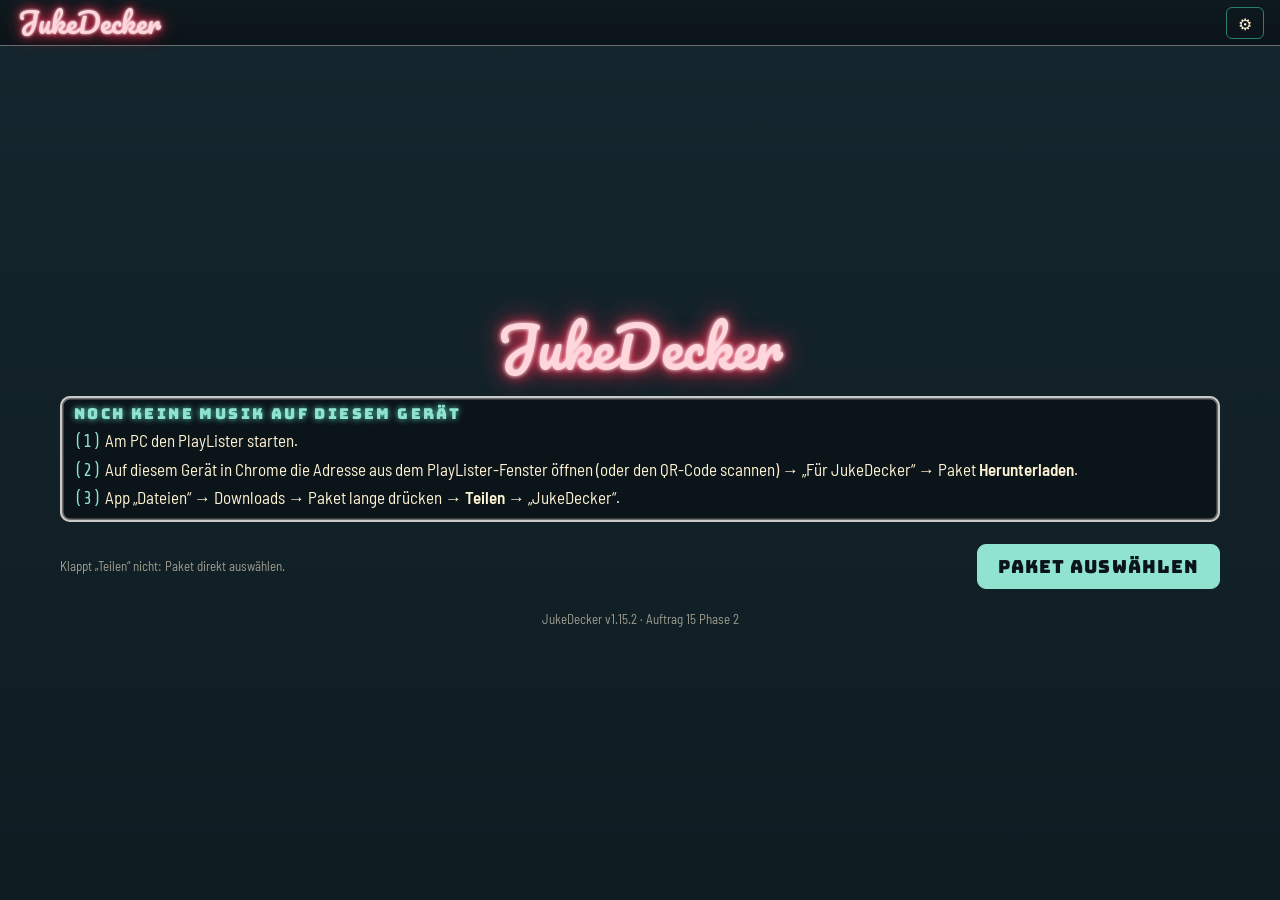
==== app/index.html @ 08a076c2 "App-Geruest JukeDecker v1.15.2 (Auftrag 15, Phase 2) Startseite, Paket-Import (Teilen und Dateiauswa" ====
<!DOCTYPE html>
<html lang="de">
<head>
<meta charset="UTF-8">
<meta name="viewport" content="width=device-width, initial-scale=1, viewport-fit=cover">
<meta name="robots" content="noindex, nofollow">
<meta name="theme-color" content="#0b1418">
<title>JukeDecker</title>
<link rel="manifest" href="manifest.json">
<link rel="icon" href="symbol-192.png">
<!--
  JukeDecker – die Mobil-App (Auftrag 15). EINE Seite, die Ansichten werden
  umgeschaltet, nicht neu geladen (Neuladen würde laufende Musik beenden).

  Reihenfolge der Dateien:
  (1) version.js                 die Version der App (zuerst, alle lesen sie)
  (2) gemeinsam/designs/…        die fünf Designs (unverändert vom PC kopiert
                                 durch werkzeuge/app_zusammenstellen.py)
  (3) gemeinsam/jukeboxer/…css   enthält die Schriften (@font-face); die
                                 übrigen Regeln darin gelten nur in .jbx
  (4) app.css                    NACH den kopierten Dateien: Rahmen der App
  (5) datenquelle_geraet.js, paket_import.js, app.js
  Im Code stehen KEIN Rechnername, keine Adresse des PCs, keine PIN und
  keine Playlist-Namen (öffentliches Repo). Alle Inhalte kommen aus dem
  Paket im Gerätespeicher.
-->
<script src="version.js"></script>
<script src="gemeinsam/designs/designs.js"></script>
<link rel="stylesheet" href="gemeinsam/jukeboxer/jukeboxer.css">
<link rel="stylesheet" href="app.css">
</head>
<body>
<div class="jd" id="jd" data-design="diner-chrom">

  <!-- ================= Kopfleiste (Mockup: auf jeder Seite) ================= -->
  <header class="jd-leiste">
    <button type="button" class="jd-logo" id="logo" title="Zur Startseite">JukeDecker</button>
    <nav class="jd-reiter" id="reiter" hidden>
      <button type="button" data-ansicht="playdecker">PlayDecker</button>
      <button type="button" data-ansicht="jukeboxer">Jukeboxer</button>
    </nav>
    <span class="luecke"></span>
    <button type="button" class="jd-symbol party" id="party-knopf" hidden
            title="Party-Modus: Bildschirm bleibt an. Antippen schaltet um.">☀ Party</button>
    <button type="button" class="jd-symbol" id="songtext-knopf" hidden disabled
            title="Songtext – kommt mit Jukeboxer und PlayDecker (Phase 3 und 4)">♪</button>
    <button type="button" class="jd-symbol" id="einstellungen-knopf" title="Einstellungen">⚙</button>
  </header>

  <!-- ================= Ansicht: Start (Bild 1) und Erster Start (Bild 2) ===== -->
  <main class="jd-ansicht" id="ansicht-start">
    <div class="start" id="start-mit-paket" hidden>
      <div class="start-schild">JukeDecker</div>
      <div class="wahlkarten">
        <button type="button" class="feld wahlkarte" data-ansicht="playdecker">
          <span class="glas"><span class="dreher ruht"><span class="rand"><span class="platte"></span></span><span class="lager"></span><span class="arm"></span><span class="pitch"></span></span></span>
          <span class="wahlkarte-text"><span class="wahlkarte-name">PlayDecker</span>
            <span class="wahlkarte-info">Zwei Decks, Crossfader und Auto-Mix. Für lange Abende mit Playlisten.</span></span>
        </button>
        <button type="button" class="feld wahlkarte" data-ansicht="jukeboxer">
          <span class="glas"><span class="dreher ruht"><span class="rand"><span class="platte"></span></span><span class="lager"></span><span class="arm"></span><span class="pitch"></span></span></span>
          <span class="wahlkarte-text"><span class="wahlkarte-name">Jukeboxer</span>
            <span class="wahlkarte-info">Genre-Tasten und Titelwahl 1–20. Gäste wählen selbst.</span></span>
        </button>
      </div>
      <div class="feld paketzeile">
        <span class="ok">✔</span><span id="paketzeile-text"></span><span class="luecke"></span>
        <button type="button" class="knopf" data-aktion="paket-laden">Paket laden</button>
      </div>
      <div class="hinweis versionszeile" id="start-version"></div>
    </div>

    <div class="start start-erst" id="start-ohne-paket" hidden>
      <div class="start-schild klein">JukeDecker</div>
      <div class="feld anleitung">
        <div class="pult-titel">NOCH KEINE MUSIK AUF DIESEM GERÄT</div>
        <ol class="schritte">
          <li><b>(1)</b>Am PC den PlayLister starten.</li>
          <li><b>(2)</b>Auf diesem Gerät in Chrome die Adresse aus dem PlayLister-Fenster öffnen (oder den QR-Code scannen) → „Für JukeDecker“ → Paket <em>Herunterladen</em>.</li>
          <li><b>(3)</b>App „Dateien“ → Downloads → Paket lange drücken → <em>Teilen</em> → „JukeDecker“.</li>
        </ol>
      </div>
      <div class="paketzeile">
        <span class="hinweis">Klappt „Teilen“ nicht: Paket direkt auswählen.</span><span class="luecke"></span>
        <button type="button" class="knopf gross voll" data-aktion="paket-laden">PAKET AUSWÄHLEN</button>
      </div>
      <div class="hinweis versionszeile" id="start-version-erst"></div>
    </div>
  </main>

  <!-- ================= Ansichten: PlayDecker und Jukeboxer (Platzhalter) ===== -->
  <main class="jd-ansicht" id="ansicht-playdecker" hidden>
    <div class="platzhalter feld">
      <div class="pult-titel">PLAYDECKER</div>
      <p>Der PlayDecker kommt in Phase 4 dieses Auftrags in die App.</p>
      <p class="hinweis" id="platzhalter-playdecker"></p>
    </div>
  </main>
  <main class="jd-ansicht" id="ansicht-jukeboxer" hidden>
    <div class="platzhalter feld">
      <div class="pult-titel">JUKEBOXER</div>
      <p>Der Jukeboxer kommt in Phase 3 dieses Auftrags in die App.</p>
      <p class="hinweis" id="platzhalter-jukeboxer"></p>
    </div>
  </main>

  <!-- ================= Grünes Band (Rückkehr, Bestätigungen) ================= -->
  <div class="band gruen" id="band" hidden></div>

  <!-- ================= Dialog: Paket (Bild 3 geprüft, Bild 4 abgelehnt) ====== -->
  <div class="schleier" id="paket-schleier" hidden>
    <div class="dialog paket-dialog" role="dialog" aria-modal="true" aria-labelledby="paket-titel">
      <h4 id="paket-titel">PAKET WIRD GEPRÜFT …</h4>
      <div id="paket-inhalt"></div>
      <div class="knopfreihe" id="paket-knoepfe"></div>
    </div>
  </div>

  <!-- ================= Dialog: Einstellungen (Bild 10) ======================= -->
  <div class="schleier oben" id="einst-schleier" hidden>
    <div class="dialog einst-dialog" role="dialog" aria-modal="true" aria-labelledby="einst-titel">
      <div class="dialog-kopf"><h4 id="einst-titel">⚙ EINSTELLUNGEN</h4>
        <button type="button" class="zu" id="einst-zu" title="Schließen" aria-label="Schließen">✕</button></div>
      <div class="einst">
        <div>
          <div class="abschnitt">Wiedergabe (PlayDecker)</div>
          <label class="zeile" for="e-blend">Überblenddauer <b id="e-blend-wert"></b></label>
          <input type="range" id="e-blend" min="0" max="20" step="1">
          <label class="zeile" for="e-spielzeit">Feste Spielzeit <select class="wahl" id="e-spielzeit"></select></label>
          <div class="abschnitt">Plattenspieler</div>
          <label class="zeile" for="e-drehung">Plattendrehung <b id="e-drehung-wert"></b></label>
          <input type="range" id="e-drehung" min="2" max="10" step="0.5">
          <div class="zeile">Perspektive
            <span class="drei" id="e-perspektive" role="group" aria-label="Perspektive">
              <button type="button" data-p="flach">Flach</button><button type="button" data-p="leicht">Leicht</button><button type="button" data-p="stark">Stark</button>
            </span></div>
        </div>
        <div>
          <div class="abschnitt">Aussehen</div>
          <label class="zeile" for="e-design-pd">Design PlayDecker <select class="wahl" id="e-design-pd"></select></label>
          <label class="zeile" for="e-design-jb">Design Jukeboxer <select class="wahl" id="e-design-jb"></select></label>
          <div class="abschnitt">Party-Modus</div>
          <label class="zeile">Bildschirm bleibt an <input type="checkbox" class="kipp" id="e-party"></label>
          <label class="zeile">Hinweis bei Rückkehr <input type="checkbox" class="kipp" id="e-rueckkehr"></label>
          <div class="abschnitt">Paket und App</div>
          <div class="zeile klein"><span id="e-paket"></span>
            <span class="knopfgruppe"><button type="button" class="knopf" data-aktion="paket-laden">Paket laden</button>
              <button type="button" class="knopf rot" id="e-loeschen">Löschen</button></span></div>
          <div class="zeile klein"><span>Diagnose</span>
            <button type="button" class="knopf" id="e-protokoll">Protokoll als Datei speichern</button></div>
          <div class="hinweis" id="e-version"></div>
          <div class="hinweis" id="e-speicher"></div>
          <div class="hinweis warnung" id="e-update" hidden></div>
        </div>
      </div>
    </div>
  </div>

  <!-- ================= Rückfrage (z. B. Paket löschen) ======================= -->
  <div class="schleier" id="frage-schleier" hidden>
    <div class="dialog frage-dialog" role="alertdialog" aria-modal="true" aria-labelledby="frage-titel">
      <h4 class="rot" id="frage-titel"></h4>
      <div class="hinweis" id="frage-text"></div>
      <div class="knopfreihe">
        <button type="button" class="knopf gross" id="frage-nein">ABBRECHEN</button>
        <button type="button" class="knopf gross voll rot" id="frage-ja"></button>
      </div>
    </div>
  </div>

  <!-- ================= Hochformat-Hinweis (Bild 13) ========================= -->
  <div class="hochformat" id="hochformat" hidden>
    <div class="hochformat-symbol">▯</div>
    <div class="start-schild klein">JukeDecker</div>
    <div class="hochformat-text">Bitte das Gerät quer halten.</div>
    <div class="hinweis">Die Musik läuft dabei weiter.</div>
  </div>

  <!-- Ausweichweg „Paket laden“: die Dateiauswahl des Geräts -->
  <input type="file" id="datei-wahl" accept=".json,application/json" hidden>
</div>

<script src="datenquelle_geraet.js"></script>
<script src="paket_import.js"></script>
<script src="app.js"></script>
</body>
</html>
---- app/gemeinsam/jukeboxer/jukeboxer.css ----
/* =====================================================================
   JUKEBOXER – Gestaltung „Diner '58" (Bauauftrag 13)

   Grundlage: Mockups/mockup_Jukeboxer_PC_Reiter.html (Variante C,
   Reiter im PlayLister). Das Mockup-CSS wurde uebernommen und dabei
   GANZ unter den Reiter gestellt:

   (1) JEDE Regel beginnt mit .jbx - dem Wurzelelement des Reiters.
       Nichts davon kann den uebrigen PlayLister treffen.
   (2) JEDE Klasse innerhalb des Jukeboxers traegt das Praefix "jbx-",
       auch Zustandsklassen wie jbx-aktiv oder jbx-mitte. Grund: Der
       PlayLister hat eigene, globale Klassen wie .zeile und .mitte. Ohne
       Praefix wuerden DIE in den Jukeboxer hineinwirken - genau dieser
       Fehler (Dialog links statt mittig wegen .mitte) ist im Mockup
       schon einmal passiert.
   (3) Die Effekt-Merkmale (data-anim, data-aktiv, data-rueck, data-neon,
       data-teller, data-tonarm) stehen am Wurzelelement, nicht am <body>.
   (4) Die Schriften liegen lokal in schriften/ und tragen eigene Namen
       ("JBX ..."), damit sie nicht mit den Google-Schriften des
       PlayListers zusammenfallen und spaeter offline funktionieren.

   Dieselbe Datei nutzt spaeter die Mobil-Version. Was nur fuer den PC
   gilt, haengt an .jbx[data-huelle="pc"].
   ===================================================================== */

/* ---------------------------------------------------------------------
   SCHRIFTEN (lokal, Lizenz SIL OFL 1.1 - siehe schriften/OFL_*.txt)
   --------------------------------------------------------------------- */
@font-face { font-family: 'JBX Pacifico'; src: url('schriften/Pacifico-Regular.ttf') format('truetype'); font-weight: 400; font-display: swap; }
@font-face { font-family: 'JBX Bungee'; src: url('schriften/Bungee-Regular.ttf') format('truetype'); font-weight: 400; font-display: swap; }
@font-face { font-family: 'JBX Oswald'; src: url('schriften/Oswald-Variabel.ttf') format('truetype'); font-weight: 200 700; font-display: swap; }
@font-face { font-family: 'JBX Barlow'; src: url('schriften/BarlowSemiCondensed-Regular.ttf') format('truetype'); font-weight: 400; font-display: swap; }
@font-face { font-family: 'JBX Barlow'; src: url('schriften/BarlowSemiCondensed-SemiBold.ttf') format('truetype'); font-weight: 600; font-display: swap; }
@font-face { font-family: 'JBX Mono'; src: url('schriften/ShareTechMono-Regular.ttf') format('truetype'); font-weight: 400; font-display: swap; }

/* ---------------------------------------------------------------------
   GRUNDWERTE, die das Mockup vom leeren Browser erwartete. Der PlayLister
   setzt einige Elemente global anders (z. B. label mit Abstand, Eingabe-
   felder mit eigener Gestalt) - hier wird das fuer den Reiter
   zurueckgenommen.
   --------------------------------------------------------------------- */
.jbx label { display: inline; margin: 0; font-size: inherit; color: inherit; letter-spacing: normal; }
.jbx [hidden] { display: none !important; }


.jbx {
  /* Zeitfaktor aller Animationen. 1 = normal, 0.5 = doppelt so schnell,
     2 = halb so schnell. Wird vom Regler „Tempo" im Effekte-Fenster gesetzt. */
  --dauer-faktor: 1;
  /* Dauer einer Plattenumdrehung. Eigener Regler „Plattendrehung" in den
     Effekten, NICHT vom Tempo (--dauer-faktor) abhängig. */
  --umdrehung: 5s;
  /* Fortschritt des laufenden Titels (0 bis 1) – bewegt den Tonarm langsam
     nach innen, wie bei einem echten Plattenspieler. */
  --fortschritt: 0;
  /* Ersatzbild, falls ein Cover nicht geladen werden kann (z. B. offline). */
  --cover-ersatz: radial-gradient(circle at 35% 30%, #c0392b, #5b1010 70%);
  /* Tonarm-Winkel (die Variante darf sie überschreiben):
     Ruhe = neben der Platte, Start = äußere Rille, Weg = bis zur Auslaufrille */
  --arm-ruhe: -6deg;
  --arm-start: 12deg;
  --arm-weg: 16deg;
}

.jbx * { box-sizing: border-box; }
.jbx button { font: inherit; color: inherit; cursor: pointer; -webkit-tap-highlight-color: transparent; }
.jbx button:disabled { cursor: default; }

/* ---------------------------------------------------------------------
   (1) HAUPTSCHALTER: Animationen gesamt AUS
   Alle Bewegungen und Übergänge werden hart abgeschaltet.
   --------------------------------------------------------------------- */
.jbx[data-anim="aus"] *,
.jbx[data-anim="aus"] *::before,
.jbx[data-anim="aus"] *::after {
  animation: none !important;
  transition: none !important;
}

/* ---------------------------------------------------------------------
   (2) AKTIVE KNÖPFE – alles mit der Klasse .leuchtknopf
   Jede Variante setzt --aktiv-hg, --aktiv-text und --aktiv-glow.
   --------------------------------------------------------------------- */
.jbx .jbx-leuchtknopf.jbx-aktiv { background: var(--aktiv-hg); color: var(--aktiv-text); }

.jbx[data-aktiv="leuchten"] .jbx-leuchtknopf.jbx-aktiv {
  box-shadow: 0 0 6px var(--aktiv-glow), 0 0 20px var(--aktiv-glow),
              inset 0 0 10px rgba(255, 255, 255, .35);
}
.jbx[data-aktiv="pulsieren"] .jbx-leuchtknopf.jbx-aktiv {
  animation: jbxPuls calc(1.6s * var(--dauer-faktor)) ease-in-out infinite;
}
.jbx[data-aktiv="farbwechsel"] .jbx-leuchtknopf.jbx-aktiv {
  box-shadow: 0 0 14px var(--aktiv-glow);
  animation: jbxFarbe calc(4s * var(--dauer-faktor)) linear infinite;
}
/* „aus" = nur die Farbe zeigt den Zustand, kein Leuchten */

@keyframes jbxPuls {
  0%, 100% { box-shadow: 0 0 3px var(--aktiv-glow); }
  50%      { box-shadow: 0 0 18px var(--aktiv-glow), 0 0 38px var(--aktiv-glow); }
}
@keyframes jbxFarbe {
  from { filter: hue-rotate(0deg); }
  to   { filter: hue-rotate(360deg); }
}

/* Gerade gewähltes Genre bekommt einmalig einen „Einschalt"-Effekt.
   Varianten dürfen .neu-aktiv mit eigener Animation überschreiben. */
.jbx:not([data-aktiv="aus"]) .jbx-leuchtknopf.jbx-neu-aktiv {
  animation: jbxEinschalten calc(.7s * var(--dauer-faktor)) ease-out;
}
@keyframes jbxEinschalten {
  0% { filter: brightness(.4); } 15% { filter: brightness(2); }
  30% { filter: brightness(.6); } 45% { filter: brightness(1.8); } 100% { filter: none; }
}

/* ---------------------------------------------------------------------
   (3) RÜCKMELDUNG BEIM DRÜCKEN – Klasse .blitz wird kurz gesetzt
   Steht bewusst NACH den Aktiv-Regeln, damit sie währenddessen gewinnt.
   --------------------------------------------------------------------- */
.jbx[data-rueck="aufblitzen"] .jbx-blitz {
  animation: jbxBlitz calc(.35s * var(--dauer-faktor)) ease-out;
}
.jbx[data-rueck="blinken"] .jbx-blitz {
  animation: jbxBlink calc(.3s * var(--dauer-faktor)) steps(1) 3;
}
@keyframes jbxBlitz {
  0%   { filter: brightness(2.3); transform: scale(.94); }
  100% { filter: none; transform: none; }
}
@keyframes jbxBlink {
  0%  { filter: brightness(2.4); }
  50% { filter: brightness(.55); }
}
/* Vorgemerkte Titel (Warteschlange): beim Modus „Blinken" blinken sie
   langsam weiter, bis sie an der Reihe sind. */
.jbx[data-rueck="blinken"] .jbx-leuchtknopf.jbx-vorgemerkt:not(.jbx-aktiv) {
  animation: jbxBlinkLangsam calc(1.4s * var(--dauer-faktor)) steps(1) infinite;
}
@keyframes jbxBlinkLangsam { 0% { filter: brightness(1.6); } 50% { filter: brightness(.8); } }

/* ---------------------------------------------------------------------
   (4) NEON-RÖHREN – alles mit der Klasse .neon
   --------------------------------------------------------------------- */
.jbx[data-neon="pulsieren"] .jbx-neon {
  animation: jbxNeonPuls calc(2.6s * var(--dauer-faktor)) ease-in-out infinite;
}
/* Während Musik läuft, pulsiert es schneller – wie „im Takt". */
.jbx.jbx-spielt[data-neon="pulsieren"] .jbx-neon { animation-duration: calc(1.1s * var(--dauer-faktor)); }
.jbx[data-neon="regenbogen"] .jbx-neon {
  animation: jbxFarbe calc(7s * var(--dauer-faktor)) linear infinite;
}
.jbx[data-neon="aus"] .jbx-neon {
  filter: grayscale(.85) brightness(.4);
  box-shadow: none !important;
  text-shadow: none !important;
}
@keyframes jbxNeonPuls {
  0%, 100% { filter: brightness(.9); }
  50%      { filter: brightness(1.45) saturate(1.25); }
}

/* ---------------------------------------------------------------------
   (5) PLATTENSPIELER – Grundaufbau
   .teller-box ist quadratisch. Darin: Teller (bleibt immer liegen),
   Platten-Halter (fährt beim Wechsel raus/rein), Platte (dreht sich),
   Etikett mit Cover (dreht sich mit), Tonarm (schwenkt).
   --------------------------------------------------------------------- */
.jbx .jbx-teller-box {
  position: relative;
  aspect-ratio: 1;
  overflow: hidden;             /* rausfahrende Platten werden abgeschnitten */
}
.jbx .jbx-teller {
  position: absolute; left: 8%; top: 8%; width: 84%; aspect-ratio: 1;
  border-radius: 50%;
  background:
    radial-gradient(circle, #1b1b1b 0 62%, transparent 62.5%),
    repeating-conic-gradient(#d9b56b 0 2.5deg, #7d5f27 2.5deg 5deg);
  box-shadow: 0 0 0 3px #3a2a10, 0 10px 30px rgba(0, 0, 0, .7);
}
.jbx .jbx-platte-halter {
  position: absolute; left: 11%; top: 11%; width: 78%; aspect-ratio: 1;
  transition: transform calc(.65s * var(--dauer-faktor)) cubic-bezier(.55, 0, .3, 1),
              opacity calc(.65s * var(--dauer-faktor)) ease;
}
/* Lichtreflex: liegt auf dem Halter, dreht sich also NICHT mit –
   genau wie ein echter Lichtschein auf einer drehenden Platte. */
.jbx .jbx-platte-halter::after {
  content: ""; position: absolute; inset: 0; border-radius: 50%; pointer-events: none;
  background: conic-gradient(from 20deg, transparent 0 10deg, rgba(255,255,255,.16) 35deg,
              transparent 65deg 190deg, rgba(255,255,255,.12) 215deg, transparent 245deg);
}
.jbx .jbx-platte-halter.jbx-sofort { transition: none !important; }
.jbx .jbx-platte-halter.jbx-raus-rechts { transform: translateX(135%) rotate(170deg); opacity: 0; }
.jbx .jbx-platte-halter.jbx-von-links { transform: translateX(-135%) rotate(-170deg); opacity: 0; }
.jbx .jbx-platte-halter.jbx-raus-oben { transform: translateY(-125%) scale(.7); opacity: 0; }
.jbx .jbx-platte-halter.jbx-ausgeblendet { transform: scale(.82); opacity: 0; }

.jbx .jbx-platte {
  position: absolute; inset: 0; border-radius: 50%;
  background:
    radial-gradient(circle, transparent 0 31%, #0a0a0a 31.5% 33%, transparent 33.5%),
    repeating-radial-gradient(circle, #0c0c0c 0 1.2px, #1c1c1c 1.2px 2.6px);
  box-shadow: 0 4px 14px rgba(0, 0, 0, .8), inset 0 0 0 2px #050505;
}
.jbx .jbx-platte.jbx-dreht { animation: jbxDrehen var(--umdrehung) linear infinite; }  /* Standard 5 s */
.jbx[data-teller="aus"] .jbx-platte.jbx-dreht,
.jbx.jbx-pausiert .jbx-platte.jbx-dreht { animation-play-state: paused; }
@keyframes jbxDrehen { to { transform: rotate(360deg); } }

.jbx .jbx-etikett {
  position: absolute; inset: 33%; border-radius: 50%;
  background: var(--cover-ersatz);
  background-size: cover; background-position: center;
  box-shadow: 0 0 0 2px rgba(0, 0, 0, .6), inset 0 0 12px rgba(0, 0, 0, .45);
  display: grid; place-items: center; overflow: hidden;
}
.jbx .jbx-etikett::after {                      /* Mittelloch */
  content: ""; width: 9%; aspect-ratio: 1; border-radius: 50%;
  background: #d9d9d9; box-shadow: 0 0 0 2px #333, inset 0 1px 2px #000;
  position: absolute;
}
.jbx .jbx-etikett-text {
  font: 700 clamp(7px, 1.1vw, 13px)/1 sans-serif; letter-spacing: .12em;
  color: #fff3d6; text-shadow: 0 1px 2px #000; margin-top: -42%;
}
.jbx .jbx-etikett.jbx-mit-cover .jbx-etikett-text { display: none; }

.jbx .jbx-tonarm-basis {
  position: absolute; left: 88%; top: 12%; width: 13%; aspect-ratio: 1;
  transform: translate(-50%, -50%); border-radius: 50%;
  background: radial-gradient(circle at 35% 30%, #fafafa, #9a9a9a 45%, #4a4a4a 75%);
  box-shadow: 0 4px 10px rgba(0, 0, 0, .7);
  z-index: 3;
}
.jbx .jbx-tonarm {
  position: absolute; left: 88%; top: 12%;
  width: 2.6%; height: 62%; margin-left: -1.3%;
  transform-origin: 50% 0;
  transform: rotate(var(--arm-ruhe));
  border-radius: 6px;
  background: linear-gradient(90deg, #6d6d6d, #f2f2f2 45%, #8a8a8a);
  filter: drop-shadow(7px 12px 6px rgba(0, 0, 0, .55));      /* angehoben */
  transition: transform calc(.55s * var(--dauer-faktor)) ease-in-out,
              filter calc(.3s * var(--dauer-faktor));
  z-index: 2;
}
.jbx .jbx-tonarm::before {                      /* Gegengewicht oberhalb des Drehpunkts */
  content: ""; position: absolute; left: 50%; top: -14%;
  width: 340%; height: 11%; transform: translateX(-50%);
  border-radius: 4px; background: linear-gradient(90deg, #444, #bbb 50%, #444);
}
.jbx .jbx-tonarm::after {                       /* Tonabnehmer am Ende */
  content: ""; position: absolute; left: 50%; bottom: -3%;
  width: 300%; height: 10%; transform: translateX(-62%) rotate(22deg);
  border-radius: 3px; background: linear-gradient(90deg, #555, #e6e6e6 50%, #555);
}
.jbx .jbx-tonarm.jbx-auf-platte {
  transform: rotate(calc(var(--arm-start) + var(--fortschritt) * var(--arm-weg)));
  filter: drop-shadow(2px 3px 2px rgba(0, 0, 0, .6));         /* abgesenkt */
}
/* Tonarm-Bewegung abgeschaltet: Arm liegt ruhig an der Startrille. */
.jbx[data-tonarm="aus"] .jbx-tonarm {
  transform: rotate(var(--arm-start)) !important;
  transition: none;
}

/* ---------------------------------------------------------------------
   (6) COVER-WECHSEL im Display
   --------------------------------------------------------------------- */
.jbx .jbx-cover-bild {
  background: var(--cover-ersatz); background-size: cover; background-position: center;
  transition: transform calc(.22s * var(--dauer-faktor)) ease-in,
              opacity calc(.22s * var(--dauer-faktor)) ease-in;
}
.jbx .jbx-cover-bild.jbx-kipp-raus { transform: perspective(500px) rotateY(90deg); }
.jbx .jbx-cover-bild.jbx-blend-raus { opacity: 0; }

/* ---------------------------------------------------------------------
   (7) KLEINE ANZEIGEN: Equalizer-Balken in der laufenden Titelzeile
   --------------------------------------------------------------------- */
.jbx .jbx-eq { display: inline-flex; gap: 2px; align-items: flex-end; height: 13px; }
.jbx .jbx-eq i {
  width: 3px; height: 100%; background: currentColor; border-radius: 1px;
  transform-origin: bottom; animation: jbxEq calc(.9s * var(--dauer-faktor)) ease-in-out infinite;
}
.jbx .jbx-eq i:nth-child(2) { animation-delay: -.3s; }
.jbx .jbx-eq i:nth-child(3) { animation-delay: -.6s; }
.jbx.jbx-pausiert .jbx-eq i { animation-play-state: paused; }
@keyframes jbxEq { 0%, 100% { transform: scaleY(.3); } 50% { transform: scaleY(1); } }


/* ---------------------------------------------------------------------
   (9) EFFEKTE-FENSTER und BELEGUNGS-DIALOG
   Bewusst neutral-dunkel, damit sie in allen Varianten lesbar sind.
   --------------------------------------------------------------------- */
.jbx .jbx-kern-huelle {
  position: fixed; inset: 0; z-index: 100;
  background: rgba(0, 0, 0, .55); display: flex; justify-content: flex-end;
}
.jbx .jbx-kern-huelle[hidden] { display: none; }
.jbx .jbx-kern-huelle.jbx-mitte { justify-content: center; align-items: center; }
.jbx .jbx-kern-panel {
  width: min(400px, 94vw); height: 100%; overflow-y: auto;
  background: #141216; color: #eee; border-left: 3px solid var(--akzent, #ffb347);
  font: 14px/1.4 system-ui, sans-serif; padding: 16px 18px 28px;
}
.jbx .jbx-kern-huelle.jbx-mitte .jbx-kern-panel {
  height: auto; max-height: 92vh; border: 3px solid var(--akzent, #ffb347); border-radius: 14px;
}
.jbx .jbx-kern-panel header { display: flex; justify-content: space-between; align-items: center; }
.jbx .jbx-kern-panel h2 { margin: 0; font-size: 18px; color: var(--akzent, #ffb347); }
.jbx .jbx-kern-zu { background: none; border: 1px solid #555; border-radius: 8px; width: 34px; height: 34px; }
.jbx .jbx-kern-hinweis { color: #aaa; font-size: 12.5px; margin: 8px 0 14px; }
.jbx .jbx-kern-feld { padding: 10px 0; border-top: 1px solid #2c2930; }
.jbx .jbx-kern-feld.jbx-gesperrt { opacity: .4; pointer-events: none; }
.jbx .jbx-kern-feld > span { display: block; margin-bottom: 7px; color: #ddd; }
.jbx .jbx-kern-segment { display: flex; flex-wrap: wrap; gap: 6px; }
.jbx .jbx-kern-segment button,
.jbx .jbx-kern-profile button,
.jbx .jbx-kern-knopf {
  background: #24212a; border: 1px solid #47424f; border-radius: 8px; padding: 7px 11px; min-height: 36px;
}
.jbx .jbx-kern-segment button[aria-pressed="true"],
.jbx .jbx-kern-profile button.jbx-gewaehlt {
  background: var(--akzent, #ffb347); color: #1a1208; border-color: transparent; font-weight: 600;
}
.jbx .jbx-kern-schalter {
  width: 54px; height: 30px; border-radius: 15px; border: none; position: relative;
  background: #3a3640; vertical-align: middle;
}
.jbx .jbx-kern-schalter::after {
  content: ""; position: absolute; top: 3px; left: 3px; width: 24px; height: 24px; border-radius: 50%;
  background: #ddd; transition: transform .15s;
}
.jbx .jbx-kern-schalter[aria-checked="true"] { background: var(--akzent, #ffb347); }
.jbx .jbx-kern-schalter[aria-checked="true"]::after { transform: translateX(24px); }
.jbx .jbx-kern-feld.jbx-zeile { display: flex; justify-content: space-between; align-items: center; gap: 10px; }
.jbx .jbx-kern-feld.jbx-zeile > span { margin: 0; }
.jbx .jbx-kern-feld input[type="range"] { width: 100%; accent-color: var(--akzent, #ffb347); }
.jbx .jbx-kern-profile { display: flex; flex-wrap: wrap; gap: 6px; align-items: center; margin-bottom: 6px; }
.jbx .jbx-kern-profile > span { width: 100%; color: #ddd; }
.jbx .jbx-kern-test { margin-top: 16px; width: 100%; }
.jbx .jbx-kern-symbole { display: grid; grid-template-columns: repeat(6, 1fr); gap: 6px; }
.jbx .jbx-kern-symbole button { aspect-ratio: 1; display: grid; place-items: center; padding: 6px; }
.jbx .jbx-kern-symbole svg { width: 24px; height: 24px; }
.jbx .jbx-kern-panel input[type="text"],
.jbx .jbx-kern-panel select {
  width: 100%; min-height: 38px; background: #24212a; color: #eee;
  border: 1px solid #47424f; border-radius: 8px; padding: 6px 10px; font: inherit;
}
.jbx .jbx-kern-dialog-knoepfe { display: flex; gap: 8px; justify-content: flex-end; margin-top: 14px; }
.jbx .jbx-kern-dialog-knoepfe .jbx-haupt { background: var(--akzent, #ffb347); color: #1a1208; border-color: transparent; font-weight: 600; }

.jbx .jbx-kern-abschnitt { margin: 18px 0 2px; font-size: 15px; color: var(--akzent, #ffb347); letter-spacing: .04em; text-transform: uppercase; border-top: 2px solid #2c2930; padding-top: 12px; }
.jbx .jbx-kern-konto { margin-top: 8px; padding: 8px 10px; border: 1px solid #3a4a2a; background: #16200f; border-radius: 8px; font-size: 13px; color: #cfe5b5; display: flex; gap: 8px; align-items: center; justify-content: space-between; flex-wrap: wrap; }

/* =====================================================================
   VARIANTE C – „Diner '58" (Tablet quer)
   50er-Jahre-Diner bei Nacht: Mint und Kirschrot, Chrom, Schachbrett.
   Seit Phase 2b zeigt die Glaskuppel NUR den Plattenteller (mittig,
   wächst mit) - der Plattenvorrat ist entfallen. Die Platte ist eine
   Bildplatte: Das Cover bedeckt die ganze Platte.
   Titelstreifen in zwei Spalten wie bei einer echten Wand-Jukebox.
   ===================================================================== */
.jbx {
  --akzent: #5fe0c2;
  --aktiv-hg: linear-gradient(180deg, #ff5a6e, #d62839 60%, #9e1426);
  --aktiv-text: #fff3d6;
  --aktiv-glow: rgba(255, 70, 100, .85);
  --mint: #8fe3cf;
  --kirsch: #d62839;
  --creme: #fff3d6;
  --chrom: linear-gradient(180deg, #ffffff, #a9a9a9 30%, #f4f4f4 55%, #7c7c7c 85%, #cfcfcf);
  --arm-ruhe: -6deg; --arm-start: 12deg; --arm-weg: 16deg;
}
/* Die Wurzel des Reiters (bzw. spaeter der Mobil-Seite). Im Mockup stand
   das am <body> - hier am eigenen Element, damit nichts in den uebrigen
   PlayLister sickert. */
.jbx {
  color: var(--creme);
  font-family: 'JBX Oswald', 'Arial Narrow', sans-serif;
  line-height: normal;
}
/* DESIGN-SYSTEM (Auftrag 16): Alle Farben, die ein Design wechselt, kommen
   ab hier aus den Variablen --d-… (Bedeutung: static/designs/design_basis.css,
   Werte: static/designs/<kennung>.css). Gesetzt wird das Design am Panel
   um die Wurzel (data-design), das erledigt der Kern. Ohne Design-Merkmal
   blieben diese Teile ungefärbt - der Kern setzt es deshalb schon beim
   Aufbau, noch bevor die Einstellungen geladen sind. */
.jbx .jbx-diner {
  width: min(1320px, 100%); height: min(calc(100dvh - 20px), 800px);
  display: flex; flex-direction: column; gap: 8px;
  border-radius: 26px; padding: 10px 14px 0; overflow: hidden;
  /* Maserung (bei Holz) liegt über dem Farbverlauf; „none" = glatt */
  background: var(--d-geh-textur), linear-gradient(180deg, var(--d-geh-1), var(--d-geh-2));
  box-shadow: 0 0 0 6px var(--d-ring-1), 0 0 0 9px var(--d-ring-2), 0 25px 60px rgba(0, 0, 0, .8);
}

/* Leuchtschild */
.jbx .jbx-schild { display: flex; align-items: baseline; justify-content: center; gap: 18px; }
.jbx .jbx-schild-text {
  font: 400 clamp(30px, 4vw, 46px) 'JBX Pacifico', cursive; color: var(--d-neon);
  text-shadow: 0 0 4px #fff, 0 0 12px var(--d-neon-glow), 0 0 26px var(--d-neon-glow), 0 0 48px var(--d-neon-glow);
}
.jbx .jbx-schild-sub { font: 400 13px 'JBX Bungee', sans-serif; color: var(--d-akzent); letter-spacing: .08em; text-shadow: 0 0 8px var(--d-akzent-glow); }

/* Genre-Tasten */
.jbx .jbx-genre-tasten { display: grid; grid-template-columns: repeat(10, 1fr); gap: 6px; }
.jbx .jbx-genre-knopf {
  height: 58px; border-radius: 8px 8px 12px 12px; border: none;
  display: flex; flex-direction: column; align-items: center; justify-content: center; gap: 2px;
  background: linear-gradient(180deg, var(--d-taste-1), var(--d-taste-2)); color: var(--d-taste-text);
  border-top: 6px solid var(--d-akzent);
  box-shadow: 0 5px 0 #8f7f5c, 0 7px 10px rgba(0, 0, 0, .6);
  font: 500 clamp(11px, 1.15vw, 15px) 'JBX Oswald';
  transition: transform .12s, box-shadow .12s;
}
/* Gewählte Taste: Hintergrund kommt über --aktiv-hg (Signalfarbe des
   Designs, siehe design_basis.css); Kante und Oberkante passend dazu. */
.jbx .jbx-genre-knopf.jbx-aktiv { transform: translateY(4px); box-shadow: 0 1px 0 var(--d-signal-dunkel), 0 0 0 0 transparent; border-top-color: color-mix(in srgb, var(--d-signal) 50%, #fff); }
.jbx .jbx-genre-knopf.jbx-unbelegt { opacity: .45; border-top-color: #888; }
.jbx .jbx-genre-symbol svg { width: 22px; height: 22px; display: block; }
.jbx .jbx-genre-text { white-space: nowrap; overflow: hidden; text-overflow: ellipsis; max-width: 100%; }

/* Mittelteil */
.jbx .jbx-mittelteil { flex: 1; min-height: 0; display: grid; grid-template-columns: 40% 1fr 21%; gap: 12px; }

/* Titelstreifen */
.jbx .jbx-streifen {
  display: flex; flex-direction: column; min-height: 0;
  background: var(--d-feld); border-radius: 12px; padding: 6px;
  box-shadow: inset 0 0 0 3px var(--d-ring-1), inset 0 0 0 5px var(--d-ring-2);
}
.jbx .jbx-streifen header { display: flex; justify-content: space-between; align-items: center; padding: 0 4px 4px; }
.jbx .jbx-karte-titel { text-align: center; line-height: 1; }
.jbx .jbx-karte-titel h2 { margin: 0; font: 400 18px 'JBX Bungee'; color: var(--mint); text-shadow: 0 0 8px rgba(95, 224, 194, .7); }
.jbx .jbx-karte-titel small { font-size: 10.5px; color: #9fb8b2; }
.jbx .jbx-seiten-knopf { width: 34px; height: 34px; border-radius: 50%; border: none; background: var(--chrom); color: var(--kirsch); }
.jbx .jbx-seiten-knopf:disabled { opacity: .3; }
.jbx .jbx-titel-liste {
  list-style: none; margin: 0; padding: 0; flex: 1; min-height: 0; overflow-y: auto;
  display: grid; grid-template-columns: 1fr 1fr; grid-auto-flow: row; gap: 4px; align-content: start;
}
.jbx .jbx-titel-zeile {
  position: relative; display: grid; grid-template-columns: 24px 1fr auto; gap: 4px; align-items: center;
  background: var(--d-karte); color: var(--d-karte-text); border-radius: 3px; padding: 3px 5px 3px 3px; cursor: pointer;
  border-top: 4px solid var(--d-signal); min-height: 38px;
}
.jbx .jbx-titel-zeile:nth-child(4n+3),
.jbx .jbx-titel-zeile:nth-child(4n+4) { border-top-color: var(--d-akzent-dunkel); }
.jbx .jbx-titel-cover { display: none; }      /* klassische Titelstreifen ohne Bild – das Cover zeigt der Teller */
.jbx .jbx-titel-nr { font: 400 13px 'JBX Bungee'; color: var(--kirsch); text-align: center; }
.jbx .jbx-titel-text { min-width: 0; line-height: 1.05; text-align: center; }
.jbx .jbx-titel-text b { display: block; font: 600 12.5px 'JBX Barlow'; text-transform: uppercase; white-space: nowrap; overflow: hidden; text-overflow: ellipsis; }
.jbx .jbx-titel-text small { display: block; font: 11.5px 'JBX Barlow'; color: var(--d-karte-text2); white-space: nowrap; overflow: hidden; text-overflow: ellipsis; }
.jbx .jbx-titel-dauer { font: 10px 'JBX Mono'; color: var(--d-karte-text2); }
.jbx .jbx-titel-zeile .jbx-eq { position: absolute; right: 5px; top: 3px; color: var(--kirsch); height: 9px; }
.jbx .jbx-titel-zeile.jbx-spielt { background: var(--d-spielt); box-shadow: 0 0 10px rgba(255, 200, 100, .7); }
.jbx .jbx-titel-zeile.jbx-vorgemerkt { outline: 2px solid var(--mint); }
.jbx .jbx-titel-marke { position: absolute; left: -4px; top: -6px; background: var(--mint); color: var(--d-feld); font: 600 10px 'JBX Oswald'; border-radius: 8px; padding: 0 5px; }
.jbx .jbx-titel-leer { grid-column: 1 / -1; padding: 24px; text-align: center; color: #9fb8b2; }

/* Glaskuppel */
.jbx .jbx-kuppel { display: flex; min-height: 0; }
.jbx .jbx-kuppel-glas {
  flex: 1; display: flex; flex-direction: column; min-height: 0;
  border-radius: 48% 48% 18px 18px / 26% 26% 18px 18px;
  background: radial-gradient(ellipse at 50% 30%, var(--d-glas-1), var(--d-glas-2) 70%);
  box-shadow: inset 0 0 0 5px var(--d-ring-1), inset 0 0 0 8px var(--d-ring-2),
              inset 0 0 40px color-mix(in srgb, var(--d-akzent) 25%, transparent),
              0 0 24px color-mix(in srgb, var(--d-akzent-glow) 20%, transparent);
  /* Phase 2b: Innenabstand in Prozent - der Teller nimmt den Rest und
     wächst mit der Kuppel (im Vollbild entsprechend groß). */
  padding: 4% 4% 3%; position: relative; overflow: hidden;
}
.jbx .jbx-kuppel-glas::after {           /* Glasreflex */
  content: ""; position: absolute; left: 12%; top: 6%; width: 30%; height: 40%; border-radius: 50%;
  background: radial-gradient(ellipse, rgba(255, 255, 255, .12), transparent 70%); pointer-events: none;
}
.jbx .jbx-teller-flaeche { flex: 1; min-height: 0; container-type: size; display: grid; place-items: center; }
.jbx .jbx-teller-flaeche .jbx-teller-box { width: min(100cqw, 100cqh); }
.jbx .jbx-kuppel .jbx-teller { background: radial-gradient(circle, #1b1b1b 0 62%, transparent 62.5%), repeating-conic-gradient(#e6e6e6 0 2.5deg, #8a8a8a 2.5deg 5deg); box-shadow: 0 0 0 3px #555, 0 10px 30px rgba(0,0,0,.7); }

/* Bedienpult */
.jbx .jbx-pult {
  display: flex; flex-direction: column; gap: 9px; min-height: 0; overflow-y: auto;
  background: var(--d-feld); border-radius: 14px; padding: 10px;
  box-shadow: inset 0 0 0 3px var(--d-ring-1), inset 0 0 0 5px var(--d-ring-2);
}
.jbx .jbx-display {
  text-align: center; background: var(--d-karte); color: var(--d-karte-text); border-radius: 12px; padding: 8px;
  border: 3px solid var(--d-signal); display: flex; flex-direction: column; align-items: center; gap: 3px;
}
.jbx .jbx-display-kopf { font: 400 12px 'JBX Bungee'; color: var(--kirsch); letter-spacing: .08em; }
.jbx .jbx-anzeige-cover { width: 60%; aspect-ratio: 1; border-radius: 50%; box-shadow: 0 0 0 4px #111, 0 0 0 6px #555; }
.jbx .jbx-anzeige-titel { font: 600 15px 'JBX Oswald'; max-width: 100%; white-space: nowrap; overflow: hidden; text-overflow: ellipsis; }
.jbx .jbx-anzeige-interpret { font: 13px 'JBX Barlow'; color: var(--d-karte-text2); max-width: 100%; white-space: nowrap; overflow: hidden; text-overflow: ellipsis; }
.jbx .jbx-fortschritt { width: 100%; height: 5px; background: #e4d3ae; border-radius: 3px; overflow: hidden; }
.jbx .jbx-fortschritt-balken { display: block; height: 100%; width: 0; background: var(--kirsch); }
.jbx .jbx-zeiten { width: 100%; display: flex; justify-content: space-between; font: 11px 'JBX Mono'; color: var(--d-karte-text2); }
/* SPULEN AM FORTSCHRITTSBALKEN (Auftrag 17). Die Klasse jbx-spulbar setzt
   der Kern. Beim Überfahren (oder mit dem Tastaturfokus, oder beim Ziehen)
   wird der Balken dicker (5 -> 9 px) und zeigt einen Griff: Hier kann man
   klicken und ziehen. Farben aus dem Design: Signalfarbe und Metall. */
.jbx .jbx-fortschritt.jbx-spulbar {
  position: relative; overflow: visible; cursor: pointer;
  touch-action: none;              /* Finger zieht den Balken, rollt nicht die Seite */
  user-select: none; -webkit-user-select: none;   /* Ziehen markiert keinen Text */
  transition: height .15s ease, margin .15s ease;
}
/* Ohne Titel gibt es nichts zu spulen: kein Hand-Zeiger, kein Griff */
.jbx:not(.jbx-spielt):not(.jbx-pausiert) .jbx-fortschritt.jbx-spulbar { cursor: default; }
/* Unsichtbare Trefferfläche: 10 px über und unter dem schmalen Balken.
   Auf dem Handy trifft man den 5-px-Balken sonst nicht. */
.jbx .jbx-fortschritt.jbx-spulbar::before { content: ""; position: absolute; left: 0; right: 0; top: -10px; bottom: -10px; }
.jbx .jbx-fortschritt.jbx-spulbar .jbx-fortschritt-balken { position: relative; border-radius: 3px; }
/* Griff am Ende des gespielten Teils: Chromkugel mit Signalpunkt */
.jbx .jbx-fortschritt.jbx-spulbar .jbx-fortschritt-balken::after {
  content: ""; position: absolute; right: -8px; top: 50%; width: 16px; height: 16px; border-radius: 50%;
  transform: translateY(-50%) scale(0); transition: transform .15s ease;
  background: radial-gradient(circle, var(--d-signal) 0 3px, transparent 3.5px),
              radial-gradient(circle at 35% 30%, var(--m-1), var(--m-2) 50%, var(--m-3));
  box-shadow: 0 1px 4px rgba(0, 0, 0, .6);
  pointer-events: none;
}
/* Dicker werden, ohne dass der Inhalt darunter verrutscht: die 4 px mehr
   Höhe gleicht ein negativer Rand oben und unten (je 2 px) aus. */
.jbx:is(.jbx-spielt, .jbx-pausiert) .jbx-fortschritt.jbx-spulbar:hover,
.jbx .jbx-fortschritt.jbx-spulbar:focus-visible,
.jbx.jbx-spult .jbx-fortschritt.jbx-spulbar { height: 9px; margin: -2px 0; outline: none; }
.jbx:is(.jbx-spielt, .jbx-pausiert) .jbx-fortschritt.jbx-spulbar:hover .jbx-fortschritt-balken::after,
.jbx .jbx-fortschritt.jbx-spulbar:focus-visible .jbx-fortschritt-balken::after,
.jbx.jbx-spult .jbx-fortschritt-balken::after { transform: translateY(-50%) scale(1); }
/* Beim Ziehen: Zielzeit in Signalfarbe, Tonarm folgt ohne Verzögerung */
.jbx.jbx-spult .jbx-zeit-ist { color: var(--d-signal); font-weight: 700; }
.jbx.jbx-spult .jbx-tonarm { transition: none !important; }
.jbx .jbx-transport { display: grid; grid-template-columns: repeat(3, 1fr); gap: 6px; }
.jbx .jbx-wippe {
  height: 44px; border: none; border-radius: 22px; display: grid; place-items: center;
  /* Signalfarbe, oben aufgehellt; die dunkle Fassung bildet die Kante */
  background: linear-gradient(180deg, color-mix(in srgb, var(--d-signal) 70%, #fff), var(--d-signal)); color: var(--creme);
  box-shadow: 0 4px 0 var(--d-signal-dunkel), 0 6px 8px rgba(0, 0, 0, .5);
}
.jbx .jbx-wippe svg { width: 22px; height: 22px; }
.jbx .jbx-wippe:active { transform: translateY(3px); box-shadow: 0 1px 0 var(--d-signal-dunkel); }
/* LAUTSTÄRKE als Schieberegler (Phase 2b, statt Drehknopf): Kopfzeile
   mit Wert rechts, darunter 🔈 Regler 🔊. Die gefüllte Strecke links vom
   Knopf kommt über --wert (setzt der Kern). Regeln für WebKit UND Firefox. */
.jbx .jbx-lautstaerke-zeile { display: flex; flex-direction: column; align-items: stretch; gap: 4px; font-size: 13px; color: var(--mint); }
.jbx .jbx-lautstaerke-kopf { display: flex; justify-content: space-between; align-items: baseline; }
.jbx .jbx-lautstaerke-kopf b { font: 15px 'JBX Mono', monospace; color: var(--creme); }
.jbx .jbx-lautstaerke-schiene { display: flex; align-items: center; gap: 8px; color: var(--mint); font-size: 14px; }
.jbx .jbx-lautstaerke-regler {
  --wert: 50%;
  -webkit-appearance: none; appearance: none; flex: 1; min-width: 0; height: 10px; margin: 0; padding: 0;
  border: none; border-radius: 5px; cursor: pointer;
  background: linear-gradient(90deg, color-mix(in srgb, var(--d-signal) 70%, #fff), var(--d-signal)) 0 / var(--wert) 100% no-repeat, var(--d-feld);
  box-shadow: inset 0 0 0 1.5px var(--mint), 0 0 8px rgba(95, 224, 194, .25);
}
.jbx .jbx-lautstaerke-regler::-webkit-slider-thumb {
  -webkit-appearance: none; width: 24px; height: 24px; border-radius: 50%;
  background: radial-gradient(circle at 50% 50%, var(--kirsch) 0 3px, transparent 3.5px), var(--chrom);
  box-shadow: 0 2px 6px #000;
}
.jbx .jbx-lautstaerke-regler::-moz-range-thumb {
  width: 24px; height: 24px; border-radius: 50%; border: none;
  background: radial-gradient(circle at 50% 50%, var(--kirsch) 0 3px, transparent 3.5px), var(--chrom);
  box-shadow: 0 2px 6px #000;
}
.jbx .jbx-lautstaerke-regler::-moz-range-track { background: transparent; border: none; }
.jbx .jbx-lautstaerke-regler:focus-visible { outline: 2px solid var(--mint); outline-offset: 3px; }
.jbx .jbx-modus { display: grid; grid-template-columns: 1fr 1fr; gap: 4px; }
.jbx .jbx-modus button { font-size: 12px; padding: 7px 2px; border-radius: 8px; border: 1.5px solid var(--mint); background: var(--d-feld); color: var(--mint); }
.jbx .jbx-ws { font-size: 12px; color: #9fb8b2; }
.jbx .jbx-ws ol { margin: 2px 0 0; padding: 0; list-style: none; color: var(--creme); }
.jbx .jbx-ws ol li { white-space: nowrap; overflow: hidden; text-overflow: ellipsis; }
.jbx .jbx-effekte-knopf { margin-top: auto; border-radius: 8px; border: 1.5px solid var(--mint); background: var(--d-feld); color: var(--mint); padding: 8px; }

/* Wahltasten */
.jbx .jbx-wahl-leiste { display: flex; align-items: center; gap: 12px; padding: 4px 0; }
.jbx .jbx-wahl-schild { font: 400 15px 'JBX Bungee'; color: var(--kirsch); text-shadow: 0 0 8px rgba(255, 50, 80, .6); display: flex; flex-direction: column; align-items: center; }
.jbx .jbx-wahl-schild small { font: 11px 'JBX Mono'; color: #9fb8b2; text-shadow: none; }
.jbx .jbx-wahltasten { flex: 1; display: grid; grid-template-columns: repeat(20, 1fr); gap: 6px; }
.jbx .jbx-wahltaste {
  aspect-ratio: 1; max-height: 54px; border-radius: 50%; border: none; font: 400 clamp(12px, 1.3vw, 17px) 'JBX Bungee'; color: var(--kirsch);
  background: radial-gradient(circle at 40% 30%, #fff, #d4d4d4 45%, #7a7a7a 90%);
  box-shadow: 0 4px 0 #444, 0 6px 8px rgba(0, 0, 0, .6);
}
.jbx .jbx-wahltaste:disabled { opacity: .3; }
.jbx .jbx-wahltaste.jbx-vorgemerkt { box-shadow: 0 4px 0 #444, 0 0 0 3px var(--mint), 0 0 14px var(--mint); }
.jbx .jbx-schachbrett {
  height: 22px; margin: 0 -14px;
  background: repeating-conic-gradient(var(--d-schach-1) 0 25%, var(--d-schach-2) 0 50%) 0 0 / 22px 22px;
}

/* Kopfzeile: auf dem Tablet Schild über den Genre-Tasten */
.jbx .jbx-kopfzeile { display: flex; flex-direction: column; gap: 8px; }

/* ---------------------------------------------------------------------
   NUR QUERFORMAT
   (1) Hochformat: Hinweis „Bitte drehen" über allem
   (2) Handy quer (Höhe bis 560 px): kompakte Stufe
   (3) Tablet quer: Grundgestaltung oben
   --------------------------------------------------------------------- */
.jbx .jbx-dreh-hinweis { display: none; }
@media (orientation: portrait) {
  .jbx .jbx-dreh-hinweis {
    display: flex; position: fixed; inset: 0; z-index: 90;
    flex-direction: column; align-items: center; justify-content: center; gap: 12px;
    background: rgba(11, 20, 26, .97); color: var(--creme); text-align: center; padding: 24px;
    font: 16px 'JBX Oswald', sans-serif;
  }
  .jbx .jbx-dreh-hinweis b { font: 400 20px 'JBX Bungee', sans-serif; color: var(--kirsch); text-shadow: 0 0 10px rgba(255, 50, 80, .6); }
  .jbx .jbx-dreh-hinweis svg { width: 90px; height: 90px; color: var(--mint); animation: jbxDrehHinweis 2.6s ease-in-out infinite; }
}
@keyframes jbxDrehHinweis { 0%, 20% { transform: rotate(0); } 50%, 75% { transform: rotate(-90deg); } 100% { transform: rotate(0); } }

/* Handy quer: rund 740–930 × 340–430 px */
@media (orientation: landscape) and (max-height: 560px) {
  .jbx .jbx-diner {
    height: calc(100dvh - 8px); border-radius: 14px; padding: 6px 8px 0; gap: 5px;
    box-shadow: 0 0 0 3px var(--d-ring-1), 0 0 0 5px var(--d-ring-2);
  }
  .jbx .jbx-kopfzeile { flex-direction: row; align-items: center; gap: 8px; }
  .jbx .jbx-schild { flex: none; }
  .jbx .jbx-schild-text { font-size: 22px; }
  .jbx .jbx-schild-sub { display: none; }
  .jbx .jbx-genre-tasten { flex: 1; gap: 4px; }
  .jbx .jbx-genre-knopf { height: 40px; border-top-width: 4px; font-size: 11px; box-shadow: 0 3px 0 #8f7f5c, 0 4px 6px rgba(0, 0, 0, .6); }
  .jbx .jbx-genre-knopf.jbx-aktiv { transform: translateY(3px); }
  .jbx .jbx-genre-symbol svg { width: 16px; height: 16px; }
  .jbx .jbx-mittelteil { grid-template-columns: 38% 1fr 25%; gap: 6px; }
  .jbx .jbx-streifen { padding: 4px; }
  .jbx .jbx-streifen header { padding: 0 2px 3px; }
  .jbx .jbx-karte-titel h2 { font-size: 14px; }
  .jbx .jbx-karte-titel small { display: none; }
  .jbx .jbx-seiten-knopf { width: 26px; height: 26px; font-size: 11px; }
  .jbx .jbx-titel-liste { gap: 3px; }
  .jbx .jbx-titel-zeile { min-height: 30px; padding: 2px 4px 2px 2px; border-top-width: 3px; grid-template-columns: 20px 1fr; }
  .jbx .jbx-titel-nr { font-size: 11px; }
  .jbx .jbx-titel-text b { font-size: 11px; }
  .jbx .jbx-titel-text small { font-size: 10px; }
  .jbx .jbx-titel-dauer { display: none; }
  .jbx .jbx-kuppel-glas { box-shadow: inset 0 0 0 3px var(--d-ring-1), inset 0 0 0 5px var(--d-ring-2), inset 0 0 30px color-mix(in srgb, var(--d-akzent) 25%, transparent); }
  .jbx .jbx-pult { gap: 5px; padding: 6px; }
  .jbx .jbx-display {
    display: grid; grid-template-columns: 50px minmax(0, 1fr); column-gap: 8px; row-gap: 1px;
    align-items: center; text-align: left; padding: 5px; border-width: 2px;
  }
  .jbx .jbx-display-kopf { display: none; }
  .jbx .jbx-anzeige-cover { grid-row: 1 / span 4; width: 50px; }
  .jbx .jbx-anzeige-titel { font-size: 12.5px; }
  .jbx .jbx-anzeige-interpret { font-size: 11px; }
  .jbx .jbx-zeiten { font-size: 10px; }
  .jbx .jbx-transport { gap: 4px; }
  .jbx .jbx-wippe { height: 32px; border-radius: 16px; box-shadow: 0 3px 0 var(--d-signal-dunkel); }
  .jbx .jbx-wippe svg { width: 18px; height: 18px; }
  .jbx .jbx-lautstaerke-zeile { font-size: 11px; gap: 2px; }
  .jbx .jbx-lautstaerke-kopf b { font-size: 12px; }
  .jbx .jbx-modus button { font-size: 10.5px; padding: 5px 2px; }
  .jbx .jbx-ws { font-size: 10.5px; }
  .jbx .jbx-ws ol li:nth-child(n+2) { display: none; }
  .jbx .jbx-effekte-knopf { padding: 4px; font-size: 12px; }
  .jbx .jbx-wahl-leiste { gap: 6px; padding: 2px 0 3px; }
  .jbx .jbx-wahl-schild { font-size: 10px; }
  .jbx .jbx-wahl-schild small { font-size: 9px; }
  .jbx .jbx-wahltasten { gap: 3px; }
  .jbx .jbx-wahltaste { max-height: 32px; font-size: 10.5px; box-shadow: 0 3px 0 #444, 0 4px 5px rgba(0, 0, 0, .6); }
  .jbx .jbx-schachbrett { height: 8px; margin: 0 -8px; background-size: 8px 8px; }
}

/* =====================================================================
   PC-HUELLE: Anpassungen nur fuer den Reiter im PlayLister
   Alles hier haengt an .jbx[data-huelle="pc"] - die Mobil-Version
   setzt das Merkmal nicht und bleibt davon unberuehrt.
   ===================================================================== */

/* Inhaltsbereich: Die Diner-Box füllt den Reiter. Höhe = Fenster minus
   alles, was oberhalb liegt (Kopfleiste, Reiter, Rand). Den Abstand nach
   oben misst die PC-Hülle und setzt ihn als --jbx-abzug. Nie kleiner als
   640 px - darunter rollt die Seite, und im Pult rollt der Inhalt,
   statt abgeschnitten zu werden (Mindestfenster 1280 x 720). */
.jbx[data-huelle="pc"] { padding: 12px; background: #120e0b; border-radius: 10px; }
.jbx[data-huelle="pc"] .jbx-diner {
  width: 100%; height: max(640px, calc(100vh - var(--jbx-abzug, 230px)));
  box-shadow: 0 0 0 5px var(--d-ring-1), 0 0 0 8px var(--d-ring-2);
}

/* Mobil-Paket-Knopf im Pult */
.jbx .jbx-mobilpaket-knopf { border-radius: 8px; border: 1.5px solid #f2c14e; background: #1d1a0e; color: #f2c14e; padding: 8px; }
/* Verweise auf die Seite „Für JukeDecker" (Auftrag 14, Nachtrag „kabellos"):
   im Mobil-Paket-Dialog und in der schmalen Leiste, in der Farbe des Knopfs. */
.jbx .jbx-mp-jukedecker, .jbx .jbx-schmal-jukedecker { color: #f2c14e; font-weight: 600; text-decoration: underline; }
/* Unterste Pultreihe: Zusatzknopf (PC: Mobil-Paket) und Einstellungen
   NEBENEINANDER und ganz unten. Abweichung vom Mockup (dort untereinander):
   Im echten PlayLister sind Kopfleiste und Reiter hoeher als im Mockup
   angenommen; untereinander laegen die Knoepfe bei 1920 x 1080 ausserhalb
   des Pults. */
.jbx .jbx-pult-unten { margin-top: auto; display: grid; grid-auto-flow: column; grid-auto-columns: 1fr; gap: 6px; }
.jbx .jbx-pult-unten .jbx-effekte-knopf { margin-top: 0; }
.jbx .jbx-pult-unten button { padding: 8px 4px; white-space: nowrap; }
/* Meldung unten rechts */
.jbx .jbx-meldung {
  position: fixed; right: 18px; bottom: 18px; z-index: 120; max-width: 380px;
  background: #1e2a17; color: #dff0c8; border: 1px solid #8ec63f; border-radius: 10px; padding: 10px 14px;
  font: 14px system-ui, sans-serif; box-shadow: 0 8px 24px rgba(0, 0, 0, .5);
}
.jbx .jbx-meldung[hidden] { display: none; }

/* ---------------- Dialog „Mobil-Paket erstellen" ---------------- */
.jbx .jbx-mp-panel { width: min(760px, 96vw); }
.jbx .jbx-mp-panel h2 { color: #f2c14e; }
.jbx .jbx-mp-liste { max-height: 300px; overflow-y: auto; border: 1px solid #2c2930; border-radius: 10px; }
.jbx .jbx-mp-zeile { display: grid; grid-template-columns: 28px 1fr auto auto; gap: 10px; align-items: center; padding: 8px 10px; border-bottom: 1px solid #2c2930; cursor: pointer; }
.jbx .jbx-mp-zeile:last-child { border-bottom: none; }
.jbx .jbx-mp-zeile input { width: 18px; height: 18px; accent-color: #f2c14e; }
.jbx .jbx-mp-zeile .jbx-name { font-weight: 600; }
.jbx .jbx-mp-zeile .jbx-anzahl { color: #aaa; font-size: 13px; }
.jbx .jbx-mp-genre { font-size: 11.5px; border: 1px solid #5fe0c2; color: #5fe0c2; border-radius: 9px; padding: 0 7px; white-space: nowrap; }
.jbx .jbx-mp-schnell { display: flex; gap: 6px; margin: 8px 0; flex-wrap: wrap; }
.jbx .jbx-mp-optionen label { display: flex; gap: 8px; align-items: center; padding: 4px 0; cursor: pointer; }
.jbx .jbx-mp-optionen input { width: 18px; height: 18px; accent-color: #f2c14e; }
.jbx .jbx-mp-summe { margin: 12px 0 4px; padding: 10px 12px; border-radius: 10px; background: #1d1a0e; border: 1px solid #5a4a1a; color: #f7e3a8; }
.jbx .jbx-mp-balken { height: 10px; border-radius: 5px; background: #2a2730; overflow: hidden; margin: 10px 0 6px; }
.jbx .jbx-mp-balken i { display: block; height: 100%; width: 0; background: linear-gradient(90deg, #f2c14e, #ff8f3f); transition: width .2s; }
.jbx .jbx-mp-ergebnis { border: 1px solid #4c7a2c; background: #16220f; border-radius: 10px; padding: 12px; }
.jbx .jbx-mp-ergebnis b.jbx-ok { color: #8ec63f; }
.jbx .jbx-mp-wege { margin: 10px 0 0; padding: 0; list-style: none; font-size: 13.5px; color: #ccc; }
.jbx .jbx-mp-wege li { margin: 4px 0; }
.jbx .jbx-mp-letzte { margin-top: 14px; }
.jbx .jbx-mp-letzte h3 { font-size: 14px; color: #ddd; margin: 0 0 6px; }
.jbx .jbx-mp-letzte-liste > div { display: grid; grid-template-columns: 1fr auto auto; gap: 10px; align-items: center; font-size: 13px; padding: 5px 0; border-top: 1px solid #2c2930; color: #ccc; }
.jbx .jbx-mp-letzte code { font-size: 12px; color: #ffd9a0; word-break: break-all; }
/* Phase 4: Verweise, die wie Knöpfe aussehen (Herunterladen) */
.jbx a.jbx-kern-knopf { display: inline-flex; align-items: center; text-decoration: none; color: #eee; }
.jbx a.jbx-kern-knopf:hover { border-color: var(--akzent, #ffb347); }
.jbx .jbx-mp-warnung { display: inline-block; margin-top: 6px; color: #ffd27a; }
/* Gut sichtbar VOR dem Erstellen: Genre-Knöpfe, die im Paket leer blieben */
.jbx .jbx-mp-genre-warnung {
  margin: 12px 0 0; padding: 10px 12px; border-radius: 10px;
  background: #2a2008; border: 1.5px solid #ffd27a; color: #ffe7a8;
}
.jbx .jbx-mp-genre-warnung p { margin: 0 0 8px; }
.jbx .jbx-mp-ergebnis.jbx-mp-fehler { border-color: #d6533a; background: #2a1410; }
.jbx .jbx-mp-ergebnis p { margin: 4px 0; }

/* Am PC ist das Pult niedriger als auf dem Tablet: Cover im Display kleiner,
   damit Mobil-Paket- und Effekte-Knopf ohne Rollen sichtbar bleiben. */
.jbx[data-huelle="pc"] .jbx-anzeige-cover { width: clamp(56px, 8vh, 42%); }
.jbx[data-huelle="pc"] .jbx-pult { gap: 7px; }

/* Wiedergabe-Anzeige im Display und Spultasten */
.jbx .jbx-mix-anzeige { font: 11px 'JBX Mono', monospace; color: var(--d-karte-text2); }
.jbx.jbx-mit-spultasten .jbx-transport { grid-template-columns: 1fr .8fr 1fr .8fr 1fr; }
/* Spultasten in der Akzentfarbe des Designs (Diner: Mint wie bisher) */
.jbx .jbx-wippe.jbx-spul {
  font: 600 13px 'JBX Oswald'; color: var(--d-feld);
  background: linear-gradient(180deg, var(--d-akzent), color-mix(in srgb, var(--d-akzent) 55%, var(--d-akzent-dunkel)));
  box-shadow: 0 4px 0 color-mix(in srgb, var(--d-akzent-dunkel) 70%, #000), 0 6px 8px rgba(0,0,0,.5);
}
.jbx .jbx-wippe.jbx-spul[hidden] { display: none; }

/* =====================================================================
   ERGAENZUNGEN GEGENUEBER DEM MOCKUP (Bauauftrag 13, Phase 2)
   ===================================================================== */

/* Cover mittig zuschneiden (Hinweis der Projektleitung zu Phase 2):
   Video-Vorschaubilder von i.ytimg.com sind 16:9. Auf dem runden
   Etikett und im Display wird das Bild auf die Flaeche gezogen und
   mittig beschnitten - nie verzerrt, keine schwarzen Balken.
   (background-size: cover steht schon oben; hier nur ausdruecklich
   fuer alle Bildflaechen, damit eine spaetere Aenderung es nicht verliert.) */
.jbx .jbx-etikett, .jbx .jbx-cover-bild { background-size: cover !important; background-position: center !important; }

/* Rund schneiden mit clip-path statt nur border-radius + overflow:
   Im Phase-2-Stand ragte ein 16:9-Bild während der Drehung eckig über das
   Etikett hinaus (Screenshots des Nutzers). clip-path schneidet sicher
   kreisrund - auch während einer Drehung oder Kipp-Animation. */
.jbx .jbx-anzeige-cover { clip-path: circle(50%); }

/* BILDPLATTE (Phase 2b, fest - kein Umschalter): Mit Cover bedeckt das
   Bild fast die ganze Platte (Picture-Disc). Darüber liegen
   halbdurchsichtig Rillen, Mittelring, Auslaufrille und dunkler Rand.
   Ohne Cover bleibt die schwarze Platte mit rotem Ersatzetikett.
   Der Lichtreflex sitzt am .jbx-platte-halter und dreht NICHT mit. */
.jbx .jbx-etikett.jbx-mit-cover {
  inset: 1.2%; clip-path: circle(50%);
  box-shadow: none;
}
.jbx .jbx-etikett.jbx-mit-cover::before {
  content: ""; position: absolute; inset: 0; border-radius: 50%; pointer-events: none;
  background:
    /* kleiner Mittelring, Auslaufrille, dunkler Außenrand */
    radial-gradient(circle, transparent 0 7%, rgba(0,0,0,.55) 7.5% 8.6%, transparent 9% 30%,
                    rgba(0,0,0,.35) 30.5% 31.5%, transparent 32% 93%, rgba(0,0,0,.75) 95%, #050505 98%),
    /* feine Rillen über dem Bild */
    repeating-radial-gradient(circle, rgba(0,0,0,.20) 0 1px, rgba(255,255,255,.035) 1px 2.4px);
}
/* Mittelloch bei der Bildplatte kleiner (die Fläche ist ja viel größer) */
.jbx .jbx-etikett.jbx-mit-cover::after { width: 3.2%; }

/* VOLLBILD (Phase 2b): Das Merkmal data-vollbild setzt die PC-Hülle,
   wenn der PlayLister ins Vollbild geht - der Kern weiß davon nichts.
   Keine Eckenrundung, die Box füllt den Bildschirm (Höhe misst die
   Hülle wie sonst auch, Mindesthöhe 640 px bleibt). Das Pult ist dann
   höher, das Cover im Display darf mitwachsen. */
.jbx[data-huelle="pc"][data-vollbild="an"] { border-radius: 0; }
/* 16vh statt 20vh (Entscheidung zu Phase 3): Bei 1280 x 800 musste das
   Pult mit 20vh um 56 px rollen. */
.jbx[data-huelle="pc"][data-vollbild="an"] .jbx-anzeige-cover { width: clamp(56px, 16vh, 62%); }

/* Genre-Knopf, dessen Playlist es nicht mehr gibt: sichtbar markiert
   (Datenqualitaet ehrlich zeigen), Belegung bleibt erhalten. */
.jbx .jbx-genre-knopf.jbx-fehlt { border-top-color: #e8a33d; opacity: .7; }
.jbx .jbx-genre-knopf.jbx-fehlt .jbx-genre-text::after { content: " ⚠"; color: #b5651d; }

/* Hinweisleiste oben im Reiter (z. B. „Einstellungen nicht lesbar") */
.jbx .jbx-warnung {
  margin: 0 0 10px; padding: 8px 12px; border-radius: 8px;
  background: #3a2a10; border: 1px solid #e8a33d; color: #ffd9a0; font: 13px 'JBX Barlow', sans-serif;
}

/* Kurze Meldung (Toast) */
.jbx .jbx-meldung.jbx-fehler { background: #3a1410; border-color: #d6533a; color: #ffd0c4; }

/* Display: Mix-Anzeige und Knopf „♪ Songtext" teilen sich eine Zeile */
.jbx .jbx-display-zeile { display: flex; flex-wrap: wrap; gap: 4px 8px; align-items: center; justify-content: center; }
/* Display: Knopf „♪ Songtext" */
.jbx .jbx-songtext-knopf {
  border-radius: 12px; border: 1.5px solid var(--kirsch); background: transparent;
  color: var(--kirsch); font: 600 11px 'JBX Oswald', sans-serif; padding: 2px 10px;
}
.jbx .jbx-songtext-knopf:disabled { opacity: .35; }

/* Die Songtext-Ueberlagerung ueber der Glaskuppel ist seit Phase 6 durch
   das schwebende Songtext-Fenster ersetzt (songtext_fenster.css). */
.jbx .jbx-kuppel { position: relative; }

/* Warteschlange: Kopf und leerer Zustand */
.jbx .jbx-ws-kopf, .jbx .jbx-ws-leer, .jbx .jbx-ws-rest { display: block; }
.jbx .jbx-ws-kopf { color: var(--mint); }

/* Belegungs-Dialog: Gruppen-Hinweise (Anmeldung, Laden) */
.jbx .jbx-kern-feld .jbx-kern-hinweis { margin: 6px 0 0; }
.jbx .jbx-kern-hinweis.jbx-warn { color: #ffd27a; }
.jbx .jbx-kern-knopf:disabled { opacity: .45; }
.jbx .jbx-kern-dialog-knoepfe .jbx-arbeitet { margin-right: auto; align-self: center; color: #aaa; font-size: 13px; }

/* Kurzer Hinweis im Display (Phase 3), z. B. „… gesperrt - übersprungen" */
.jbx .jbx-display-hinweis {
  font: 11px/1.25 'JBX Barlow', sans-serif; color: #b5651d; text-align: center; max-width: 100%;
}

/* Die beiden YouTube-Player (A/B) - unsichtbar, aber im Dokument.
   Nicht display:none: Ein ausgeblendetes iframe würde manche Browser zum
   Drosseln bringen. Klein, durchsichtig und nicht anklickbar genügt. */
.jbx .jbx-spieler-ablage {
  position: absolute; left: 0; top: 0; width: 1px; height: 1px;
  overflow: hidden; opacity: 0; pointer-events: none; z-index: -1;
}
.jbx[data-huelle="pc"] { position: relative; }

/* Reiterleiste: Jukeboxer-Reiter leuchtet kirschrot statt Bernstein
   (wie im Mockup). Steht hier, weil die Regel nur den eigenen Reiter
   betrifft; sie haengt am data-modul und kann keinen anderen treffen. */
.tab[data-modul="jukebox"].aktiv { color: #ff8fa0; border-top-color: #d62839; }
.tab[data-modul="jukebox"].aktiv .led { background: #ff3355; box-shadow: 0 0 10px #ff3355; }

/* Schmales Fenster (z. B. Handy ueber die Netzwerk-Freigabe): oben eine
   schlichte Leiste zum Herunterladen der Mobil-Pakete (Weg B). Der
   Jukeboxer selbst bleibt darunter rollbar. Gefuellt wird sie von der
   PC-Huelle (Phase 4). */
.jbx .jbx-schmal-leiste { display: none; }
/* Auch bei geringer HÖHE (Handy quer, z. B. 915 x 412) - dieselbe
   Höhenstufe, die der PlayLister für „Handy quer" verwendet. Gemessen:
   Ein Handy quer ist oft breiter als 900 px, die Leiste fehlte dort. */
@media (max-width: 899px), (max-height: 500px) {
  .jbx[data-huelle="pc"] .jbx-schmal-leiste:not(:empty) {
    display: block; margin: 0 0 12px; padding: 10px 12px; border-radius: 10px;
    background: #1d1a0e; border: 1px solid #f2c14e; color: #f7e3a8; font: 14px 'JBX Barlow', sans-serif;
  }
  .jbx[data-huelle="pc"] .jbx-schmal-leiste p { margin: 6px 0 0; }
  .jbx[data-huelle="pc"] .jbx-schmal-liste { margin: 6px 0 0; padding: 0; list-style: none; }
  .jbx[data-huelle="pc"] .jbx-schmal-liste li { padding: 6px 0; border-top: 1px solid #5a4a1a; }
  .jbx[data-huelle="pc"] .jbx-schmal-liste a { color: #ffd27a; font-weight: 600; word-break: break-all; }
  .jbx[data-huelle="pc"] .jbx-schmal-liste small { display: block; color: #c9b27a; }
}
@media (max-width: 899px) {
  .jbx[data-huelle="pc"] { overflow-x: auto; }
  .jbx[data-huelle="pc"] .jbx-diner { min-width: 1100px; }
}
---- app/app.css ----
/* =========================================================================
   JukeDecker – Gestaltung des App-Rahmens (Auftrag 15, Phase 2)

   GRUNDLAGE: Mockup mockup_JukeDecker_App.html (von Ralle abgenommen),
   Gerätemaße gemessen: Handy quer 728 × 328 CSS-Pixel (installiert oft
   auch 728 × 272 – bis dahin muss alles bedienbar bleiben, Antwort R7),
   Tablet angenommen 1280 × 800.

   FARBEN kommen NUR aus den Design-Variablen (--d-…, --m-…, --lw-…) der
   kopierten Design-Dateien in gemeinsam/designs/. Das Merkmal data-design
   sitzt am Rahmen #jd; so wirken alle fünf Designs ohne eigene Farbwerte.

   EINGEBUNDEN NACH den kopierten Dateien (Antwort zu Phase 1, (2A)). In
   Phase 2 lädt die App von dort nur die Designs und jukeboxer.css (wegen
   der Schriften; ihre übrigen Regeln gelten nur innerhalb von .jbx und
   treffen den Rahmen nicht). Überschreibungen kopierter Regeln stehen
   jeweils mit Grund dabei – in Phase 2 gibt es noch keine.

   AUFBAU: Handy (Standard) – darüber .tablet (ab 1000 px Breite, gesetzt in
   app.js) – und .niedrig (unter 300 px Höhe) für die engen Fälle.
   ========================================================================= */

[hidden] { display: none !important; }
* { box-sizing: border-box; }
html, body { margin: 0; height: 100%; background: #050809; overflow: hidden; }
body { -webkit-tap-highlight-color: transparent; }
button, select, input { font: inherit; color: inherit; }
button { cursor: pointer; }
button:disabled { cursor: not-allowed; opacity: .45; }

/* ---- Rahmen der ganzen App ------------------------------------------- */
.jd {
  position: fixed; inset: 0; display: flex; flex-direction: column;
  color: var(--d-text); font-family: 'JBX Oswald', sans-serif;
  background: var(--d-geh-textur), linear-gradient(180deg, var(--d-geh-1), var(--d-geh-2));
  /* Platz für Kamera-Ausschnitt und Leisten (viewport-fit=cover) */
  padding: env(safe-area-inset-top) env(safe-area-inset-right) env(safe-area-inset-bottom) env(safe-area-inset-left);
}

/* ---- Kopfleiste ------------------------------------------------------ */
.jd-leiste {
  flex: none; display: flex; align-items: center; gap: 6px; height: 30px; padding: 0 8px;
  background: linear-gradient(180deg, color-mix(in srgb, var(--d-feld) 70%, var(--d-geh-1)), var(--d-feld));
  box-shadow: inset 0 -1px 0 var(--d-ring-2);
}
.jd-logo {
  border: 0; background: none; padding: 0 2px; margin-right: 6px; white-space: nowrap;
  font: 17px/1 'JBX Pacifico', cursive; color: var(--d-neon);
  text-shadow: 0 0 3px #fff, 0 0 9px var(--d-neon-glow), 0 0 18px var(--d-neon-glow);
}
.jd-reiter { display: flex; gap: 3px; }
.jd-reiter button {
  font: 500 12px 'JBX Oswald'; padding: 3px 9px; border-radius: 6px; border: 1px solid transparent; background: none;
  color: color-mix(in srgb, var(--d-text) 70%, transparent);
}
.jd-reiter button.an { color: var(--d-feld); background: var(--d-akzent); }
.luecke { flex: 1; }
.jd-symbol {
  font: 13px 'JBX Oswald'; min-width: 26px; height: 22px; padding: 0 6px; display: grid; place-items: center;
  border-radius: 6px; border: 1px solid var(--d-akzent-dunkel); background: none; color: var(--d-text); white-space: nowrap;
}
/* „☀ Party“: leuchtet, solange der Bildschirm wach gehalten wird (Bild 9);
   grau, wenn aus; gestrichelt, wenn an, aber (noch) nicht wach gehalten. */
.jd-symbol.party { border-color: #ffc35a; color: #ffd27a; box-shadow: 0 0 8px #ffb84d88; }
.jd-symbol.party.wartet { border-style: dashed; box-shadow: none; }
.jd-symbol.party.aus { border-color: var(--d-ring-2); color: #888; box-shadow: none; }

/* ---- Felder, Knöpfe, Auswahl (wie im Mockup) ------------------------- */
.feld {
  background: var(--d-feld); border-radius: 10px; padding: 6px 8px;
  box-shadow: inset 0 0 0 2px var(--d-ring-1), inset 0 0 0 3.5px var(--d-ring-2);
}
.knopf {
  font: 500 11px 'JBX Oswald'; color: var(--d-text); background: var(--d-feld);
  border: 1.2px solid var(--d-akzent); border-radius: 6px; padding: 2px 7px; white-space: nowrap;
}
.knopf.gross { font: 14px 'JBX Bungee'; letter-spacing: .06em; padding: 8px 14px; border-radius: 9px; }
.knopf.voll { background: var(--d-akzent); color: var(--d-feld); }
.knopf.rot { border-color: var(--d-signal); }
.knopf.voll.rot { background: var(--d-signal); color: #fff; }
.wahl {
  font: 500 11px 'JBX Oswald'; color: var(--d-text); background: var(--d-feld);
  border: 1.2px solid var(--d-akzent); border-radius: 6px; padding: 1px 4px; min-width: 0; max-width: 130px;
}
.hinweis { font: 10px/1.3 'JBX Barlow'; color: color-mix(in srgb, var(--d-text) 60%, transparent); }
.hinweis.gross { font-size: 11px; }
.hinweis.warnung { color: #ffd27a; }
.ok { color: var(--d-akzent); }
.fehl { color: #ff8a95; }
.pult-titel { font: 10px 'JBX Bungee'; letter-spacing: .16em; color: var(--d-akzent); text-shadow: 0 0 6px var(--d-akzent-glow); }

/* ---- Ansichten ------------------------------------------------------- */
.jd-ansicht { flex: 1; min-height: 0; display: flex; overflow: auto; }

/* ---- Startseite (Bilder 1 und 2) ------------------------------------- */
.start { flex: 1; display: flex; flex-direction: column; align-items: center; justify-content: center; gap: 10px; padding: 8px 14px; min-height: 0; }
.start-schild {
  font: 40px/1 'JBX Pacifico', cursive; color: var(--d-neon);
  text-shadow: 0 0 4px #fff, 0 0 12px var(--d-neon-glow), 0 0 26px var(--d-neon-glow);
}
.start-schild.klein { font-size: 30px; }
.wahlkarten { display: grid; grid-template-columns: 1fr 1fr; gap: 12px; width: 100%; }
.wahlkarte {
  display: grid; grid-template-columns: 96px 1fr; gap: 10px; align-items: center; padding: 8px 10px;
  border: 0; text-align: left; color: var(--d-text);
}
.wahlkarte:active { transform: translateY(1px); }
.wahlkarte:focus-visible { outline: 2px solid var(--d-akzent-glow); outline-offset: 2px; }
.wahlkarte .glas { height: 72px; }
.wahlkarte-text { display: flex; flex-direction: column; gap: 3px; }
.wahlkarte-name { font: 22px/1 'JBX Pacifico', cursive; color: var(--d-neon); text-shadow: 0 0 8px var(--d-neon-glow); }
.wahlkarte-info { font: 11px/1.3 'JBX Barlow'; color: color-mix(in srgb, var(--d-text) 75%, transparent); }
.paketzeile { width: 100%; display: flex; align-items: center; gap: 10px; font: 11px 'JBX Barlow'; }
.versionszeile { align-self: center; }
.anleitung { width: 100%; padding: 8px 14px; }
.anleitung .pult-titel { margin-bottom: 4px; }
.schritte { font: 12px/1.45 'JBX Barlow'; margin: 0; padding: 0; list-style: none; }
.schritte li { margin: 2px 0; }
.schritte b { font-family: 'JBX Mono'; color: var(--d-akzent); font-weight: 400; margin-right: 4px; }
.schritte em { font-style: normal; font-weight: 600; }

/* Vereinfachter Plattenspieler auf den Wahlkarten (reine Zierde – in den
   Modulen kommt der echte Baustein plattenspieler_detail.js). */
.glas {
  border-radius: 10px; display: grid; place-items: center; padding: 5px;
  background: radial-gradient(ellipse at 50% 30%, var(--d-glas-1), var(--d-glas-2) 75%);
  box-shadow: inset 0 0 0 2px var(--d-ring-1), inset 0 0 0 3.5px var(--d-ring-2);
}
.dreher {
  position: relative; display: block; height: 100%; aspect-ratio: 4 / 3; border-radius: 7% / 9%;
  background: var(--lw-textur), linear-gradient(160deg, var(--lw-1), var(--lw-2) 60%, var(--lw-3));
  box-shadow: inset 0 0 0 1.5px var(--m-3), 0 4px 10px #0009;
}
.dreher > span { position: absolute; display: block; }
.dreher .rand {
  left: 5%; top: 6%; height: 88%; aspect-ratio: 1; border-radius: 50%; padding: 3.5%;
  background: conic-gradient(var(--m-1), var(--m-3), var(--m-1), var(--m-3), var(--m-1)); box-shadow: 0 3px 8px #000a;
}
.dreher .platte {
  display: block; width: 100%; height: 100%; border-radius: 50%;
  background: radial-gradient(circle, #111 0 2%, #f3e1c0 2.5% 13%, transparent 13.5%), repeating-radial-gradient(circle, #6e0f17 0 1px, #a01b26 1px 3px);
  box-shadow: inset 0 0 0 2px #2a0508;
}
.dreher .lager { right: 10%; top: 9%; width: 14%; aspect-ratio: 1; border-radius: 50%;
  background: radial-gradient(circle, var(--m-1) 0 20%, var(--m-3) 22% 45%, var(--m-2) 47% 70%, var(--m-4) 72%); }
.dreher .arm { right: 16.5%; top: 16%; width: 2.2%; height: 62%; border-radius: 3px;
  background: linear-gradient(90deg, var(--m-3), var(--m-1), var(--m-3)); transform-origin: 50% 0; transform: rotate(4deg); }
.dreher .pitch { right: 5%; bottom: 10%; width: 4%; height: 34%; border-radius: 3px; background: #050809; box-shadow: inset 0 0 0 1px var(--m-3); }

/* ---- Platzhalter der Module (nur Phase 2) ---------------------------- */
.platzhalter { margin: auto; max-width: 420px; text-align: center; padding: 14px 18px; }
.platzhalter p { margin: 8px 0 0; font: 13px/1.4 'JBX Barlow'; }

/* ---- Grünes Band (Bild 9) -------------------------------------------- */
.band {
  position: absolute; left: 50%; transform: translateX(-50%); z-index: 30; max-width: calc(100% - 24px);
  display: flex; align-items: center; gap: 8px; padding: 4px 12px; border-radius: 0 0 10px 10px;
  font: 12px 'JBX Oswald'; white-space: nowrap; overflow: hidden; text-overflow: ellipsis;
}
.band.gruen { top: calc(30px + env(safe-area-inset-top)); background: var(--d-akzent); color: var(--d-feld); box-shadow: 0 4px 14px #000a; }

/* ---- Dialoge (Bilder 3, 4, 10) --------------------------------------- */
/* Flex statt Grid: So bezieht sich max-height: 100 % des Dialogs auf die
   feste Höhe des Schleiers – ein hoher Dialog rollt dann in sich, statt
   bei 728 × 272 unten abgeschnitten zu werden. */
.schleier { position: absolute; inset: 0; z-index: 20; background: #000a; display: flex; align-items: center; justify-content: center; padding: 8px; }
.schleier.oben { top: calc(30px + env(safe-area-inset-top)); }
.dialog {
  background: var(--d-feld); color: var(--d-text); border-radius: 12px; padding: 9px 14px 11px;
  box-shadow: 0 0 0 2px var(--d-ring-1), 0 0 0 3.5px var(--d-ring-2), 0 20px 40px #000;
  max-width: 100%; max-height: 100%; overflow: auto;
}
.dialog h4 { margin: 0 0 6px; font: 13px 'JBX Bungee'; letter-spacing: .1em; color: var(--d-akzent); text-shadow: 0 0 6px var(--d-akzent-glow); }
.dialog h4.rot { color: #ff8a95; text-shadow: 0 0 6px var(--d-signal); }
.dialog-kopf { display: flex; justify-content: space-between; align-items: flex-start; }
.dialog .zu { border: 0; background: none; font: 15px 'JBX Oswald'; color: var(--d-text); padding: 0 4px; min-width: 28px; min-height: 26px; }
.paket-dialog { width: 560px; }
.frage-dialog { width: 420px; }
.einst-dialog { width: 640px; padding: 7px 14px 9px; }
.zwei-spalten { display: grid; grid-template-columns: 1fr 1fr; gap: 12px; }
.tab { display: grid; grid-template-columns: auto 1fr; gap: 2px 12px; font: 12px 'JBX Barlow'; margin: 0; }
.tab dt { color: color-mix(in srgb, var(--d-text) 60%, transparent); }
.tab dd { margin: 0; font-weight: 600; overflow-wrap: anywhere; }
.abschnitt {
  margin: 6px 0 2px; padding-bottom: 2px; font: 9px 'JBX Mono'; letter-spacing: .14em; text-transform: uppercase;
  color: color-mix(in srgb, var(--d-text) 55%, transparent); border-bottom: 1px solid var(--d-ring-2);
}
.dialog .knopfreihe { display: flex; gap: 8px; justify-content: flex-end; margin-top: 8px; }
.einzelheiten { margin-top: 4px; font: 11px 'JBX Barlow'; }
.einzelheiten summary { cursor: pointer; color: var(--d-akzent); }
.einzelheiten ul { margin: 2px 0 0; padding-left: 4px; list-style: none; max-height: 90px; overflow: auto; }
.haekchen { justify-content: flex-start !important; gap: 6px; margin-top: 4px; }

/* Einstellungen in zwei Spalten, damit sie ohne Scrollen auf das Handy passen */
.einst { display: grid; grid-template-columns: 1fr 1fr; gap: 0 18px; }
.zeile { display: flex; justify-content: space-between; align-items: center; gap: 8px; font: 11px 'JBX Oswald'; margin: 3px 0; min-height: 22px; }
.zeile.klein { font-size: 10px; }
.zeile b { font: 10px 'JBX Mono'; color: var(--d-akzent); font-weight: 400; }
.knopfgruppe { display: flex; gap: 4px; }
.drei { display: flex; gap: 3px; width: 150px; }
.drei button { flex: 1; font: 10px 'JBX Oswald'; border: 1px solid var(--d-akzent); border-radius: 5px; padding: 2px 0; background: none; color: var(--d-text); }
.drei button.an { background: var(--d-akzent); color: var(--d-feld); }

/* Schieberegler wie im Mockup: Spur in Signalfarbe, Chromknopf */
.einst input[type="range"] { width: 100%; margin: 0 0 4px; height: 18px; background: none; -webkit-appearance: none; appearance: none; }
.einst input[type="range"]::-webkit-slider-runnable-track {
  height: 4px; border-radius: 3px;
  background: linear-gradient(90deg, var(--d-signal) var(--w, 50%), #2a3438 var(--w, 50%));
}
.einst input[type="range"]::-webkit-slider-thumb {
  -webkit-appearance: none; width: 14px; height: 14px; margin-top: -5px; border-radius: 50%;
  background: radial-gradient(circle at 35% 30%, #fff, var(--m-2) 60%, var(--m-3)); box-shadow: 0 0 0 2px var(--d-signal);
}
/* Kippschalter (Mockup .kipp) aus einem Häkchenfeld */
.kipp {
  -webkit-appearance: none; appearance: none; flex: none; margin: 0; position: relative;
  width: 28px; height: 15px; border-radius: 9px; background: #2a3438; box-shadow: inset 0 0 0 1px var(--m-3);
}
.kipp::after { content: ''; position: absolute; left: 2px; top: 2px; width: 11px; height: 11px; border-radius: 50%; background: #889; transition: left .15s; }
.kipp:checked { background: var(--d-akzent-dunkel); box-shadow: inset 0 0 0 1px var(--d-akzent); }
.kipp:checked::after { left: 15px; background: var(--d-text); }
.kipp:focus-visible { outline: 2px solid var(--d-akzent-glow); outline-offset: 2px; }

/* ---- Hochformat-Hinweis (Bild 13): liegt ÜBER allem, die Musik läuft weiter */
.hochformat {
  position: absolute; inset: 0; z-index: 50; display: flex; flex-direction: column; align-items: center; justify-content: center;
  gap: 16px; padding: 30px; text-align: center; background: linear-gradient(180deg, var(--d-geh-1), var(--d-geh-2));
}
.hochformat-symbol { font-size: 64px; line-height: 1; color: var(--d-akzent); transform: rotate(90deg); }
.hochformat-text { font: 16px 'JBX Oswald'; }
.hochformat .hinweis { font-size: 13px; }

/* ---- Wenig Höhe (installierte App oft 728 × 272, Antwort R7) ---------- */
.jd.niedrig .start { gap: 6px; padding-top: 4px; padding-bottom: 4px; }
.jd.niedrig .start-schild { font-size: 30px; }
.jd.niedrig .start-schild.klein { font-size: 24px; }
.jd.niedrig .wahlkarte .glas { height: 58px; }
.jd.niedrig .wahlkarte { grid-template-columns: 78px 1fr; padding: 6px 8px; }
.jd.niedrig .schritte { font-size: 11px; line-height: 1.35; }

/* ---- Tablet (ab 1000 px Breite): alles größer, gleiche Anordnung -------- */
.jd.tablet .jd-leiste { height: 46px; padding: 0 16px; gap: 10px; }
.jd.tablet .jd-logo { font-size: 28px; }
.jd.tablet .jd-reiter button { font-size: 16px; padding: 5px 14px; }
.jd.tablet .jd-symbol { font-size: 16px; height: 32px; min-width: 38px; padding: 0 10px; }
.jd.tablet .band.gruen, .jd.tablet .schleier.oben { top: calc(46px + env(safe-area-inset-top)); }
.jd.tablet .band { font-size: 16px; padding: 6px 18px; }
.jd.tablet .start { gap: 22px; padding: 20px 60px; }
.jd.tablet .start-schild { font-size: 72px; }
.jd.tablet .start-schild.klein { font-size: 56px; }
.jd.tablet .wahlkarten { gap: 24px; }
.jd.tablet .wahlkarte { grid-template-columns: 200px 1fr; gap: 18px; padding: 16px 18px; border-radius: 14px;
  box-shadow: inset 0 0 0 3px var(--d-ring-1), inset 0 0 0 5px var(--d-ring-2); }
.jd.tablet .wahlkarte .glas { height: 150px; }
.jd.tablet .wahlkarte-name { font-size: 40px; }
.jd.tablet .wahlkarte-info { font-size: 17px; }
.jd.tablet .paketzeile { font-size: 16px; }
.jd.tablet .knopf { font-size: 15px; padding: 5px 12px; }
.jd.tablet .knopf.gross { font-size: 18px; padding: 10px 20px; }
.jd.tablet .hinweis { font-size: 13px; }
.jd.tablet .hinweis.gross { font-size: 15px; }
.jd.tablet .schritte { font-size: 17px; }
.jd.tablet .pult-titel { font-size: 15px; }
.jd.tablet .dialog { padding: 16px 22px 18px; }
.jd.tablet .dialog h4 { font-size: 19px; }
.jd.tablet .paket-dialog { width: 780px; }
.jd.tablet .einst-dialog { width: 900px; }
.jd.tablet .tab { font-size: 16px; gap: 4px 18px; }
.jd.tablet .abschnitt { font-size: 12px; }
.jd.tablet .zeile { font-size: 16px; min-height: 32px; }
.jd.tablet .zeile b { font-size: 14px; }
.jd.tablet .wahl { font-size: 15px; max-width: 200px; padding: 3px 8px; }
.jd.tablet .drei { width: 220px; }
.jd.tablet .drei button { font-size: 14px; padding: 4px 0; }
.jd.tablet .kipp { width: 44px; height: 24px; border-radius: 12px; }
.jd.tablet .kipp::after { width: 18px; height: 18px; top: 3px; left: 3px; }
.jd.tablet .kipp:checked::after { left: 23px; }
.jd.tablet .platzhalter p { font-size: 18px; }
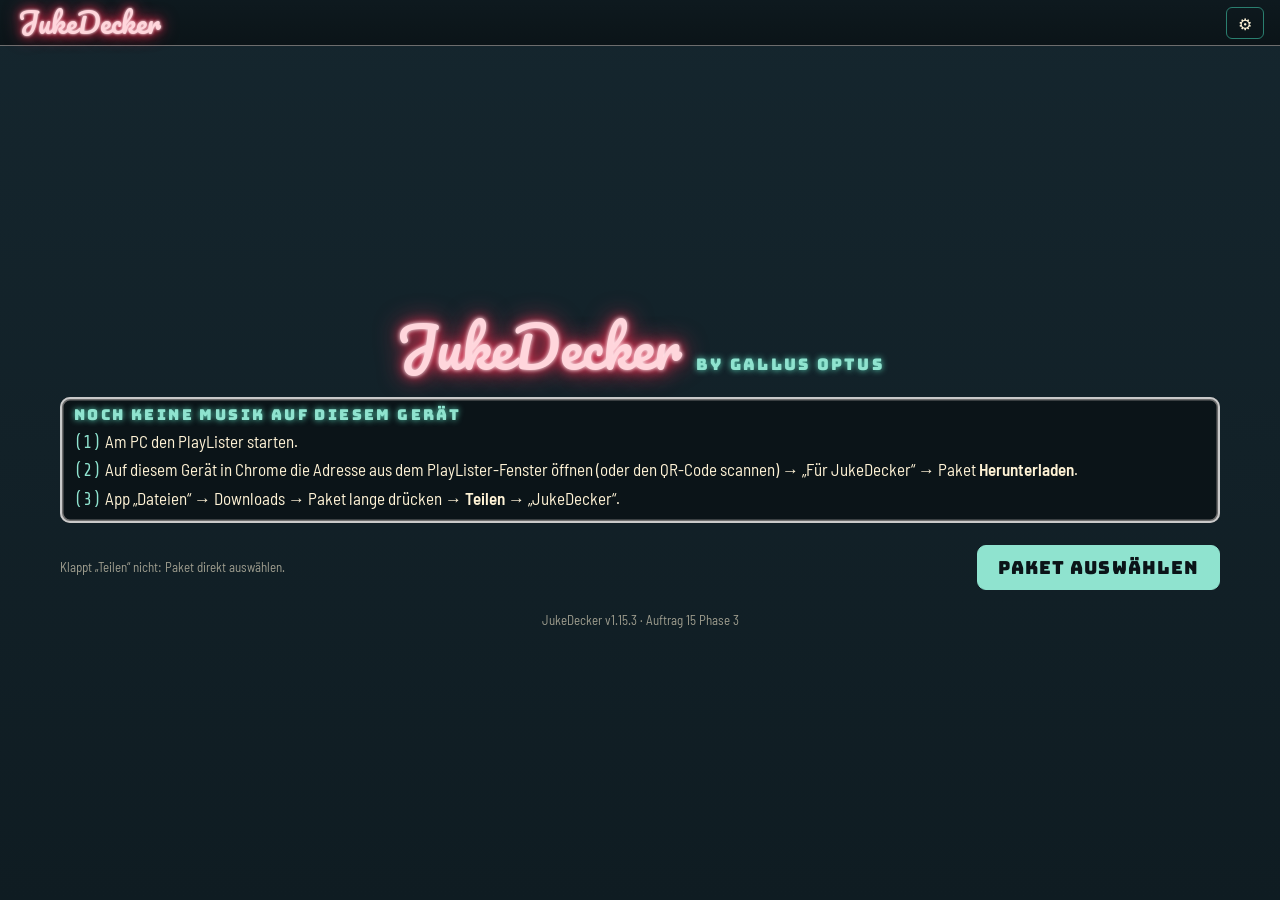
==== commit 66b8e28f: "Jukeboxer in der App, Marke auf der Startseite - v1.15.3 (Auftrag 15, Phase 3) Co-Authored-By: Claud" ====
--- a/app/index.html
+++ b/app/index.html
@@ -16,10 +16,14 @@
   (1) version.js                 die Version der App (zuerst, alle lesen sie)
   (2) gemeinsam/designs/…        die fünf Designs (unverändert vom PC kopiert
                                  durch werkzeuge/app_zusammenstellen.py)
-  (3) gemeinsam/jukeboxer/…css   enthält die Schriften (@font-face); die
-                                 übrigen Regeln darin gelten nur in .jbx
+  (3) gemeinsam/jukeboxer/…css   Jukeboxer und Schriften (@font-face),
+      gemeinsam/gemeinsam/…css   Plattenspieler, Songtext-Fenster
   (4) app.css                    NACH den kopierten Dateien: Rahmen der App
-  (5) datenquelle_geraet.js, paket_import.js, app.js
+                                 und Handy-Aufbau der Module
+  (5) gemeinsame Bausteine (Regeln, Plattenspieler, Songtext-Fenster,
+      Jukeboxer-Kern) - unveränderte Kopien aus PlayLister/static/
+  (6) datenquelle_geraet.js, paket_import.js, die Hüllen der Module
+      (jukeboxer_app.js) und zuletzt app.js, der sie einrichtet
   Im Code stehen KEIN Rechnername, keine Adresse des PCs, keine PIN und
   keine Playlist-Namen (öffentliches Repo). Alle Inhalte kommen aus dem
   Paket im Gerätespeicher.
@@ -27,6 +31,8 @@
 <script src="version.js"></script>
 <script src="gemeinsam/designs/designs.js"></script>
 <link rel="stylesheet" href="gemeinsam/jukeboxer/jukeboxer.css">
+<link rel="stylesheet" href="gemeinsam/gemeinsam/plattenspieler_detail.css">
+<link rel="stylesheet" href="gemeinsam/jukeboxer/songtext_fenster.css">
 <link rel="stylesheet" href="app.css">
 </head>
 <body>
@@ -42,15 +48,15 @@
     <span class="luecke"></span>
     <button type="button" class="jd-symbol party" id="party-knopf" hidden
             title="Party-Modus: Bildschirm bleibt an. Antippen schaltet um.">☀ Party</button>
-    <button type="button" class="jd-symbol" id="songtext-knopf" hidden disabled
-            title="Songtext – kommt mit Jukeboxer und PlayDecker (Phase 3 und 4)">♪</button>
+    <button type="button" class="jd-symbol" id="songtext-knopf" hidden
+            title="Songtext des laufenden Titels">♪<span class="nur-tablet">&nbsp;Songtext</span></button>
     <button type="button" class="jd-symbol" id="einstellungen-knopf" title="Einstellungen">⚙</button>
   </header>
 
   <!-- ================= Ansicht: Start (Bild 1) und Erster Start (Bild 2) ===== -->
   <main class="jd-ansicht" id="ansicht-start">
     <div class="start" id="start-mit-paket" hidden>
-      <div class="start-schild">JukeDecker</div>
+      <div class="start-schild">JukeDecker<small>BY GALLUS OPTUS</small></div>
       <div class="wahlkarten">
         <button type="button" class="feld wahlkarte" data-ansicht="playdecker">
           <span class="glas"><span class="dreher ruht"><span class="rand"><span class="platte"></span></span><span class="lager"></span><span class="arm"></span><span class="pitch"></span></span></span>
@@ -71,7 +77,7 @@
     </div>
 
     <div class="start start-erst" id="start-ohne-paket" hidden>
-      <div class="start-schild klein">JukeDecker</div>
+      <div class="start-schild klein">JukeDecker<small>BY GALLUS OPTUS</small></div>
       <div class="feld anleitung">
         <div class="pult-titel">NOCH KEINE MUSIK AUF DIESEM GERÄT</div>
         <ol class="schritte">
@@ -96,13 +102,10 @@
       <p class="hinweis" id="platzhalter-playdecker"></p>
     </div>
   </main>
-  <main class="jd-ansicht" id="ansicht-jukeboxer" hidden>
-    <div class="platzhalter feld">
-      <div class="pult-titel">JUKEBOXER</div>
-      <p>Der Jukeboxer kommt in Phase 3 dieses Auftrags in die App.</p>
-      <p class="hinweis" id="platzhalter-jukeboxer"></p>
-    </div>
-  </main>
+  <!-- Jukeboxer (Bilder 7, 8, 12): Der Kern baut sich beim ersten Öffnen
+       in diese Seite (jukeboxer_app.js). Das Design-Merkmal steht an
+       diesem Element - einem Elternteil der Kern-Wurzel. -->
+  <main class="jd-ansicht" id="ansicht-jukeboxer" hidden></main>
 
   <!-- ================= Grünes Band (Rückkehr, Bestätigungen) ================= -->
   <div class="band gruen" id="band" hidden></div>
@@ -180,8 +183,13 @@
   <input type="file" id="datei-wahl" accept=".json,application/json" hidden>
 </div>
 
+<script src="gemeinsam/jukeboxer/wiedergabe_regeln.js"></script>
+<script src="gemeinsam/gemeinsam/plattenspieler_detail.js"></script>
+<script src="gemeinsam/jukeboxer/songtext_fenster.js"></script>
+<script src="gemeinsam/jukeboxer/jukeboxer_kern.js"></script>
 <script src="datenquelle_geraet.js"></script>
 <script src="paket_import.js"></script>
+<script src="jukeboxer_app.js"></script>
 <script src="app.js"></script>
 </body>
 </html>
--- a/app/gemeinsam/gemeinsam/plattenspieler_detail.css
+++ b/app/gemeinsam/gemeinsam/plattenspieler_detail.css
@@ -0,0 +1,369 @@
+/* =====================================================================
+   DETAILLIERTER PLATTENSPIELER – gemeinsamer Baustein (Auftrag 16, Phase 2)
+
+   Vorbild: klassische Direktantriebs-Laufwerke der 1970er/80er (ohne
+   Markennamen). Benutzt vom Jukeboxer (einmal, in der Glaskuppel) und
+   vom PlayDecker (zweimal, je Deck ein Fenster).
+
+   HERKUNFT: Inhalt aus den abgenommenen Vorlagen
+   Mockups/Design_Quellen/teller2.css und teller3.css, und zwar in der
+   Fassung, die im Mockup tatsächlich wirkt:
+   (1) Wo teller3 eine Regel von teller2 überschreibt, steht hier nur
+       noch der wirksame Wert (eine Regel je Bauteil statt zwei).
+   (2) Die Grau- und Silbertöne sind bereits in Metall-Variablen
+       umgerechnet (im Mockup erledigte das metall.py). Metallteile
+       benutzen NUR --m-1 … --m-4 bzw. color-mix daraus. Dunkle Teile
+       (Gummi, Sockel, Schatten) bleiben fest.
+   (3) Laufwerksplatte (--lw-…) und Sockel (--so-…) folgen dem Design wie
+       in design.css.
+
+   WIE ES EINGESCHALTET WIRD: Der Baustein (plattenspieler_detail.js)
+   setzt an der Wurzel data-teller-stil="detail" und fügt die Teile
+   „td-…" ein. Ohne dieses Merkmal bleibt der einfache Plattenspieler
+   aus jukeboxer.css. Diese Datei muss NACH jukeboxer.css geladen werden,
+   weil einige Regeln dieselbe Spezifität haben und dann die Reihenfolge
+   entscheidet (z. B. der Teller in der Glaskuppel).
+
+   GEMESSENE REGELN AUS DEM MOCKUP – nicht „vereinfachen":
+   (A) Kein mix-blend-mode in der 3D-Szene (zerstört preserve-3d, die
+       Vorderfront verschwand).
+   (B) Keine senkrechten Flächen außer der Vorderfront. Senkrechte
+       Zylinder-Mäntel zerschneiden die Platte in Streifen. Der Mantel
+       liegt deshalb in der Ebene der Kappe, Länge = Höhe × tan(Neigung).
+   (C) Kreisverläufe immer mit „circle closest-side", sonst wird der
+       Tellerrand dunkel.
+   (D) Höhen (Z) über die eigene Eigenschaft „translate: 0 0 Xcqmin",
+       NICHT über transform – sonst kollidiert es mit den Animationen
+       des Kerns (Tonarm schwenkt, Platte dreht, Plattenwechsel).
+   (E) perspective: 160cqmin; perspective-origin: 50% 80% an der
+       .jbx-teller-flaeche.
+   (F) Schriften auf dem Gerät wachsen mit der Box:
+       calc(min(100cqw, 140cqh) * k) - nie mit vw (sonst passt
+       „START/STOP" im kleineren PlayDecker-Fenster nicht).
+   (G) SVG-Farben des Tonarms über style="stop-color:var(--…)", nicht
+       über Attribute - Attribute können keine Variablen.
+
+   GEOMETRIE (Einheiten der Höhe H; die Laufwerksplatte ist 1,4 : 1):
+     Teller   Mitte (0,56 H | 0,50 H), Ø 0,92 H
+     Platte   Ø 0,84 H
+     Tonarm   Drehpunkt (1,148 H | 0,22 H), wirksame Länge 0,68 H
+              -> Ruhe −2°, äußere Rille 28°, Auslauf 48° (gerechnet)
+   Lagebezug: Prozent der Breite (links) bzw. der Höhe (oben).
+   ===================================================================== */
+
+/* ---------------------------------------------------------------------
+   (1) GRUNDWERTE: Tonarm-Winkel für diese Geometrie, Größe der Box
+   --------------------------------------------------------------------- */
+.jbx[data-teller-stil="detail"] {
+  --arm-ruhe: -2deg; --arm-start: 28deg; --arm-weg: 20deg;
+}
+/* Die Laufwerksplatte ist querformatig 1,4 : 1 und füllt die Fläche */
+.jbx[data-teller-stil="detail"] .jbx-teller-flaeche .jbx-teller-box {
+  width: min(100cqw, 140cqh); aspect-ratio: 1.4;
+}
+
+/* Alle Zusatzteile („td-…") nur im Detail-Stil zeigen */
+.jbx [class^="td-"], .jbx [class*=" td-"] { display: none; }
+.jbx[data-teller-stil="detail"] [class^="td-"],
+.jbx[data-teller-stil="detail"] [class*=" td-"] { display: block; position: absolute; }
+
+/* ---------------------------------------------------------------------
+   (2) LAUFWERKSPLATTE, Vorderfront mit Silberlippe und Sockel, Füße
+   --------------------------------------------------------------------- */
+.jbx[data-teller-stil="detail"] .td-chassis {
+  inset: 0; border-radius: 3.5% / 4.5%;
+  /* Oberfläche und Farbe aus dem Design (Graphit, Messing, Nussbaum …) */
+  background: var(--lw-textur), radial-gradient(ellipse at 28% 18%, var(--lw-1), var(--lw-2) 55%, var(--lw-3));
+  box-shadow: inset 0 0 0 2px var(--m-1), inset 0 0 0 4px var(--m-3), inset 0 0 0 5px var(--m-4),
+              inset 0 8px 18px rgba(255,255,255,.05), inset 0 -12px 26px rgba(0,0,0,.6);
+}
+/* Vorderfront: die EINZIGE senkrechte Fläche (um die Vorderkante nach
+   unten geklappt). Oben die Silberlippe der Deckplatte, darunter der
+   schwarze Sockel. */
+.jbx[data-teller-stil="detail"] .td-kante {
+  left: .4%; right: .4%; top: 99.6%; height: 11cqmin;
+  transform-origin: 50% 0; transform: rotateX(-90deg);
+  border-radius: 0 0 .8cqmin .8cqmin;
+  background: linear-gradient(180deg, var(--m-1) 0, var(--m-2) 14%, var(--m-3) 24%, var(--so-1) 27%, var(--so-1) 32%, var(--so-2) 100%);
+  box-shadow: none;
+}
+/* Füße unter dem Sockel (liegen in der Ebene der Vorderfront) */
+.jbx[data-teller-stil="detail"] .td-fuss {
+  top: 92%; width: 12%; height: 7cqmin; border-radius: 0 0 1cqmin 1cqmin;
+  background:
+    linear-gradient(180deg, transparent 0 16%, color-mix(in srgb, var(--m-1) 70%, var(--m-2)) 17% 23%, var(--m-3) 26%, transparent 27%),   /* Chromring */
+    repeating-linear-gradient(90deg, rgba(255,255,255,.06) 0 2px, rgba(0,0,0,.25) 2px 4px),   /* Rändelung */
+    linear-gradient(90deg, #0d1011, var(--m-4) 30%, #1a1f21 60%, #070809);
+  box-shadow: 0 1.5cqmin 2cqmin rgba(0,0,0,.75);
+}
+/* Schriftzug vorn rechts auf der Silberlippe (ohne Marke) */
+.jbx[data-teller-stil="detail"] .td-kante .td-frontschrift {
+  right: 6%; top: 4%; height: 18%; display: flex !important; align-items: center;
+  font: 400 calc(min(100cqw, 140cqh) * .012) 'JBX Bungee', sans-serif; letter-spacing: .16em;
+  color: color-mix(in srgb, var(--m-3) 34%, var(--m-4)); white-space: nowrap;
+}
+.jbx[data-teller-stil="detail"] .td-frontschrift b { color: #c41d33; font-weight: 400; }
+/* Schrauben in den Ecken der Deckplatte */
+.jbx[data-teller-stil="detail"] .td-schraube {
+  width: 1.6%; aspect-ratio: 1; border-radius: 50%;
+  background: linear-gradient(35deg, transparent 44%, color-mix(in srgb, var(--m-3) 28%, var(--m-4)) 45% 55%, transparent 56%),
+              radial-gradient(circle at 35% 30%, var(--m-1), var(--m-2) 45%, color-mix(in srgb, var(--m-3) 68%, var(--m-4)) 80%);
+  box-shadow: 0 1px 2px rgba(0,0,0,.8);
+}
+
+/* ---------------------------------------------------------------------
+   (3) TELLER, ZARGE, STROBOSKOP
+   --------------------------------------------------------------------- */
+.jbx[data-teller-stil="detail"] .jbx-teller,
+.jbx[data-teller-stil="detail"] .td-zarge,
+.jbx[data-teller-stil="detail"] .td-strobo { left: 7.14%; top: 4%; width: 65.7%; aspect-ratio: 1; border-radius: 50%; }
+/* Gummimatte mit feinen Ringen */
+.jbx[data-teller-stil="detail"] .jbx-teller {
+  background:
+    repeating-radial-gradient(circle closest-side, #17191a 0 1.6%, #23272a 1.6% 2.2%),
+    #1a1d1f;
+  -webkit-mask: radial-gradient(circle closest-side, #000 0 88%, transparent 88.4%);
+          mask: radial-gradient(circle closest-side, #000 0 88%, transparent 88.4%);
+  box-shadow: none;
+}
+.jbx[data-teller-stil="detail"] .jbx-teller::after { content: none; }
+/* Zarge: der Chromrand des Tellers samt Dicke und Schatten */
+.jbx[data-teller-stil="detail"] .td-zarge {
+  background: radial-gradient(circle closest-side, #2a2f32 0 87%, color-mix(in srgb, var(--m-1) 72%, var(--m-2)) 88.5%, color-mix(in srgb, var(--m-2) 39%, var(--m-3)) 92%, color-mix(in srgb, var(--m-1) 46%, var(--m-2)) 96%, color-mix(in srgb, var(--m-3) 65%, var(--m-4)) 100%);
+  box-shadow: 0 0 0 1px #1a1f22, 0 2.5cqmin 5cqmin rgba(0,0,0,.8);
+}
+/* Stroboskop-Rand: vier Punktreihen. Dreht GEGEN den Uhrzeigersinn
+   („reverse") mit ¼ der Tellergeschwindigkeit (= 4 × Umdrehungszeit,
+   Festlegung von Ralle). --umdrehung kommt aus der Einstellung
+   „Plattendrehung" (2–10 s). Er läuft nur, solange sich die Platte
+   wirklich dreht (Klasse tt-laeuft, setzt plattenspieler_detail.js). */
+.jbx[data-teller-stil="detail"] .td-strobo {
+  background:
+    radial-gradient(circle closest-side, transparent 0 89%, rgba(0,0,0,.55) 89.3% 89.7%, transparent 90% 92.2%, rgba(0,0,0,.55) 92.4% 92.8%, transparent 93.1% 95.3%, rgba(0,0,0,.55) 95.5% 95.9%, transparent 96.2% 98.4%, rgba(0,0,0,.6) 98.6%),
+    repeating-conic-gradient(color-mix(in srgb, var(--m-1) 90%, var(--m-2)) 0 .9deg, var(--m-3) .9deg 1.8deg);
+  -webkit-mask: radial-gradient(circle closest-side, transparent 0 88.8%, #000 89%);
+          mask: radial-gradient(circle closest-side, transparent 0 88.8%, #000 89%);
+  animation: tdStrobo calc(var(--umdrehung) * 4) linear infinite reverse;
+  animation-play-state: paused;
+}
+.jbx[data-teller-stil="detail"].tt-laeuft .td-strobo { animation-play-state: running; }
+@keyframes tdStrobo { to { transform: rotate(360deg); } }
+/* Stroboskop-Licht: oranger Schein vorn links auf den Punkten (fest).
+   KEIN mix-blend-mode – das zerstört die 3D-Darstellung (gemessen). */
+.jbx[data-teller-stil="detail"] .td-strobolicht {
+  left: 7.14%; top: 4%; width: 65.7%; aspect-ratio: 1; border-radius: 50%; pointer-events: none;
+  background: radial-gradient(circle at 3% 66%, rgba(255,120,60,.6), rgba(255,120,60,.2) 18%, transparent 32%);
+  -webkit-mask: radial-gradient(circle closest-side, transparent 0 88.8%, #000 89%);
+          mask: radial-gradient(circle closest-side, transparent 0 88.8%, #000 89%);
+  opacity: .25; transition: opacity .4s;
+}
+.jbx[data-teller-stil="detail"].tt-laeuft .td-strobolicht { opacity: 1; }
+
+/* ---------------------------------------------------------------------
+   (4) PLATTE (Bildplatte und Drehung kommen unverändert aus jukeboxer.css)
+   --------------------------------------------------------------------- */
+.jbx[data-teller-stil="detail"] .jbx-platte-halter { left: 10%; top: 8%; width: 60%; }
+.jbx[data-teller-stil="detail"] .jbx-platte { box-shadow: 0 3px 8px rgba(0,0,0,.85), inset 0 0 0 1px #2e2e2e, inset 0 0 0 3px #060606; }
+/* Mittelachse als Chromdorn */
+.jbx[data-teller-stil="detail"] .jbx-etikett::after {
+  background: radial-gradient(circle at 35% 30%, var(--m-1), color-mix(in srgb, var(--m-1) 15%, var(--m-2)) 40%, color-mix(in srgb, var(--m-3) 62%, var(--m-4)) 80%);
+  box-shadow: 0 0 0 1px #1a1a1a, 0 1px 2px rgba(0,0,0,.8);
+}
+
+/* ---------------------------------------------------------------------
+   (5) TONARM (Zeichnung als SVG, siehe plattenspieler_detail.js)
+   Der Kern schwenkt das Element .jbx-tonarm wie bisher über transform;
+   hier ändern sich nur Lage, Größe und Drehpunkt.
+   --------------------------------------------------------------------- */
+.jbx[data-teller-stil="detail"] .jbx-tonarm {
+  left: 74.14%; top: 9%; width: 15.72%; height: 88%; margin-left: 0;
+  transform-origin: 50% 14.77%; background: none; border-radius: 0;
+  filter: drop-shadow(5px 10px 5px rgba(0,0,0,.6));
+}
+.jbx[data-teller-stil="detail"] .jbx-tonarm.jbx-auf-platte { filter: drop-shadow(2px 4px 2px rgba(0,0,0,.65)); }
+.jbx[data-teller-stil="detail"] .jbx-tonarm::before,
+.jbx[data-teller-stil="detail"] .jbx-tonarm::after { content: none; }
+.jbx .jbx-tonarm > svg { display: none; }
+.jbx[data-teller-stil="detail"] .jbx-tonarm > svg.td-arm { display: block; position: static; width: 100%; height: 100%; overflow: visible; }
+/* Armsockel mit Höhenverstellring (Skala) */
+.jbx[data-teller-stil="detail"] .jbx-tonarm-basis {
+  left: 82%; top: 22%; width: 15.7%;
+  background:
+    radial-gradient(circle closest-side, #1b2124 0 34%, color-mix(in srgb, var(--m-1) 48%, var(--m-2)) 35% 38%, color-mix(in srgb, var(--m-3) 65%, var(--m-4)) 40%, transparent 41%),
+    repeating-conic-gradient(from -2deg, color-mix(in srgb, var(--m-1) 25%, var(--m-2)) 0 1deg, transparent 1deg 10deg),
+    radial-gradient(circle closest-side, #23292c 0 88%, color-mix(in srgb, var(--m-1) 67%, var(--m-2)) 90%, color-mix(in srgb, var(--m-2) 17%, var(--m-3)) 96%, #2b3134 100%);
+  box-shadow: 0 6px 12px rgba(0,0,0,.75);
+  -webkit-mask: radial-gradient(circle closest-side, #000 0 99%, transparent 100%);
+          mask: radial-gradient(circle closest-side, #000 0 99%, transparent 100%);
+}
+/* Anti-Skating-Rädchen links hinter dem Sockel */
+.jbx[data-teller-stil="detail"] .td-antiskating {
+  left: 72%; top: 11%; width: 4.4%; aspect-ratio: 1; border-radius: 50%; transform: translate(-50%, -50%);
+  background: repeating-conic-gradient(rgba(0,0,0,.35) 0 4deg, transparent 4deg 12deg),
+              radial-gradient(circle at 35% 30%, var(--m-1), var(--m-2) 45%, color-mix(in srgb, var(--m-3) 38%, var(--m-4)) 85%);
+  box-shadow: 0 0 0 1.5px #1c2225, 0 3px 6px rgba(0,0,0,.8);
+}
+.jbx[data-teller-stil="detail"] .td-antiskating::after {
+  content: ""; position: absolute; left: 47%; top: 6%; width: 6%; height: 34%; background: var(--kirsch); border-radius: 2px;
+}
+/* Armstütze mit Klammer */
+.jbx[data-teller-stil="detail"] .td-stuetze {
+  left: 84.1%; top: 66%; width: 3.8%; aspect-ratio: 1; border-radius: 50%; transform: translate(-50%, -50%);
+  background: radial-gradient(circle at 35% 30%, var(--m-1), color-mix(in srgb, var(--m-2) 87%, var(--m-3)) 45%, color-mix(in srgb, var(--m-3) 42%, var(--m-4)) 80%);
+  box-shadow: 0 4px 8px rgba(0,0,0,.7);
+}
+.jbx[data-teller-stil="detail"] .td-stuetze::after {
+  content: ""; position: absolute; left: 50%; top: 50%; width: 170%; height: 28%;
+  transform: translate(-50%, -50%) rotate(-2deg); border-radius: 3px; background: linear-gradient(180deg, color-mix(in srgb, var(--m-1) 78%, var(--m-2)), color-mix(in srgb, var(--m-2) 16%, var(--m-3)));
+}
+/* Lifthebel: Stab mit Kugelknopf rechts neben der Stütze */
+.jbx[data-teller-stil="detail"] .td-lift {
+  left: 89.5%; top: 62%; width: 1.9%; aspect-ratio: 1; border-radius: 50%;
+  transform: translate(-50%, -50%); box-shadow: 0 0 0 1px #2a3033;
+  background: radial-gradient(circle at 35% 30%, var(--m-1), color-mix(in srgb, var(--m-2) 89%, var(--m-3)) 50%, color-mix(in srgb, var(--m-3) 44%, var(--m-4)));
+}
+
+/* ---------------------------------------------------------------------
+   (6) BEDIENTEILE vorn und rechts
+   --------------------------------------------------------------------- */
+/* Stroboskoplampe vorn links: leuchtet, solange sich die Platte dreht */
+.jbx[data-teller-stil="detail"] .td-lampe {
+  left: 1.6%; top: 58%; width: 5%; height: 14%; border-radius: 1.2cqmin;
+  background: linear-gradient(180deg, #2b3337, #12181b); box-shadow: inset 0 0 0 1.5px color-mix(in srgb, var(--m-2) 44%, var(--m-3)), 0 3px 6px rgba(0,0,0,.7);
+}
+.jbx[data-teller-stil="detail"] .td-lampe::after {          /* Lampenfenster */
+  content: ""; position: absolute; left: 25%; top: 18%; width: 50%; height: 38%; border-radius: 40%;
+  background: radial-gradient(circle at 40% 35%, #ffd2b0, #ff6a2a 55%, #7a1d08); opacity: .3;
+  transition: opacity .4s, box-shadow .4s;
+}
+.jbx[data-teller-stil="detail"].tt-laeuft .td-lampe::after { opacity: 1; box-shadow: 0 0 1.6cqmin .4cqmin rgba(255,110,50,.85); }
+/* Netzschalter-Drehknopf */
+.jbx[data-teller-stil="detail"] .td-netz {
+  left: 4.1%; top: 50%; width: 3.6%; aspect-ratio: 1; border-radius: 50%; transform: translate(-50%, -50%);
+  background: repeating-conic-gradient(rgba(0,0,0,.3) 0 4deg, transparent 4deg 12deg),
+              radial-gradient(circle at 35% 30%, var(--m-1), color-mix(in srgb, var(--m-1) 12%, var(--m-2)) 45%, color-mix(in srgb, var(--m-3) 35%, var(--m-4)) 85%);
+  box-shadow: 0 0 0 1.5px #1c2225, 0 3px 6px rgba(0,0,0,.8);
+}
+/* START/STOP-Taste (großes Rechteck, mit sichtbarer Dicke). Ein echter
+   <button>: Rahmen und Innenabstand des Browsers werden zurückgesetzt. */
+.jbx[data-teller-stil="detail"] .td-start {
+  left: 1.6%; top: 84%; width: 10.5%; height: 10%; border-radius: .8cqmin; cursor: pointer;
+  border: 0; padding: 0; margin: 0;
+  background: linear-gradient(180deg, color-mix(in srgb, var(--m-1) 86%, var(--m-2)), var(--m-2) 45%, color-mix(in srgb, var(--m-2) 43%, var(--m-3)));
+  box-shadow: 0 0 0 .45cqmin #0b0f11, 0 .5cqmin 0 color-mix(in srgb, var(--m-2) 43%, var(--m-3)), 0 1.1cqmin 0 color-mix(in srgb, var(--m-3) 34%, var(--m-4)), 0 1.8cqmin 1.4cqmin rgba(0,0,0,.75);
+  font: 400 calc(min(100cqw, 140cqh) * .012) 'JBX Bungee', sans-serif; color: #2b3134; letter-spacing: .04em; white-space: nowrap;
+  display: grid !important; place-items: center; transition: transform .08s, box-shadow .08s;
+}
+.jbx[data-teller-stil="detail"] .td-start:active { transform: translateY(.9cqmin); box-shadow: 0 0 0 .45cqmin #0b0f11, 0 .2cqmin 0 color-mix(in srgb, var(--m-3) 34%, var(--m-4)); }
+.jbx[data-teller-stil="detail"] .td-start:focus-visible { outline: 2px solid var(--d-akzent-glow); outline-offset: 2px; }
+/* Drehzahltasten 33 / 45 (33 ist gedrückt) */
+.jbx[data-teller-stil="detail"] .td-taste {
+  top: 75.5%; width: 4.4%; height: 6.5%; border-radius: .6cqmin;
+  background: linear-gradient(180deg, color-mix(in srgb, var(--m-1) 71%, var(--m-2)), color-mix(in srgb, var(--m-2) 61%, var(--m-3))); color: #2b3134;
+  box-shadow: 0 0 0 .35cqmin #0b0f11, 0 .4cqmin 0 color-mix(in srgb, var(--m-2) 18%, var(--m-3)), 0 .9cqmin 0 color-mix(in srgb, var(--m-3) 7%, var(--m-4)), 0 1.4cqmin 1cqmin rgba(0,0,0,.7);
+  font: 400 calc(min(100cqw, 140cqh) * .014) 'JBX Bungee', sans-serif; display: grid !important; place-items: center;
+}
+.jbx[data-teller-stil="detail"] .td-taste.td-an { color: #0b1418; background: linear-gradient(180deg, color-mix(in srgb, var(--d-akzent-glow) 30%, var(--m-1)), var(--d-akzent-glow)); box-shadow: 0 0 0 1.5px #1a2023, 0 3px 0 var(--d-akzent-dunkel), 0 0 1.2cqmin rgba(95,224,194,.8); }
+/* Pitch-Schieberegler rechts vorn mit Skala und Kontroll-LED */
+.jbx[data-teller-stil="detail"] .td-pitch {
+  left: 91%; top: 52%; width: 4.5%; height: 36%; border-radius: .8cqmin;
+  background: linear-gradient(90deg, #12181b, #252d31 50%, #12181b); box-shadow: inset 0 0 0 1.5px color-mix(in srgb, var(--m-2) 44%, var(--m-3));
+}
+.jbx[data-teller-stil="detail"] .td-pitch::before {        /* Schlitz */
+  content: ""; position: absolute; left: 45%; top: 8%; bottom: 8%; width: 10%; background: #050708; border-radius: 3px;
+}
+.jbx[data-teller-stil="detail"] .td-pitch::after {         /* Schieber in Mittelstellung, mit Dicke */
+  content: ""; position: absolute; left: 12%; right: 12%; top: 44%; height: 12%; border-radius: 3px;
+  background: linear-gradient(180deg, color-mix(in srgb, var(--m-1) 87%, var(--m-2)), color-mix(in srgb, var(--m-2) 42%, var(--m-3)));
+  box-shadow: 0 .5cqmin 0 color-mix(in srgb, var(--m-3) 95%, var(--m-4)), 0 1cqmin 0 color-mix(in srgb, var(--m-3) 3%, var(--m-4)), 0 1.6cqmin 1.2cqmin rgba(0,0,0,.8);
+}
+.jbx[data-teller-stil="detail"] .td-pitchled {
+  left: 96.6%; top: 69%; width: 1.3%; aspect-ratio: 1; border-radius: 50%;
+  background: radial-gradient(circle at 40% 35%, color-mix(in srgb, var(--d-akzent-glow) 30%, var(--m-1)), var(--d-akzent-dunkel) 70%); opacity: .35; transition: opacity .3s, box-shadow .3s;
+}
+.jbx[data-teller-stil="detail"].tt-laeuft .td-pitchled { opacity: 1; box-shadow: 0 0 1cqmin .3cqmin rgba(95,224,194,.9); }
+.jbx[data-teller-stil="detail"] .td-skala {
+  left: 87.6%; top: 53%; height: 34%; display: flex !important; flex-direction: column; justify-content: space-between;
+  font: 400 calc(min(100cqw, 140cqh) * .011) 'JBX Mono', monospace; color: color-mix(in srgb, var(--m-2) 45%, var(--m-3)); text-align: right;
+}
+/* Nadel-Leuchte (Zielleuchte) rechts vorn */
+.jbx[data-teller-stil="detail"] .td-ziel {
+  left: 93.5%; top: 93%; width: 2.3%; aspect-ratio: 1; border-radius: 50%; transform: translate(-50%, -50%);
+  background: radial-gradient(circle at 40% 35%, var(--m-1), color-mix(in srgb, var(--m-1) 21%, var(--m-2)) 50%, color-mix(in srgb, var(--m-3) 41%, var(--m-4))); box-shadow: 0 0 0 1.5px #1c2225, 0 3px 5px rgba(0,0,0,.8);
+}
+/* 45er-Puck-Halter hinten links */
+.jbx[data-teller-stil="detail"] .td-puck {
+  left: 5%; top: 10%; width: 4.4%; aspect-ratio: 1; border-radius: 50%; transform: translate(-50%, -50%);
+  background:
+    radial-gradient(circle closest-side, #1a1f22 0 22%, transparent 24%),
+    conic-gradient(from 0deg, color-mix(in srgb, var(--m-2) 61%, var(--m-3)) 0 4deg, transparent 4deg 120deg, color-mix(in srgb, var(--m-2) 61%, var(--m-3)) 120deg 124deg, transparent 124deg 240deg, color-mix(in srgb, var(--m-2) 61%, var(--m-3)) 240deg 244deg, transparent 244deg),
+    radial-gradient(circle at 35% 30%, var(--m-1), var(--m-2) 50%, color-mix(in srgb, var(--m-3) 62%, var(--m-4)));
+  box-shadow: 0 0 0 1.5px #1c2225, 0 3px 5px rgba(0,0,0,.8);
+}
+
+/* ---------------------------------------------------------------------
+   (7) ZYLINDER-KÖRPER: Mantel und Schatten (eingesetzt vom Baustein)
+   WICHTIG (gemessen, Regel B oben): Senkrechte Flächen in der 3D-Szene
+   zerschneiden die Platte in Streifen (Sortierfehler des Browsers).
+   Der Mantel steht deshalb NICHT senkrecht, sondern liegt in derselben
+   Ebene wie die Kappe und reicht optisch bis zur Platte hinunter:
+   Länge = Höhe × tan(Neigung). Bei 45° ist das genau die Höhe.
+   --h (Höhe in cqmin) setzt der Baustein je Zylinder.
+   --------------------------------------------------------------------- */
+.jbx[data-teller-stil="detail"] .td-mantel { display: none !important; }
+.jbx[data-teller-stil="detail"][data-perspektive] .td-mantel {
+  display: block !important;
+  height: calc(var(--h) * tan(var(--neigung)));
+  translate: 0 0 var(--h);
+  background: linear-gradient(90deg, color-mix(in srgb, var(--m-3) 6%, var(--m-4)), color-mix(in srgb, var(--m-1) 72%, var(--m-2)) 30%, color-mix(in srgb, var(--m-2) 95%, var(--m-3)) 55%, color-mix(in srgb, var(--m-3) 64%, var(--m-4)) 85%, #2e3538);
+  border-radius: 0 0 50% 50% / 0 0 30% 30%;
+}
+.jbx[data-teller-stil="detail"][data-perspektive] .td-mantel.td-dunkel {
+  background: linear-gradient(90deg, #0a0c0d, color-mix(in srgb, var(--m-3) 7%, var(--m-4)) 30%, #22282b 60%, #08090a);
+}
+/* Schatten der Körper auf der Platte */
+.jbx[data-teller-stil="detail"] .td-fussschatten {
+  transform: translate(-50%, -50%); border-radius: 50%;
+  background: radial-gradient(closest-side, rgba(0,0,0,.7), transparent);
+}
+/* Messpunkte fürs Einpassen an den hinteren Ecken (unsichtbar) */
+.jbx[data-teller-stil="detail"] .td-sonde { width: 1px; height: 1px; opacity: 0; pointer-events: none; }
+
+/* ---------------------------------------------------------------------
+   (8) PERSPEKTIVE – drei Stufen (Einstellung „Perspektive"):
+       flach  = kein Merkmal data-perspektive: Draufsicht ohne 3D
+       leicht = 22°, stark = 45° (Standard)
+   Die Laufwerksplatte kippt nach hinten (rotateX), alle Teile stehen in
+   echter Höhe darüber (translate Z, Regel D). --td-s (Maßstab) und
+   --td-ty (senkrechte Verschiebung in px) setzt die Einpassung
+   (plattenspieler_detail.js), damit nichts den Rahmen durchdringt.
+   --------------------------------------------------------------------- */
+.jbx[data-teller-stil="detail"][data-perspektive="leicht"] { --neigung: 22deg; }
+.jbx[data-teller-stil="detail"][data-perspektive="stark"] { --neigung: 45deg; }
+.jbx[data-teller-stil="detail"][data-perspektive] .jbx-teller-flaeche { perspective: 160cqmin; perspective-origin: 50% 80%; }
+.jbx[data-teller-stil="detail"][data-perspektive] .jbx-teller-box {
+  overflow: visible;                                 /* sonst wird alles flach gerechnet */
+  transform-style: preserve-3d;
+  transform: translateY(var(--td-ty, 0px)) scale(var(--td-s, 1)) rotateX(var(--neigung));
+}
+/* Flach: dieselbe Einpassung, nur ohne Kippen */
+.jbx[data-teller-stil="detail"]:not([data-perspektive]) .jbx-teller-box {
+  transform: translateY(var(--td-ty, 0px)) scale(var(--td-s, 1));
+}
+/* Höhen über der Laufwerksplatte (Einheit cqmin der Fläche). Die
+   Zylinder-Kappen (Sockel, Knöpfe, Stütze …) bekommen ihre Höhe direkt
+   vom Baustein, passend zu ihrem Mantel. */
+.jbx[data-teller-stil="detail"][data-perspektive] .td-zarge    { translate: 0 0 1.2cqmin; }
+.jbx[data-teller-stil="detail"][data-perspektive] .jbx-teller  { translate: 0 0 2.4cqmin; }
+.jbx[data-teller-stil="detail"][data-perspektive] .td-strobo,
+.jbx[data-teller-stil="detail"][data-perspektive] .td-strobolicht { translate: 0 0 2.4cqmin; }
+.jbx[data-teller-stil="detail"][data-perspektive] .jbx-platte-halter { translate: 0 0 3cqmin; }
+.jbx[data-teller-stil="detail"][data-perspektive] .td-start,
+.jbx[data-teller-stil="detail"][data-perspektive] .td-taste { translate: 0 0 .6cqmin; }
+/* Tonarm: Lagerhöhe passt zum Sockel (4,5). In Ruhe angehoben auf der
+   Stütze, auf der Platte abgesenkt - man sieht das Heben. */
+.jbx[data-teller-stil="detail"][data-perspektive] .jbx-tonarm {
+  translate: 0 0 5.6cqmin;
+  transition: transform calc(.55s * var(--dauer-faktor)) ease-in-out, translate calc(.35s * var(--dauer-faktor)) ease, filter calc(.3s * var(--dauer-faktor));
+}
+.jbx[data-teller-stil="detail"][data-perspektive] .jbx-tonarm.jbx-auf-platte { translate: 0 0 4.1cqmin; }
--- a/app/gemeinsam/jukeboxer/songtext_fenster.css
+++ b/app/gemeinsam/jukeboxer/songtext_fenster.css
@@ -0,0 +1,148 @@
+/* =====================================================================
+   SCHWEBENDES SONGTEXT-FENSTER – Gestaltung (Bauauftrag 13, Phase 6)
+
+   Gehört zum Baustein songtext_fenster.js. Alle Klassen tragen das
+   Präfix „stf-", damit nichts in die umgebende Seite hineinwirkt und
+   nichts von ihr hereinwirkt.
+
+   EIN BAUSTEIN, ZWEI FARBSÄTZE: Das Fenster selbst nutzt nur die
+   Variablen --stf-…. Die beiden Farbsätze setzen sie:
+   (1) .stf--bernstein  Walnuss und Bernstein (PlayDecker)
+   (2) .stf--mint       Mint und Kirschrot (Jukeboxer)
+   Die Schriften kommen von der Seite: Oswald/Barlow im PlayLister, die
+   „JBX"-Schriften aus jukeboxer.css im Jukeboxer.
+   ===================================================================== */
+
+.stf-fenster.stf--bernstein {
+  --stf-grund: #1a1512;
+  --stf-grund-kopf: linear-gradient(180deg, #2f271f, #241d17);
+  --stf-rahmen: #3c3128;
+  --stf-rahmen-stark: #e8a33d;
+  --stf-text: #efe6d6;
+  --stf-gedimmt: rgba(239, 230, 214, .45);
+  --stf-akzent: #ffb84d;
+  --stf-akzent-grund: rgba(232, 163, 61, .14);
+  --stf-hinweis: #9c8f7c;
+  --stf-knopf-rand: #5a4a3c;
+  --stf-schrift-kopf: 'Oswald', 'Arial Narrow', sans-serif;
+  --stf-schrift-text: 'Barlow Semi Condensed', system-ui, sans-serif;
+  --stf-schrift-bedien: 'Oswald', 'Arial Narrow', sans-serif;
+}
+.stf-fenster.stf--mint {
+  --stf-grund: rgba(11, 20, 24, .96);
+  --stf-grund-kopf: linear-gradient(180deg, #16262b, #0d1a1e);
+  --stf-rahmen: #2a4a47;
+  --stf-rahmen-stark: #d62839;
+  --stf-text: #fff3d6;
+  --stf-gedimmt: rgba(255, 243, 214, .42);
+  --stf-akzent: #8fe3cf;
+  --stf-akzent-grund: rgba(143, 227, 207, .12);
+  --stf-hinweis: #9fb8b2;
+  --stf-knopf-rand: #d62839;
+  --stf-schrift-kopf: 'JBX Bungee', 'Arial Black', sans-serif;
+  --stf-schrift-text: 'JBX Barlow', system-ui, sans-serif;
+  --stf-schrift-bedien: 'JBX Oswald', 'Arial Narrow', sans-serif;
+}
+
+/* ---------------- Das Fenster ---------------------------------------- */
+.stf-fenster {
+  --stf-groesse: 24px;
+  position: fixed; z-index: 800;        /* über dem Inhalt, unter der Vollbild-Leiste (950) */
+  display: flex; flex-direction: column;
+  min-width: 280px; min-height: 200px;
+  background: var(--stf-grund); color: var(--stf-text);
+  border: 1.5px solid var(--stf-rahmen-stark); border-radius: 12px;
+  box-shadow: 0 18px 50px rgba(0, 0, 0, .65);
+  overflow: hidden; resize: both;       /* Größe an der unteren rechten Ecke */
+  font-family: var(--stf-schrift-text);
+  box-sizing: border-box;
+}
+.stf-fenster[hidden] { display: none; }
+.stf-fenster *, .stf-fenster *::before, .stf-fenster *::after { box-sizing: border-box; }
+.stf-fenster:focus { outline: none; }
+.stf-fenster:focus-within { box-shadow: 0 18px 50px rgba(0, 0, 0, .65), 0 0 0 2px var(--stf-akzent-grund); }
+
+/* ---------------- Kopf: Titel – Interpret, Hinweis, Schließen -------- */
+.stf-kopf {
+  flex: none; display: flex; align-items: center; gap: 10px;
+  padding: 8px 8px 8px 14px; background: var(--stf-grund-kopf);
+  border-bottom: 1px solid var(--stf-rahmen);
+  cursor: move; user-select: none; touch-action: none;
+}
+.stf-kopf-text { flex: 1; min-width: 0; display: flex; flex-direction: column; gap: 1px; }
+.stf-titel {
+  font: 400 15px/1.25 var(--stf-schrift-kopf); color: var(--stf-akzent);
+  overflow: hidden; text-overflow: ellipsis; white-space: nowrap;
+}
+.stf--bernstein .stf-titel { font-weight: 500; letter-spacing: .02em; }
+.stf-hinweis { font: 11px/1.3 var(--stf-schrift-text); color: var(--stf-hinweis); }
+.stf-zu {
+  flex: none; width: 30px; height: 30px; border-radius: 50%;
+  border: 1px solid var(--stf-knopf-rand); background: transparent;
+  color: var(--stf-text); font-size: 14px; line-height: 1; cursor: pointer;
+}
+.stf-zu:hover { border-color: var(--stf-akzent); color: var(--stf-akzent); }
+
+/* ---------------- Der Text ------------------------------------------- */
+/* position: relative macht den Textkasten zum Bezugspunkt der Zeilen
+   (offsetTop) - sonst rechnete das Rollen ab dem Fensterrand und die
+   angeklickte Zeile landete um die Kopfhöhe zu tief (Fund beim ersten Test). */
+.stf-text {
+  position: relative;
+  flex: 1; min-height: 0; overflow-y: auto; overscroll-behavior: contain;
+  padding: 0 18px; outline: none;
+  scrollbar-width: thin; scrollbar-color: var(--stf-rahmen) transparent;
+}
+.stf-zeilen { font-size: var(--stf-groesse); line-height: 1.35; }
+/* Alle Zeilen gleich hell: Es gibt KEINE „aktuelle Zeile" - das Fenster
+   weiß nicht, was gerade gesungen wird (Sichtabnahme, 17.10.2026). */
+.stf-zeile {
+  margin: 0; padding: .12em .3em; border-radius: 6px;
+  color: var(--stf-text); cursor: pointer;
+  white-space: pre-wrap; overflow-wrap: anywhere;
+}
+.stf-zeile:hover { background: var(--stf-akzent-grund); }
+/* Strophenabstand: Die Leerzeile bleibt sichtbar als Lücke */
+.stf-zeile.stf-leer { height: .6em; padding: 0; cursor: default; }
+.stf-zeile.stf-leer:hover { background: none; }
+/* MIT ZEITMARKEN (ehrlich synchron): die gesungene Zeile hervorgehoben,
+   die übrigen leicht gedimmt. Ohne Zeitmarken gibt es das nicht. */
+.stf-synchron .stf-zeile { color: var(--stf-gedimmt); transition: color .2s, background-color .2s; }
+.stf-synchron .stf-zeile.stf-aktuell { color: var(--stf-akzent); background: var(--stf-akzent-grund); font-weight: 600; }
+.stf--bernstein.stf-synchron .stf-zeile.stf-aktuell { box-shadow: inset 3px 0 0 #e8a33d; }
+.stf--mint.stf-synchron .stf-zeile.stf-aktuell { box-shadow: inset 3px 0 0 #d62839; }
+.stf-synchron .stf-hinweis { color: var(--stf-akzent); }
+.stf-synchron .stf-tempo .stf-beschriftung { opacity: .4; }
+/* Angeklickte Zeile: leuchtet kurz zur Bestätigung auf, dann wieder normal */
+.stf-zeile.stf-gesetzt { animation: stf-aufleuchten 1.2s ease-out; }
+@keyframes stf-aufleuchten {
+  0%, 25% { color: var(--stf-akzent); background: var(--stf-akzent-grund); }
+  100%    { color: var(--stf-text); background: transparent; }
+}
+.stf-meldung { margin: 0; font-size: 17px; color: var(--stf-text); }
+.stf-meldung-zusatz { margin-top: 6px; font-size: 13px; color: var(--stf-hinweis); }
+.stf-quelle { margin: 1.2em 0 0; font-size: 12px; color: var(--stf-hinweis); }
+/* Mitlaufen angehalten: ein dezenter Hinweis am Rahmen */
+.stf-fenster.stf-angehalten .stf-text { background: repeating-linear-gradient(135deg, transparent 0 14px, rgba(255, 255, 255, .015) 14px 28px); }
+
+/* ---------------- Bedienleiste unten --------------------------------- */
+.stf-leiste {
+  flex: none; display: flex; flex-wrap: wrap; align-items: center; gap: 6px 12px;
+  padding: 8px 26px 8px 10px;            /* rechts Platz für den Größen-Griff */
+  border-top: 1px solid var(--stf-rahmen); background: var(--stf-grund-kopf);
+  font-family: var(--stf-schrift-bedien); font-size: 13px; color: var(--stf-text);
+}
+.stf-gruppe { display: inline-flex; align-items: center; gap: 5px; }
+.stf-beschriftung { text-transform: uppercase; letter-spacing: .08em; font-size: 11px; color: var(--stf-hinweis); }
+.stf-leiste button {
+  min-width: 30px; height: 28px; padding: 0 8px; border-radius: 7px;
+  border: 1px solid var(--stf-knopf-rand); background: transparent;
+  color: var(--stf-text); font: 500 13px var(--stf-schrift-bedien); cursor: pointer;
+}
+.stf-leiste button:hover:not(:disabled) { border-color: var(--stf-akzent); color: var(--stf-akzent); }
+.stf-leiste button:disabled { opacity: .35; cursor: default; }
+.stf-mitlaufen { font-size: 14px !important; }
+.stf-fenster.stf-angehalten .stf-mitlaufen { border-color: var(--stf-akzent); color: var(--stf-akzent); }
+.stf-tempo-regler { width: 88px; accent-color: var(--stf-akzent); }
+.stf-synchron .stf-tempo-wert { opacity: .4; }
+.stf-tempo-wert { min-width: 44px; text-align: right; font-weight: 500; color: var(--stf-akzent); font-variant-numeric: tabular-nums; }
--- a/app/app.css
+++ b/app/app.css
@@ -56,9 +56,12 @@
 .jd-reiter button.an { color: var(--d-feld); background: var(--d-akzent); }
 .luecke { flex: 1; }
 .jd-symbol {
-  font: 13px 'JBX Oswald'; min-width: 26px; height: 22px; padding: 0 6px; display: grid; place-items: center;
+  font: 13px 'JBX Oswald'; min-width: 26px; height: 22px; padding: 0 6px; display: flex; align-items: center; justify-content: center;
   border-radius: 6px; border: 1px solid var(--d-akzent-dunkel); background: none; color: var(--d-text); white-space: nowrap;
 }
+/* „♪ Songtext“: auf dem Tablet mit Wort (Bilder 11/12), auf dem Handy nur ♪ */
+.nur-tablet { display: none; }
+.jd.tablet .nur-tablet { display: inline; }
 /* „☀ Party“: leuchtet, solange der Bildschirm wach gehalten wird (Bild 9);
    grau, wenn aus; gestrichelt, wenn an, aber (noch) nicht wach gehalten. */
 .jd-symbol.party { border-color: #ffc35a; color: #ffd27a; box-shadow: 0 0 8px #ffb84d88; }
@@ -99,6 +102,13 @@
   text-shadow: 0 0 4px #fff, 0 0 12px var(--d-neon-glow), 0 0 26px var(--d-neon-glow);
 }
 .start-schild.klein { font-size: 30px; }
+/* Marke „BY GALLUS OPTUS“ hinter dem Namen wie im Mockup (Bilder 1 und 2).
+   Erlaubt seit der Entscheidung von Ralle vom 18.11.2026: Marke mit
+   Leerzeichen ja, Kontoname in Konto-Schreibweise nein. */
+.start-schild small {
+  font: 10px 'JBX Bungee'; letter-spacing: .14em; color: var(--d-akzent);
+  text-shadow: 0 0 6px var(--d-akzent-glow); margin-left: 8px;
+}
 .wahlkarten { display: grid; grid-template-columns: 1fr 1fr; gap: 12px; width: 100%; }
 .wahlkarte {
   display: grid; grid-template-columns: 96px 1fr; gap: 10px; align-items: center; padding: 8px 10px;
@@ -151,6 +161,177 @@
 .platzhalter { margin: auto; max-width: 420px; text-align: center; padding: 14px 18px; }
 .platzhalter p { margin: 8px 0 0; font: 13px/1.4 'JBX Barlow'; }
 
+/* =========================================================================
+   JUKEBOXER IN DER APP (Auftrag 15, Phase 3)
+   Der Kern (gemeinsam/jukeboxer/jukeboxer_kern.js) und seine Gestaltung
+   (jukeboxer.css) sind UNVERÄNDERTE Kopien vom PC. Was hier steht,
+   überschreibt sie nur für die App - jede Regel mit Grund. Alle Regeln
+   hängen an #ansicht-jukeboxer, damit sie stärker sind als die des Kerns
+   (auch als dessen Stufe „Handy quer“ in jukeboxer.css).
+   ========================================================================= */
+/* Die Seite selbst rollt nicht: Der Jukeboxer füllt sie genau aus. */
+#ansicht-jukeboxer { overflow: hidden; }
+/* Die Wurzel des Kerns füllt die Seite (sie ist ein Flex-Kind der Seite
+   und wäre sonst nur so breit wie ihr Inhalt). */
+.jd #ansicht-jukeboxer .jbx-wurzel {
+  flex: 1; min-width: 0; min-height: 0; display: flex; justify-content: center; padding: 4px 6px 6px;
+}
+/* Das Gehäuse ist so hoch wie der Platz unter der Kopfleiste - der Kern
+   rechnet sonst mit der ganzen Fensterhöhe (100dvh), am PC richtig, hier
+   käme die Kopfleiste der App noch dazu. */
+.jd #ansicht-jukeboxer .jbx .jbx-diner { height: 100%; width: min(1320px, 100%); }
+/* Teile der Titelwahl (nur Handy) sind auf dem Tablet unsichtbar - dort
+   stehen die Titelkarten wie am PC immer da. */
+.jd.tablet #ansicht-jukeboxer .jd-tw-leiste,
+.jd.tablet #ansicht-jukeboxer .jd-tw-schleier,
+.jd.tablet #ansicht-jukeboxer .jd-titelwahl-knopf { display: none; }
+.jd.tablet #ansicht-jukeboxer .jbx-wurzel { padding: 10px 16px 12px; }
+/* Tablet: Das Pult ist unter der Kopfleiste der App etwas niedriger als
+   im PC-Vollbild - Cover im Display kleiner (wie am PC, dort 8vh), damit
+   der Einstellungen-Knopf ohne Rollen sichtbar bleibt. */
+.jd.tablet #ansicht-jukeboxer .jbx .jbx-anzeige-cover { width: clamp(56px, 9vh, 42%); }
+.jd.tablet #ansicht-jukeboxer .jbx .jbx-pult { gap: 7px; }
+
+/* ---- HANDY (unter 1000 px Breite): Mockup Bild 7 --------------------- */
+.jd:not(.tablet) #ansicht-jukeboxer .jbx .jbx-diner {
+  padding: 5px 7px 6px; gap: 5px; border-radius: 12px;
+  box-shadow: 0 0 0 2px var(--d-ring-1), 0 0 0 3.5px var(--d-ring-2);
+}
+/* Kein Leuchtschild: Die Kopfleiste der App trägt den Namen (Bild 7). */
+.jd:not(.tablet) #ansicht-jukeboxer .jbx .jbx-schild { display: none; }
+/* Genre-Tasten in einer Reihe. Belegte Tasten breit mit Namen (im Mockup
+   sechs), unbelegte schmal nur mit Symbol - so bleiben sie zum Belegen
+   (lange drücken) erreichbar, ohne Platz zu nehmen. */
+.jd:not(.tablet) #ansicht-jukeboxer .jbx .jbx-genre-tasten { display: flex; gap: 4px; flex: 1; }
+.jd:not(.tablet) #ansicht-jukeboxer .jbx .jbx-genre-knopf {
+  flex: 1 1 0; min-width: 0; height: 30px; flex-direction: row; gap: 4px; padding: 0 4px;
+  border-top-width: 3px; border-radius: 6px 6px 8px 8px; font-size: 12px;
+  box-shadow: 0 3px 0 #8f7f5c, 0 4px 6px rgba(0, 0, 0, .6);
+}
+.jd:not(.tablet) #ansicht-jukeboxer .jbx .jbx-genre-knopf.jbx-aktiv { transform: translateY(2px); box-shadow: 0 1px 0 var(--d-signal-dunkel); }
+.jd:not(.tablet) #ansicht-jukeboxer .jbx .jbx-genre-knopf.jbx-unbelegt { flex: 0 0 28px; }
+.jd:not(.tablet) #ansicht-jukeboxer .jbx .jbx-genre-knopf.jbx-unbelegt .jbx-genre-text { display: none; }
+.jd:not(.tablet) #ansicht-jukeboxer .jbx .jbx-genre-symbol svg { width: 14px; height: 14px; }
+/* Mitte: links der Plattenspieler, rechts „Jetzt läuft“ mit den Tasten.
+   Die Titelkarten (Streifen) und die Wahltasten 1–20 sind auf dem Handy
+   hinter „Titelwahl 1–20“ (Fenster, Bild 8). */
+.jd:not(.tablet) #ansicht-jukeboxer .jbx .jbx-mittelteil { grid-template-columns: minmax(0, 1fr) 46%; gap: 8px; }
+.jd:not(.tablet) #ansicht-jukeboxer .jbx .jbx-streifen,
+.jd:not(.tablet) #ansicht-jukeboxer .jbx .jbx-wahl-leiste,
+.jd:not(.tablet) #ansicht-jukeboxer .jbx .jbx-schachbrett { display: none; }
+.jd:not(.tablet) #ansicht-jukeboxer .jbx .jbx-kuppel-glas { border-radius: 14px; }
+/* Rechte Spalte ohne eigenen Rahmen (Bild 7): Anzeige, Tasten, Lautstärke
+   mit dem Knopf „Titelwahl 1–20“ daneben. Das Pult wird dafür ein Raster. */
+.jd:not(.tablet) #ansicht-jukeboxer .jbx .jbx-pult {
+  background: none; box-shadow: none; padding: 0; gap: 5px; overflow: hidden;
+  display: grid; grid-template-columns: minmax(0, 1fr) auto; grid-template-rows: minmax(0, 1fr) auto auto;
+  grid-template-areas: "anzeige anzeige" "tasten tasten" "laut unten";
+}
+.jd:not(.tablet) #ansicht-jukeboxer .jbx .jbx-display { grid-area: anzeige; min-height: 0; overflow: hidden; }
+.jd:not(.tablet) #ansicht-jukeboxer .jbx .jbx-transport { grid-area: tasten; }
+.jd:not(.tablet) #ansicht-jukeboxer .jbx .jbx-lautstaerke-zeile { grid-area: laut; align-self: center; }
+.jd:not(.tablet) #ansicht-jukeboxer .jbx .jbx-pult-unten { grid-area: unten; margin: 0; align-self: center; gap: 4px; }
+/* Wahlmodus und Vorschau der Warteschlange: im Titelwahl-Fenster bzw. an
+   den Titelkarten (Marken 1, 2, …) - in der engen Spalte nicht. */
+.jd:not(.tablet) #ansicht-jukeboxer .jbx .jbx-pult > .jbx-modus,
+.jd:not(.tablet) #ansicht-jukeboxer .jbx .jbx-ws { display: none; }
+.jd:not(.tablet) #ansicht-jukeboxer .jbx .jbx-lautstaerke-kopf { display: none; }
+/* ♪ Songtext steht in der Kopfleiste der App (♪) */
+.jd:not(.tablet) #ansicht-jukeboxer .jbx .jbx-songtext-knopf { display: none; }
+/* „Jetzt läuft“ wie im Mockup: Kopf, rundes Cover, Titel, Interpret,
+   Fortschritt, Zeiten, Auto-Mix - mittig untereinander. */
+.jd:not(.tablet) #ansicht-jukeboxer .jbx .jbx-display {
+  display: flex; flex-direction: column; align-items: center; justify-content: center; gap: 1px;
+  text-align: center; padding: 4px 8px; border-width: 2px;
+}
+.jd:not(.tablet) #ansicht-jukeboxer .jbx .jbx-display-kopf { display: block; font-size: 10px; }
+.jd:not(.tablet) #ansicht-jukeboxer .jbx .jbx-anzeige-cover { width: auto; height: min(52px, 30%); flex: none; margin: 2px 0; }
+.jd:not(.tablet) #ansicht-jukeboxer .jbx .jbx-anzeige-titel { font-size: 13px; }
+.jd:not(.tablet) #ansicht-jukeboxer .jbx .jbx-anzeige-interpret { font-size: 11px; }
+.jd:not(.tablet) #ansicht-jukeboxer .jbx .jbx-fortschritt { margin-top: 3px; }
+.jd:not(.tablet) #ansicht-jukeboxer .jbx .jbx-zeiten { font-size: 9.5px; }
+.jd:not(.tablet) #ansicht-jukeboxer .jbx .jbx-display-zeile { display: flex; justify-content: center; }
+.jd:not(.tablet) #ansicht-jukeboxer .jbx .jbx-mix-anzeige { font-size: 9.5px; }
+.jd:not(.tablet) #ansicht-jukeboxer .jbx .jbx-wippe { height: 30px; }
+/* Knopf „Titelwahl 1–20“ und daneben das Zahnrad für die Einstellungen
+   des Jukeboxers (Effekte, Wiedergabe). Auf dem Handy nur „⚙“. */
+.jd:not(.tablet) #ansicht-jukeboxer .jbx .jbx-pult-unten button { padding: 5px 8px; font-size: 12px; }
+.jd:not(.tablet) #ansicht-jukeboxer .jbx .jbx-pult-unten .jbx-einstellungen-knopf { font-size: 0; padding: 5px 7px; }
+.jd:not(.tablet) #ansicht-jukeboxer .jbx .jbx-pult-unten .jbx-einstellungen-knopf::before { content: '⚙'; font-size: 14px; }
+/* Fortschrittsbalken: Tippfläche mindestens 24 px (Antwort R5 (5C)) -
+   der Kern legt schon je 10 px darüber und darunter; hier 12 px. */
+.jd:not(.tablet) #ansicht-jukeboxer .jbx .jbx-fortschritt.jbx-spulbar::before { top: -12px; bottom: -12px; }
+
+/* Wenig Höhe (728 × 272): Cover neben den Text statt darüber */
+.jd.niedrig:not(.tablet) #ansicht-jukeboxer .jbx .jbx-display {
+  display: grid; grid-template-columns: 44px minmax(0, 1fr); column-gap: 8px; row-gap: 0; text-align: left; align-content: center;
+}
+.jd.niedrig:not(.tablet) #ansicht-jukeboxer .jbx .jbx-display-kopf { display: none; }
+.jd.niedrig:not(.tablet) #ansicht-jukeboxer .jbx .jbx-anzeige-cover { grid-row: 1 / span 5; width: 44px; height: auto; margin: 0; }
+.jd.niedrig:not(.tablet) #ansicht-jukeboxer .jbx .jbx-display-zeile { justify-content: flex-start; }
+.jd.niedrig:not(.tablet) #ansicht-jukeboxer .jbx .jbx-genre-knopf { height: 26px; }
+
+/* ---- TITELWAHL 1–20 als Fenster (nur Handy, Mockup Bild 8) ------------
+   Das Fenster IST der Titelstreifen des Kerns: Er wird nur fest über die
+   Seite gelegt. Die Titel tippt man wie am PC an - danach schließt die
+   Hülle das Fenster (jukeboxer_app.js). */
+.jd-tw-schleier { display: none; }
+.jd:not(.tablet) #ansicht-jukeboxer .jbx.jd-titelwahl-offen .jd-tw-schleier {
+  display: block; position: fixed; inset: calc(30px + env(safe-area-inset-top)) 0 0 0; z-index: 40; background: #000b;
+}
+.jd:not(.tablet) #ansicht-jukeboxer .jbx.jd-titelwahl-offen .jbx-streifen {
+  display: flex; position: fixed; z-index: 41;
+  left: max(12px, calc(50% - 352px)); right: max(12px, calc(50% - 352px));
+  top: calc(34px + env(safe-area-inset-top)); bottom: 6px; max-height: 300px;
+  padding: 6px 10px 40px; border-radius: 12px;
+  box-shadow: 0 0 0 2px var(--d-ring-1), 0 0 0 3.5px var(--d-ring-2), 0 20px 40px #000;
+}
+.jd:not(.tablet) #ansicht-jukeboxer .jbx-streifen header { gap: 8px; padding: 0 0 5px; justify-content: flex-start; }
+.jd:not(.tablet) #ansicht-jukeboxer .jbx .jbx-karte-titel { text-align: left; }
+.jd:not(.tablet) #ansicht-jukeboxer .jbx .jbx-karte-titel h2 { font-size: 13px; letter-spacing: .06em; }
+.jd:not(.tablet) #ansicht-jukeboxer .jbx .jbx-karte-titel h2::before { content: 'TITELWAHL · '; }
+.jd:not(.tablet) #ansicht-jukeboxer .jbx .jbx-karte-titel small { display: none; }
+.jd-tw-leiste { display: flex; align-items: center; gap: 6px; flex: 1; }
+.jd-tw-seite { font: 10px 'JBX Barlow'; color: color-mix(in srgb, var(--d-text) 60%, transparent); flex: 1; }
+.jd-tw-modus .jbx-modus { display: flex; gap: 4px; }
+.jd-tw-modus .jbx-modus button { font-size: 11px; padding: 3px 8px; }
+/* Beschriftung wie im Mockup: „sofort spielen“, „in Warteschlange“ */
+.jd-tw-modus [data-modus="sofort"]::after { content: ' spielen'; }
+.jd-tw-modus [data-modus="warteschlange"]::before { content: 'in '; }
+.jd-tw-zu {
+  border: 1.2px solid var(--d-akzent); border-radius: 6px; background: var(--d-feld); color: var(--d-text);
+  min-width: 30px; height: 26px; font: 14px 'JBX Oswald';
+}
+/* 20 Karten: 5 Spalten × 4 Reihen (Bild 8), ohne Dauer */
+.jd:not(.tablet) #ansicht-jukeboxer .jbx .jbx-titel-liste {
+  grid-template-columns: repeat(5, minmax(0, 1fr)); grid-template-rows: repeat(4, minmax(34px, 1fr)); grid-auto-rows: 34px;
+  gap: 4px; overflow-y: auto;
+}
+.jd:not(.tablet) #ansicht-jukeboxer .jbx .jbx-titel-zeile { grid-template-columns: 18px minmax(0, 1fr); min-height: 36px; padding: 2px 4px 2px 2px; border-top-width: 3px; }
+.jd:not(.tablet) #ansicht-jukeboxer .jbx .jbx-titel-zeile:nth-child(4n+3),
+.jd:not(.tablet) #ansicht-jukeboxer .jbx .jbx-titel-zeile:nth-child(4n+4) { border-top-color: var(--d-signal); }
+.jd:not(.tablet) #ansicht-jukeboxer .jbx .jbx-titel-zeile:nth-child(10n+6),
+.jd:not(.tablet) #ansicht-jukeboxer .jbx .jbx-titel-zeile:nth-child(10n+7),
+.jd:not(.tablet) #ansicht-jukeboxer .jbx .jbx-titel-zeile:nth-child(10n+8),
+.jd:not(.tablet) #ansicht-jukeboxer .jbx .jbx-titel-zeile:nth-child(10n+9),
+.jd:not(.tablet) #ansicht-jukeboxer .jbx .jbx-titel-zeile:nth-child(10n+10) { border-top-color: var(--d-akzent-dunkel); }
+.jd:not(.tablet) #ansicht-jukeboxer .jbx .jbx-titel-nr { font-size: 11px; }
+.jd:not(.tablet) #ansicht-jukeboxer .jbx .jbx-titel-text { text-align: left; }
+.jd:not(.tablet) #ansicht-jukeboxer .jbx .jbx-titel-text b { font-size: 11px; }
+.jd:not(.tablet) #ansicht-jukeboxer .jbx .jbx-titel-text small { font-size: 10px; }
+.jd:not(.tablet) #ansicht-jukeboxer .jbx .jbx-titel-dauer { display: none; }
+/* Blättern unten mittig: „◀ zurück“ „weiter ▶“ (Bild 8) */
+.jd:not(.tablet) #ansicht-jukeboxer .jbx.jd-titelwahl-offen .jbx-seiten-knopf {
+  position: absolute; bottom: 7px; width: 86px; height: 26px; border-radius: 7px;
+  font: 12px 'JBX Oswald'; color: var(--d-text); background: var(--d-feld); border: 1.2px solid var(--d-akzent);
+}
+.jd:not(.tablet) #ansicht-jukeboxer .jbx.jd-titelwahl-offen .jbx-seite-zurueck { left: calc(50% - 92px); }
+.jd:not(.tablet) #ansicht-jukeboxer .jbx.jd-titelwahl-offen .jbx-seite-vor { left: calc(50% + 6px); }
+.jd:not(.tablet) #ansicht-jukeboxer .jbx.jd-titelwahl-offen .jbx-seite-zurueck::after { content: ' zurück'; }
+.jd:not(.tablet) #ansicht-jukeboxer .jbx.jd-titelwahl-offen .jbx-seite-vor::before { content: 'weiter '; }
+.jd.niedrig:not(.tablet) #ansicht-jukeboxer .jbx .jbx-titel-liste { grid-template-rows: repeat(4, minmax(32px, 1fr)); }
+.jd.niedrig:not(.tablet) #ansicht-jukeboxer .jbx .jbx-titel-zeile { min-height: 32px; }
+
 /* ---- Grünes Band (Bild 9) -------------------------------------------- */
 .band {
   position: absolute; left: 50%; transform: translateX(-50%); z-index: 30; max-width: calc(100% - 24px);
@@ -248,6 +429,7 @@
 .jd.tablet .start { gap: 22px; padding: 20px 60px; }
 .jd.tablet .start-schild { font-size: 72px; }
 .jd.tablet .start-schild.klein { font-size: 56px; }
+.jd.tablet .start-schild small { font-size: 16px; margin-left: 14px; }
 .jd.tablet .wahlkarten { gap: 24px; }
 .jd.tablet .wahlkarte { grid-template-columns: 200px 1fr; gap: 18px; padding: 16px 18px; border-radius: 14px;
   box-shadow: inset 0 0 0 3px var(--d-ring-1), inset 0 0 0 5px var(--d-ring-2); }
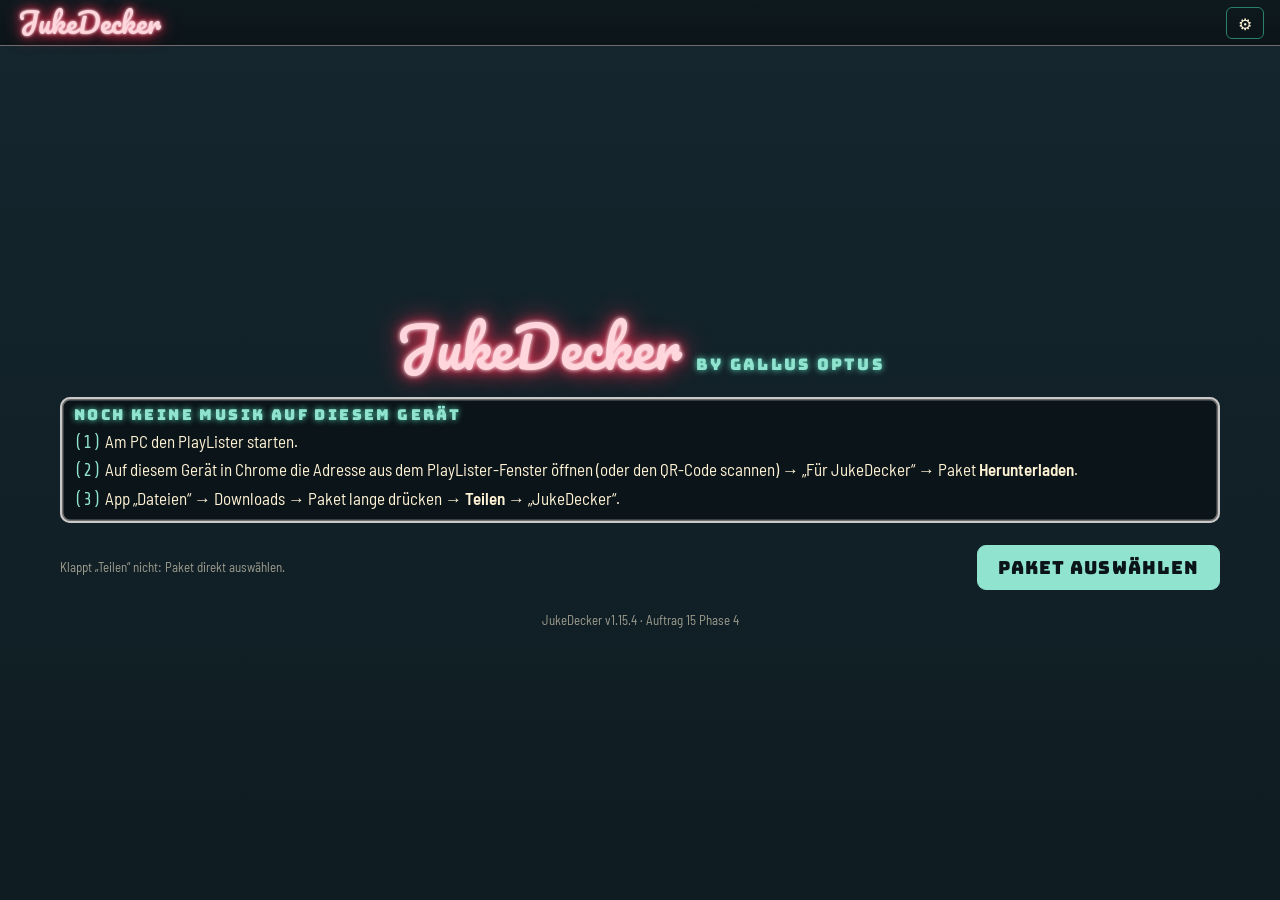
==== commit e56a9114: "PlayDecker in der App: Handy-Aufbau, Warteschlangen-Leisten, Auto-Mix mit Pause und Werbung - v1.15." ====
--- a/app/index.html
+++ b/app/index.html
@@ -17,13 +17,15 @@
   (2) gemeinsam/designs/…        die fünf Designs (unverändert vom PC kopiert
                                  durch werkzeuge/app_zusammenstellen.py)
   (3) gemeinsam/jukeboxer/…css   Jukeboxer und Schriften (@font-face),
-      gemeinsam/gemeinsam/…css   Plattenspieler, Songtext-Fenster
+      gemeinsam/gemeinsam/…css   Plattenspieler, Songtext-Fenster,
+      gemeinsam/style.css, …     PlayDecker (unverändert vom PC; app.css
+                                 überschreibt die Grundregeln des PC)
   (4) app.css                    NACH den kopierten Dateien: Rahmen der App
                                  und Handy-Aufbau der Module
   (5) gemeinsame Bausteine (Regeln, Plattenspieler, Songtext-Fenster,
       Jukeboxer-Kern) - unveränderte Kopien aus PlayLister/static/
   (6) datenquelle_geraet.js, paket_import.js, die Hüllen der Module
-      (jukeboxer_app.js) und zuletzt app.js, der sie einrichtet
+      (jukeboxer_app.js, playdecker_app.js) und zuletzt app.js, der sie einrichtet
   Im Code stehen KEIN Rechnername, keine Adresse des PCs, keine PIN und
   keine Playlist-Namen (öffentliches Repo). Alle Inhalte kommen aus dem
   Paket im Gerätespeicher.
@@ -33,6 +35,8 @@
 <link rel="stylesheet" href="gemeinsam/jukeboxer/jukeboxer.css">
 <link rel="stylesheet" href="gemeinsam/gemeinsam/plattenspieler_detail.css">
 <link rel="stylesheet" href="gemeinsam/jukeboxer/songtext_fenster.css">
+<link rel="stylesheet" href="gemeinsam/style.css">
+<link rel="stylesheet" href="gemeinsam/playdecker_design.css">
 <link rel="stylesheet" href="app.css">
 </head>
 <body>
@@ -71,9 +75,9 @@
       </div>
       <div class="feld paketzeile">
         <span class="ok">✔</span><span id="paketzeile-text"></span><span class="luecke"></span>
-        <button type="button" class="knopf" data-aktion="paket-laden">Paket laden</button>
+        <button type="button" class="jd-knopf" data-aktion="paket-laden">Paket laden</button>
       </div>
-      <div class="hinweis versionszeile" id="start-version"></div>
+      <div class="jd-hinweis versionszeile" id="start-version"></div>
     </div>
 
     <div class="start start-erst" id="start-ohne-paket" hidden>
@@ -87,21 +91,17 @@
         </ol>
       </div>
       <div class="paketzeile">
-        <span class="hinweis">Klappt „Teilen“ nicht: Paket direkt auswählen.</span><span class="luecke"></span>
-        <button type="button" class="knopf gross voll" data-aktion="paket-laden">PAKET AUSWÄHLEN</button>
+        <span class="jd-hinweis">Klappt „Teilen“ nicht: Paket direkt auswählen.</span><span class="luecke"></span>
+        <button type="button" class="jd-knopf gross voll" data-aktion="paket-laden">PAKET AUSWÄHLEN</button>
       </div>
-      <div class="hinweis versionszeile" id="start-version-erst"></div>
+      <div class="jd-hinweis versionszeile" id="start-version-erst"></div>
     </div>
   </main>
 
   <!-- ================= Ansichten: PlayDecker und Jukeboxer (Platzhalter) ===== -->
-  <main class="jd-ansicht" id="ansicht-playdecker" hidden>
-    <div class="platzhalter feld">
-      <div class="pult-titel">PLAYDECKER</div>
-      <p>Der PlayDecker kommt in Phase 4 dieses Auftrags in die App.</p>
-      <p class="hinweis" id="platzhalter-playdecker"></p>
-    </div>
-  </main>
+  <!-- PlayDecker (Bilder 5, 6, 9, 11): Gerüst und Kern setzt
+       playdecker_app.js beim ersten Öffnen hier ein (#panel-deck). -->
+  <main class="jd-ansicht" id="ansicht-playdecker" hidden></main>
   <!-- Jukeboxer (Bilder 7, 8, 12): Der Kern baut sich beim ersten Öffnen
        in diese Seite (jukeboxer_app.js). Das Design-Merkmal steht an
        diesem Element - einem Elternteil der Kern-Wurzel. -->
@@ -127,33 +127,33 @@
       <div class="einst">
         <div>
           <div class="abschnitt">Wiedergabe (PlayDecker)</div>
-          <label class="zeile" for="e-blend">Überblenddauer <b id="e-blend-wert"></b></label>
+          <label class="jd-zeile" for="e-blend">Überblenddauer <b id="e-blend-wert"></b></label>
           <input type="range" id="e-blend" min="0" max="20" step="1">
-          <label class="zeile" for="e-spielzeit">Feste Spielzeit <select class="wahl" id="e-spielzeit"></select></label>
+          <label class="jd-zeile" for="e-spielzeit">Feste Spielzeit <select class="wahl" id="e-spielzeit"></select></label>
           <div class="abschnitt">Plattenspieler</div>
-          <label class="zeile" for="e-drehung">Plattendrehung <b id="e-drehung-wert"></b></label>
+          <label class="jd-zeile" for="e-drehung">Plattendrehung <b id="e-drehung-wert"></b></label>
           <input type="range" id="e-drehung" min="2" max="10" step="0.5">
-          <div class="zeile">Perspektive
+          <div class="jd-zeile">Perspektive
             <span class="drei" id="e-perspektive" role="group" aria-label="Perspektive">
               <button type="button" data-p="flach">Flach</button><button type="button" data-p="leicht">Leicht</button><button type="button" data-p="stark">Stark</button>
             </span></div>
         </div>
         <div>
           <div class="abschnitt">Aussehen</div>
-          <label class="zeile" for="e-design-pd">Design PlayDecker <select class="wahl" id="e-design-pd"></select></label>
-          <label class="zeile" for="e-design-jb">Design Jukeboxer <select class="wahl" id="e-design-jb"></select></label>
+          <label class="jd-zeile" for="e-design-pd">Design PlayDecker <select class="wahl" id="e-design-pd"></select></label>
+          <label class="jd-zeile" for="e-design-jb">Design Jukeboxer <select class="wahl" id="e-design-jb"></select></label>
           <div class="abschnitt">Party-Modus</div>
-          <label class="zeile">Bildschirm bleibt an <input type="checkbox" class="kipp" id="e-party"></label>
-          <label class="zeile">Hinweis bei Rückkehr <input type="checkbox" class="kipp" id="e-rueckkehr"></label>
+          <label class="jd-zeile">Bildschirm bleibt an <input type="checkbox" class="jd-kipp" id="e-party"></label>
+          <label class="jd-zeile">Hinweis bei Rückkehr <input type="checkbox" class="jd-kipp" id="e-rueckkehr"></label>
           <div class="abschnitt">Paket und App</div>
-          <div class="zeile klein"><span id="e-paket"></span>
-            <span class="knopfgruppe"><button type="button" class="knopf" data-aktion="paket-laden">Paket laden</button>
-              <button type="button" class="knopf rot" id="e-loeschen">Löschen</button></span></div>
-          <div class="zeile klein"><span>Diagnose</span>
-            <button type="button" class="knopf" id="e-protokoll">Protokoll als Datei speichern</button></div>
-          <div class="hinweis" id="e-version"></div>
-          <div class="hinweis" id="e-speicher"></div>
-          <div class="hinweis warnung" id="e-update" hidden></div>
+          <div class="jd-zeile klein"><span id="e-paket"></span>
+            <span class="knopfgruppe"><button type="button" class="jd-knopf" data-aktion="paket-laden">Paket laden</button>
+              <button type="button" class="jd-knopf rot" id="e-loeschen">Löschen</button></span></div>
+          <div class="jd-zeile klein"><span>Diagnose</span>
+            <button type="button" class="jd-knopf" id="e-protokoll">Protokoll als Datei speichern</button></div>
+          <div class="jd-hinweis" id="e-version"></div>
+          <div class="jd-hinweis" id="e-speicher"></div>
+          <div class="jd-hinweis warnung" id="e-update" hidden></div>
         </div>
       </div>
     </div>
@@ -163,10 +163,10 @@
   <div class="schleier" id="frage-schleier" hidden>
     <div class="dialog frage-dialog" role="alertdialog" aria-modal="true" aria-labelledby="frage-titel">
       <h4 class="rot" id="frage-titel"></h4>
-      <div class="hinweis" id="frage-text"></div>
+      <div class="jd-hinweis" id="frage-text"></div>
       <div class="knopfreihe">
-        <button type="button" class="knopf gross" id="frage-nein">ABBRECHEN</button>
-        <button type="button" class="knopf gross voll rot" id="frage-ja"></button>
+        <button type="button" class="jd-knopf gross" id="frage-nein">ABBRECHEN</button>
+        <button type="button" class="jd-knopf gross voll rot" id="frage-ja"></button>
       </div>
     </div>
   </div>
@@ -176,7 +176,7 @@
     <div class="hochformat-symbol">▯</div>
     <div class="start-schild klein">JukeDecker</div>
     <div class="hochformat-text">Bitte das Gerät quer halten.</div>
-    <div class="hinweis">Die Musik läuft dabei weiter.</div>
+    <div class="jd-hinweis">Die Musik läuft dabei weiter.</div>
   </div>
 
   <!-- Ausweichweg „Paket laden“: die Dateiauswahl des Geräts -->
@@ -187,9 +187,12 @@
 <script src="gemeinsam/gemeinsam/plattenspieler_detail.js"></script>
 <script src="gemeinsam/jukeboxer/songtext_fenster.js"></script>
 <script src="gemeinsam/jukeboxer/jukeboxer_kern.js"></script>
+<script src="gemeinsam/playdecker/playdecker_aufbau.js"></script>
+<script src="gemeinsam/playdecker/playdecker_kern.js"></script>
 <script src="datenquelle_geraet.js"></script>
 <script src="paket_import.js"></script>
 <script src="jukeboxer_app.js"></script>
+<script src="playdecker_app.js"></script>
 <script src="app.js"></script>
 </body>
 </html>
--- a/app/gemeinsam/style.css
+++ b/app/gemeinsam/style.css
@@ -0,0 +1,3114 @@
+/* ====================================================================
+   PlayLister — Gestaltung „Hi-Fi-Konsole"
+
+   Vorlage: Mockups/mockup_1_HiFi_Konsole.html (verbindliche Design-
+   Referenz aus Bauauftrag 02). Leitbild ist ein Gerät aus der Zeit der
+   Kompaktanlagen: dunkles Walnuss-Gehäuse, Bernstein-Leuchten,
+   cremefarbene Schrift, analoge Zeigerinstrumente.
+
+   Abweichung vom Mockup (bewusst, laut Nachtrag zum Bauauftrag):
+   Die LED-Balken-Zeile im Kopf ist durch echte analoge
+   Aussteuerungsanzeigen mit Zeiger ersetzt.
+   ==================================================================== */
+
+@import url('https://fonts.googleapis.com/css2?family=Oswald:wght@400;500;600;700&family=Barlow+Semi+Condensed:wght@400;500;600&family=Share+Tech+Mono&display=swap');
+
+:root {
+  --gehaeuse: #241d17;        /* Walnuss-Gehäuse */
+  --gehaeuse-hell: #2f271f;
+  --front: #1a1512;           /* Frontplatte */
+  --front-tief: #120e0b;      /* eingelassene Felder */
+  --amber: #e8a33d;           /* Bernstein */
+  --amber-glut: #ffb84d;
+  --gruen: #8ec63f;
+  --rot: #d6533a;
+  /* Blau ist im ganzen Projekt fuer EINE Sache reserviert: Material aus
+     unsicherer/inoffizieller Quelle (DiscLister). Bewusst keine der
+     bestehenden Farben - gruen/amber/rot sind mit gefunden/pruefen/
+     fehlt schon belegt. */
+  --blau: #6ba3d6;
+  /* Lila ist reserviert fuer CoverLister: die Remix-/Mashup-Suche, die
+     ausdruecklich UNABHAENGIG von der MusicBrainz-Sammlung steht (Bauauftrag
+     11). Eine eigene Farbe macht diese Trennung auf einen Blick sichtbar,
+     genau wie Blau es fuer inoffizielles Material bei DiscLister tut. */
+  --lila: #9b7bd6;
+  --creme: #efe6d6;
+  --grau: #9c8f7c;
+  --linie: #3c3128;
+}
+
+* { box-sizing: border-box; margin: 0; padding: 0; }
+
+body {
+  background: radial-gradient(ellipse at top, #2c241c, #171210);
+  min-height: 100vh;
+  font-family: 'Barlow Semi Condensed', system-ui, sans-serif;
+  color: var(--creme);
+  padding: 18px;
+}
+
+/* Querformat (Bauauftrag 3,5): PlayLister läuft auf einem PC-Bildschirm,
+   also im Querformat. Vorher stand der Inhalt in einer schmalen Spalte von
+   1120 px mit viel ungenutztem Rand. Jetzt darf das Gerät die Breite
+   ausnutzen; der Deckel bei 1800 px verhindert nur, dass auf sehr breiten
+   Monitoren Zeilen entstehen, denen das Auge nicht mehr folgen kann. */
+.geraet {
+  max-width: 1800px;
+  margin: 0 auto;
+  background: linear-gradient(180deg, var(--gehaeuse-hell), var(--gehaeuse));
+  border: 1px solid #0c0906;
+  border-radius: 14px;
+  box-shadow: 0 30px 80px rgba(0,0,0,.6), inset 0 1px 0 rgba(255,255,255,.05);
+  overflow: hidden;
+}
+
+/* ---------------------- Kopfleiste ---------------------------------- */
+
+.kopf {
+  display: flex;
+  align-items: center;
+  gap: 24px;
+  padding: 20px 26px;
+  background: linear-gradient(180deg, #221b15, #191410);
+  border-bottom: 1px solid var(--linie);
+  flex-wrap: wrap;
+}
+
+.marke { display: flex; flex-direction: column; line-height: .9; }
+.marke b {
+  font-family: 'Oswald', sans-serif; font-weight: 700;
+  font-size: 30px; letter-spacing: .06em; text-transform: uppercase;
+  color: var(--creme);
+}
+.marke b span { color: var(--amber); }
+.marke small {
+  font-family: 'Share Tech Mono', monospace;
+  font-size: 11px; letter-spacing: .28em; color: var(--grau);
+  margin-top: 6px; text-transform: uppercase;
+}
+/* Versionsanzeige (Auftrag 15): eine eigene, dritte Zeile der Marke. Die
+   Version steht GENAU so da, wie sie im Prüfplan abgefragt wird
+   („v1.15.2 · Auftrag 15 Phase 2") - deshalb ohne Großbuchstaben-
+   Umwandlung und mit engerem Zeichenabstand. In derselben Zeile wie
+   „by Gallus Optus" wäre die Marke so breit, dass die Kopfleiste bei
+   1280 px Breite umbricht (gemessen: 106 → 179 px hoch); als eigene Zeile
+   bleibt sie 106 px hoch, weil die Zeigerinstrumente ohnehin höher sind. */
+.marke small.version-zeile { margin-top: 4px; text-transform: none; letter-spacing: .06em; }
+.marke .versionsanzeige { color: var(--creme); }
+/* Roter Hinweis, wenn der Server einen anderen Stand hat als die Seite
+   (static/versionsanzeige.js). Bewusst nur Text, kein Knopf: Neuladen
+   würde laufende Musik beenden (Party-Regel). */
+.version-neu-laden {
+  margin-left: .6em; color: #ff4d3d; font-weight: bold;
+  text-transform: none; letter-spacing: .04em;
+}
+/* In der Kopfleiste als eigene Zeile unter der Version: hinter der Version
+   würde die Marke so breit, dass die Kopfleiste bei 1280 px umbricht. */
+.marke .version-neu-laden { display: block; margin: 3px 0 0; }
+.marke .version-neu-laden[hidden] { display: none; }
+
+/* ---------------------- Analoge Aussteuerungsanzeigen ---------------- */
+
+.vu { display: flex; gap: 12px; align-items: flex-end; }
+.vu-kanal { display: flex; flex-direction: column; align-items: center; gap: 3px; }
+.vu-kanal small {
+  font-family: 'Share Tech Mono', monospace; font-size: 9px; color: var(--grau);
+}
+.vu-meter { width: 84px; height: 52px; display: block; }
+
+.vu-blatt { fill: #e6d9bd; stroke: #0c0906; stroke-width: 1; }
+.vu-bogen { fill: none; stroke: #4a3b28; stroke-width: 1.2; }
+.vu-bogen-rot { fill: none; stroke: var(--rot); stroke-width: 2; }
+.vu-strich line { stroke: #4a3b28; stroke-width: 1.4; }
+.vu-strich-rot line { stroke: var(--rot); }
+.vu-schrift {
+  font-family: 'Share Tech Mono', monospace; font-size: 9px;
+  fill: #6b5a3e; text-anchor: middle; letter-spacing: .18em;
+}
+.vu-achse { fill: #2b2118; }
+
+/* Die Nadel schwingt sanft. Reine Zier — es wird kein echter Pegel
+   gemessen. Der Drehpunkt liegt unten in der Mitte des Zifferblatts. */
+.vu-nadel {
+  stroke: #2b2118; stroke-width: 1.6; stroke-linecap: round;
+  transform-origin: 50px 58px;
+  animation: zeiger 5.5s ease-in-out infinite alternate;
+}
+.vu-nadel--rechts { animation-duration: 6.8s; animation-delay: -1.6s; }
+
+@keyframes zeiger {
+  0%   { transform: rotate(-34deg); }
+  30%  { transform: rotate(-8deg); }
+  55%  { transform: rotate(-22deg); }
+  80%  { transform: rotate(12deg); }
+  100% { transform: rotate(-4deg); }
+}
+
+/* Wer Bewegung im Betriebssystem abgeschaltet hat, bekommt keine. */
+@media (prefers-reduced-motion: reduce) {
+  .vu-nadel { animation: none; transform: rotate(-12deg); }
+}
+
+/* ---------------------- Anmeldeanzeige ------------------------------ */
+
+/* ---------------------- Verweis zu YouTube Music -------------------- */
+
+/* Sitzt links neben der Anmeldeanzeige und schiebt beide gemeinsam nach
+   rechts. Optisch bewusst zurückhaltender als die Anmeldeanzeige: Die
+   Kontrollleuchte dort ist die wichtigere Auskunft, dieser Verweis nur
+   eine Abkürzung. */
+.yt-verweis {
+  margin-left: auto;
+  display: flex; align-items: center; gap: 10px;
+  background: var(--front-tief);
+  border: 1px solid var(--linie);
+  border-radius: 8px;
+  padding: 9px 14px;
+  text-decoration: none;
+  color: var(--creme);
+  transition: border-color .15s ease;
+}
+.yt-verweis:hover { border-color: var(--amber); }
+
+.yt-verweis__zeichen {
+  width: 22px; height: 22px; border-radius: 50%;
+  background: var(--rot); color: #fff;
+  display: grid; place-items: center;
+  font-size: 9px; padding-left: 2px; flex: none;
+}
+
+.yt-verweis__text { display: flex; flex-direction: column; line-height: 1.25; }
+.yt-verweis__text b {
+  font-family: 'Oswald', sans-serif; font-weight: 500;
+  font-size: 13px; letter-spacing: .04em; text-transform: uppercase;
+}
+.yt-verweis__text small {
+  font-family: 'Share Tech Mono', monospace; font-size: 10px;
+  color: var(--grau); letter-spacing: .08em;
+}
+
+.anmelde-anzeige {
+  display: flex; align-items: center; gap: 10px;
+  background: var(--front-tief);
+  border: 1px solid var(--linie);
+  border-radius: 8px;
+  color: var(--creme);
+  font-family: inherit;
+  padding: 9px 14px;
+  cursor: pointer;
+  text-align: left;
+  transition: border-color .15s ease;
+}
+.anmelde-anzeige:hover { border-color: var(--amber); }
+
+.anmelde-anzeige__text { display: flex; flex-direction: column; line-height: 1.25; }
+.anmelde-anzeige__text b {
+  font-family: 'Oswald', sans-serif; font-weight: 500;
+  font-size: 13px; letter-spacing: .04em; text-transform: uppercase;
+}
+.anmelde-anzeige__text small {
+  font-family: 'Share Tech Mono', monospace; font-size: 10px; color: var(--grau);
+  letter-spacing: .08em;
+}
+
+/* Der Punkt ist eine Kontrollleuchte: Im Gutzustand leuchtet sie grün und
+   bekommt einen Schein, damit der erfolgreiche Login unmissverständlich
+   positiv bestätigt wird (Ergänzung A des Bauauftrags). */
+.anmelde-anzeige__punkt {
+  width: 10px; height: 10px; border-radius: 50%;
+  background: #4a3b28; flex: none;
+  transition: background .2s, box-shadow .2s;
+}
+.anmelde-anzeige__punkt.ist-angemeldet {
+  background: var(--gruen);
+  box-shadow: 0 0 9px rgba(142,198,63,.85);
+}
+.anmelde-anzeige__punkt.ist-abgemeldet {
+  background: var(--rot);
+  box-shadow: 0 0 9px rgba(214,83,58,.7);
+}
+.anmelde-anzeige.ist-angemeldet { border-color: rgba(142,198,63,.45); }
+.anmelde-anzeige.ist-angemeldet .anmelde-anzeige__text b { color: var(--gruen); }
+
+/* ---------------------- Reiter -------------------------------------- */
+
+.reiter {
+  display: flex; gap: 0;
+  background: var(--front);
+  border-bottom: 1px solid var(--linie);
+  padding: 0 14px;
+  /* Sicherheitsnetz, unabhaengig von jeder Breitenstufe (27.08.2026):
+     Laeuft die Leiste doch einmal ueber, wird sie rollbar statt
+     stillschweigend abgeschnitten. Das war der Fehlermodus beim siebten
+     Reiter - .geraet hat overflow:hidden, der ueberzaehlige Reiter fiel
+     also nicht als Ueberlauf auf, sondern verschwand einfach. */
+  overflow-x: auto;
+}
+
+/* Querformat: Die Reiter stehen linksbündig in ihrer natürlichen Breite.
+   Gleichmäßig gestreckt wären sie bei 1800 px und fünf Modulen je rund
+   360 px breit — eine Beschriftung von zwölf Zeichen in einem Feld von
+   360 px sieht nach Fehler aus, nicht nach Absicht. */
+.tab {
+  padding: 15px 26px 13px;
+  background: none; border: none; border-top: 3px solid transparent;
+  cursor: pointer; text-align: center;
+  font-family: 'Oswald', sans-serif; font-weight: 500;
+  text-transform: uppercase; letter-spacing: .08em; font-size: 15px;
+  color: var(--grau);
+  transition: color .15s;
+}
+.tab .led {
+  display: block; width: 6px; height: 6px; border-radius: 50%;
+  background: #3a2f24; margin: 0 auto 8px; transition: .2s;
+}
+.tab small {
+  display: block; font-family: 'Barlow Semi Condensed', sans-serif;
+  font-size: 10px; letter-spacing: .02em; text-transform: none;
+  color: #6b5e4d; margin-top: 3px;
+}
+.tab:hover { color: var(--creme); }
+.tab.aktiv { color: var(--amber-glut); border-top-color: var(--amber); }
+.tab.aktiv .led { background: var(--amber); box-shadow: 0 0 10px var(--amber-glut); }
+
+/* Mit dem siebten Reiter (CoverLister) passt die Leiste zwischen rund
+   861 und 1100 px nicht mehr in eine Zeile - gemessen am 27.08.2026:
+   945 px Reiterbreite bei 908 px Platz. Unterhalb von 861 px greift
+   bereits die Umbruch-Regel (@media max-width:860px weiter unten),
+   oberhalb ist Platz genug; nur dieses Band dazwischen war offen.
+   Schmalere Polsterung statt Umbruch, weil sieben Reiter in zwei Zeilen
+   die Kopfleiste unnoetig hoch machen wuerden.
+
+   ZWEI STOLPERSTEINE, BEIDE BEIM MESSEN AUFGEFALLEN:
+   (1) Diese Regel muss NACH der Basis-.tab-Regel stehen. Zuerst stand
+       sie direkt hinter .reiter - also davor - und blieb bei gleicher
+       Spezifitaet wirkungslos (gemessen: weiterhin 26px statt 12px).
+       Dieselbe Kaskaden-Falle wie in Auftrag 10, Phase 3.
+   (2) Die untere Grenze steht ausdruecklich als min-width da, nicht
+       bloss in der Reihenfolge: Sonst wuerde sie bei 800 px zusaetzlich
+       greifen und der Umbruch-Stufe ihre eigene Polsterung ueberschreiben. */
+@media (min-width: 861px) and (max-width: 1160px) {
+  .tab { padding: 15px 12px 13px; }
+}
+/* ACHTER REITER (Jukeboxer, Bauauftrag 13) - nachgemessen am 08.10.2026:
+   Acht Reiter brauchen mit 26 px Polsterung 1088 px, Platz ist Fenster-
+   breite minus 53 px. Die Grenze der Stufe oben stand deshalb von 1100
+   auf 1160 px (vorher lief die Leiste zwischen 1101 und 1140 px ueber).
+   Mit 12 px brauchen sie 864 px - das reicht erst ab 917 px Fenster.
+   Darunter (861-940 px) noch schmaler; mit 6 px sind es 768 px. */
+@media (min-width: 861px) and (max-width: 940px) {
+  .tab { padding: 15px 6px 13px; }
+}
+
+/* ---------------------- Inhalt und Karten --------------------------- */
+
+.inhalt { padding: 22px 26px 26px; }
+
+.panel { display: none; }
+.panel.aktiv { display: block; animation: auf .3s ease; }
+@keyframes auf {
+  from { opacity: 0; transform: translateY(6px); }
+  to   { opacity: 1; transform: none; }
+}
+
+/* ---------------------- Spaltenraster (Querformat) ------------------
+   Das gemeinsame Raster aller Module. Vorher lagen zwei Karten links
+   gestapelt und die Ergebniskarte rechts daneben — das ergab eine hohe,
+   schmale Seite mit viel Leerraum an den Seiten. Jetzt stehen die drei
+   Arbeitsschritte eines Moduls nebeneinander: erst wählen, dann
+   einstellen, dann das Ergebnis sehen. Man liest von links nach rechts
+   und muss nicht mehr scrollen, um Einstellung und Wirkung zusammen zu
+   sehen.
+
+   Zentral definiert, damit jedes weitere Modul (DiscLister, ShufLister,
+   ManLister) es nur noch benutzen muss, statt es nachzubauen.
+   ------------------------------------------------------------------ */
+
+.reihe {
+  display: grid;
+  grid-template-columns: repeat(3, 1fr);
+  gap: 20px;
+  align-items: start;
+}
+
+/* Feinabstimmung je Modul nach den Querformat-Mockups: Die Ergebnis-
+   spalte bekommt etwas mehr Platz, weil dort ganze Titellisten stehen. */
+.reihe--chart { grid-template-columns: 1fr 1fr 1.3fr; }
+.reihe--mod   { grid-template-columns: .9fr 1.1fr 1.2fr; }
+.reihe--disc  { grid-template-columns: .85fr 1.25fr 1fr; }
+.reihe--shuf  { grid-template-columns: .85fr 1.15fr 1fr; }
+/* Fuer die spaeter (Phase 2/3) dritte Karte schon jetzt mit vorgesehen -
+   Phase 1 fuellt nur die ersten beiden Spalten, die Karte "YouTube-Abgleich
+   + Remix-/Mashup-Suche" braucht am meisten Platz (zwei Ergebnislisten
+   untereinander), siehe Mockup mockup_CoverLister_Querformat.html. */
+.reihe--cover { grid-template-columns: .8fr 1.05fr 1.15fr; }
+
+/* Rückfall auf schmaleren Fenstern: erst zwei Spalten (die Ergebniskarte
+   nimmt dann die volle Breite der zweiten Zeile ein), dann eine. So
+   bleibt alles bedienbar, wenn das Fenster klein gezogen wird. */
+@media (max-width: 1280px) {
+  .reihe, .reihe--chart, .reihe--mod, .reihe--disc, .reihe--cover { grid-template-columns: 1fr 1fr; }
+  .karte--ergebnis { grid-column: 1 / -1; }
+}
+
+@media (max-width: 860px) {
+  .reihe, .reihe--chart, .reihe--mod, .reihe--disc, .reihe--cover { grid-template-columns: 1fr; }
+  .karte--ergebnis { grid-column: auto; }
+  .vu { display: none; }
+  /* Ohne die Zeigerinstrumente ist Platz genug — beide Schaltflächen
+     rücken nach links, statt am rechten Rand zu kleben. */
+  .yt-verweis { margin-left: 0; }
+  /* Bei wenig Breite wieder gleichmäßig gestreckte Reiter, sonst würde
+     die Reiterleiste seitlich überlaufen. Sie darf zusätzlich umbrechen:
+     Fünf Reiter nebeneinander passen unterhalb von rund 440 px nicht mehr
+     in eine Zeile — ohne Umbruch wäre der letzte (ManLister) angeschnitten
+     und damit schlecht zu treffen. */
+  .reiter { padding: 0; flex-wrap: wrap; }
+  .tab { flex: 1 1 auto; min-width: 33%; padding: 15px 6px 13px; font-size: 13px; }
+}
+
+.karte {
+  background: var(--front);
+  border: 1px solid var(--linie);
+  border-radius: 10px;
+  padding: 18px;
+}
+.karte h3 {
+  font-family: 'Oswald', sans-serif; font-weight: 600; font-size: 13px;
+  text-transform: uppercase; letter-spacing: .1em; color: var(--amber);
+  margin-bottom: 14px; display: flex; align-items: center; gap: 8px;
+}
+.karte h3::before { content: ''; width: 14px; height: 2px; background: var(--amber); flex: none; }
+.karte__zusatz {
+  font-family: 'Share Tech Mono', monospace; font-size: 11px;
+  color: var(--grau); letter-spacing: .04em; text-transform: none;
+}
+
+/* ---------------------- Bedienelemente ------------------------------ */
+
+label {
+  display: block; font-size: 13px; color: var(--grau);
+  margin: 12px 0 5px; letter-spacing: .03em;
+}
+.karte > label:first-of-type { margin-top: 0; }
+
+input[type="text"], input[type="number"], select, textarea {
+  width: 100%;
+  background: var(--front-tief);
+  border: 1px solid var(--linie);
+  color: var(--creme);
+  padding: 9px 11px; border-radius: 6px;
+  font-family: 'Barlow Semi Condensed', sans-serif; font-size: 14px;
+}
+input:focus, select:focus, textarea:focus { outline: none; border-color: var(--amber); }
+
+.zeile2 { display: grid; grid-template-columns: 1fr 1fr; gap: 10px; }
+
+.chips { display: flex; gap: 8px; flex-wrap: wrap; margin-top: 6px; }
+.chip {
+  padding: 7px 14px; border: 1px solid var(--linie); border-radius: 20px;
+  background: none; font-size: 13px; cursor: pointer; color: var(--grau);
+  letter-spacing: .04em; font-family: 'Oswald', sans-serif; text-transform: uppercase;
+}
+.chip.an { background: var(--amber); color: #1a1512; border-color: var(--amber); font-weight: 600; }
+
+.knopf {
+  width: 100%; margin-top: 16px; padding: 13px;
+  background: linear-gradient(180deg, var(--amber-glut), var(--amber));
+  color: #1a1512; border: none; border-radius: 8px; cursor: pointer;
+  font-family: 'Oswald', sans-serif; font-weight: 600; font-size: 15px;
+  text-transform: uppercase; letter-spacing: .08em;
+  box-shadow: 0 2px 0 #a9761f, 0 6px 16px rgba(232,163,61,.25);
+}
+.knopf:active { transform: translateY(2px); box-shadow: 0 0 0 #a9761f; }
+.knopf:disabled { opacity: .5; cursor: default; }
+
+.knopf--geist {
+  background: none; color: var(--grau); border: 1px solid var(--linie);
+  box-shadow: none; font-size: 13px; padding: 9px;
+}
+.knopf--geist:hover { color: var(--creme); border-color: var(--amber); }
+.knopf--schmal { width: auto; margin-top: 0; padding: 11px 20px; }
+.knopf--zeichen {
+  width: auto; margin-top: 0; padding: 7px 10px; font-size: 12px;
+  background: none; color: var(--grau); border: 1px solid var(--linie); box-shadow: none;
+}
+
+.hinweis { font-size: 12px; color: var(--grau); min-height: 1.2em; margin-top: 12px; }
+
+/* ---------------------- Fortschrittsanzeige ------------------------- */
+
+.fortschritt { margin-top: 14px; }
+
+.fortschritt__kopf {
+  display: flex; justify-content: space-between; align-items: baseline; gap: 10px;
+  font-size: 12px; color: var(--grau); margin-bottom: 6px;
+}
+.fortschritt__zahl {
+  font-family: 'Share Tech Mono', monospace; color: var(--amber);
+  white-space: nowrap;
+}
+
+/* Anmutung wie eine Pegelanzeige am Gerät. */
+.fortschritt__schiene {
+  height: 6px; background: var(--front-tief);
+  border: 1px solid var(--linie); border-radius: 3px; overflow: hidden;
+}
+.fortschritt__schiene i {
+  display: block; height: 100%; width: 0;
+  background: linear-gradient(90deg, var(--amber), var(--amber-glut));
+  transition: width .25s ease;
+}
+
+/* Solange die Gesamtzahl unbekannt ist (z. B. beim Auflösen der
+   Chartgröße), läuft ein Streifen durch, statt eine falsche Zahl zu zeigen. */
+.fortschritt__schiene.unbestimmt i {
+  width: 35%;
+  animation: wandern 1.4s ease-in-out infinite;
+}
+@keyframes wandern {
+  0%   { transform: translateX(-100%); }
+  100% { transform: translateX(320%); }
+}
+@media (prefers-reduced-motion: reduce) {
+  .fortschritt__schiene.unbestimmt i { animation: none; width: 100%; opacity: .5; }
+}
+
+/* Bewusst zwei Zeilen statt einer — auch im Querformat.
+   Das Querformat-Mockup zeigt die Filterzeile einzeilig mit fünf Feldern.
+   Nachgerechnet trägt das aber nur bei sehr breiten Fenstern: In der
+   Dreispalten-Anordnung ist die Filterkarte je nach Fensterbreite
+   zwischen rund 310 und 480 px breit, und darin bliebe für die Feldwahl
+   teils weniger als 60 px — „Songdauer (Sek.)" wäre auf „Songdau…"
+   abgeschnitten. Zweizeilig ist es über den ganzen Breitenbereich
+   lesbar. Oben Verknüpfung und Feld, darunter Vergleich und Wert. */
+.filter-zeile {
+  display: grid;
+  grid-template-columns: 74px 1fr 34px;
+  gap: 6px;
+  align-items: center;
+  padding-bottom: 10px;
+  margin-bottom: 10px;
+  border-bottom: 1px solid var(--linie);
+}
+.filter-zeile:last-of-type { border-bottom: none; margin-bottom: 4px; }
+
+.filter-zeile .verknuepfer    { grid-column: 1; grid-row: 1; }
+.filter-zeile .feld-wahl      { grid-column: 2; grid-row: 1; }
+.filter-zeile .operator-wahl  { grid-column: 1; grid-row: 2; }
+.filter-zeile .wert-eingabe   { grid-column: 2; grid-row: 2; }
+.filter-zeile .filter-weg     { grid-column: 3; grid-row: 1 / span 2; align-self: center; }
+
+.filter-zeile select, .filter-zeile input { padding: 7px 8px; font-size: 13px; }
+.filter-zeile:first-of-type .verknuepfer { visibility: hidden; }
+
+/* ---------------------- Ergebnisliste ------------------------------- */
+
+.karte--ergebnis { min-height: 320px; }
+
+/* Im Querformat steht neben der Liste keine zweite Karte mehr, die
+   Höhe vorgibt — die Liste darf daher etwas mehr zeigen, bevor sie
+   scrollt. */
+.ergebnis { max-height: 540px; overflow-y: auto; }
+.ergebnis .leer { color: var(--grau); font-size: 13px; padding: 20px 0; }
+
+/* Querformat: eigene Spalte für die Dauer. Vorher stand sie hinter dem
+   Interpretennamen im Kleingedruckten („Michael Jackson · 4:54"); jetzt
+   trägt die Breite eine eigene, rechtsbündige Spalte. Untereinander
+   ausgerichtete Zahlen lassen sich vergleichen, mitten im Fließtext
+   stehende nicht.
+
+   Die Dauer steht dabei ganz rechts und hat eine FESTE Breite — das ist
+   der springende Punkt. Die vierte Spalte (Platzierung bzw. Hinweis auf
+   fehlende Titel) ist unterschiedlich breit: „DE001" ist kürzer als
+   „DE001_UK002_US006", und „nicht verfügbar" ist wieder breiter. Stünde
+   die Dauer davor, würde sie von Zeile zu Zeile um bis zu 100 px
+   wandern — gemessen — und wäre damit genauso unvergleichbar wie vorher
+   im Fließtext. Ganz rechts mit fester Breite steht sie in jeder Zeile
+   an derselben Stelle; die Schwankung fängt die Titelspalte (1fr) auf. */
+.zeile {
+  /* Jahr-Spalte (40px) dazu (Änderungswunsch 12.08.2026) - zwischen
+     Länder und Dauer, dieselbe feste Breite wie .dauer aus demselben
+     Grund: eine vierstellige Jahreszahl soll in jeder Zeile an
+     derselben Stelle stehen. */
+  display: grid; grid-template-columns: 38px 24px 1fr auto 40px 48px;
+  gap: 10px; align-items: center;
+  padding: 10px 4px; border-bottom: 1px solid var(--linie);
+}
+.dauer {
+  font-family: 'Share Tech Mono', monospace; font-size: 12px;
+  color: var(--grau); text-align: right; white-space: nowrap;
+}
+.rang {
+  font-family: 'Share Tech Mono', monospace; font-size: 16px;
+  color: var(--amber); text-align: center;
+}
+.titel b { display: block; font-size: 15px; color: var(--creme); }
+.titel small { font-size: 12px; color: var(--grau); }
+.laender {
+  font-family: 'Share Tech Mono', monospace; font-size: 11px; color: var(--gruen);
+  border: 1px solid var(--linie); padding: 3px 7px; border-radius: 4px; white-space: nowrap;
+}
+/* Jahr-Chip (Änderungswunsch 12.08.2026) - derselbe kompakte Zeilen-
+   Maßstab wie .laender, in Amber statt Grün, damit sich die beiden
+   Meta-Angaben klar unterscheiden. Ein Titel ohne Jahr (sollte nicht
+   vorkommen, aber sicher ist sicher) zeigt einen Gedankenstrich statt
+   einer leeren Zelle - dieselbe Ehrlichkeit wie ".laender:empty" es
+   an anderer Stelle im Projekt schon vormacht. */
+.chart-jahr {
+  font-family: 'Share Tech Mono', monospace; font-size: 11px; color: var(--amber);
+  border: 1px solid var(--linie); padding: 3px 6px; border-radius: 999px;
+  text-align: center; white-space: nowrap;
+}
+.zeile--ohne-treffer .titel b { color: var(--grau); }
+
+.sig {
+  margin-top: 16px; padding: 11px 14px;
+  border: 1px dashed var(--linie); border-radius: 8px;
+  font-family: 'Share Tech Mono', monospace; font-size: 11px; color: var(--grau);
+  display: flex; align-items: center; gap: 10px;
+}
+.sig b { color: var(--amber); font-size: 14px; }
+
+.name-leiste { display: flex; gap: 10px; margin-top: 14px; }
+.name-leiste input { flex: 1; }
+
+/* --- Aufteilungs-Schalter ------------------------------------------- */
+
+.schalter { display: flex; gap: 10px; margin-top: 6px; }
+.opt {
+  flex: 1; padding: 11px; border: 1px solid var(--linie); border-radius: 8px;
+  background: none; cursor: pointer; text-align: center;
+  font-family: inherit; font-size: 12px; color: var(--grau); line-height: 1.35;
+}
+.opt.an { border-color: var(--amber); background: rgba(232,163,61,.08); color: var(--creme); }
+.opt b {
+  display: block; font-family: 'Oswald', sans-serif; text-transform: uppercase;
+  letter-spacing: .05em; font-size: 13px; margin-bottom: 3px; color: var(--amber);
+}
+
+/* --- Auswahl der erzeugten Listen ----------------------------------- */
+
+.listenwahl { display: flex; gap: 6px; flex-wrap: wrap; margin-bottom: 12px; }
+.listenwahl button {
+  background: var(--front-tief); border: 1px solid var(--linie); border-radius: 6px;
+  color: var(--grau); cursor: pointer; padding: 6px 10px;
+  font-family: 'Share Tech Mono', monospace; font-size: 11px; letter-spacing: .03em;
+}
+.listenwahl button:hover { color: var(--creme); border-color: var(--amber); }
+.listenwahl button.an { border-color: var(--amber); color: var(--amber); background: rgba(232,163,61,.1); }
+.listenwahl button i { font-style: normal; color: var(--grau); margin-left: 6px; }
+
+/* --- Erzeugen-Leiste ------------------------------------------------ */
+
+.erzeug-leiste {
+  display: flex; align-items: center; gap: 12px; margin-top: 14px; flex-wrap: wrap;
+}
+.erzeug-leiste__text { flex: 1; min-width: 180px; font-size: 12px; color: var(--grau); }
+
+/* --- Wiedergabeleiste ----------------------------------------------- */
+
+.spieler {
+  display: flex; align-items: center; gap: 14px;
+  padding: 12px 18px;
+  background: linear-gradient(180deg, #191410, #120e0b);
+  border-top: 1px solid var(--linie);
+}
+/* NACHGEMESSEN 08.10.2026 (Phase 2b): Die Leiste trug „hidden", wurde aber
+   trotzdem gezeigt - die Regel oben (display:flex) überstimmt das
+   Browser-Merkmal. Unten sah man deshalb dauerhaft eine leere Leiste mit
+   „–" und „✕" (59 px). app.js setzt hidden richtig (abspielen() nimmt es
+   weg, „✕" setzt es) - es fehlte nur diese eine Regel. */
+.spieler[hidden] { display: none; }
+.spieler__rahmen { width: 140px; height: 79px; flex: none; background: #000; border-radius: 4px; overflow: hidden; }
+.spieler__rahmen iframe { display: block; border: 0; }
+.spieler__rahmen:empty { display: none; }
+
+.spieler__anzeige { flex: 1; min-width: 0; display: flex; flex-direction: column; gap: 2px; }
+.spieler__anzeige b {
+  font-size: 15px; color: var(--creme);
+  overflow: hidden; text-overflow: ellipsis; white-space: nowrap;
+}
+.spieler__anzeige small { font-size: 12px; color: var(--grau); }
+.spieler__meldung {
+  font-family: 'Share Tech Mono', monospace; font-size: 11px;
+  color: var(--rot); margin-top: 4px;
+}
+
+.spieler__link {
+  color: var(--amber); font-size: 13px; text-decoration: none;
+  border: 1px solid var(--linie); border-radius: 6px; padding: 9px 14px; white-space: nowrap;
+}
+.spieler__link:hover { border-color: var(--amber); }
+
+.spieler__zu {
+  background: none; border: 1px solid var(--linie); border-radius: 6px;
+  color: var(--grau); cursor: pointer; padding: 8px 11px; font-size: 12px; flex: none;
+}
+.spieler__zu:hover { color: var(--creme); border-color: var(--amber); }
+
+/* Titel in der Ergebnisliste sind anklickbar (zum Anhören). */
+.titel--spielbar { cursor: pointer; }
+.titel--spielbar b:hover { color: var(--amber); }
+.zeile--spielt { background: rgba(232,163,61,.07); }
+.zeile--spielt .rang { color: var(--amber-glut); }
+
+.status { min-height: 1.4em; color: var(--grau); font-size: 13px; margin: 6px 0; }
+.status.fehler { color: var(--rot); }
+
+/* ---------------------- ModLister ----------------------------------- */
+
+/* Nummerierte Stufe in der Kartenüberschrift (aus dem ModLister-Mockup):
+   macht die Reihenfolge Laden → Rezept → Vorschau auf einen Blick klar. */
+.karte__stufe {
+  width: 22px; height: 22px; border-radius: 50%;
+  background: var(--amber); color: #1a1512;
+  font-family: 'Share Tech Mono', monospace; font-size: 12px; font-weight: 700;
+  display: grid; place-items: center; flex: none;
+}
+/* Der Strich vor der Überschrift entfällt, wo eine Stufennummer steht. */
+.karte h3:has(.karte__stufe)::before { display: none; }
+
+.mediathek-kopf {
+  display: flex; align-items: center; justify-content: space-between;
+  gap: 10px; margin-bottom: 10px; font-size: 12px; color: var(--grau);
+}
+.knopf--klein { width: auto; margin-top: 0; padding: 6px 11px; font-size: 12px; }
+
+.mediathek {
+  display: flex; flex-direction: column; gap: 4px;
+  max-height: 420px; overflow-y: auto;
+}
+/* .leer ist projektweit je Kontext gescoped (kein globales .leer) -
+   dieselben Werte wie z. B. .fenster .liste .leer. Der Platzhalter vor
+   dem ersten Laden (Änderungswunsch 2 vom 12.08.2026) ist zusätzlich
+   klickbar - und sieht auch so aus. */
+.mediathek .leer { color: var(--grau); font-size: 13px; padding: 20px 0; }
+.mediathek-platzhalter { cursor: pointer; }
+.mediathek-platzhalter:hover { color: var(--creme); }
+
+.pl {
+  display: flex; align-items: center; gap: 11px;
+  padding: 9px 11px; border: 1px solid var(--linie);
+  border-radius: 7px; cursor: pointer;
+}
+.pl:hover { border-color: var(--amber); }
+.pl input { accent-color: var(--amber); width: 15px; height: 15px; flex: none; }
+.pl .info { flex: 1; min-width: 0; }
+.pl .info b {
+  display: block; font-size: 14px; color: var(--creme);
+  overflow: hidden; text-overflow: ellipsis; white-space: nowrap;
+}
+.pl .info small { font-size: 12px; color: var(--grau); }
+.pl .anz { font-family: 'Share Tech Mono', monospace; font-size: 11px; color: var(--amber); }
+
+/* Herkunft sichtbar machen: eigene gegenüber gespeicherten fremden Listen. */
+.pl .herkunft {
+  font-family: 'Share Tech Mono', monospace; font-size: 10px;
+  padding: 2px 6px; border-radius: 4px; border: 1px solid var(--linie);
+  color: var(--grau); flex: none;
+}
+.pl .herkunft.eigen { color: var(--gruen); border-color: rgba(142,198,63,.4); }
+/* Lokale Listen im ModLister (Änderungswunsch 12.08.2026). Amber wie
+   überall dort, wo im Projekt „lokal gespeichert" gemeint ist. */
+.pl .herkunft.lokal { color: var(--amber); border-color: rgba(232,163,61,.4); }
+.pl--kaputt { opacity: .5; cursor: default; }
+.pl--kaputt:hover { border-color: var(--linie); }
+
+/* Überschrift über einer Gruppe in der Playlist-Auswahl. Trennt die
+   lokalen Listen von denen aus dem Konto, ohne dafür ein zweites
+   Bedienelement zu brauchen - beide bleiben in EINER Mehrfachauswahl,
+   damit sie sich gemeinsam in die Rezept-Kette laden lassen. */
+.pl-gruppe {
+  font-family: 'Share Tech Mono', monospace; font-size: 10px;
+  color: #6b5e4d; text-transform: uppercase; letter-spacing: .05em;
+  margin: 10px 0 2px; padding-left: 2px;
+}
+.pl-gruppe:first-child { margin-top: 0; }
+
+/* Nicht mehr verfügbare Titel: sichtbar lassen, aber klar kennzeichnen.
+   Sie stillschweigend wegzulassen würde eine kürzere Liste zeigen, ohne
+   zu sagen warum (siehe M2-Klärung: entfernte Videos in alten Listen). */
+.zeile--fehlt { opacity: .45; }
+.zeile--fehlt .titel b { color: var(--grau); text-decoration: line-through; }
+.marke-fehlt {
+  font-family: 'Share Tech Mono', monospace; font-size: 10px;
+  padding: 3px 7px; border-radius: 4px;
+  color: var(--rot); border: 1px solid rgba(214,83,58,.5); white-space: nowrap;
+}
+
+.sig--schutz { border-style: solid; border-color: rgba(142,198,63,.35); }
+.sig--schutz b { color: var(--gruen); }
+
+/* ---------------------- Rezept (Stufenliste) ------------------------ */
+
+.rezept-kopf {
+  display: flex; align-items: center; justify-content: space-between;
+  gap: 10px; margin-bottom: 12px;
+}
+.rezept-kopf h3 { margin-bottom: 0; }
+.rezept-werkzeug { display: flex; gap: 6px; }
+
+.mini {
+  padding: 6px 11px; border: 1px solid var(--linie); background: var(--front-tief);
+  color: var(--grau); border-radius: 6px; cursor: pointer;
+  font-family: 'Barlow Semi Condensed', sans-serif; font-size: 12px;
+}
+.mini:hover { border-color: var(--amber); color: var(--creme); }
+/* Aktiver Zustand, z. B. die ChartLister-Jahressortierung. Dasselbe
+   Amber wie .s-sort.an im ManLister - eine Sprache fuer "aktiv". */
+.mini.an { border-color: var(--amber); color: var(--amber); }
+
+/* Eine Stufe der Kette. Die Nummer links macht die Reihenfolge sichtbar,
+   die Pfeile rechts erlauben das Umsortieren. */
+.stufe {
+  display: grid; grid-template-columns: 26px 1fr auto; gap: 11px; align-items: center;
+  background: var(--front-tief); border: 1px solid var(--linie);
+  border-radius: 8px; padding: 11px 12px; margin-bottom: 8px;
+}
+.stufe .nr {
+  width: 26px; height: 26px; border-radius: 6px;
+  background: var(--amber); color: #1a1512;
+  font-family: 'Share Tech Mono', monospace; font-weight: 700; font-size: 13px;
+  display: grid; place-items: center;
+}
+.stufe .beschr { min-width: 0; }
+.stufe .beschr b {
+  display: block; font-family: 'Oswald', sans-serif; font-size: 14px;
+  letter-spacing: .03em; color: var(--creme); text-transform: uppercase;
+}
+.stufe .beschr small { font-size: 12.5px; color: var(--grau); }
+.stufe .griff { display: flex; gap: 4px; }
+.stufe .griff button {
+  width: 24px; height: 24px; border: 1px solid var(--linie);
+  background: var(--front); color: var(--grau);
+  border-radius: 5px; cursor: pointer; font-size: 12px; line-height: 1;
+}
+.stufe .griff button:hover:not(:disabled) { border-color: var(--amber); color: var(--amber); }
+.stufe .griff button:disabled { opacity: .3; cursor: default; }
+
+/* Einstellungen einer Stufe (Modus, Suchbegriffe, zweite Playlist …) */
+.stufe__werte {
+  grid-column: 2 / span 2; display: flex; gap: 6px; flex-wrap: wrap; margin-top: 2px;
+}
+.stufe__werte select, .stufe__werte input {
+  padding: 5px 8px; font-size: 12px; width: auto; flex: 1; min-width: 110px;
+}
+
+/* Stufe, die noch etwas braucht — sofort sichtbar, nicht erst beim Anwenden. */
+.stufe--unvollstaendig { border-color: rgba(214,83,58,.55); }
+
+.pfeil-fluss { text-align: center; color: var(--linie); font-size: 14px; margin: -3px 0 5px; }
+
+.stufe-neu { display: flex; align-items: center; gap: 10px; margin-top: 6px; }
+.stufe-neu select {
+  flex: 1; background: var(--front-tief); border: 1px dashed var(--linie);
+  color: var(--grau); padding: 11px; border-radius: 8px; font-size: 13px;
+}
+.stufe-neu button {
+  padding: 11px 16px; border: 1px solid var(--amber); background: none;
+  color: var(--amber); border-radius: 8px; cursor: pointer;
+  font-family: 'Oswald', sans-serif; text-transform: uppercase;
+  font-size: 13px; letter-spacing: .05em;
+}
+.stufe-neu button:hover { background: rgba(232,163,61,.1); }
+
+.vorschau-modus {
+  display: flex; gap: 8px; margin-top: 14px;
+  padding-top: 14px; border-top: 1px solid var(--linie);
+}
+.vorschau-modus .opt {
+  flex: 1; padding: 10px; border: 1px solid var(--linie); border-radius: 7px;
+  background: none; cursor: pointer; text-align: center;
+  font-family: inherit; font-size: 12px; color: var(--grau);
+}
+.vorschau-modus .opt.an { border-color: var(--amber); background: rgba(232,163,61,.08); color: var(--creme); }
+.vorschau-modus .opt b {
+  display: block; font-family: 'Oswald', sans-serif; font-size: 12px;
+  color: var(--amber); text-transform: uppercase; margin-bottom: 1px;
+}
+
+/* ---------------------- Speichern (Gruppe H) ------------------------ */
+
+/* Der grüne Knopf ist bewusst der einzige grüne in der ganzen App:
+   Er löst als einziger etwas aus, das im echten Konto entsteht. */
+.knopf--gruen {
+  background: linear-gradient(180deg, #a6e57a, var(--gruen));
+  color: #16200f;
+  box-shadow: 0 2px 0 #4f7d38, 0 6px 16px rgba(142,198,63,.2);
+}
+.knopf--gruen:active { box-shadow: 0 0 0 #4f7d38; }
+
+.speicher-leiste {
+  display: flex; align-items: center; gap: 12px;
+  margin-top: 14px; flex-wrap: wrap;
+}
+
+.speicher-vorschau {
+  margin-top: 14px; padding: 14px;
+  border: 1px solid var(--gruen); border-radius: 8px;
+  background: rgba(142,198,63,.05);
+}
+.speicher-vorschau h4 {
+  font-family: 'Oswald', sans-serif; font-size: 13px; text-transform: uppercase;
+  letter-spacing: .08em; color: var(--gruen); margin-bottom: 12px;
+}
+
+.speicher-liste {
+  display: grid; grid-template-columns: 1fr auto; gap: 8px;
+  align-items: center; margin-bottom: 8px;
+}
+.speicher-liste input {
+  font-family: 'Share Tech Mono', monospace; font-size: 12px; padding: 7px 9px;
+}
+.speicher-liste .zahl {
+  font-family: 'Share Tech Mono', monospace; font-size: 11px;
+  color: var(--gruen); white-space: nowrap;
+}
+.speicher-liste .abzug { color: var(--grau); }
+
+.speicher-warnung {
+  font-size: 12px; color: var(--amber); line-height: 1.6;
+  margin: 10px 0 0; padding: 9px 11px;
+  border: 1px solid rgba(232,163,61,.4); border-radius: 6px;
+}
+
+.speicher-knoepfe { display: flex; gap: 10px; justify-content: flex-end; margin-top: 14px; }
+.speicher-knoepfe .knopf { width: auto; margin-top: 0; }
+
+/* ---------------------- Mehrfachauswahl der Quellen ----------------- */
+
+.quellen-wahl { display: flex; gap: 5px; flex-wrap: wrap; width: 100%; }
+.quelle {
+  padding: 5px 10px; border: 1px solid var(--linie); border-radius: 14px;
+  background: none; color: var(--grau); cursor: pointer;
+  font-family: 'Share Tech Mono', monospace; font-size: 11px;
+  max-width: 160px; overflow: hidden; text-overflow: ellipsis; white-space: nowrap;
+}
+.quelle:hover { border-color: var(--amber); color: var(--creme); }
+.quelle.an { background: var(--amber); color: #1a1512; border-color: var(--amber); font-weight: 700; }
+
+.stufe__zahl { font-size: 12px; color: var(--grau); align-self: center; }
+
+/* ---------------------- Titel auswählen und suchen ------------------ */
+
+.titel-werkzeug {
+  display: flex; gap: 6px; align-items: center; margin-bottom: 10px; flex-wrap: wrap;
+}
+.titel-werkzeug input { flex: 1; min-width: 150px; padding: 7px 10px; font-size: 13px; }
+.titel-werkzeug__zahl {
+  font-family: 'Share Tech Mono', monospace; font-size: 11px;
+  color: var(--amber); white-space: nowrap;
+}
+/* Beschriftung vor der Sortiergruppe (12.08.2026) - damit „Jahr" und die
+   Länderauswahl als zusammengehoerig lesbar sind und nicht wie zwei
+   weitere Auswahl-Knoepfe wirken. */
+.titel-werkzeug__lbl {
+  font-family: 'Share Tech Mono', monospace; font-size: 10px;
+  color: #6b5e4d; text-transform: uppercase; letter-spacing: .05em;
+  white-space: nowrap; margin-left: 8px;
+}
+.titel-werkzeug select {
+  padding: 6px 9px; border: 1px solid var(--linie); background: var(--front-tief);
+  color: var(--grau); border-radius: 6px; cursor: pointer;
+  font-family: 'Barlow Semi Condensed', sans-serif; font-size: 12px;
+}
+.titel-werkzeug select.an { border-color: var(--amber); color: var(--amber); }
+
+.auswahl-leiste {
+  display: flex; gap: 8px; align-items: center; flex-wrap: wrap;
+  margin-bottom: 10px; padding: 9px 11px;
+  border: 1px solid var(--amber); border-radius: 7px;
+  background: rgba(232,163,61,.07);
+  font-size: 12px; color: var(--creme);
+}
+
+.titel-haken { accent-color: var(--amber); width: 15px; height: 15px; }
+
+.dubletten-hinweis {
+  font-size: 12px; color: var(--grau); line-height: 1.6;
+  margin-bottom: 12px; padding: 10px 12px;
+  border: 1px dashed var(--linie); border-radius: 8px;
+}
+.dubletten-hinweis b { color: var(--amber); }
+.dubletten-hinweis ul { margin: 6px 0 0; padding-left: 18px; }
+.dubletten-hinweis li { margin-bottom: 3px; }
+
+.platzhalter-hinweis {
+  font-size: 13px; color: var(--grau); line-height: 1.6;
+  padding: 14px; border: 1px dashed var(--linie); border-radius: 8px;
+}
+
+/* ====================================================================
+   ManLister — zwei Fenster nebeneinander (Total-Commander-Prinzip)
+
+   Setzt auf dem Querformat-Fundament aus Auftrag 3,5 auf. Kein eigener
+   Layout-Sonderweg: dieselben Farben, Karten und Abstände wie überall,
+   nur ein anderes Raster — zwei gleich breite Fenster mit einer schmalen
+   Aktionsspalte dazwischen.
+   ==================================================================== */
+
+.leitsatz {
+  font-size: 13px; color: var(--grau); line-height: 1.6;
+  margin-bottom: 16px; padding: 11px 14px;
+  border: 1px dashed var(--linie); border-radius: 8px;
+  display: flex; gap: 10px; align-items: baseline;
+}
+.leitsatz b { color: var(--amber); }
+.leitsatz span b { color: var(--creme); }
+
+/* Die Höhe MUSS hier festgelegt werden, nicht dem Inhalt überlassen.
+   Ohne sie wächst ein Fenster mit seiner Titelzahl — bei 479 Titeln
+   gemessene 16.487 px. Die innere Liste kann nur dann selbst scrollen,
+   wenn sie eine begrenzte Höhe zum Ausfüllen bekommt. Genau so verhält
+   sich auch ein Dateiverwalter: Der Rahmen steht, der Inhalt rollt. */
+.commander {
+  display: grid;
+  grid-template-columns: 1fr 76px 1fr;
+  /* Die Zeilenhöhe MUSS mit angegeben werden, nicht nur die des
+     Behälters. Eine automatische Grid-Zeile richtet sich nach ihrem
+     Inhalt und wächst einfach über den Behälter hinaus — gemessen:
+     Behälter 720 px, Zeile 16.487 px. Erst 'minmax(0, 1fr)' erlaubt
+     der Zeile auch zu SCHRUMPFEN; ein blosses '1fr' hat als Mindestmass
+     weiterhin die Inhaltsgrösse und würde nichts ändern. */
+  grid-template-rows: minmax(0, 1fr);
+  gap: 16px;
+  align-items: stretch;
+  /* Der Abzug deckt alles ab, was ausser den Fenstern noch auf dem Schirm
+     steht: Kopfleiste, Reiter, Leitsatz, Optionszeile und Ränder. Nachge-
+     messen, nicht geschätzt — mit 330 px stand die Seite um 133 px über,
+     und man musste scrollen, um an die Optionszeile zu kommen. Bei einem
+     Dateiverwalter soll alles ohne Scrollen erreichbar sein. */
+  height: clamp(420px, calc(100vh - 470px), 840px);
+}
+
+/* Auf schmalen Fenstern untereinander — nebeneinander wäre dort nicht
+   mehr zu bedienen. Die Aktionsspalte legt sich dann quer dazwischen. */
+@media (max-width: 1100px) {
+  .commander {
+    grid-template-columns: 1fr;
+    /* Untereinander braucht jedes Fenster seine eigene Höhe — eine
+       gemeinsame Deckelung würde beide auf die Hälfte quetschen. */
+    grid-template-rows: none;
+    height: auto;
+  }
+  /* Auch hier gehört die Höhe an den HALTER, nicht ans Fenster: Das
+     Fenster füllt ihn per flex:1 aus, wodurch eine eigene Höhenangabe
+     am Fenster wirkungslos bliebe. */
+  .fenster-halter { height: clamp(360px, 60vh, 620px); }
+  .mitte { flex-direction: row !important; justify-content: center; }
+}
+
+/* Der Halter steht zwischen Raster und Fenster: In ihn wird das Fenster
+   aus der Vorlage hineingeklont. Er MUSS die Höhenbegrenzung des Rasters
+   an das Fenster weiterreichen — sonst wird zwar er selbst gestreckt,
+   sein Inhalt wächst aber ungebremst darüber hinaus. Genau daran ist die
+   erste Fassung gescheitert. */
+.fenster-halter {
+  display: flex; flex-direction: column;
+  min-height: 0;
+}
+
+.fenster {
+  background: var(--front);
+  border: 1px solid var(--linie);
+  border-radius: 10px;
+  display: flex; flex-direction: column;
+  overflow: hidden;
+  flex: 1;
+  min-height: 0;      /* erlaubt der inneren Liste, selbst zu scrollen */
+}
+/* Ein geändertes Fenster ist auf einen Blick zu erkennen — das ist die
+   Grundlage dafür, dass beim Speichern niemand die zweite Seite
+   übersieht und aus einem Verschieben unbemerkt ein Kopieren wird. */
+.fenster--geaendert { border-color: var(--amber); }
+
+.f-kopf {
+  display: flex; align-items: center; gap: 9px;
+  padding: 11px 13px;
+  background: var(--front-tief);
+  border-bottom: 1px solid var(--linie);
+}
+.f-kopf .f-wahl {
+  flex: 1; min-width: 0;
+  padding: 8px 10px; font-size: 13px;
+  background: var(--front);
+}
+.f-kopf .mini { flex: none; }
+
+.geaendert-tag {
+  font-family: 'Share Tech Mono', monospace; font-size: 10px;
+  color: var(--amber); border: 1px solid var(--amber);
+  padding: 3px 7px; border-radius: 4px; white-space: nowrap; flex: none;
+}
+
+.f-fortschritt { margin: 0; padding: 10px 13px 12px; border-bottom: 1px solid var(--linie); }
+.f-fortschritt .fortschritt__kopf { margin-bottom: 5px; }
+
+.f-suche {
+  padding: 9px 13px; border-bottom: 1px solid var(--linie);
+  display: flex; gap: 6px; align-items: center;
+}
+.f-suche input { padding: 7px 10px; font-size: 13px; flex: 1; min-width: 0; }
+.f-suche .mini { flex: none; }
+
+/* Spaltenraster der Titelzeilen. Gilt für Kopfzeile und Datenzeilen
+   gemeinsam, damit beide zwingend gleich breit sind.
+   Die Dauer steht rechts mit FESTER Breite — die Lehre aus Auftrag 3,5:
+   Steht eine unterschiedlich breite Spalte rechts daneben, wandert die
+   Zahl von Zeile zu Zeile und lässt sich nicht mehr vergleichen. */
+.spalten, .z {
+  display: grid;
+  /* Der Titel bekommt am meisten Platz: Er ist das, wonach man sucht,
+     und wird am ehesten lang („… (Extended Version / Remastered)").
+     Erste Spalte (18px) ist das Kreuzchen (Änderungswunsch 12.08.2026,
+     wie im PlayDecker) - dieselbe Breite wie dort in .q. */
+  grid-template-columns: 18px 38px minmax(0, 1.8fr) minmax(0, 1.1fr) minmax(0, 1fr) 52px;
+  gap: 10px;
+  align-items: center;
+}
+
+.spalten {
+  padding: 9px 13px;
+  border-bottom: 1px solid var(--linie);
+  font-family: 'Oswald', sans-serif; font-size: 11px;
+  text-transform: uppercase; letter-spacing: .05em; color: var(--grau);
+  flex: none;
+}
+.spalten .s-nr { text-align: center; }
+.spalten .s-dauer { text-align: right; }
+.spalten .s-sort { cursor: pointer; user-select: none; }
+.spalten .s-sort:hover { color: var(--creme); }
+.spalten .s-sort.an { color: var(--amber); }
+
+/* Solange Ansicht und echte Reihenfolge auseinanderlaufen, MUSS das
+   dastehen. Sonst hielte man die sortierte Anzeige für das, was
+   gespeichert wird — und genau das wäre eine stille Erwartungslücke. */
+/* Bewusst ZWEI Zeilen: Erklärung oben, Knöpfe darunter. Alles in eine
+   Zeile zu zwingen ging nicht auf — der Satz ist lang, die Fenster sind
+   nur halb so breit wie die Seite, und die Knöpfe wurden gequetscht. */
+.f-sorthinweis {
+  padding: 8px 13px;
+  background: rgba(232,163,61,.09);
+  border-bottom: 1px solid var(--linie);
+  font-size: 12px; color: var(--amber); line-height: 1.45;
+  display: flex; align-items: center; gap: 7px; flex-wrap: wrap;
+}
+/* Die Erklärung belegt die ganze Breite und schiebt die Knöpfe damit
+   zwingend in die zweite Zeile. */
+.f-sorthinweis > span { flex: 1 0 100%; }
+.f-sorthinweis .mini { flex: none; }
+
+.fenster .liste { flex: 1; overflow-y: auto; min-height: 0; }
+.fenster .liste .leer { color: var(--grau); font-size: 13px; padding: 24px 14px; }
+
+.z {
+  padding: 8px 13px;
+  border-bottom: 1px solid #2a2119;
+  cursor: pointer; font-size: 13.5px;
+}
+.z:hover { background: var(--front-tief); }
+.z.sel { background: rgba(232,163,61,.14); }
+.z .pos {
+  font-family: 'Share Tech Mono', monospace; font-size: 12px;
+  color: var(--grau); text-align: center;
+}
+.z.sel .pos { color: var(--amber); }
+.z .t, .z .art, .z .alb {
+  overflow: hidden; text-overflow: ellipsis; white-space: nowrap;
+}
+.z .t { color: var(--creme); }
+.z .art, .z .alb { color: var(--grau); font-size: 12.5px; }
+/* Chart-Herkunft klein unter dem Interpreten (12.08.2026, Variante c).
+   `display: block` macht daraus eine zweite Zeile INNERHALB der
+   Interpret-Spalte - dadurch braucht sie keine eigene Spaltenbreite,
+   die in einem 534 px schmalen Fenster niemand übrig hat. Erscheint nur
+   bei Titeln mit Chartherkunft, siehe chartMarkeText().
+
+   BEWUSST UNGESCOPED seit 14.08.2026 (vorher .z .chart-marke): Die
+   Marke steckt inzwischen in drei verschiedenen Zeilentypen (ManLister
+   .z, PlayDecker .q, ModLister .zeile). Ihr Aussehen hängt an keiner
+   Stelle vom umgebenden Raster ab - eine einzige Regel reicht, statt sie
+   dreimal fast wortgleich hinzuschreiben. */
+.chart-marke {
+  display: block; font-family: 'Share Tech Mono', monospace;
+  font-size: 10px; color: var(--amber); letter-spacing: .02em;
+  overflow: hidden; text-overflow: ellipsis;
+}
+.z .alb:empty::before { content: '—'; color: #6b5e4d; }
+.z .dau {
+  font-family: 'Share Tech Mono', monospace; font-size: 12px;
+  color: var(--grau); text-align: right;
+}
+/* Dasselbe Kreuzchen wie in der PlayDecker-Warteschlange (.q .haken) -
+   bewusst dieselben Werte, damit es wie EIN Bauteil aussieht. */
+.z .haken { accent-color: var(--amber); width: 14px; height: 14px; cursor: pointer; }
+/* Nicht mehr verfügbare Titel bleiben sichtbar, sind aber klar als das
+   erkennbar, was sie sind: nicht speicherbar. */
+.z--fehlt { opacity: .5; }
+.z--fehlt .t { text-decoration: line-through; }
+.z--fehlt .nv {
+  font-family: 'Share Tech Mono', monospace; font-size: 9px;
+  color: var(--rot); border: 1px solid rgba(214,83,58,.45);
+  padding: 1px 5px; border-radius: 3px; margin-left: 7px;
+  text-decoration: none; display: inline-block; vertical-align: middle;
+}
+/* Der Player kennzeichnet die laufende Zeile modulübergreifend mit
+   .zeile--spielt — deshalb hier dieselbe Klasse, nicht eine eigene.
+   So schaltet das Kennzeichen auch beim Wechsel zwischen den Modulen
+   sauber weiter. */
+.z.zeile--spielt { background: rgba(232,163,61,.09); }
+.z.zeile--spielt .t { color: var(--amber-glut); }
+
+.f-fuss {
+  padding: 8px 13px; border-top: 1px solid var(--linie);
+  font-family: 'Share Tech Mono', monospace; font-size: 11px;
+  color: var(--grau); display: flex; justify-content: space-between;
+  gap: 10px; flex: none;
+}
+
+/* Einfügemarke: die Stelle, an der das nächste Verschieben landet.
+   Sie sitzt VOR der markierten Zeile — deshalb der Strich oben. */
+.z--marke { border-top: 2px solid var(--amber); }
+.z--marke .pos::before {
+  content: '▸'; color: var(--amber); margin-right: 3px;
+}
+
+/* Titel, die es in diesem Fenster doppelt gibt (gleiche Aufnahme).
+   Sie werden beim Speichern automatisch entfernt — dass das nicht
+   still passiert, ist der ganze Zweck dieser Kennzeichnung. */
+.z--dublette .t { color: var(--amber); }
+.z--dublette .dubl {
+  font-family: 'Share Tech Mono', monospace; font-size: 9px;
+  color: var(--amber); border: 1px solid rgba(232,163,61,.5);
+  padding: 1px 5px; border-radius: 3px; margin-left: 7px;
+  display: inline-block; vertical-align: middle;
+}
+
+/* Aktionsspalte in der Mitte. */
+.mitte {
+  display: flex; flex-direction: column;
+  align-items: center; justify-content: center; gap: 2px;
+}
+.akt {
+  width: 56px; height: 40px; border-radius: 9px;
+  border: 1px solid var(--linie); background: var(--front);
+  color: var(--amber); cursor: pointer;
+  display: grid; place-items: center;
+  font-size: 14px; font-family: 'Barlow Semi Condensed', sans-serif;
+  transition: border-color .15s, background .15s;
+}
+.akt:hover:not(:disabled) { border-color: var(--amber); background: rgba(232,163,61,.1); }
+.akt:disabled { opacity: .3; cursor: default; }
+.akt--rot { color: var(--rot); }
+.akt--rot:hover:not(:disabled) { border-color: var(--rot); background: rgba(214,83,58,.1); }
+.akt-schrift {
+  font-family: 'Share Tech Mono', monospace; font-size: 8px;
+  color: #6b5e4d; text-transform: uppercase; letter-spacing: .05em;
+  margin-bottom: 7px;
+}
+
+/* Optionszeile unter den beiden Fenstern */
+.man-optionen {
+  display: flex; align-items: center; gap: 18px;
+  margin-top: 14px; padding: 11px 15px;
+  background: var(--front); border: 1px solid var(--linie); border-radius: 9px;
+  flex-wrap: wrap;
+}
+.man-optionen__gruppe { display: flex; align-items: center; gap: 8px; flex-wrap: wrap; }
+.man-optionen__gruppe > b {
+  font-family: 'Oswald', sans-serif; text-transform: uppercase;
+  font-size: 11px; color: var(--amber); letter-spacing: .05em;
+}
+.man-optionen__hinweis { font-size: 11.5px; color: #6b5e4d; }
+
+.pille {
+  padding: 6px 13px; border: 1px solid var(--linie); border-radius: 20px;
+  background: none; color: var(--grau); cursor: pointer;
+  font-family: 'Barlow Semi Condensed', sans-serif; font-size: 12.5px;
+}
+.pille:hover { color: var(--creme); border-color: var(--amber); }
+.pille.an { border-color: var(--amber); background: rgba(232,163,61,.12); color: var(--creme); }
+
+.man-meldung {
+  flex: 1; min-width: 200px; text-align: right;
+  font-size: 12.5px; color: var(--grau); line-height: 1.5;
+}
+.man-meldung b { color: var(--amber); }
+
+.man-optionen .knopf--gruen { margin-top: 0; }
+
+/* ---------------------- ManLister: Speicher-Vorschau ---------------- */
+
+/* Eine Zeile je Fenster, das gespeichert werden soll. Das Häkchen davor
+   ist die Stelle, an der die „halbes Verschieben"-Falle zuschnappen kann
+   — deshalb steht die Warnung unmittelbar darunter, nicht irgendwo. */
+.man-ziel {
+  display: grid;
+  grid-template-columns: 22px minmax(0, 1fr) auto;
+  gap: 11px; align-items: center;
+  padding: 10px 0; border-bottom: 1px solid var(--linie);
+}
+.man-ziel:last-of-type { border-bottom: none; }
+.man-ziel input[type="checkbox"] { accent-color: var(--gruen); width: 16px; height: 16px; }
+.man-ziel__feld { min-width: 0; }
+.man-ziel__feld small {
+  display: block; font-size: 11.5px; color: var(--grau); margin-bottom: 4px;
+}
+.man-ziel__feld input[type="text"] {
+  font-family: 'Share Tech Mono', monospace; font-size: 12.5px; padding: 7px 9px;
+}
+.man-ziel__zahl {
+  font-family: 'Share Tech Mono', monospace; font-size: 11px;
+  color: var(--gruen); white-space: nowrap; text-align: right; line-height: 1.6;
+}
+.man-ziel__zahl i { display: block; font-style: normal; color: var(--grau); }
+.man-ziel--aus { opacity: .45; }
+
+/* Ergebnis nach dem Anlegen: je neue Playlist ein anklickbarer Verweis. */
+.man-erfolg {
+  margin-top: 14px; padding: 13px 15px;
+  border: 1px solid var(--gruen); border-radius: 9px;
+  background: rgba(142,198,63,.06); font-size: 13px; line-height: 1.7;
+}
+.man-erfolg b { color: var(--gruen); }
+.man-erfolg a { color: var(--amber); }
+.man-erfolg ul { margin: 8px 0 0; padding-left: 18px; }
+
+/* ---------------------- Platzhalter-Module -------------------------- */
+
+.platzhalter { padding: 70px 20px; text-align: center; color: var(--grau); }
+.platzhalter .gross {
+  font-family: 'Oswald', sans-serif; font-size: 22px; text-transform: uppercase;
+  letter-spacing: .08em; color: var(--amber); margin-bottom: 12px;
+}
+.platzhalter p { max-width: 520px; margin: 0 auto 10px; font-size: 14px; line-height: 1.6; }
+.platzhalter b { color: var(--creme); }
+.platzhalter .bald {
+  font-family: 'Share Tech Mono', monospace; font-size: 11px;
+  letter-spacing: .1em; color: #6b5e4d; margin-top: 18px;
+}
+
+/* ---------------------- Anmelde-Bereich ----------------------------- */
+
+/* Der Anmelde-Bereich ist als einziger Teil der App bewusst NICHT über
+   die volle Breite gezogen. Er besteht aus Fließtext und einer Anleitung
+   in sechs Schritten — über 1750 px hinweg wären das Zeilen, an deren
+   Ende das Auge den Anfang der nächsten nicht mehr findet. Querformat
+   heißt, die Breite zu nutzen, wo sie hilft, nicht überall. */
+/* DER ANMELDE-BEREICH SCHWEBT, statt im Layout mitzuzählen
+   (Fehlerbehebung 17.08.2026).
+
+   Vorher stand dieser Abschnitt im normalen Layoutfluss, ganz oben in
+   `.inhalt` und damit VOR allen Reiter-Panels. Klappte er auf, schob er
+   alles darunter um seine volle Höhe nach unten — im Browser gemessen
+   556 Pixel. Wer im PlayDecker gerade auf den Abspielknopf zielte, traf
+   danach ins Leere: Die Bedienung war nicht kaputt, sie stand nur
+   woanders. Genau das hat der Nutzer als „es wird keine Steuerung
+   angenommen" gemeldet, und weil eine Anmeldung unvorhersehbar abläuft,
+   trat es scheinbar grundlos auf.
+
+   BEWUSST OHNE ABDUNKELNDEN HINTERGRUND und ohne Klicksperre: Ein
+   Modal, das die Seite blockiert, widerspräche der obersten Regel
+   dieses Bereichs (siehe app.js, Abschnitt Anmeldung): „Der
+   unterbrechungsfreie Lauf des PlayDeckers hat Vorrang." Das Deck braucht
+   die Anmeldung nachweislich nicht — es soll weiterlaufen, während der
+   Hinweis danebensteht. Deshalb ein schwebendes Feld mit Schließknopf,
+   kein Riegel.
+
+   `hidden` wirkt weiterhin: Hier wird bewusst KEIN `display` gesetzt,
+   sonst würde es das eingebaute `display: none` von `hidden`
+   überstimmen und der Bereich stünde für immer offen. */
+.anmelde-bereich {
+  position: fixed;
+  top: 16px;
+  left: 50%;
+  transform: translateX(-50%);
+  z-index: 60;
+  width: min(860px, calc(100vw - 32px));
+  /* Hoher Inhalt (sechs Schritte plus Eingabefeld) bleibt erreichbar,
+     ohne die Seite dahinter zu verschieben. */
+  max-height: calc(100vh - 32px);
+  overflow-y: auto;
+  box-shadow: 0 18px 48px rgba(0, 0, 0, .6);
+}
+/* Platz für den Schließknopf, damit die Überschrift nicht darunterläuft. */
+.anmelde-bereich h3 { padding-right: 44px; }
+
+.anmelde-schliessen {
+  position: absolute; top: 12px; right: 12px;
+  width: 30px; height: 30px; padding: 0; line-height: 1;
+  background: transparent; border: 1px solid var(--linie);
+  border-radius: 6px; color: var(--grau);
+  font-size: 17px; cursor: pointer;
+}
+.anmelde-schliessen:hover { color: var(--creme); border-color: var(--amber); }
+
+.anmelde-hinweis { color: var(--grau); font-size: 13px; margin-bottom: 12px; }
+
+.anmelde-schritte {
+  margin: 0 0 14px; padding-left: 1.3rem;
+  color: var(--creme); font-size: 13px; line-height: 1.7;
+}
+.anmelde-schritte a { color: var(--amber); }
+.anmelde-schritte code, .anmelde-schritte kbd {
+  font-family: 'Share Tech Mono', monospace;
+  background: var(--front-tief); border: 1px solid var(--linie);
+  border-radius: 4px; padding: .05rem .35rem; font-size: .85em;
+}
+
+/* Die drei gleichwertigen Kopier-Varianten — eine davon genügt. */
+.anmelde-varianten {
+  margin: .35rem 0 .5rem; padding-left: 1.1rem;
+  list-style: '– '; color: var(--grau); line-height: 1.6;
+}
+.anmelde-varianten strong { color: var(--creme); }
+
+.anmelde-eingabe {
+  font-family: 'Share Tech Mono', monospace; font-size: 11px;
+  line-height: 1.5; resize: vertical;
+}
+
+.anmelde-leiste { display: flex; align-items: center; gap: 14px; margin-top: 12px; flex-wrap: wrap; }
+.anmelde-leiste .status { white-space: pre-line; margin: 0; flex: 1; min-width: 240px; }
+
+
+/* ====================================================================
+   DiscLister — Zwei-Quellen-Prinzip (MusicBrainz → YouTube → Playlist)
+   ==================================================================== */
+
+/* Fluss-Band oben: macht die Reihenfolge der drei Schritte auf einen
+   Blick klar, bevor man überhaupt eine Karte anschaut.
+
+   GEMESSEN bei 412 px Breite (Bauauftrag 10): Ohne "flex-wrap" ragten
+   drei der Elemente ueber den rechten Rand hinaus (bis x=527 bei 412 px
+   Fensterbreite) - die drei Schritte blieben stur in einer Zeile. Wrap
+   ist bei jeder Breite harmlos, deshalb hier ohne eigene Medienabfrage
+   gesetzt statt nur fuer schmale Fenster. */
+.fluss {
+  display: flex; flex-wrap: wrap; align-items: center; gap: 8px 12px;
+  margin-bottom: 16px; padding: 10px 16px;
+  background: var(--front); border: 1px solid var(--linie);
+  border-radius: 9px; font-size: 13px;
+}
+.fluss .schritt { display: flex; align-items: center; gap: 8px; color: var(--grau); }
+.fluss .schritt b {
+  font-family: 'Oswald', sans-serif; text-transform: uppercase;
+  font-size: 12px; letter-spacing: .04em; color: var(--creme);
+}
+.disc-pf { color: var(--amber); font-size: 16px; }
+.disc-q { font-family: 'Share Tech Mono', monospace; font-size: 11px; color: var(--amber); }
+
+/* --- Interpretensuche ------------------------------------------------- */
+
+.disc-suchzeile { display: flex; gap: 8px; }
+.disc-suchzeile input { flex: 1; }
+.disc-suchzeile .knopf { margin-top: 0; width: auto; padding: 9px 18px; }
+
+.disc-treffer-liste { display: flex; flex-direction: column; gap: 6px; margin-top: 8px; }
+
+/* Ein Interpret-Treffer aus der Suche — anklickbar, solange noch keiner
+   gewählt ist. */
+.disc-treffer-kandidat {
+  display: flex; align-items: center; gap: 10px;
+  padding: 8px 10px; border: 1px solid var(--linie); border-radius: 7px;
+  cursor: pointer; font-size: 13px;
+}
+.disc-treffer-kandidat:hover { border-color: var(--amber); }
+.disc-treffer-kandidat .name { color: var(--creme); flex: 1; min-width: 0; }
+.disc-treffer-kandidat .zusatz { color: var(--grau); font-size: 12px; white-space: nowrap; }
+
+/* Der bereits GEWÄHLTE Interpret — optisch wie ein Treffer, aber fest
+   (nicht mehr anklickbar), mit Häkchen statt Cursor-Zeiger. Aus dem
+   Mockup übernommen: .treffer. */
+.treffer {
+  display: flex; align-items: center; gap: 11px;
+  padding: 9px; border: 1px solid var(--amber); border-radius: 8px;
+  background: rgba(232,163,61,.08); margin-top: 8px;
+}
+.treffer .bild {
+  width: 38px; height: 38px; border-radius: 50%; flex-shrink: 0;
+  background: linear-gradient(135deg, var(--amber), #7a4e1a);
+}
+.treffer .info { flex: 1; min-width: 0; }
+.treffer .info b { display: block; font-size: 14px; color: var(--creme); }
+.treffer .info small { font-size: 12px; color: var(--grau); }
+.treffer .mbid { font-family: 'Share Tech Mono', monospace; font-size: 9px; color: var(--grau); }
+.treffer .haken { color: var(--gruen); font-size: 16px; }
+.treffer .wechseln {
+  background: none; border: 1px solid var(--linie); color: var(--grau);
+  border-radius: 6px; padding: 6px 10px; font-size: 11px; cursor: pointer;
+}
+.treffer .wechseln:hover { color: var(--creme); border-color: var(--amber); }
+
+/* --- Kategorie-Häkchen ------------------------------------------------ */
+
+.kat { display: flex; gap: 8px; flex-wrap: wrap; margin-top: 6px; }
+.kat .k {
+  display: flex; align-items: center; gap: 7px;
+  padding: 7px 12px; border: 1px solid var(--linie); border-radius: 8px;
+  cursor: pointer; font-size: 13px; color: var(--grau);
+}
+.kat .k.an { border-color: var(--amber); background: rgba(232,163,61,.08); color: var(--creme); }
+.kat .k.leer { opacity: .35; cursor: default; }
+.kat .k .box {
+  width: 14px; height: 14px; border-radius: 4px; border: 1px solid var(--grau);
+  display: grid; place-items: center; font-size: 10px; flex: none;
+}
+.kat .k.an .box { background: var(--amber); border-color: var(--amber); color: #1a1512; }
+.kat .k .anzahl { font-family: 'Share Tech Mono', monospace; font-size: 11px; color: var(--grau); }
+
+/* --- Ein-/Aus-Schalter (auch inoffizielles Material) ------------------- */
+
+.schalter-zeile {
+  display: flex; align-items: center; gap: 10px; margin-top: 12px;
+  padding: 10px 12px; border: 1px solid var(--linie); border-radius: 8px;
+}
+.kipp {
+  width: 40px; height: 22px; border-radius: 20px; background: var(--linie);
+  position: relative; cursor: pointer; flex-shrink: 0;
+}
+.kipp.an { background: var(--amber); }
+.kipp::after {
+  content: "";
+  position: absolute; top: 2px; left: 2px;
+  width: 18px; height: 18px; border-radius: 50%; background: var(--creme);
+  transition: left .15s;
+}
+.kipp.an::after { left: 20px; }
+.schalter-zeile .lab { font-size: 12.5px; color: var(--grau); }
+.schalter-zeile .lab b { color: var(--creme); display: block; font-size: 13px; }
+
+/* --- Duplikat-Modus: nutzt .opt (bereits vorhanden, siehe Aufteilungs-
+   Schalter) — hier nur die Flex-Reihe drumherum. */
+.dupmodus { display: flex; gap: 8px; margin-top: 10px; }
+.dupmodus .opt { padding: 9px; font-size: 12px; }
+.dupmodus .opt b { font-size: 11px; margin-bottom: 0; }
+
+/* --- Ansicht-Schalter (Album-Ansicht / Gesamtliste) -------------------- */
+
+.ansicht-schalter { display: flex; gap: 6px; margin-bottom: 12px; }
+.as {
+  flex: 1; padding: 8px; border: 1px solid var(--linie); border-radius: 7px;
+  text-align: center; font-size: 12px; color: var(--grau); cursor: pointer;
+  font-family: 'Oswald', sans-serif; text-transform: uppercase; letter-spacing: .04em;
+}
+.as.an { border-color: var(--amber); color: var(--amber); background: rgba(232,163,61,.08); }
+
+/* --- Referenz: Alben mit aufklappbarer Titelliste ---------------------- */
+
+.disc-referenz { max-height: 560px; overflow-y: auto; }
+
+.album {
+  border: 1px solid var(--linie); border-radius: 8px;
+  margin-bottom: 10px; overflow: hidden;
+}
+.album-kopf {
+  display: grid; grid-template-columns: 16px 1fr auto auto; gap: 10px;
+  align-items: center; padding: 10px 12px;
+  background: var(--front-tief); cursor: pointer;
+}
+.album-kopf .abox {
+  width: 15px; height: 15px; border-radius: 4px; border: 1px solid var(--amber);
+  background: var(--amber); display: grid; place-items: center;
+  color: #1a1512; font-size: 10px;
+}
+.album-kopf.ab .abox { background: transparent; }
+.album-kopf .ai b { display: block; font-size: 14px; color: var(--creme); }
+.album-kopf .ai small { font-size: 12px; color: var(--grau); }
+.album-kopf .disc-fund { font-family: 'Share Tech Mono', monospace; font-size: 10px; color: var(--grau); white-space: nowrap; }
+.album-kopf .jahr { font-family: 'Share Tech Mono', monospace; font-size: 12px; color: var(--amber); white-space: nowrap; }
+.album-kopf .boot-marke {
+  font-family: 'Share Tech Mono', monospace; font-size: 9px; color: var(--blau);
+  border: 1px solid rgba(107,163,214,.5); padding: 1px 5px; border-radius: 3px; margin-left: 6px;
+}
+
+.album-titel { padding: 4px 0; }
+.at {
+  display: grid; grid-template-columns: 16px 26px 1fr auto; gap: 9px;
+  align-items: center; padding: 7px 12px 7px 22px; font-size: 13px;
+  border-top: 1px solid #241d16;
+}
+.at .tbox {
+  width: 14px; height: 14px; border-radius: 3px; border: 1px solid var(--amber);
+  background: var(--amber); display: grid; place-items: center; color: #1a1512; font-size: 9px;
+}
+.at.ab .tbox { background: transparent; }
+.at.ab { opacity: .5; }
+.at .pos { font-family: 'Share Tech Mono', monospace; color: var(--grau); font-size: 11px; text-align: center; }
+.at .dau { font-family: 'Share Tech Mono', monospace; color: var(--grau); font-size: 11px; white-space: nowrap; }
+
+/* --- Gesamtliste (flache Ansicht über alle Alben) ---------------------
+   Nutzt bewusst dieselbe .at-Zeile wie die Album-Ansicht (gleiche
+   Auswahl-Optik, gleiches Verhalten) - nur mit einer Spalte mehr
+   (Albumname+Jahr statt Positionsnummer), da hier mehrere Alben
+   gemischt erscheinen. */
+.at--gesamt {
+  grid-template-columns: 16px 1fr 1fr auto;
+  padding-left: 12px;
+}
+.at--gesamt .alb { color: var(--grau); font-size: 12px; }
+
+/* --- Sonstiges-Hinweis (Ehrlichkeit über Datenqualität) -------------- */
+
+.hinweis--sonstige { border-style: dashed; }
+
+
+/* --- DiscLister Phase 3: YouTube-Abgleich ----------------------------- */
+
+.disc-abgleich-leiste {
+  display: flex; align-items: center; gap: 12px;
+  margin-bottom: 12px; flex-wrap: wrap;
+}
+.disc-abgleich-leiste .knopf { margin-top: 0; }
+.disc-abgleich-stand { font-size: 12.5px; color: var(--grau); flex: 1; min-width: 160px; }
+
+/* Legende der vier Statuszeichen */
+.legende {
+  display: flex; gap: 14px; margin-bottom: 10px;
+  font-size: 11px; color: var(--grau); flex-wrap: wrap;
+}
+.legende span { display: flex; align-items: center; gap: 5px; }
+.pkt { width: 9px; height: 9px; border-radius: 50%; flex: none; }
+.pkt.gr { background: var(--gruen); }
+.pkt.am { background: var(--amber); }
+.pkt.rt { background: var(--rot); }
+.pkt.bl { background: var(--blau); }
+
+/* Die Titelzeile bekommt nach dem Abgleich eine Statusspalte davor.
+   Ohne Abgleich bleibt das Raster wie in Phase 2. */
+.at--mitstatus { grid-template-columns: 16px 9px 26px 1fr auto; }
+.at--gesamt.at--mitstatus { grid-template-columns: 16px 9px 1fr 1fr auto; }
+
+/* Eine Lücke bleibt SICHTBAR, ist aber klar als nicht speicherbar
+   erkennbar - kein Titel verschwindet stillschweigend (Konzept,
+   Abschnitt 4: Nutzer-Entscheidung "beides"). */
+.at--luecke { opacity: .55; }
+.at--luecke .nm { color: var(--rot); }
+.at--luecke .tbox { border-color: var(--linie); background: transparent; cursor: default; }
+
+.at .nm .marke-status {
+  font-family: 'Share Tech Mono', monospace; font-size: 9px;
+  margin-left: 7px; padding: 1px 5px; border-radius: 3px;
+  display: inline-block; vertical-align: middle; white-space: nowrap;
+}
+.at .nm .marke-status.luecke { color: var(--rot); border: 1px solid rgba(214,83,58,.45); }
+.at .nm .marke-status.unsicher { color: var(--amber); border: 1px solid rgba(232,163,61,.5); }
+/* Sortenmarke beim inoffiziellen Material (Mitschnitt / Remix / Mashup).
+   Blau wie der Punkt "inoffizielle Quelle" - sie sagt nichts ueber die
+   Qualitaet aus, sondern nur, um welche Sorte es sich handelt. */
+.at .nm .marke-status.art { color: var(--blau); border: 1px solid rgba(107,163,214,.4); }
+
+/* Klick auf einen abgeglichenen Titel spielt ihn ab - dieselbe
+   Anmutung wie in den anderen Modulen. */
+.at--spielbar .nm { cursor: pointer; }
+.at--spielbar .nm:hover { color: var(--amber); }
+.at.zeile--spielt { background: rgba(232,163,61,.09); }
+
+/* Fundzahl im Albumkopf, nach Zustand eingefärbt */
+.album-kopf .disc-fund.voll { color: var(--gruen); }
+.album-kopf .disc-fund.teil { color: var(--amber); }
+.album-kopf .disc-fund.keiner { color: var(--rot); }
+
+/* Block mit inoffiziellem Material: optisch abgesetzt von den geprueften
+   Alben. Blau ist projektweit fuer "unsichere Quelle" reserviert. */
+.album--inoffiziell { border-color: rgba(107,163,214,.45); }
+.album--inoffiziell .album-kopf { background: rgba(107,163,214,.07); }
+.album--inoffiziell .album-kopf .abox { border-color: var(--blau); background: var(--blau); }
+.album--inoffiziell .album-kopf.ab .abox { background: transparent; }
+.album--inoffiziell .at .tbox { border-color: var(--blau); background: var(--blau); }
+.album--inoffiziell .at.ab .tbox { background: transparent; }
+
+/* --- DiscLister Phase 4: Vorschau und Speichern ----------------------- */
+
+/* Sorten-Auswahl fuer inoffizielles Material (Live / Remix). Nutzt die
+   .pille aus dem ManLister - gleiche Anmutung, gleiche Bedienung. */
+.disc-arten { display: flex; gap: 8px; margin-top: 8px; flex-wrap: wrap; }
+
+/* Grundraster einer Vorschau-Zeile.
+
+   DIESE REGEL HAT GEFEHLT und ist beim Bau des ShufListers aufgefallen:
+   `.vtrack--mithaken` setzte zwar `grid-template-columns`, aber ohne ein
+   `display: grid` am Grundelement blieb das wirkungslos - gemessen
+   `display: block`, die Spalten flossen als Fliesstext ineinander. Die
+   DiscLister-Vorschau war davon ebenfalls betroffen; mein damaliger Test
+   hat nur Texte ausgelesen und konnte das nicht sehen.
+
+   Die vier Spalten sind: Platz, Farbpunkt, Titel+Zusatz, Dauer. Die
+   Variante `--mithaken` ersetzt den Farbpunkt durch ein Kaestchen. */
+.vtrack {
+  display: grid; grid-template-columns: 26px 10px 1fr auto;
+  gap: 10px; align-items: center;
+  padding: 8px 6px; border-bottom: 1px solid var(--linie);
+}
+.vtrack:last-child { border-bottom: none; }
+.vtrack .pos {
+  font-family: 'Share Tech Mono', monospace; color: var(--grau);
+  font-size: 12px; text-align: center;
+}
+.vtrack .td { min-width: 0; }
+.vtrack .td b {
+  display: block; font-size: 13.5px; color: var(--creme);
+  overflow: hidden; text-overflow: ellipsis; white-space: nowrap;
+}
+.vtrack .td small {
+  font-size: 12px; color: var(--grau);
+  overflow: hidden; text-overflow: ellipsis; white-space: nowrap; display: block;
+}
+.vtrack .dau {
+  font-family: 'Share Tech Mono', monospace; color: var(--grau); font-size: 11px;
+}
+.vtrack .zust {
+  font-family: 'Share Tech Mono', monospace; font-size: 10px; color: var(--grau);
+  border: 1px solid var(--linie); border-radius: 3px; padding: 1px 6px;
+  white-space: nowrap;
+}
+.vtrack .zust.dup { color: var(--rot); border-color: rgba(214,83,58,.45); }
+.vtrack .zust.boot { color: var(--blau); border-color: rgba(107,163,214,.45); }
+/* Abgewaehlte Zeile: gedaempft, aber sichtbar - man soll sehen, was
+   wegfaellt, statt es verschwinden zu lassen. */
+.vtrack.raus { opacity: .45; }
+.vtrack.raus .td b { text-decoration: line-through; }
+
+/* Eine Dubletten-Zeile in der Vorschau ist anklickbar: Der Auftrag
+   verlangt, dass sich einzelne Dubletten doch behalten lassen. */
+.vtrack--waehlbar { cursor: pointer; }
+.vtrack--waehlbar:hover { background: var(--front-tief); }
+
+.disc-fehler { color: var(--rot); }
+
+/* ====================================================================
+   ShufLister (Modul 4) — Interpreten-Mix
+
+   Die Karten 1 und 2 folgen dem Querformat-Mockup. Zusatzangaben in der
+   Überschrift stehen rechts, damit die Stufennummer links bündig bleibt
+   wie in allen anderen Modulen.
+   ==================================================================== */
+
+.karte__zusatz--rechts { margin-left: auto; }
+
+/* Ohne API-Schlüssel ist der Views-Schalter wirkungslos. Ein Schalter,
+   der nichts tut, ist schlimmer als keiner — deshalb sichtbar gesperrt
+   statt still ignoriert. */
+.schalter-zeile.gesperrt { opacity: .55; }
+.schalter-zeile.gesperrt .kipp { cursor: default; }
+
+.shuf-eingabe {
+  resize: vertical; min-height: 100px; line-height: 1.7;
+  font-family: inherit;
+}
+
+/* Zahl und Beschriftung nebeneinander, die Zahl schmal und mittig -
+   sie ist ein Stellwert, kein Textfeld. */
+.shuf-zeile2 {
+  display: grid; grid-template-columns: 1fr auto; gap: 10px;
+  align-items: end; margin-top: 12px;
+}
+.shuf-zeile2 label { margin: 0 0 5px; }
+.shuf-nzahl {
+  width: 74px; text-align: center;
+  font-family: 'Share Tech Mono', monospace;
+}
+
+/* --- Karte 2: ein Block je Interpret --------------------------------- */
+
+.shuf-interpret {
+  border: 1px solid var(--linie); border-radius: 8px;
+  margin-bottom: 10px; overflow: hidden;
+}
+.shuf-int-kopf {
+  display: grid; grid-template-columns: 34px 1fr auto; gap: 10px;
+  align-items: center; padding: 10px 12px; background: var(--front-tief);
+}
+.shuf-int-kopf .av {
+  width: 34px; height: 34px; border-radius: 50%;
+  background: linear-gradient(135deg, var(--amber), #7a4e1a);
+  background-size: cover; background-position: center; flex: none;
+}
+.shuf-int-kopf .ni { min-width: 0; }
+.shuf-int-kopf .ni b {
+  display: block; font-size: 14px; color: var(--creme);
+  overflow: hidden; text-overflow: ellipsis; white-space: nowrap;
+}
+.shuf-int-kopf .ni small { font-size: 12px; color: var(--grau); }
+
+/* Das N je Interpret übersteuern (−/+). Die Zahl dazwischen ist bewusst
+   fest breit, sonst springen die Knöpfe bei zweistelligen Werten. */
+.shuf-nsteuer {
+  display: flex; align-items: center; gap: 4px;
+  font-family: 'Share Tech Mono', monospace; font-size: 12px; color: var(--amber);
+}
+.shuf-nsteuer button {
+  width: 24px; height: 24px; border: 1px solid var(--linie);
+  background: var(--front); color: var(--amber); border-radius: 5px;
+  cursor: pointer; font-family: inherit; font-size: 13px; line-height: 1;
+}
+.shuf-nsteuer button:hover:not(:disabled) { border-color: var(--amber); }
+.shuf-nsteuer button:disabled { opacity: .35; cursor: default; }
+.shuf-nsteuer .wert { min-width: 22px; text-align: center; }
+
+.shuf-titel { padding: 3px 0; }
+.shuf-t {
+  display: grid; grid-template-columns: 16px 24px 1fr auto auto; gap: 9px;
+  align-items: center; padding: 6px 12px 6px 18px; font-size: 13px;
+  border-top: 1px solid #241d16; cursor: pointer;
+}
+.shuf-t:hover { background: var(--front-tief); }
+.shuf-t .tbox {
+  width: 14px; height: 14px; border-radius: 3px; border: 1px solid var(--amber);
+  background: var(--amber); display: grid; place-items: center;
+  color: #1a1512; font-size: 9px; flex: none;
+}
+.shuf-t.ab { opacity: .5; }
+.shuf-t.ab .tbox { background: transparent; }
+.shuf-t .rg {
+  font-family: 'Share Tech Mono', monospace; color: var(--amber);
+  font-size: 12px; text-align: center;
+}
+.shuf-t .nm { min-width: 0; overflow: hidden; text-overflow: ellipsis; white-space: nowrap; }
+.shuf-t .views { font-family: 'Share Tech Mono', monospace; color: var(--blau); font-size: 11px; }
+.shuf-t .dau { font-family: 'Share Tech Mono', monospace; color: var(--grau); font-size: 11px; }
+
+/* Hinweis „nur 3 statt 5 verfügbar" — bewusst in Warnfarbe, denn hier
+   bekommt der Nutzer weniger, als er angefordert hat. */
+.shuf-warn {
+  font-size: 11px; color: var(--rot); padding: 5px 12px 8px 18px;
+  font-family: 'Share Tech Mono', monospace;
+}
+
+/* Aufgelöster Name weicht vom Getippten ab (Abkürzung, Schreibvariante,
+   Tippfehler). Kein blockierender Dialog, aber sichtbar und anklickbar —
+   gemessen beträfe das 5 von 8 üblichen Eingaben, da wäre eine Rückfrage
+   pure Schikane. */
+.shuf-abweichung {
+  display: block; font-size: 11.5px; color: var(--amber);
+  cursor: pointer; margin-top: 2px;
+}
+.shuf-abweichung:hover { text-decoration: underline; }
+
+/* Echter Zweifelsfall: mehrere gleichnamige, ernsthafte Interpreten.
+   Nur hier wird der Ablauf angehalten. */
+.shuf-frage {
+  padding: 10px 12px; border-top: 1px solid var(--linie);
+  background: rgba(232,163,61,.05);
+}
+.shuf-frage__text { font-size: 12.5px; color: var(--creme); margin-bottom: 8px; }
+.shuf-frage__text b { color: var(--amber); }
+.shuf-wahl {
+  display: grid; grid-template-columns: 30px 1fr auto; gap: 9px;
+  align-items: center; padding: 7px 8px; border: 1px solid var(--linie);
+  border-radius: 7px; margin-bottom: 6px; cursor: pointer; font-size: 12.5px;
+}
+.shuf-wahl:hover { border-color: var(--amber); background: var(--front-tief); }
+.shuf-wahl .av {
+  width: 30px; height: 30px; border-radius: 50%;
+  background: linear-gradient(135deg, var(--amber), #7a4e1a);
+  background-size: cover; background-position: center;
+}
+.shuf-wahl .wi b { display: block; color: var(--creme); }
+.shuf-wahl .wi small {
+  color: var(--grau); font-size: 11.5px; display: block;
+  overflow: hidden; text-overflow: ellipsis; white-space: nowrap;
+}
+.shuf-wahl .abo {
+  font-family: 'Share Tech Mono', monospace; font-size: 11px; color: var(--amber);
+}
+
+.shuf-fehler {
+  padding: 10px 12px; font-size: 12.5px; color: var(--rot);
+  border-top: 1px solid var(--linie);
+}
+
+/* --- Karte 3: die gemischte Reihenfolge ------------------------------ */
+
+.mix-leiste { display: flex; gap: 8px; margin-bottom: 12px; }
+.mix-leiste .knopf--klein { width: 100%; margin-top: 0; }
+
+/* Farbpunkt je Interpret. Er ist der eigentliche Zweck der Vorschau:
+   An der Farbfolge sieht man auf einen Blick, ob der Mix wirklich
+   durchmischt ist - eine Titelliste allein verrät das nicht. */
+.shuf-farbe { width: 8px; height: 8px; border-radius: 50%; flex: none; }
+
+#shuf-vorschau-inhalt { max-height: 460px; overflow-y: auto; }
+#shuf-vorschau-inhalt .leer { color: var(--grau); font-size: 13px; padding: 20px 0; }
+
+/* Eine Dublette (derselbe Titel bei zwei Interpreten) wird schon in der
+   Vorschau ausgewiesen - sonst zeigte die Vorschau 23 Titel und die
+   Playlist enthielte 22. */
+.shuf-dublette { color: var(--rot); }
+
+#disc-vorschau-inhalt .disc-referenz { max-height: 420px; overflow-y: auto; }
+#disc-speicherbereich .speichern-leiste label {
+  display: block; font-size: 11px; color: var(--grau); margin-bottom: 4px;
+}
+#disc-speicherbereich .speichern-leiste input {
+  font-family: 'Share Tech Mono', monospace; font-size: 13px;
+}
+
+/* --- Kaestchen in den Vorschau-Zeilen (DiscLister) und abgewaehlte
+   Zeilen (ChartLister). Beide Module zeigen Abgewaehltes gedaempft, statt
+   es verschwinden zu lassen - man soll sehen, was man weglaesst. */
+.vtrack--mithaken { grid-template-columns: 22px 26px 1fr auto; }
+.vtrack--mithaken .titel-haken { accent-color: var(--amber); width: 15px; height: 15px; }
+
+.zeile--abgewaehlt { opacity: .45; }
+.zeile--abgewaehlt .titel b { text-decoration: line-through; }
+
+
+/* ====================================================================
+   PlayDecker (Modul 6) — Zwei-Deck-Player im Pult-Stil
+
+   Folgt dem Mockup „Plattenspieler-Pult". Der Plattenteller dreht sich
+   NUR bei laufender Wiedergabe — er ist damit die ehrlichste Anzeige im
+   ganzen Reiter: Steht er, läuft nichts, ganz gleich was ein Knopf
+   behauptet.
+   ==================================================================== */
+
+.pult {
+  background: linear-gradient(180deg, var(--gehaeuse-hell, #2f271f), var(--gehaeuse, #241d17));
+  border: 1px solid #0c0906; border-radius: 14px; padding: 20px;
+  box-shadow: inset 0 1px 0 rgba(255,255,255,.05);
+}
+
+.decks {
+  display: grid; grid-template-columns: 1fr 190px 1fr; gap: 18px;
+  align-items: start;
+}
+
+.deck {
+  background: var(--front); border: 1px solid var(--linie);
+  border-radius: 12px; padding: 16px;
+  /* min-width:0 GEGEN DIE GRID-FALLE (Bauauftrag 10, Fund beim eigenen
+     Testen): Eine "1fr"-Spalte schrumpft von sich aus NIE unter den
+     intrinsischen Platzbedarf ihres Inhalts (Grid-Vorgabe ist
+     min-width:auto) - selbst wenn innen ueberall text-overflow:ellipsis
+     steht. Ohne diese Zeile blieb die Karte bei 412px Fensterbreite
+     rund 320px zu breit, obwohl der Teller laengst auf 86px geschrumpft
+     war UND die Seite gar nicht seitlich scrollte: Ein aeusserer
+     Container hatte overflow-x:hidden, die zu breiten Elemente wurden
+     also nicht abgeschnitten SICHTBAR, sondern unsichtbar innen
+     verdeckt - optisch "kein Ueberlauf", tatsaechlich abgeschnittener
+     Inhalt. */
+  min-width: 0;
+}
+.deck-kopf {
+  display: flex; align-items: center; justify-content: space-between;
+  gap: 10px; margin-bottom: 12px;
+}
+.deck-lbl {
+  font-family: 'Oswald', sans-serif; font-weight: 700; font-size: 22px;
+  letter-spacing: .1em; color: var(--amber); flex: none;
+}
+.deck-pl { font-size: 12px; color: var(--grau); text-align: right; min-width: 0; }
+.deck-pl b {
+  display: block; color: var(--creme); font-size: 13px;
+  overflow: hidden; text-overflow: ellipsis; white-space: nowrap;
+}
+
+.deck-wahl { display: grid; grid-template-columns: 1fr auto; gap: 8px; margin-bottom: 12px; }
+.deck-wahl select {
+  background: var(--front-tief); border: 1px solid var(--linie);
+  color: var(--creme); padding: 8px 10px; border-radius: 6px;
+  font-family: inherit; font-size: 13px; min-width: 0;
+}
+.deck-wahl select:focus { outline: none; border-color: var(--amber); }
+.deck-wahl .knopf { margin-top: 0; width: auto; }
+
+/* --- Plattenteller --------------------------------------------------- */
+
+.teller-wrap { display: flex; justify-content: center; margin: 4px 0 12px; }
+.teller {
+  width: 150px; height: 150px; border-radius: 50%;
+  background: radial-gradient(circle at center, #2a2119 0 30%, #181310 30% 32%, #221b16 32% 100%);
+  border: 3px solid #0c0906; position: relative;
+  box-shadow: inset 0 0 30px rgba(0,0,0,.6), 0 4px 12px rgba(0,0,0,.5);
+}
+.teller::before {
+  content: ''; position: absolute; inset: 12px; border-radius: 50%;
+  border: 1px solid #332a20;
+  background: repeating-radial-gradient(circle at center, #221b16 0 2px, #1d1712 2px 4px);
+}
+.teller .punkt {
+  position: absolute; top: 7px; left: 50%; width: 5px; height: 14px;
+  background: var(--amber-glut, #ffb84d); border-radius: 3px;
+  transform: translateX(-50%);
+}
+.teller-label {
+  position: absolute; inset: 48px; border-radius: 50%;
+  background: linear-gradient(135deg, var(--amber), #7a4e1a);
+  display: grid; place-items: center; padding: 6px;
+  font-family: 'Share Tech Mono', monospace; font-size: 8.5px; line-height: 1.25;
+  color: #1a1512; text-align: center; overflow: hidden;
+}
+/* Dreht sich nur bei Wiedergabe - die Klasse setzt die Deck-Logik. */
+@keyframes teller-dreht { to { transform: rotate(360deg); } }
+/* Dauer einer Umdrehung: --deck-umdrehung wird von app.js gesetzt (Regler
+   „Plattendrehung" im PlayDecker). Ohne Wert gelten 5 Sekunden. */
+.teller.dreht { animation: teller-dreht var(--deck-umdrehung, 5s) linear infinite; }
+
+/* Der eingebettete Player. Klein, aber sichtbar: Ein unsichtbarer
+   Tonerzeuger wäre für den Nutzer nicht nachvollziehbar. */
+/* Der Player bleibt IMMER unsichtbar - Hoehe 0 in jedem Zustand, auch
+   mit der Klasse .an. Der Ton laeuft dabei nachweislich weiter
+   (gemessen am 06.08.2026 fuer height:0 und display:none).
+
+   WARUM DAS HIER UND NICHT ueber eine Zusatzklasse geregelt ist: Genau
+   so war es zuerst gebaut - eine Klasse .deck-rahmen--versteckt, die im
+   HTML gesetzt werden musste. Bei Deck B wurde sie vergessen, und dort
+   stand die YouTube-Flaeche weiter im Bild. Zwei Stellen, die
+   synchron bleiben muessen, sind eine Stelle zu viel. */
+.deck-rahmen {
+  width: 100%; height: 0; overflow: hidden; margin: 0;
+  border-radius: 6px;
+}
+.deck-rahmen.an { height: 0; }
+.deck-rahmen iframe { width: 100%; height: 92px; border: 0; }
+
+/* --- Fortschritt und Zeiten ------------------------------------------ */
+
+.fort {
+  height: 6px; background: var(--front-tief); border-radius: 3px;
+  overflow: hidden; margin-bottom: 6px;
+}
+.fort .bal {
+  height: 100%; width: 0;
+  background: linear-gradient(90deg, var(--amber), var(--amber-glut, #ffb84d));
+}
+.zeit {
+  display: grid; grid-template-columns: auto 1fr auto; gap: 8px;
+  align-items: baseline;
+  font-family: 'Share Tech Mono', monospace; font-size: 11px;
+  color: var(--grau); margin-bottom: 12px;
+}
+.zeit__titel {
+  text-align: center; color: var(--creme); font-family: inherit;
+  overflow: hidden; text-overflow: ellipsis; white-space: nowrap;
+}
+
+.deck-steuer { display: flex; gap: 8px; justify-content: center; }
+.rund {
+  width: 40px; height: 40px; border-radius: 50%;
+  border: 1px solid var(--linie); background: var(--front-tief);
+  color: var(--amber); cursor: pointer; display: grid; place-items: center;
+  font-size: 14px;
+}
+.rund:hover:not(:disabled) { border-color: var(--amber); }
+.rund:disabled { opacity: .35; cursor: default; }
+.rund.gross {
+  width: 50px; height: 50px; background: var(--amber); color: #1a1512;
+  font-size: 17px; border-color: var(--amber);
+}
+
+.deck-meldung {
+  margin-top: 10px; font-size: 12px; color: var(--rot); text-align: center;
+}
+
+/* --- Mitte: Crossfader, VU, Auto-Mix --------------------------------- */
+
+.mitte {
+  display: flex; flex-direction: column; align-items: center; gap: 12px;
+  padding-top: 40px;
+  min-width: 0; /* dieselbe Grid-Falle wie bei .deck, siehe dort */
+}
+.vu-mini {
+  width: 70px; height: 44px; border-radius: 6px; border: 2px solid #0c0906;
+  background: linear-gradient(180deg, #f0e7d2, #d9cdb0); overflow: hidden; flex: none;
+}
+.vu-mini svg { width: 100%; height: 100%; }
+/* Der Zeiger ist Zierde im Konsolenstil, KEIN Messgerät: Ein echter
+   Pegel wäre nur mit Zugriff auf das Tonsignal möglich. */
+@keyframes deck-nadel {
+  0% { transform: rotate(-24deg); } 50% { transform: rotate(18deg); }
+  100% { transform: rotate(-10deg); }
+}
+.vu-mini .nadel { transform-origin: 35px 38px; animation: deck-nadel 2.6s ease-in-out infinite; }
+
+.cross-lbl {
+  font-family: 'Share Tech Mono', monospace; font-size: 10px;
+  color: var(--grau); letter-spacing: .1em;
+}
+/* align-self:stretch (gefunden am frueheren Songtext-Feld, Bauauftrag 10):
+   .mitte hat align-items:center, "width:100%" allein reicht bei einem
+   nicht gestreckten Flex-Kind nicht (Fund Bauauftrag 10). */
+.crossfader { width: 100%; min-width: 0; align-self: stretch; display: flex; align-items: center; gap: 8px; }
+.crossfader .ab {
+  font-family: 'Oswald', sans-serif; font-weight: 700; color: var(--amber); font-size: 14px;
+}
+.crossfader input[type=range] { flex: 1; accent-color: var(--amber); min-width: 0; }
+
+.mitte-hinweis {
+  font-size: 11px; color: var(--grau); text-align: center; line-height: 1.5;
+  /* overflow-wrap: laesst den Fliesstext bei schmalen Kartenbreiten
+     umbrechen, statt ueber den Rand hinauszulaufen (Fund Bauauftrag 10:
+     kein width:100%-Problem hier, nur ein Satz ohne Umbruchpunkt bei
+     412px). */
+  overflow-wrap: break-word; max-width: 100%; align-self: stretch;
+}
+
+/* --- Warteschlangen -------------------------------------------------- */
+
+/* Drei Spalten statt zwei: dazwischen die Pfeile zum Verschieben
+   (Änderungswunsch 5 vom 12.08.2026). Die Mittelspalte ist `auto` breit,
+   die Warteschlangen teilen sich den Rest weiterhin zu gleichen Teilen. */
+.queues { display: grid; grid-template-columns: 1fr auto 1fr; gap: 18px; margin-top: 18px; }
+
+/* EIGENE Klasse und NICHT `.mitte`: Diesen Namen gibt es im Projekt
+   schon zweimal - einmal für die Aktionsspalte des ManLister, einmal für
+   die Mittelspalte des PlayDeckers mit dem Crossfader. Ihn hier ein
+   drittes Mal zu belegen hiesse, drei verschiedene Dinge unter einem
+   Namen zu führen. Das Aussehen kommt trotzdem von .akt/.akt-schrift,
+   damit die Knöpfe wie die im ManLister wirken. */
+.q-mitte {
+  display: flex; flex-direction: column;
+  align-items: center; justify-content: center; gap: 2px;
+}
+.queue {
+  min-width: 0; /* dieselbe Grid-Falle wie bei .deck, siehe dort */
+  background: var(--front); border: 1px solid var(--linie);
+  border-radius: 10px; padding: 14px;
+}
+.queue h4 {
+  font-family: 'Oswald', sans-serif; text-transform: uppercase;
+  letter-spacing: .08em; font-size: 12px; color: var(--amber);
+  margin-bottom: 10px; display: flex; justify-content: space-between;
+}
+.queue h4 span:last-child {
+  font-family: 'Share Tech Mono', monospace; color: var(--grau);
+  text-transform: none; letter-spacing: 0;
+}
+.queue .leer { color: var(--grau); font-size: 13px; padding: 10px 0; }
+.queue > div { max-height: 260px; overflow-y: auto; }
+
+.q {
+  display: grid; grid-template-columns: 20px 1fr auto; gap: 10px;
+  align-items: center; padding: 7px 8px; border-radius: 6px;
+  font-size: 13px; cursor: pointer;
+}
+.q:hover { background: var(--front-tief); }
+.q.jetzt { background: rgba(232,163,61,.1); border: 1px solid rgba(232,163,61,.3); }
+.q .n {
+  font-family: 'Share Tech Mono', monospace; color: var(--grau);
+  font-size: 11px; text-align: center;
+}
+.q.jetzt .n { color: var(--amber); }
+.q .ti { min-width: 0; }
+.q .ti b {
+  display: block; color: var(--creme); font-size: 13px;
+  overflow: hidden; text-overflow: ellipsis; white-space: nowrap;
+}
+.q .ti small {
+  color: var(--grau); font-size: 11px; display: block;
+  overflow: hidden; text-overflow: ellipsis; white-space: nowrap;
+}
+.q .d { font-family: 'Share Tech Mono', monospace; color: var(--grau); font-size: 11px; }
+/* Titel, die sich nicht einbetten lassen, bleiben sichtbar statt zu
+   verschwinden - man soll sehen, was übersprungen wird. */
+.q.gesperrt { opacity: .5; }
+.q.gesperrt .ti b { text-decoration: line-through; }
+
+.deck-fusszeile { margin-top: 14px; }
+
+/* Schmales Fenster: Decks untereinander, Mitte dazwischen.
+
+   SCHWELLE AUF 899px GESENKT (Bauauftrag 10, Phase 3; vorher 1180px).
+   1180 war die Breite, in der das Tablet-Mockup GEZEICHNET wurde - nicht
+   die vorgesehene Schwelle. Bei 1180 selbst haette ein Tablet exakt auf
+   der Kante gestanden. Ab rund 900px (Handy quer ~915, Tablet ~1180)
+   sollen die Decks nebeneinander bleiben, wie im Tablet-Mockup gezeigt;
+   erst darunter (Handy hochkant, ~412px) wird gestapelt. Gemessener
+   Bedarf des PlayDeckers war 687px, es bleibt also Luft. */
+@media (max-width: 899px) {
+  .decks { grid-template-columns: 1fr; }
+  .mitte { padding-top: 0; }
+  .queues { grid-template-columns: 1fr; }
+}
+
+/* --- PlayDecker Phase 3: Crossfader-Werte, Auto-Mix, Überblenddauer ----- */
+
+/* Die beiden Zahlen unter dem Regler sind kein Zierrat: Sie machen
+   sichtbar, was der Crossfader gerade tut — gerade während einer
+   automatischen Überblendung, wo sich der Regler von selbst bewegt. */
+.cross-werte {
+  font-family: 'Share Tech Mono', monospace; font-size: 11px;
+  color: var(--grau); letter-spacing: .04em;
+}
+
+.automix {
+  display: flex; align-items: center; gap: 9px;
+  padding: 8px 12px; border: 1px solid var(--linie); border-radius: 8px;
+}
+.automix-lab { font-size: 12.5px; color: var(--grau); }
+.automix.an .automix-lab { color: var(--creme); }
+
+/* align-self:stretch aus demselben Grund wie beim .crossfader oben. */
+.dauer-wahl { width: 100%; min-width: 0; align-self: stretch; text-align: center; }
+.dauer-wahl label {
+  display: block; font-size: 11px; color: var(--grau); margin: 0 0 4px;
+}
+.dauer-wahl input[type=range] { width: 100%; accent-color: var(--amber); }
+.dauer-wert {
+  font-family: 'Share Tech Mono', monospace; font-size: 11px;
+  color: var(--grau); line-height: 1.5; margin-top: 2px;
+}
+.dauer-wert b { color: var(--amber); display: block; font-size: 13px; }
+/* Bei 0 s gibt es keine Blende, sondern einen harten Schnitt. Das ist
+   ausdrücklich erlaubt und kein Fehler — deshalb nur andere Farbe,
+   keine Warnung. */
+.dauer-wahl.hart .dauer-wert b { color: var(--creme); }
+
+/* Gesamtlautstärke des PlayDeckers (Bauauftrag 13): gleiche Bauart wie die
+   Regler darunter (Bernstein auf Walnuss), aber flacher - Beschriftung
+   und Wert stehen in EINER Zeile. */
+.lautstaerke-kopf {
+  display: flex; justify-content: space-between; align-items: baseline; gap: 8px;
+}
+.lautstaerke-kopf label { margin: 0; }
+.lautstaerke-kopf b {
+  font-family: 'Share Tech Mono', monospace; font-size: 13px; color: var(--amber);
+}
+.lautstaerke-schiene { display: flex; align-items: center; gap: 6px; font-size: 12px; }
+.lautstaerke-schiene input[type=range] { flex: 1; min-width: 0; }
+
+/* Solange eine automatische Überblendung läuft, ist der Regler in
+   Bewegung, ohne dass jemand ihn anfasst. Das muss man sehen. */
+.crossfader.blendet input[type=range] { accent-color: var(--gruen, #7fbf5a); }
+.cross-werte.blendet { color: var(--gruen, #7fbf5a); }
+
+/* --- PlayDecker Phase 4: "An Deck senden" in den anderen Modulen -------- */
+
+/* Bewusst klein und zurueckhaltend: Der Knopf ist eine Abkuerzung, kein
+   Hauptweg. Der gruene Speichern-Knopf bleibt der auffaelligste im
+   Fenster, denn nur er laesst etwas im Konto entstehen. */
+.andeck {
+  display: flex; align-items: center; gap: 6px;
+  margin-top: 12px; font-size: 11.5px; color: var(--grau);
+}
+.andeck__lbl {
+  font-family: 'Share Tech Mono', monospace; letter-spacing: .06em;
+}
+.andeck__k {
+  width: 30px; height: 24px; border: 1px solid var(--linie);
+  background: var(--front-tief); color: var(--amber); border-radius: 5px;
+  cursor: pointer; font-family: 'Oswald', sans-serif; font-weight: 600;
+  font-size: 12px; line-height: 1;
+}
+.andeck__k:hover { border-color: var(--amber); }
+/* Kurze Rueckmeldung nach dem Senden - ohne sie bliebe offen, ob der
+   Klick ueberhaupt etwas bewirkt hat. */
+.andeck__k.gesendet { background: var(--amber); color: #1a1512; }
+.andeck__meldung { color: var(--gruen, #7fbf5a); }
+.andeck__meldung.leer { color: var(--rot); }
+
+/* Im ManLister sitzt das Paar in der Fusszeile des jeweiligen Fensters. */
+.andeck--fuss { margin-top: 0; margin-left: auto; }
+
+/* „Lokal speichern" (Bauauftrag 09) - bewusst dezenter als der gruene
+   Speichern-Knopf und ANDERS gefaerbt als die amberfarbenen An-Deck-
+   Knoepfe: Es ist ein dritter, zusaetzlicher Weg, keine Variante der
+   beiden anderen. Steht deshalb am Ende der Leiste, mit eigenem
+   Abstand nach links. */
+.andeck__lok {
+  margin-left: 10px; padding: 3px 9px; height: 24px;
+  border: 1px solid var(--linie); border-radius: 5px;
+  background: var(--front-tief); color: var(--grau);
+  cursor: pointer; font-family: 'Share Tech Mono', monospace;
+  font-size: 11px; white-space: nowrap;
+}
+.andeck__lok:hover { border-color: var(--creme); color: var(--creme); }
+.andeck__lok.gesendet { background: var(--creme); color: #1a1512; }
+
+/* Der CSV-Knopf sieht aus wie der Lokal-Knopf, steht aber dichter
+   daneben: Beide geben die Liste heraus, deshalb gehoeren sie optisch
+   zusammen - im Unterschied zu den Deck-Knoepfen links davon. */
+.andeck__csv {
+  margin-left: 4px; padding: 3px 9px; height: 24px;
+  border: 1px solid var(--linie); border-radius: 5px;
+  background: var(--front-tief); color: var(--grau);
+  cursor: pointer; font-family: 'Share Tech Mono', monospace;
+  font-size: 11px; white-space: nowrap;
+}
+.andeck__csv:hover { border-color: var(--creme); color: var(--creme); }
+.andeck__csv.gesendet { background: var(--creme); color: #1a1512; }
+
+/* --- PlayDecker: Nachbesserungen vom 06.08.2026 ------------------------- */
+
+/* Der Plattenteller traegt jetzt das Titelbild und ist doppelt so gross.
+   Gemessen: ytmusicapi liefert das Bild QUADRATISCH (alle 150 geprueften
+   Titel hatten eins) und laesst sich auf 600 Pixel hochbitten - deshalb
+   traegt der groessere Teller auch ein scharfes Bild. */
+.teller { width: 300px; height: 300px; }
+.teller::before { inset: 20px; }
+
+/* Das Bild sitzt als Schallplatte in der Mitte. Es dreht sich mit dem
+   Teller, weil es sein Kind ist.
+
+   GEÄNDERT am 14.08.2026: Hier stand ein Mittelloch-Overlay
+   (.teller-bild::after), das JEDES geladene Bild beschnitt - auch ein
+   vollständiges Titelbild bekam damit ein schwarzes Loch verpasst. Der
+   Nutzer wollte das Bild komplett sehen, wenn eines vorhanden ist. Das
+   .teller-bild-Element entsteht ohnehin NUR, wenn ein Bild erfolgreich
+   geladen wurde (siehe deckTitelAnzeigen) - fehlt ein Bild oder schlägt
+   das Laden fehl, existiert dieses Element gar nicht, und der nackte
+   Teller mit seiner Rillen-Textur (.teller::before) bleibt unverändert
+   sichtbar, "als wäre er leer". Das Loch einfach wegzulassen trifft
+   also genau beide Fälle richtig, ohne dass hier noch etwas
+   unterschieden werden müsste. */
+.teller-bild {
+  position: absolute; inset: 30px; border-radius: 50%;
+  background-size: cover; background-position: center;
+  box-shadow: inset 0 0 40px rgba(0,0,0,.55);
+}
+
+/* Ohne Bild bleibt es bei Beschriftung - dann aber gross genug, um sie
+   auch zu lesen. */
+.teller-label { inset: 88px; font-size: 11px; line-height: 1.35; padding: 10px; }
+.teller-label b { display: block; font-size: 12px; margin-bottom: 3px; }
+
+.deck-wahl { grid-template-columns: 1fr auto auto; }
+
+/* --- Warteschlange: Reihenfolge aendern und Titel entfernen ---------- */
+
+.q { grid-template-columns: 20px 1fr auto auto; }
+.q-werkzeug { display: flex; gap: 2px; opacity: 0; transition: opacity .12s; }
+/* Erst beim Darauffahren sichtbar - sonst waere jede Zeile ein
+   Knopfkasten und die Liste unlesbar. Auf Tastatur/Touch bleiben sie
+   ueber :focus-within erreichbar. */
+.q:hover .q-werkzeug, .q:focus-within .q-werkzeug { opacity: 1; }
+.q-werkzeug button {
+  width: 20px; height: 20px; border: 1px solid var(--linie);
+  background: var(--front); color: var(--grau); border-radius: 4px;
+  cursor: pointer; font-size: 10px; line-height: 1; padding: 0;
+}
+.q-werkzeug button:hover:not(:disabled) { color: var(--amber); border-color: var(--amber); }
+.q-werkzeug button:disabled { opacity: .25; cursor: default; }
+.q-werkzeug button.weg:hover { color: var(--rot); border-color: var(--rot); }
+
+/* --- PlayDecker: Spulknoepfe und anklickbare Fortschrittsleiste --------- */
+
+/* Die Spulknoepfe sind kleiner als die Titelsprung-Knoepfe: Sie sind die
+   feinere Bewegung und sollen sich auch so anfuehlen. */
+.rund.klein { width: 32px; height: 32px; font-size: 12px; }
+
+/* Ein Klick auf die Leiste springt an diese Stelle. Deshalb muss sie
+   auch aussehen, als koenne man sie anfassen - und etwas hoeher sein,
+   damit man sie ueberhaupt trifft. */
+.fort {
+  height: 10px; cursor: pointer; position: relative;
+}
+.fort:hover { box-shadow: inset 0 0 0 1px var(--amber); }
+.fort .bal { pointer-events: none; }
+
+/* ====================================================================
+   PlayDecker: Nachbesserungen vom 06.08.2026, Abend
+   ==================================================================== */
+
+/* (2) Der Player erzeugt den Ton, wird aber nicht gezeigt.
+   Die Regel dazu steht jetzt direkt bei .deck-rahmen weiter oben -
+   siehe die Begruendung dort. */
+
+/* Der gewonnene Platz gehoert der Bedienung, dem Titel - und der
+   Warteschlange. Mit 260 px waren nur rund sechs Zeilen zu sehen; dass
+   der laufende Titel oben steht, war dadurch kaum zu erkennen. */
+.queue > div { max-height: 420px; }
+.zeit { font-size: 12.5px; margin-bottom: 18px; }
+.zeit__titel { font-size: 15px; font-weight: 600; letter-spacing: .01em; }
+.deck-steuer { gap: 10px; }
+.deck-steuer .rund { width: 50px; height: 50px; font-size: 17px; }
+.deck-steuer .rund.klein { width: 40px; height: 40px; font-size: 14px; }
+.deck-steuer .rund.gross { width: 62px; height: 62px; font-size: 21px; }
+.fort { height: 12px; }
+
+/* (1) Werkzeugleiste ueber der Warteschlange fuer die Mehrfachauswahl */
+.q-leiste {
+  display: flex; flex-wrap: wrap; align-items: center; gap: 5px; margin-bottom: 8px;
+  padding-bottom: 8px; border-bottom: 1px solid var(--linie);
+}
+.q-leiste__zahl {
+  flex: 1; font-family: 'Share Tech Mono', monospace; font-size: 10.5px;
+  color: var(--grau);
+}
+.mini--weg:hover { color: var(--rot); border-color: var(--rot); }
+
+/* (A4) Wiederholen je Warteschlange. Der eingeschaltete Zustand ist
+   deutlich sichtbar - eine Wiederholung, die man uebersieht, laesst die
+   Liste scheinbar grundlos wieder von vorn beginnen. */
+.mini--misch { margin-left: auto; white-space: nowrap; }
+.mini--wdh { white-space: nowrap; }
+.mini--wdh.an {
+  color: var(--gehaeuse); background: var(--amber);
+  border-color: var(--amber); font-weight: 600;
+}
+
+/* „Lokal speichern" aus der PlayDecker-Warteschlange (Bauauftrag 09) -
+   keine eigene Rueckmeldefarbe: Die Bestaetigung laeuft wie bei
+   Mischen/Wiederholen ueber die Meldezeile des Decks (deckMelden),
+   nicht ueber eine "gesendet"-Klasse am Knopf. */
+.mini--lok { white-space: nowrap; }
+.mini--csv { white-space: nowrap; }
+.mini--csv:disabled { opacity: .4; cursor: default; }
+
+/* --- Uebersicht der lokal gespeicherten Playlisten (Bauauftrag 09) --- */
+
+.lokale-karte { margin-top: 18px; }
+.lokale-karte h3 { display: flex; align-items: center; gap: 10px; }
+.lokale-karte h3 .mini { font-size: 12px; padding: 2px 8px; }
+
+.lokal-zeile {
+  /* Vier Spalten: Name, Titelzahl, CSV, Loeschen. Die CSV-Spalte kam
+     mit Phase 4 dazu - stuende hier weiter "1fr auto auto", rutschte
+     der Loeschknopf in dieselbe Zelle wie der CSV-Knopf. */
+  display: grid; grid-template-columns: 1fr auto auto auto; gap: 12px;
+  align-items: center; padding: 8px 10px; border-radius: 6px;
+  border-bottom: 1px solid var(--linie); font-size: 13px;
+}
+.lokal-zeile:last-child { border-bottom: 0; }
+.lokal-zeile:hover { background: var(--front-tief); }
+.lokal-name b { display: block; color: var(--creme); font-size: 13px; }
+.lokal-name small {
+  display: block; color: var(--grau); font-size: 11px;
+  font-family: 'Share Tech Mono', monospace;
+}
+.lokal-anzahl {
+  font-family: 'Share Tech Mono', monospace; font-size: 11.5px;
+  color: var(--grau); white-space: nowrap;
+}
+/* Eine unlesbare Datei bleibt SICHTBAR statt zu verschwinden - sonst
+   sucht man eine Liste, die man sicher gespeichert hat. Sie wird nur
+   deutlich als beschaedigt gekennzeichnet. */
+.lokal-zeile--kaputt .lokal-name b { color: var(--rot); }
+.lokal-zeile--kaputt .lokal-anzahl { color: var(--rot); }
+
+/* Die Zeile hat jetzt eine Spalte mehr: Kaestchen ganz vorn. */
+.q { grid-template-columns: 18px 20px 1fr auto auto; }
+.q .haken { accent-color: var(--amber); width: 14px; height: 14px; cursor: pointer; }
+
+/* Mini-Cover je Warteschlangen-Eintrag (Bauauftrag 10, Phase 4 -
+   Coverpflicht). Eine weitere Spalte, zwischen Nummer und Text - nach
+   dem Vorbild von PlayDecker_Tablet.html (.mini-cover, dort 34x34px,
+   5px Eckenradius, ABGERUNDETES QUADRAT statt Kreis: Anders als der
+   grosse Plattenteller ist das hier kein Vinyl-Motiv, sondern ein
+   kompaktes Vorschaubild wie in jedem anderen Musikplayer). */
+.q { grid-template-columns: 18px 20px 34px 1fr auto auto; }
+.q-cover {
+  width: 34px; height: 34px; border-radius: 5px; flex-shrink: 0;
+  background-size: cover; background-position: center;
+  background-color: var(--front-tief); border: 1px solid var(--linie);
+}
+
+/* (3) Gespielte Titel gedaempft - nicht geloescht.
+   So machen es die gaengigen Player auch: Was gelaufen ist, bleibt
+   sichtbar und anklickbar, damit man zurueckspringen kann. Wer es
+   loeschte, naehme dem Nutzer diese Moeglichkeit. */
+.q.gespielt { opacity: .45; }
+.q.gespielt .ti b { color: var(--grau); }
+.q.gespielt .n::after { content: ' ✓'; color: var(--gruen, #7fbf5a); font-size: 9px; }
+
+/* (5) Songtext: Knopf in der Mitte (Phase 6). Der Text selbst steht im
+   schwebenden Fenster (static/jukeboxer/songtext_fenster.css). */
+.songtext-knopf {
+  align-self: center; margin-top: 4px; padding: 6px 16px;
+  border-radius: 14px; border: 1.5px solid var(--amber); background: transparent;
+  color: var(--amber); font: 500 12px 'Oswald', sans-serif; letter-spacing: .06em;
+  cursor: pointer;
+}
+.songtext-knopf:hover { background: rgba(232, 163, 61, .12); color: var(--amber-glut); }
+.songtext-knopf.offen { background: var(--amber); color: var(--front-tief); }
+
+/* Das schwebende Songtext-Fenster gehört zu seinem Reiter: Ist ein anderer
+   Reiter offen, ist es ausgeblendet (body[data-modul] setzt vollbild.js).
+   Die Ablage liegt direkt im <body>, nicht im Panel - dessen Einblend-
+   Animation (transform) würde ein festes Fenster sonst kurz verrücken. */
+body:not([data-modul="deck"]) .stf-ablage[data-fuer="deck"],
+body:not([data-modul="jukebox"]) .stf-ablage[data-fuer="jukebox"] { display: none; }
+
+/* Die Mitte wird breiter - urspruenglich fuer den Songtext (heute im
+   schwebenden Fenster); die Regler brauchen die Breite weiterhin. */
+.decks { grid-template-columns: 1fr 300px 1fr; }
+
+/* (6) Zwei Knopfpaare je Modul: Hinzufuegen und Ersetzen */
+.andeck { flex-wrap: wrap; }
+.andeck__lbl--zweit { margin-left: 10px; }
+.andeck__k--ersetz { border-style: dashed; }
+.andeck__k--ersetz:hover { border-color: var(--rot); color: var(--rot); }
+
+@media (max-width: 899px) {
+  .decks { grid-template-columns: 1fr; }
+}
+
+/* ========================================================================
+   BAUAUFTRAG 10 — Mobilbetrieb: Tellergröße nach Breiten-/Höhenstufe
+
+   BEWUSST GANZ AM ENDE DER DATEI, nicht bei den übrigen Teller-Regeln
+   weiter oben: Kaskaden-Falle beim eigenen Testen gefunden. Eine spätere
+   Regel gleicher Spezifität gewinnt gegen eine frühere, UNABHÄNGIG davon,
+   ob die frühere in einer aktiven Medienabfrage steht. Diese Blöcke
+   standen zunächst weiter oben, VOR ".teller { width: 300px; ... }" (der
+   06.08.-Nachbesserung weiter oben in dieser Datei) - dort gewannen die
+   1180px/300px-Werte immer, ganz gleich wie schmal das Fenster war. Am
+   Dateiende steht garantiert nichts mehr, was das wieder überschreiben
+   könnte.
+   ======================================================================== */
+
+/* Drei Tellergrößen, nicht zwei: Der Tablet-Mockup nennt ausdrücklich
+   170px als "Mitte zwischen PC (300) und Handy (76)" - eine Zwischenstufe
+   war also Auftrag, keine eigene Auslegung. Die drei inneren Ringe
+   (Rillentextur, Cover, Beschriftung) sind NICHT linear zur PC-Fassung
+   mitskaliert: Bei 76-90px wäre ein 10-Prozent-Rand (wie am PC) nur
+   7-9px und optisch kaum vorhanden. Die Werte folgen deshalb den
+   Mockup-Vorgaben (mittel: PlayDecker_Tablet.html, schmal: an
+   PlayDecker_Hochformat.html angelehnt).
+
+   COVER-PFLICHT (Phase 4): border-radius:50% auf .teller-bild sitzt
+   bereits seit dem 06.08. auf allen drei Größen - das Cover schrumpft
+   hier mit, es verschwindet nicht. Nichts in diesem Block blendet
+   .teller-bild aus. */
+@media (min-width: 900px) and (max-width: 1699px) {
+  .teller { width: 170px; height: 170px; }
+  .teller::before { inset: 12px; }
+  .teller-bild { inset: 17px; }
+  .teller-label { inset: 50px; font-size: 9px; }
+}
+@media (max-width: 899px) {
+  .teller { width: 86px; height: 86px; }
+  .teller::before { inset: 7px; }
+  .teller-bild { inset: 12px; }
+  .teller-label { inset: 26px; font-size: 7px; padding: 3px; }
+  .teller .punkt { width: 3px; height: 8px; top: 4px; }
+}
+
+/* Handy quer: die BREITE reicht (Tablet-Layout greift ab 900px), aber
+   die HÖHE ist der Engpass - rund 412px statt der 820px eines Tablets.
+   Ohne Gegenmaßnahme reichten Kopfzeile + Reiter + 170px-Teller +
+   Bedienknöpfe allein schon nicht mehr in den sichtbaren Bereich, der
+   Crossfader wäre nur per Rollen erreichbar. Deshalb zusätzlich zur
+   Breitenstufe eine Höhenstufe: Teller, Kopf- und Reiterzeile werden
+   nochmal kleiner. Die Warteschlangen dürfen dabei unter die Sichtkante
+   rutschen (im Auftrag ausdrücklich erlaubt) - Decks und Crossfader
+   bleiben ohne Rollen erreichbar. Das Cover schrumpft auch hier nur mit. */
+@media (max-height: 500px) {
+  .teller { width: 70px; height: 70px; }
+  .teller::before { inset: 6px; }
+  .teller-bild { inset: 9px; }
+  .teller-label { inset: 20px; font-size: 6.5px; padding: 2px; }
+  .teller-wrap { margin: 2px 0 6px; }
+  .kopf { padding: 4px 12px; }
+  .reiter .tab { padding: 6px 12px; }
+  /* GEMESSEN bei 915x412 (Handy quer): Ohne dies umbrach die Kopfzeile
+     in zwei Reihen (151px statt rund 60px hoch), weil bei 915px Breite
+     die bestehende ".vu { display:none }"-Regel noch nicht greift (die
+     haengt an max-width:860px, nicht an der Hoehe) - der VU-Meter ist
+     hier zwar breit genug, aber bei wenig HOEHE zaehlt jeder Pixel.
+     Der VU-Meter ist ohnehin rein dekorativ (kein echter Audio-Zugriff,
+     siehe Kommentar bei .vu weiter oben). */
+  .vu { display: none; }
+  .yt-verweis { margin-left: 0; }
+
+  /* NACHGEMESSEN AM 17.08.2026 (Fehlerbericht Querformat), und der
+     eigentliche Hoehenfresser: Bei 740x400 war die Kopfzeile 131px und
+     die Reiterleiste 129px hoch - zusammen 260px von 400px, BEVOR das
+     erste Deck begann. Beide brachen um, weil sie bei 740px Breite nicht
+     mehr in eine Zeile passen: die Anmeldeanzeige rutschte unter Marke
+     und Verweis, und die sechs Reiter (je 232px breit!) verteilten sich
+     auf zwei Zeilen zu je 64px.
+
+     Warum das in Phase 3 durchrutschte: Dort wurde die Hoehenstufe nur
+     bei 915px Breite geprueft - da passt beides noch knapp in je eine
+     Zeile. Bei den tatsaechlich verbreiteten 640-900px im Querformat
+     nicht mehr.
+
+     Die Unterzeilen tragen im Querformat nichts bei: "Zwei Decks" unter
+     "PlayDecker" erklaert nichts, was der Name nicht schon sagt, und die
+     Signatur samt Versionsnummer ist im Hochformat und am PC weiterhin
+     zu sehen. Sie kosten hier aber sowohl Breite (Umbruch!) als auch
+     Hoehe. */
+  .marke small { display: none; }
+  .tab small { display: none; }
+  /* min-width:0 und flex:0 1 auto heben die Regel aus der 860px-Stufe
+     auf (".tab { flex:1 1 auto; min-width:33% }"). Die 33% sind dort
+     richtig - im HOCHFORMAT sollen drei Reiter je Zeile stehen, damit
+     die Beschriftung lesbar bleibt. Im Querformat erzwingen dieselben
+     33% aber genau das Gegenteil: hoechstens drei pro Zeile, also zwei
+     Zeilen zu je 64px fuer sechs Module. Nach Inhalt bemessen passen
+     alle sechs in EINE Zeile. */
+  .tab { flex: 0 1 auto; min-width: 0; padding: 5px 10px; font-size: 12.5px; }
+  .tab .led { margin-bottom: 3px; }
+
+  /* WEITER GEMESSEN: Selbst mit kleinerem Teller und Kopf blieb der
+     Abspielknopf 125px unterhalb der Sichtkante (537px bei 412px
+     Fensterhoehe) - der "tote Raum" VOR dem Deck (Body-, Inhalt- und
+     Pult-Polster) und die Innenabstaende IM Deck machten zusammen mehr
+     aus als Teller und Kopf allein. Alles unten Genannte traegt dazu
+     bei, bis der Knopf ohne Rollen erreichbar ist. Die Bedienknoepfe
+     bleiben dabei bei 48px - noch ueber der 44px-Mindestgroesse aus
+     Phase 4, nur knapp kleiner als die 56px der Breitenstufe. */
+  .inhalt { padding: 4px 14px 10px; }
+  .pult { padding: 4px 8px 8px; }
+  .deck { padding: 6px 8px; }
+  .deck-kopf { margin-bottom: 6px; }
+  .deck-wahl { margin-bottom: 6px; }
+  .fort { margin: 4px 0; }
+  .zeit { margin-bottom: 4px; }
+  .deck-steuer { margin-top: 4px; }
+  .deck-steuer .rund { width: 40px; height: 40px; font-size: 15px; }
+  .deck-steuer .rund.gross { width: 48px; height: 48px; font-size: 18px; }
+  /* .mitte { padding-top: 40px } wird sonst nur bei SCHMALER Breite
+     (max-width:899px) auf 0 gesetzt - bei Handy quer (915 breit, unter
+     500 hoch) greift diese Breitenregel nicht, obwohl der Platz genauso
+     knapp ist. Der Crossfader blieb dadurch unerreichbar. */
+  .mitte { padding-top: 4px; gap: 6px; }
+}
+
+
+/* ========================================================================
+   HINWEIS NUR AUF BERUEHRGERAETEN (18.08.2026)
+
+   Die Anmelde-Anleitung setzt die Entwicklerwerkzeuge (F12) voraus. Die
+   gibt es auf Handy und Tablet nicht - dort ist die Anleitung eine
+   Sackgasse. Noetig ist sie dort auch gar nicht: Die Anmeldung liegt in
+   browser.json AUF DEM PC, und der Server benutzt sie fuer jedes Geraet.
+
+   ABGEFRAGT WIRD DAS EINGABEGERAET, NICHT DIE FENSTERBREITE: Ein schmal
+   gezogenes Fenster am PC ist kein Handy - dort ist F12 sehr wohl da, und
+   der Hinweis waere schlicht falsch. (hover: none) heisst "kein
+   Mauszeiger, der schweben kann", (pointer: coarse) "grobes Zeigegeraet,
+   also ein Finger". Beides zusammen trifft Handy und Tablet und laesst
+   jeden PC aussen vor, wie schmal sein Fenster auch sein mag.
+   ======================================================================== */
+/* Der Verweis auf die eben angelegte Playlist (siehe
+   playlistFertigMelden in app.js). Auf Beruehrgeraeten ist er der
+   EINZIGE Weg dorthin - dort wird nicht mehr automatisch geoeffnet -,
+   deshalb muss er als Schaltflaeche erkennbar und mit dem Finger
+   treffbar sein, nicht als beilaeufig unterstrichenes Wort. */
+.playlist-verweis {
+  display: inline-block;
+  margin-top: 6px;
+  padding: 9px 14px;
+  border: 1px solid var(--amber);
+  border-radius: 8px;
+  color: var(--amber);
+  text-decoration: none;
+  font-size: 13px;
+  white-space: nowrap;
+}
+.playlist-verweis:hover { background: rgba(232, 163, 61, .12); }
+
+@media (hover: none) and (pointer: coarse) {
+  /* Fingermass wie in Phase 4 des Bauauftrags 10. */
+  .playlist-verweis { min-height: 44px; display: inline-flex; align-items: center; }
+}
+
+.anmelde-nur-tippen { display: none; }
+
+@media (hover: none) and (pointer: coarse) {
+  .anmelde-nur-tippen {
+    display: block;
+    margin-bottom: 14px;
+    padding: 12px 14px;
+    border: 1px solid var(--amber);
+    border-left: 3px solid var(--amber);
+    border-radius: 8px;
+    background: rgba(232, 163, 61, .10);
+    color: var(--creme);
+    font-size: 13.5px;
+    line-height: 1.6;
+  }
+  .anmelde-nur-tippen strong { color: var(--amber); }
+
+  /* Die Schritt-fuer-Schritt-Anleitung bleibt lesbar, tritt aber
+     zurueck: Sie gilt hier nicht. Entfernt wird sie NICHT - wer das
+     Fenster spaeter am PC oeffnet, soll sie unveraendert vorfinden, und
+     ein zugeklapptes Etwas waere nur eine weitere Bedienfrage. */
+  .anmelde-bereich .anmelde-schritte,
+  .anmelde-bereich .anmelde-hinweis { opacity: .55; }
+}
+
+/* ========================================================================
+   BAUAUFTRAG 10, PHASE 4 — Fingermasse und Beruehrungsbedienung
+
+   Gilt fuer die Stufen schmal (<=899px) und mittel (900-1699px) - siehe
+   Phase 3 weiter oben fuer die Breitendefinition. Bewusst wieder ganz am
+   Dateiende, aus demselben Grund wie beim Teller-Block: eine spaetere
+   Regel gleicher Spezifitaet gewinnt unabhaengig von der Medienabfrage,
+   siehe die ausfuehrliche Begruendung dort.
+
+   WARUM 44px NICHT UEBERALL WOERTLICH: Der Auftrag verlangt Tippziele von
+   44-56px "fuer alle Module". Gemeint ist die tatsaechlich antippbare
+   Flaeche, nicht zwingend jedes sichtbare Symbol - das zeigt auch der
+   Tablet-Mockup selbst: Dessen eigenes .haken-Kaestchen ist nur 19px
+   gross, obwohl derselbe Mockup an anderer Stelle ausdruecklich 52px
+   Knoepfe verlangt. Wo eine ganze Zeile (ManLister, PlayDecker-
+   Warteschlange, ShufLister-Titel) bereits per Klick auf die GANZE Zeile
+   auswaehlt, IST die Zeile das 44px-Tippziel - das Kaestchen darin bleibt
+   klein und wird nur maessig vergroessert (14-15px auf 20px, angelehnt an
+   den Mockup-Wert). Wo ein Knopf dagegen alleinstehend ist (Rundknoepfe,
+   Mini-Knoepfe, Kipp-Schalter, Steller), wird er auf mindestens 44px
+   gebracht. */
+
+@media (max-width: 1699px) {
+
+  /* --- Allgemeine Knoepfe, quer durch alle sechs Module ---------------- */
+  .knopf, .knopf--geist, .knopf--schmal, .knopf--zeichen, .knopf--klein,
+  .knopf--gruen {
+    min-height: 44px;
+  }
+  .mini, .chip, .pille, .opt {
+    min-height: 44px; display: inline-flex; align-items: center; justify-content: center;
+  }
+
+  /* --- PlayDecker: Spulknoepfe (die kleinste Rundknopf-Stufe) ------------ */
+  /* .deck-steuer .rund/.gross liegen mit 50/62px schon ueber 44px (siehe
+     Nachbesserung vom 06.08.), nur .klein (Spulen) liegt mit 40px knapp
+     darunter. Die Handy-quer-Sonderregel (max-height:500px, weiter oben)
+     bleibt unberuehrt - dort war 40px eine bewusste, gemessene
+     Kompromissentscheidung, um den Abspielknopf ueberhaupt erreichbar zu
+     halten; sie ist enger begrenzt (Hoehe statt Breite) und gewinnt an
+     Spezifitaet nicht automatisch, deshalb hier ohne Wirkung auf jenen Fall. */
+  .deck-steuer .rund.klein { width: 44px; height: 44px; }
+
+  /* --- PlayDecker: Warteschlangen-Zeile ----------------------------------
+     Die drei Pfeil-/Entfernen-Knoepfe je Zeile (.q-werkzeug, bisher
+     20x20px) auf 44px zu bringen wuerde bei drei Knoepfen nebeneinander
+     die Textspalte auf Handybreite (siehe .q-cover-Messung: 22px Rest bei
+     412px) komplett verschlucken. Dieselbe Funktion gibt es schon
+     GROESSER und OHNE dieses Problem in der Werkzeugleiste ueber der
+     Liste (.q-leiste, ▲/▼/✕ auf die angekreuzten Zeilen - fuer eine
+     einzelne Zeile genuegt ein Kreuzchen und ein Tipp dort). Der
+     Tablet-Mockup zeichnet die Warteschlangen-Zeile ohnehin OHNE
+     Einzelknoepfe (nur .ws-werkzeuge als gemeinsame Leiste) - das
+     Ausblenden hier folgt also dem Mockup, es ist keine neue Erfindung.
+     .q-leiste-Knoepfe tragen die Klasse .mini und sind damit durch die
+     Regel weiter oben bereits auf 44px. */
+  .q-werkzeug { display: none; }
+
+  /* --- Ankreuzfelder: massvoll vergroessert, nicht auf 44px -----------
+     Begruendung siehe Kopfkommentar dieses Blocks. */
+  .q .haken, .z .haken, .titel-haken, .pl input[type=checkbox],
+  .kat .k .box, .album-kopf .abox, .at .tbox, .shuf-t .tbox {
+    width: 20px; height: 20px;
+  }
+  .kipp { width: 46px; height: 26px; }
+  .kipp::after { width: 22px; height: 22px; }
+
+  /* --- ManLister: Aktionsspalte, Rechtsklick-Ersatz, Spaltenkoepfe ----- */
+  .akt { height: 44px; }
+  /* Spaltenkoepfe zum Sortieren: PC bleibt bei den urspruenglichen rund
+     28px (ueber .spalten { padding: 9px 13px } weiter oben), hier auf
+     40px wie im Auftrag verlangt. */
+  .spalten { min-height: 40px; }
+
+  /* --- ShufLister: N-Steller je Interpret, ModLister: Stufen-Pfeile ---- */
+  .shuf-nsteuer button { width: 40px; height: 40px; }
+  .stufe .griff button { width: 40px; height: 40px; }
+
+  /* --- An-Deck-Leiste (A/B senden, Lokal, CSV) - in allen sechs Modulen */
+  .andeck__k { width: 44px; height: 44px; }
+  .andeck__lok, .andeck__csv { height: 44px; padding: 3px 12px; }
+}
+
+/* --- ManLister: Aktionsspalte quetscht sich beim Testen zusammen -------
+   BEIM LIVE-MESSEN GEFUNDEN (nicht im Auftrag benannt, aber unmittelbar
+   dieselbe Baustelle): Bei <=1100px erzwingt Zeile 927 flex-direction:row
+   fuer .mitte, damit die Aktionsspalte quer zwischen den gestapelten
+   Fenstern liegt. Row bedeutet: Die fuenf .akt-Knoepfe UND ihre fuenf
+   .akt-schrift-Beschriftungen ("kopieren", "verschieben" ...) sitzen als
+   zehn Geschwister in EINER Zeile. Ohne flex-shrink:0 darf jeder Knopf
+   beliebig schrumpfen, waehrend die Beschriftungen (eigene Mindestbreite
+   durch den laengsten Wortbestandteil) nicht nachgeben - gemessen bei
+   412px Breite: Knoepfe auf 13-16px statt 56px zusammengedrueckt, klar
+   unter jedem Fingermass. flex-wrap:wrap laesst die Zeile bei Bedarf
+   umbrechen, statt alles auf eine Zeile zu zwingen. */
+@media (max-width: 1100px) {
+  .mitte { flex-wrap: wrap; row-gap: 4px; }
+  .akt { flex-shrink: 0; }
+}
+
+/* ========================================================================
+   FEHLERBERICHT VOM 17.08.2026 (2): Handy im Querformat stapelte weiter
+
+   BEFUND DES NUTZERS: Im Querformat stehen Decks und Warteschlangen
+   trotzdem untereinander - obwohl genau dafuer in Phase 3 eine eigene
+   Hoehenstufe gebaut wurde.
+
+   URSACHE, nachgemessen bei 740x400: BEIDE Regeln greifen gleichzeitig
+   und widersprechen sich. Die Hoehenstufe (max-height:500px) verkleinert
+   alles fuers Querformat, die Breitenstufe (max-width:899px) stapelt
+   aber weiterhin - Ergebnis war das Schlechteste aus beidem: geschrumpft
+   UND gestapelt.
+
+   MEIN DENKFEHLER IN PHASE 3 steht woertlich im Kommentar dort oben:
+   "Handy quer ~915". Das war von einem 412x915-Geraet hochgerechnet und
+   als allgemein gueltig behandelt. Echte Handys sind im Querformat je
+   nach Geraet nur 640-900 CSS-Pixel breit - unterhalb der 899px-Schwelle
+   liegt also nicht der Ausnahmefall, sondern der Normalfall. Deshalb
+   haengt die Entscheidung hier NICHT mehr an der Breite allein: Wer das
+   Handy dreht, will die Decks nebeneinander - das ist der ganze Zweck
+   der Drehung.
+
+   WARUM DIE SPULKNOEPFE HIER VERSCHWINDEN: Nebeneinander bleiben je Deck
+   rund 230px. Fuenf Knoepfe (2x40 + 48 + 2x40 = 208px plus Abstaende)
+   passen dort nicht in Fingergroesse hinein. Sie liefen auch nicht
+   sichtbar ueber, sondern SCHRUMPFTEN lautlos - gemessen auf 20 bis 44px
+   statt der vorgesehenen 40/48px. Das ist dieselbe Falle wie bei den
+   ManLister-Aktionsknoepfen (Phase 4): Flex-Kinder geben nach, statt
+   ueberzulaufen, und "kein Ueberlauf" sieht dann faelschlich nach "passt"
+   aus. Statt fuenf zu kleine Knoepfe gibt es deshalb drei richtig grosse.
+   VERLOREN GEHT DABEI NICHTS: Die 10-Sekunden-Spruenge sind weiterhin
+   ueber die Fortschrittsleiste erreichbar, die seit dem 06.08. anklickbar
+   ist und in dieser Stufe 12px hoch bleibt.
+
+   flex-shrink:0 und flex-wrap sind der Riegel gegen genau diese Falle:
+   Sollte die Reihe doch einmal zu breit werden, bricht sie sichtbar um,
+   statt die Knoepfe still unter Fingergroesse zu druecken.
+
+   min-width:640px ist die Untergrenze: Darunter (sehr kleine Geraete
+   quer) sind zwei Decks nebeneinander wirklich nicht mehr zu bedienen,
+   dort bleibt das Stapeln richtig.
+   ======================================================================== */
+@media (max-height: 500px) and (min-width: 640px) {
+  /* clamp statt fester Breite: Bei 740px Fensterbreite ergibt 20vw rund
+     148px Mitte (also je ~243px Deck), bei einem breiteren Geraet waechst
+     die Mitte mit, ohne den Decks je unter die Fingergrenze zu geraten. */
+  .decks  { grid-template-columns: 1fr clamp(130px, 20vw, 260px) 1fr; gap: 10px; }
+  .queues { grid-template-columns: 1fr auto 1fr; gap: 10px; }
+
+  .deck-steuer { flex-wrap: wrap; }
+  .deck-steuer .rund { flex-shrink: 0; }
+  .deck-steuer .rund.klein { display: none; }
+}
+
+/* Feinstufe fuer SEHR flache Fenster. Die verbreiteten Handy-Hoehen im
+   Querformat sind 360, 393 und 412 CSS-Pixel - bei 400px Fensterhoehe
+   lag der Abspielknopf nach den Aenderungen oben auf 396px, also gerade
+   eben drin; bei 360px fehlten noch 36px. Statt die Knopfgroesse zu
+   opfern (die ist in Phase 4 hart erkaempft), schrumpft hier weiter,
+   was reine Anmutung ist: der Plattenteller. Er bleibt sichtbar und
+   traegt weiterhin sein Cover - die Cover-Pflicht aus Phase 4 sagt
+   "nicht als Erstes geopfert", nicht "nie verkleinert". */
+@media (max-height: 430px) and (min-width: 640px) {
+  .teller { width: 48px; height: 48px; }
+  .teller::before { inset: 4px; }
+  .teller-bild { inset: 6px; }
+  .teller-label { display: none; }   /* bei 48px ohnehin nicht mehr lesbar */
+  .teller-wrap { margin: 0 0 4px; }
+  .kopf { padding: 2px 12px; }
+  .deck-kopf { margin-bottom: 4px; }
+  .deck-wahl { margin-bottom: 4px; }
+  .fort { margin: 2px 0; }
+}
+
+/* --- Crossfader-Griff: mindestens 40x44px (Punkt 3, Phase 4) -----------
+   Bewusst NUR der Daumen wird umgestaltet (::-webkit-slider-thumb /
+   ::-moz-range-thumb), nicht -webkit-appearance:none auf dem ganzen
+   input - sonst muesste auch die Schiene (::-webkit-slider-runnable-
+   track) komplett neu gezeichnet werden, was hier nicht verlangt ist.
+   accent-color (siehe .crossfader input[type=range] weiter oben) faerbt
+   die Schiene weiterhin automatisch; der Daumen bekommt seine Farbe hier
+   explizit, weil eigene Groessen-Regeln in manchen Browsern die Farb-
+   Vererbung von accent-color unterbrechen.
+   NICHT auf die anderen Regler (Ueberblenddauer, Feste Spielzeit)
+   ausgeweitet - der Auftrag nennt ausdruecklich nur den Crossfader-Griff,
+   die anderen bleiben in ihrer bisherigen Groesse. */
+@media (max-width: 1699px) {
+  .crossfader input[type=range]::-webkit-slider-thumb {
+    -webkit-appearance: none;
+    width: 40px; height: 44px; border-radius: 8px;
+    background: var(--amber); cursor: pointer;
+    border: 1px solid #a9761f;
+  }
+  .crossfader input[type=range]::-moz-range-thumb {
+    width: 40px; height: 44px; border-radius: 8px;
+    background: var(--amber); cursor: pointer;
+    border: 1px solid #a9761f;
+  }
+}
+
+/* ======================================================================
+   CoverLister (Modul 7) - Bauauftrag 11, Phase 1
+   ====================================================================== */
+
+/* Zaehler-Pille im Kartenkopf (aus dem Mockup): "214 Fassungen · aus 941
+   entdoppelt". margin-left:auto reicht, weil .karte h3 bereits
+   display:flex ist - keine zusaetzliche Wrapper-Klasse noetig. */
+.zaehler {
+  margin-left: auto;
+  font-family: 'Share Tech Mono', monospace; font-size: 11px;
+  padding: 3px 9px; border-radius: 20px; border: 1px solid var(--linie);
+  color: var(--amber); white-space: nowrap;
+}
+
+/* Eine Zeile der MusicBrainz-Sammlung (Karte 2). Vier Spalten: Ankreuzfeld,
+   Jahr, Name (Anzeige-Credit + ggf. Kennzeichnung), Marke-Tag. */
+.cover-zeile {
+  display: grid; grid-template-columns: 18px 52px 1fr auto;
+  gap: 10px; align-items: center; padding: 7px 4px;
+  border-bottom: 1px solid #241d16; font-size: 13px;
+}
+.cover-zeile .haken { accent-color: var(--amber); width: 14px; height: 14px; cursor: pointer; }
+.cover-zeile .jahr {
+  font-family: 'Share Tech Mono', monospace; color: var(--amber); font-size: 12px;
+}
+.cover-zeile .name b { display: block; font-size: 13.5px; color: var(--creme); font-weight: 500; }
+.cover-zeile .name small { display: block; font-size: 11px; color: var(--grau); }
+
+/* Zwei Marke-Tags, bewusst unterschiedlich gefaerbt: "fruehste" ist ein
+   Datenbefund (Amber, wie sonst im Projekt fuer "das zeigt die Quelle"),
+   "bekannte Fassung" bezieht sich auf die NUTZER-Eingabe (Blau, dieselbe
+   Farbe wie ueberall sonst fuer "Zusatzeinordnung, keine Wertung"). KEINE
+   dieser Marken ist eine Original-Behauptung (Bauauftrag 11, Phase 1,
+   Punkt 6). */
+.marke-tag {
+  font-size: 9px; padding: 2px 7px; border-radius: 10px;
+  font-family: 'Share Tech Mono', monospace; white-space: nowrap;
+}
+.marke-tag.frueh { background: rgba(232,163,61,.15); color: var(--amber); border: 1px solid var(--amber); }
+.marke-tag.bekannt { background: rgba(107,163,214,.15); color: var(--blau); border: 1px solid var(--blau); }
+
+/* Werk-Auswahl bei Mehrdeutigkeit (Karte 1) - wiederverwendet dieselbe
+   Anmutung wie die DiscLister-Interpretensuche (.disc-treffer-kandidat),
+   damit dieselbe Geste ("aus einer Liste waehlen") ueberall gleich
+   aussieht. */
+#cover-werk-auswahl { margin-top: 12px; }
+
+/* NACHBESSERUNG (Nutzer-Test 27.08.2026): Die Liste war nicht rollbar und
+   die Beispiel-Interpreten wurden per white-space:nowrap abgeschnitten -
+   bei mehreren gleichnamigen Werken sah man deshalb praktisch nichts, was
+   sie unterscheidet. Beides hier gezielt fuer CoverLister ueberschrieben,
+   OHNE die DiscLister-Interpretensuche anzutasten (dort ist einzeilig
+   richtig: ein Interpretenname passt in eine Zeile, ein Werk mit fuenf
+   Beispiel-Interpreten nicht). */
+#cover-werk-liste { max-height: 320px; overflow-y: auto; }
+#cover-werk-liste .disc-treffer-kandidat {
+  /* Die Zeile darf umbrechen: Werktitel oben, Beispiel-Interpreten
+     darunter - statt beides nebeneinander in eine Zeile zu quetschen. */
+  display: block;
+}
+#cover-werk-liste .disc-treffer-kandidat .name {
+  display: block; font-weight: 500; margin-bottom: 2px;
+}
+#cover-werk-liste .disc-treffer-kandidat .zusatz {
+  display: block; white-space: normal; line-height: 1.4;
+}
+/* Der Urheber ist die eigentliche Unterscheidungshilfe - deshalb in der
+   Akzentfarbe, waehrend die Beispiel-Interpreten dahinter grau bleiben. */
+#cover-werk-liste .disc-treffer-kandidat .zusatz b {
+  color: var(--amber); font-weight: 500;
+}
+
+/* ----------------------------------------------------------------------
+   CoverLister (Modul 7) - Bauauftrag 11, Phase 2 (YouTube-Abgleich)
+   ---------------------------------------------------------------------- */
+
+/* Fortschrittsleiste zum Nachladen (Karte 3): Text links, "+ 50 laden"-
+   Knopf rechts. Bewusst schlicht (kein Fuellbalken wie bei DiscLister) -
+   hier laeuft eine Charge komplett durch, bevor ueberhaupt etwas neu
+   gezeichnet wird, ein Fuellbalken haette also nichts zum Anzeigen. */
+.fortschritt-leiste {
+  display: flex; justify-content: space-between; align-items: center;
+  margin-bottom: 12px; padding: 9px 11px; background: var(--front-tief);
+  border-radius: 7px; font-size: 12px; color: var(--grau);
+}
+.fortschritt-leiste b { color: var(--amber); }
+
+/* Eine Zeile des YouTube-Abgleichs (Karte 3). Vier Spalten: Ankreuzfeld,
+   Status-Zeichen, Name+Zusatztext, Dauer.
+
+   ANKREUZFELD NACHGERUESTET (Nutzer-Wunsch 27.08.2026): Es steuert
+   DIESELBE Auswahl wie das Kaestchen derselben Fassung in Karte 2 (siehe
+   coverAbgewaehlteMbids in app.js) - kein zweiter, konkurrierender
+   Zustand. Der Gewinn: Wer hier sieht, dass ein Treffer eine Luecke oder
+   ein Fehlgriff ist, kann ihn an Ort und Stelle abwaehlen, statt die
+   passende Zeile in Karte 2 wiederfinden zu muessen. */
+.yt-zeile {
+  display: grid; grid-template-columns: 18px 20px 1fr auto;
+  gap: 10px; align-items: center; padding: 7px 4px;
+  border-bottom: 1px solid #241d16; font-size: 12.5px;
+}
+.yt-zeile .haken { accent-color: var(--amber); width: 14px; height: 14px; cursor: pointer; }
+.yt-zeile .haken:disabled { cursor: not-allowed; }
+/* Die Klassennamen entsprechen wortgleich disclister.TREFFER_SICHER/
+   _UNSICHER/_LUECKE ("sicher"/"unsicher"/"luecke") - so heisst das Feld
+   auch in der JSON-Antwort, keine Umbenennung noetig. */
+.yt-zeile .status { font-size: 14px; text-align: center; }
+.yt-zeile .status.sicher { color: var(--gruen); }
+.yt-zeile .status.unsicher { color: var(--amber); }
+.yt-zeile .status.luecke { color: var(--rot); }
+.yt-zeile .name { color: var(--creme); }
+.yt-zeile .name small { display: block; color: var(--grau); font-size: 10.5px; }
+.yt-zeile .dauer { font-family: 'Share Tech Mono', monospace; color: var(--grau); font-size: 11px; }
+
+/* ----------------------------------------------------------------------
+   CoverLister (Modul 7) - Bauauftrag 11, Phase 3 (Remix-/Mashup-Suche)
+
+   Bewusst LILA statt Amber - dieselbe Farbe wie im Mockup: Diese Quelle
+   ist etwas grundlegend anderes als die MusicBrainz-Sammlung oben (eine
+   ungeprüfte freie YouTube-Suche, keine strukturierten Metadaten) und
+   soll auch farblich sofort als eigener Abschnitt erkennbar sein.
+   ---------------------------------------------------------------------- */
+
+.trenner-abschnitt {
+  margin: 16px 0 10px; padding-top: 14px; border-top: 1px dashed var(--linie);
+  display: flex; justify-content: space-between; align-items: center;
+}
+.trenner-abschnitt h4 {
+  font-family: 'Oswald', sans-serif; font-size: 12px; text-transform: uppercase;
+  letter-spacing: .08em; color: var(--lila);
+}
+.modus-umschalter { display: flex; gap: 6px; }
+.modus-umschalter div {
+  padding: 6px 10px; border: 1px solid var(--linie); border-radius: 6px;
+  font-size: 10.5px; color: var(--grau); cursor: pointer;
+}
+.modus-umschalter div.an {
+  border-color: var(--lila); background: rgba(155,123,214,.12); color: var(--creme);
+}
+
+/* Eine Zeile eines Remix-/Mashup-Treffers. Ankreuzfeld (Phase 4: Auswahl
+   ueber beide Abschnitte hinweg) + dieselben drei Spalten wie .yt-zeile,
+   aber ohne Status-Farbcodierung (es gibt hier kein sicher/unsicher/
+   Luecke - jeder Treffer ist gleich ungeprueft) und ohne Jahr
+   (Bauauftrag 11, Phase 3, Punkt 4: "Titel + Dauer reicht"). */
+.remix-zeile {
+  display: grid; grid-template-columns: 18px 20px 1fr auto;
+  gap: 10px; align-items: center; padding: 7px 4px;
+  border-bottom: 1px solid #241d16; font-size: 12.5px;
+}
+.remix-zeile .remix-haken { accent-color: var(--lila); width: 14px; height: 14px; cursor: pointer; }
+.remix-zeile .status { color: var(--lila); font-size: 13px; text-align: center; }
+.remix-zeile .name b { color: var(--creme); font-weight: 500; }
+.remix-zeile .name small { display: block; color: var(--grau); font-size: 10.5px; }
+.remix-zeile .dauer { font-family: 'Share Tech Mono', monospace; color: var(--grau); font-size: 11px; }
+
+/* Nicht angehakte Zeilen in Karte 3 bleiben SICHTBAR, nur gedaempft -
+   dieselbe Anmutung wie .vtrack.raus in der Vorschau, damit "abgewaehlt"
+   ueberall im Projekt gleich aussieht. Frueher verschwand eine
+   abgewaehlte Fassung hier ganz; erst durch das Stehenlassen ergibt ein
+   eigenes Auswahl-Werkzeug in dieser Karte ueberhaupt Sinn (sonst haette
+   "Keine" die Liste geleert statt sie abzuwaehlen). */
+.yt-zeile.raus, .remix-zeile.raus { opacity: .45; }
+
+/* ====================================================================
+   VOLLBILD (Bauauftrag 13, Phase 2b)
+
+   Gilt für JEDES Modul. Eine einzige Klasse am <body> („pl-vollbild",
+   gesetzt von static/vollbild.js) blendet Kopf- und Reiterleiste aus;
+   das offene Panel bekommt die ganze Fläche. Kein Modul wird dafür
+   umgebaut. Vorlage: Mockups/mockup_PlayLister_Vollbild.html, Teil 1.
+   ==================================================================== */
+
+/* Der Knopf in der Kopfleiste - gleiche Bauart wie „YouTube Music" */
+.vollbild-knopf {
+  margin-left: auto;                         /* schiebt sich nach rechts */
+  display: flex; align-items: center; gap: 10px;
+  background: var(--front-tief); border: 1px solid var(--linie); border-radius: 8px;
+  padding: 9px 14px; color: var(--creme); cursor: pointer;
+  font: inherit; transition: border-color .15s ease;
+}
+.vollbild-knopf:hover { border-color: var(--amber); }
+.vollbild-knopf__zeichen {
+  width: 22px; height: 22px; border-radius: 5px; flex: none;
+  display: grid; place-items: center; font-size: 15px; line-height: 1;
+  color: var(--amber-glut); border: 1.5px solid var(--amber);
+}
+.vollbild-knopf__text { display: flex; flex-direction: column; line-height: 1.25; text-align: left; }
+.vollbild-knopf__text b { font: 500 13px 'Oswald', sans-serif; letter-spacing: .04em; text-transform: uppercase; }
+.vollbild-knopf__text small { font: 10px 'Share Tech Mono', monospace; color: var(--grau); letter-spacing: .08em; }
+/* „YouTube Music" hatte bisher margin-left:auto - das übernimmt jetzt der
+   Vollbild-Knopf, „YouTube Music" rückt direkt daneben. */
+.vollbild-knopf + .yt-verweis { margin-left: 0; }
+/* Die beiden schmalen Stufen setzen „YouTube Music" schon auf
+   margin-left:0 (alles links statt rechts angeklebt) - der Knopf folgt
+   derselben Regel, sonst schöbe ER die Gruppe wieder nach rechts. */
+/* GEMESSEN 08.10.2026: Mit voller Beschriftung (rund 190 px) brach die
+   Kopfleiste zwischen 941 und 1180 px sowie bei 860 px in zwei Zeilen um
+   (179 statt 106 px bzw. 165 statt 90 px hoch) - Höhe, die jedem Modul
+   fehlt. Unterhalb von 1260 px zeigt der Knopf deshalb nur das Zeichen ⛶;
+   die Erklärung steht weiter im Tooltip. */
+@media (max-width: 1260px) {
+  .vollbild-knopf { padding: 9px 10px; }
+  .vollbild-knopf__text { display: none; }
+}
+@media (max-width: 860px) { .vollbild-knopf { margin-left: 0; } }
+@media (max-height: 500px) { .vollbild-knopf { margin-left: 0; } }
+
+/* ---- Der Vollbild-Zustand ------------------------------------------ */
+body.pl-vollbild { padding: 0; overflow: hidden; }
+body.pl-vollbild .geraet {
+  max-width: none; height: 100vh; height: 100dvh;
+  border: none; border-radius: 0; box-shadow: none;
+  display: flex; flex-direction: column;
+}
+body.pl-vollbild .kopf,
+body.pl-vollbild .reiter { display: none; }
+/* Der Inhalt füllt die Höhe und rollt bei Bedarf selbst */
+body.pl-vollbild .inhalt { flex: 1; min-height: 0; overflow-y: auto; padding: 14px 18px; }
+/* Der Jukeboxer braucht keinen äußeren Rand - er hat seinen eigenen.
+   overflow bleibt „auto": Bei sehr niedrigen Bildschirmen greift die
+   Mindesthöhe der Musikbox (640 px), dann muss der Inhalt rollen können. */
+body.pl-vollbild[data-modul="jukebox"] .inhalt { padding: 0; }
+
+/* ---- Griff am oberen Rand (Touch) ---------------------------------- */
+.vb-griff {
+  position: fixed; top: 0; left: 50%; z-index: 900;
+  transform: translateX(-50%);
+  width: 64px; height: 14px; padding: 0; border: none; cursor: pointer;
+  background: transparent; display: none;
+}
+.vb-griff::before {                          /* die sichtbare kleine Pille */
+  content: ""; position: absolute; left: 12px; right: 12px; top: 4px; height: 5px;
+  border-radius: 3px; background: rgba(232, 163, 61, .45);
+  box-shadow: 0 0 8px rgba(232, 163, 61, .4);
+}
+.vb-griff:hover::before { background: var(--amber-glut); }
+body.pl-vollbild .vb-griff { display: block; }
+
+/* ---- Die Vollbild-Leiste (fährt von oben herein) ------------------- */
+.vb-leiste {
+  position: fixed; top: 0; left: 0; right: 0; z-index: 950;
+  display: none; align-items: center; gap: 6px;
+  padding: 6px 14px; min-height: 52px;
+  background: linear-gradient(180deg, rgba(34, 27, 21, .97), rgba(25, 20, 16, .97));
+  border-bottom: 1px solid var(--amber);
+  box-shadow: 0 10px 30px rgba(0, 0, 0, .6);
+  transform: translateY(-105%);
+  transition: transform .22s ease;
+}
+body.pl-vollbild .vb-leiste { display: flex; }
+body.pl-vollbild .vb-leiste.offen { transform: none; }
+.vb-marke { font: 700 17px 'Oswald', sans-serif; letter-spacing: .04em; color: var(--creme); margin-right: 10px; white-space: nowrap; }
+.vb-marke span { color: var(--amber); }
+.vb-reiter { display: flex; gap: 2px; overflow-x: auto; flex: 1; min-width: 0; }
+.vb-reiter button {
+  background: none; border: none; border-bottom: 2px solid transparent; cursor: pointer;
+  padding: 8px 12px 6px; white-space: nowrap;
+  font: 500 13px 'Oswald', sans-serif; text-transform: uppercase; letter-spacing: .08em; color: var(--grau);
+}
+.vb-reiter button:hover { color: var(--creme); }
+.vb-reiter button.aktiv { color: var(--amber-glut); border-bottom-color: var(--amber); }
+.vb-reiter button[data-modul="jukebox"].aktiv { color: #ff8fa0; border-bottom-color: #d62839; }
+.vb-status { display: flex; align-items: center; gap: 6px; font: 10px 'Share Tech Mono', monospace; color: var(--grau); white-space: nowrap; }
+.vb-status i { width: 8px; height: 8px; border-radius: 50%; background: #3a2f24; }
+.vb-status i.ist-angemeldet { background: var(--gruen); box-shadow: 0 0 6px var(--gruen); }
+.vb-status i.ist-abgemeldet { background: var(--rot); box-shadow: 0 0 6px var(--rot); }
+.vb-beenden {
+  display: flex; align-items: center; gap: 8px; white-space: nowrap; cursor: pointer;
+  background: var(--front-tief); border: 1px solid var(--amber); border-radius: 8px;
+  padding: 7px 12px; color: var(--amber-glut);
+  font: 500 13px 'Oswald', sans-serif; letter-spacing: .04em; text-transform: uppercase;
+}
+.vb-beenden small { font: 10px 'Share Tech Mono', monospace; color: var(--grau); text-transform: none; }
+.vb-beenden:hover { background: #2a2018; }
+
+/* ---- Kurzer Hinweis beim Einschalten ------------------------------- */
+.vb-hinweis {
+  position: fixed; top: 70px; left: 50%; z-index: 960;
+  transform: translate(-50%, -12px); opacity: 0; pointer-events: none;
+  background: rgba(18, 14, 11, .95); border: 1px solid var(--amber); border-radius: 10px;
+  padding: 10px 16px; color: var(--creme); font: 14px 'Barlow Semi Condensed', sans-serif;
+  box-shadow: 0 10px 30px rgba(0, 0, 0, .6); transition: opacity .25s, transform .25s;
+  text-align: center; max-width: calc(100vw - 32px);
+}
+.vb-hinweis.zeigen { opacity: 1; transform: translate(-50%, 0); }
+.vb-hinweis kbd { font: 12px 'Share Tech Mono', monospace; border: 1px solid var(--grau); border-radius: 4px; padding: 0 5px; color: var(--amber-glut); }
+
+/* Wer reduzierte Bewegung wünscht: Leiste und Hinweis ohne Gleiten */
+@media (prefers-reduced-motion: reduce) { .vb-leiste, .vb-hinweis { transition: none; } }
--- a/app/gemeinsam/playdecker_design.css
+++ b/app/gemeinsam/playdecker_design.css
@@ -0,0 +1,538 @@
+/* =====================================================================
+   PLAYDECKER IM JUKEBOXER-STIL (Auftrag 16, Phase 3)
+
+   Vorlage: Mockups/mockup_PlayDecker_Design.html (abgenommen 18.10.2026),
+   lesbare Quellen Mockups/Design_Quellen/playdecker.css.
+
+   GRUNDSATZ: Aufbau, IDs und Verhalten des PlayDecker-Panels bleiben -
+   nur die Optik und der Plattenspieler ändern sich. Deshalb:
+   (1) Diese Datei gestaltet die VORHANDENEN Klassen des Panels (.deck,
+       .mitte, .queue, .q, .rund …) um. Die Mockup-Klassen „pd-…" gibt
+       es hier nicht.
+   (2) Jede Regel beginnt mit #panel-deck. Damit trifft sie nichts außerhalb
+       des Panels und setzt sich gegen die allgemeinen Regeln aus
+       style.css durch, auch gegen die in Medienabfragen.
+   (3) Größen, die style.css für Tablet und Handy eigens abgestimmt hat
+       (Fingermaße der Knöpfe, Spalten in Handy quer), bleiben dort.
+       Hier stehen Farben, Schriften, Flächen und Rahmen.
+   (4) Alle Farben kommen aus dem Design-System (static/designs/). Das
+       Design steht als data-design am Panel selbst - unabhängig vom
+       Jukeboxer (Festlegung 18.10.2026). Gewählt wird es im Pult
+       (select#deck-design), gemerkt wie die übrigen PlayDecker-Werte.
+
+   GLIEDERUNG:
+     (1) Gehäuse, Leuchtschild, Schachbrett
+     (2) Deck-Karte: Kopf, Playlist-Wahl, Plattenspieler-Fenster,
+         Titelkarte, Laufwerkstasten
+     (3) Pult (Mittelspalte)
+     (4) Warteschlangen und lokal gespeicherte Playlisten
+     (5) Stufen für schmalere und flache Fenster
+   ===================================================================== */
+
+/* ---------------------------------------------------------------------
+   (1) GEHÄUSE: Das Panel selbst ist das Gehäuse - mit Zierrahmen wie der
+   Jukeboxer (Ring über box-shadow, der außen anliegt; der Rand ringsum
+   hält ihn frei von den Nachbarn).
+   --------------------------------------------------------------------- */
+#panel-deck {
+  color: var(--d-text); font-family: 'JBX Oswald', 'Oswald', sans-serif;
+  margin: 9px; padding: 18px 22px 0; border-radius: 26px; position: relative; overflow: hidden;
+  background: var(--d-geh-textur), linear-gradient(180deg, var(--d-geh-1), var(--d-geh-2));
+  box-shadow: 0 0 0 6px var(--d-ring-1), 0 0 0 9px var(--d-ring-2), 0 25px 60px rgba(0, 0, 0, .8);
+}
+
+/* Leuchtschild „PlayDecker by Gallus Optus" */
+#panel-deck .deck-schild { display: flex; justify-content: center; align-items: baseline; gap: 16px; margin-bottom: 16px; }
+#panel-deck .deck-schild-text {
+  font: 400 clamp(30px, 3vw, 46px)/1 'JBX Pacifico', cursive; color: var(--d-neon);
+  text-shadow: 0 0 4px #fff, 0 0 12px var(--d-neon-glow), 0 0 26px var(--d-neon-glow), 0 0 48px var(--d-neon-glow);
+  animation: deckNeon 4s ease-in-out infinite;
+}
+@keyframes deckNeon { 50% { filter: brightness(1.15); } }
+#panel-deck .deck-schild-sub {
+  font: 13px 'JBX Bungee', sans-serif; letter-spacing: .14em;
+  color: var(--d-akzent); text-shadow: 0 0 8px var(--d-akzent-glow);
+}
+/* Schachbrett-Leiste unten, über die ganze Gehäusebreite */
+#panel-deck .deck-schachbrett {
+  height: 22px; margin: 14px -22px 0;
+  background: repeating-conic-gradient(var(--d-schach-1) 0 25%, var(--d-schach-2) 0 50%) 0 0 / 22px 22px;
+}
+
+/* Der bisherige Pult-Hintergrund entfällt - das Gehäuse trägt jetzt. */
+#panel-deck .pult { background: none; border: 0; box-shadow: none; padding: 0; }
+#panel-deck .decks { gap: 16px; align-items: stretch; }
+
+/* Gemeinsame Bauart der Felder (Pult, Warteschlangen, lokale Liste):
+   dunkel mit Zierrahmen wie Titelstreifen und Pult im Jukeboxer */
+#panel-deck .mitte,
+#panel-deck .queue,
+#panel-deck .lokale-karte {
+  background: var(--d-feld); border: 0; border-radius: 14px;
+  box-shadow: inset 0 0 0 3px var(--d-ring-1), inset 0 0 0 5px var(--d-ring-2);
+}
+
+/* Eingabe-Elemente im Design: Auswahlfelder und kleine Knöpfe */
+#panel-deck select,
+#panel-deck .knopf,
+#panel-deck .mini {
+  font: 500 14px 'JBX Oswald', sans-serif; color: var(--d-text); background: var(--d-feld);
+  border: 1.5px solid var(--d-akzent); border-radius: 8px; box-shadow: none;
+  text-transform: none; letter-spacing: .02em; cursor: pointer;
+}
+#panel-deck select { padding: 5px 10px; }
+#panel-deck select:focus { outline: none; box-shadow: 0 0 0 2px color-mix(in srgb, var(--d-akzent-glow) 45%, transparent); }
+#panel-deck .knopf:hover:not(:disabled),
+#panel-deck .mini:hover:not(:disabled) { color: var(--d-text); border-color: var(--d-akzent); box-shadow: 0 0 10px var(--d-akzent-glow); }
+#panel-deck .knopf:active:not(:disabled) { transform: translateY(1px); }
+#panel-deck .mini.an,
+#panel-deck .mini--wdh.an { background: var(--d-akzent); color: var(--d-feld); border-color: var(--d-akzent); font-weight: 600; }
+#panel-deck .mini--weg:hover:not(:disabled) { color: var(--d-signal); border-color: var(--d-signal); box-shadow: 0 0 10px color-mix(in srgb, var(--d-signal) 60%, transparent); }
+
+/* Buchstaben-Plakette (Deck-Kopf und Warteschlangen): A in der
+   Akzentfarbe, B in der Signalfarbe, mit Chromring */
+#panel-deck .deck-lbl,
+#panel-deck .queue h4::before {
+  display: grid; place-items: center; flex: none; border-radius: 50%;
+  font: 400 22px 'JBX Bungee', sans-serif; letter-spacing: 0; color: var(--d-feld);
+  background: radial-gradient(circle at 35% 30%, color-mix(in srgb, var(--d-akzent) 40%, #fff), var(--d-akzent) 60%, var(--d-akzent-dunkel));
+  box-shadow: 0 0 0 3px var(--m-2), 0 0 0 4px var(--m-4), 0 0 14px var(--d-akzent-glow);
+}
+#panel-deck #deck-b-karte .deck-lbl,
+#panel-deck .queues > .queue:last-child h4::before {
+  color: #fff;
+  background: radial-gradient(circle at 35% 30%, color-mix(in srgb, var(--d-signal) 40%, #fff), var(--d-signal) 60%, var(--d-signal-dunkel));
+  box-shadow: 0 0 0 3px var(--m-2), 0 0 0 4px var(--m-4), 0 0 14px var(--d-signal);
+}
+
+/* ---------------------------------------------------------------------
+   (2) DECK-KARTE: ohne eigenen Kasten, die Teile stehen auf dem Gehäuse
+   --------------------------------------------------------------------- */
+#panel-deck .deck { background: none; border: 0; padding: 0; display: flex; flex-direction: column; gap: 8px; }
+#panel-deck .deck-kopf { display: flex; align-items: center; justify-content: flex-start; gap: 10px; margin: 0; }
+#panel-deck .deck-lbl { width: 40px; height: 40px; }
+#panel-deck .deck-pl {
+  flex: 1; min-width: 0; display: flex; align-items: baseline; gap: 10px; text-align: left;
+  font: 13px 'JBX Mono', monospace; color: var(--d-akzent);
+}
+#panel-deck .deck-pl b {
+  flex: 1; min-width: 0; font: 600 19px 'JBX Oswald', sans-serif; letter-spacing: .03em; color: var(--d-text);
+}
+#panel-deck .deck-wahl { margin: 0; gap: 6px; }
+#panel-deck .deck-wahl .knopf { padding: 5px 10px; font-size: 14px; }
+
+/* Plattenspieler-Fenster: rechteckiges Glas mit Chromrahmen. Darin steckt
+   eine Mini-Wurzel „.jbx" mit dem gemeinsamen Plattenspieler-Baustein
+   (static/gemeinsam/plattenspieler_detail.js, Rahmenart „rechteck"). */
+#panel-deck .teller-wrap { display: block; margin: 0; }
+/* Höhe wie im Mockup (36 % der Fensterhöhe, 240 bis 400 px) - aber nie
+   höher als der Platz, bei dem Titelkarte und Laufwerkstasten noch ohne
+   Rollen sichtbar bleiben (--deck-spieler-hoehe misst app.js). Untergrenze
+   180 px: Darunter wird der Plattenspieler zu klein, dann wird gerollt. */
+#panel-deck .deck-spieler {
+  display: block; width: 100%;
+  height: clamp(180px, min(36vh, var(--deck-spieler-hoehe, 36vh)), 400px);
+}
+#panel-deck .deck-spieler .jbx-kuppel-glas {
+  height: 100%; padding: 3%; border-radius: 16px;
+  background: radial-gradient(ellipse at 50% 30%, var(--d-glas-1), var(--d-glas-2) 75%);
+  box-shadow: inset 0 0 0 4px var(--d-ring-1), inset 0 0 0 7px var(--d-ring-2),
+              inset 0 0 40px color-mix(in srgb, var(--d-akzent) 22%, transparent);
+}
+#panel-deck .deck-spieler .jbx-kuppel-glas::after { left: 6%; top: 4%; width: 40%; height: 30%; }
+/* Drehzeit aus dem Regler „Plattendrehung" (setzt app.js als
+   --deck-umdrehung); Platte und Stroboskop rechnen mit --umdrehung. */
+#panel-deck .jbx { --umdrehung: var(--deck-umdrehung, 5s); }
+/* Beschriftung auf dem Etikett, solange kein Cover trägt: Interpret und
+   Titel, mit der Box wachsend (cq-Einheiten wie alle Schriften auf dem
+   Gerät, nie vw). */
+#panel-deck .deck-spieler .jbx-etikett-text {
+  margin: 0; padding: 0 14%; max-height: 72%; overflow: hidden; text-align: center;
+  font: 600 calc(min(100cqw, 140cqh) * .0105)/1.15 'JBX Barlow', sans-serif; letter-spacing: .02em;
+  color: #fff3d6; text-shadow: 0 1px 2px #000;
+}
+#panel-deck .deck-spieler .jbx-etikett-text b { display: block; font-weight: 700; margin-bottom: 2px; }
+
+/* Titelkarte (wie „Jetzt läuft" im Jukeboxer): Titel oben, darunter der
+   anklickbare Fortschritt, darunter Position und Dauer.
+   .zeit ist nur noch eine Gruppe (display: contents) - ihre drei Felder
+   werden direkt in das Raster der Karte gelegt. */
+#panel-deck .deck-anzeige {
+  display: grid; grid-template-columns: auto 1fr auto;
+  grid-template-areas: "titel titel titel" "fort fort fort" "pos . dauer";
+  background: var(--d-karte); color: var(--d-karte-text); border-radius: 10px;
+  border-top: 5px solid var(--d-akzent-dunkel); padding: 8px 12px 9px;
+  box-shadow: 0 4px 10px rgba(0, 0, 0, .5);
+}
+#panel-deck #deck-b-karte .deck-anzeige { border-top-color: var(--d-signal); }
+#panel-deck .deck-anzeige .zeit { display: contents; }
+#panel-deck .deck-anzeige .zeit__titel {
+  grid-area: titel; text-align: left; color: var(--d-karte-text);
+  font: 600 17px 'JBX Oswald', sans-serif; letter-spacing: .01em;
+  overflow: hidden; text-overflow: ellipsis; white-space: nowrap;
+}
+#panel-deck .deck-anzeige .zeit__titel small {
+  display: block; font: 14px 'JBX Barlow', sans-serif; color: var(--d-karte-text2);
+  overflow: hidden; text-overflow: ellipsis; white-space: nowrap;
+}
+#panel-deck .deck-anzeige .zeit > span:first-child { grid-area: pos; }
+#panel-deck .deck-anzeige .zeit > span:last-child { grid-area: dauer; text-align: right; }
+#panel-deck .deck-anzeige .zeit > span:first-child,
+#panel-deck .deck-anzeige .zeit > span:last-child { font: 12px 'JBX Mono', monospace; color: var(--d-karte-text2); }
+#panel-deck .deck-anzeige .fort {
+  grid-area: fort; height: 9px; margin: 7px 0 3px; border-radius: 5px;
+  background: color-mix(in srgb, var(--d-karte-text) 15%, transparent);
+}
+#panel-deck .deck-anzeige .fort:hover { box-shadow: inset 0 0 0 1px var(--d-akzent-dunkel); }
+#panel-deck .deck-anzeige .fort .bal { background: linear-gradient(90deg, var(--d-akzent-dunkel), var(--d-akzent)); }
+#panel-deck #deck-b-karte .deck-anzeige .fort .bal { background: linear-gradient(90deg, var(--d-signal-dunkel), var(--d-signal)); }
+
+/* Laufwerkstasten: Chrom-Rundtasten, Abspielen groß in der Signalfarbe.
+   Die Größen bleiben aus style.css (dort für Tablet und Handy abgestimmt). */
+#panel-deck .deck-steuer { margin: 0; }
+#panel-deck .rund {
+  border: 0; color: var(--m-4); font-family: sans-serif;
+  background: radial-gradient(circle at 35% 28%, var(--m-1), var(--m-2) 45%, var(--m-3) 85%);
+  box-shadow: 0 0 0 2px var(--m-4), 0 4px 0 var(--m-4), 0 6px 10px rgba(0, 0, 0, .6);
+  transition: transform .08s, box-shadow .08s, filter .15s;
+}
+#panel-deck .rund:hover:not(:disabled) { filter: brightness(1.08); }
+#panel-deck .rund:active:not(:disabled) { transform: translateY(3px); box-shadow: 0 0 0 2px var(--m-4), 0 1px 0 var(--m-4); }
+#panel-deck .rund.gross {
+  color: #fff;
+  background: radial-gradient(circle at 35% 28%, color-mix(in srgb, var(--d-signal) 45%, #fff), var(--d-signal) 55%, var(--d-signal-dunkel));
+  box-shadow: 0 0 0 3px var(--m-2), 0 0 0 4px var(--m-4), 0 5px 0 var(--d-signal-dunkel), 0 8px 14px rgba(0, 0, 0, .6);
+}
+/* Spielt das Deck, leuchtet der große Knopf (Klasse setzt app.js) */
+#panel-deck .deck.spielt .rund.gross {
+  box-shadow: 0 0 0 3px var(--m-2), 0 0 0 4px var(--m-4), 0 5px 0 var(--d-signal-dunkel), 0 0 22px var(--d-signal);
+}
+#panel-deck .deck-meldung { margin: 0; min-height: 18px; font: 13px 'JBX Barlow', sans-serif; color: var(--d-akzent); text-align: center; }
+
+/* ---------------------------------------------------------------------
+   (3) PULT (Mittelspalte): Crossfader mit Fader-Griff, Regler wie die
+   Lautstärke im Jukeboxer, Auto-Mix als Wippe, Design-Auswahl, Songtext
+   --------------------------------------------------------------------- */
+#panel-deck .mitte { padding: 14px 16px; gap: 12px; align-items: stretch; justify-content: flex-start; }
+/* LAGE DES PULTS (Wunsch von Ralle zu Auftrag 17): Im breiten
+   Dreispalten-Layout beginnt das Pult auf Höhe der Plattenspieler-Fenster
+   und endet bündig mit den Titelkarten. Beide Werte misst app.js
+   (deckSpielerHoeheAnpassen). „min-height" statt „height": Braucht der
+   Inhalt mehr Platz (kleine Fenster), wächst das Pult nach unten weiter,
+   statt etwas abzuschneiden. Nicht in den schmaleren Stufen (Pult unter
+   den Decks bzw. untereinander) und nicht im Handy-Querformat - dort soll
+   der Crossfader weiter ohne Rollen erreichbar bleiben. Die Bedingung
+   steht gleichlautend in app.js (DECK_PULT_BUENDIG_LAYOUT).
+   Engstufen, die app.js setzt, wenn der Inhalt sonst nicht hineinpasst:
+   (1) .pult-eng: kleinere Abstände und Knöpfe;
+   (2) .pult-enger (kommt zu .pult-eng hinzu): ohne den Hinweistext. */
+@media (min-width: 1181px) and (min-height: 501px) {
+  #panel-deck .mitte {
+    align-self: start;
+    margin-top: var(--deck-pult-oben, 0px);
+    min-height: var(--deck-pult-hoehe, auto);
+  }
+  #panel-deck .mitte.pult-eng { padding: 10px 14px; gap: 6px; }
+  #panel-deck .mitte.pult-eng .songtext-knopf { padding: 5px; font-size: 13px; }
+  #panel-deck .mitte.pult-enger .mitte-hinweis { display: none; }
+}
+#panel-deck .cross-lbl {
+  text-align: center; font: 15px 'JBX Bungee', sans-serif; letter-spacing: .18em;
+  color: var(--d-akzent); text-shadow: 0 0 8px var(--d-akzent-glow);
+}
+#panel-deck .crossfader .ab { font: 15px 'JBX Bungee', sans-serif; color: var(--d-akzent); }
+#panel-deck .crossfader .ab:last-child { color: var(--d-signal); }
+/* Crossfader: Schiene mit Mittelmarke und Teilung, breiter Fader-Griff */
+/* Der Griff (44 px) steht 14 px über die Schiene (16 px) hinaus - genau
+   so viel Rand oben und unten, damit er nichts überdeckt. */
+#panel-deck .crossfader input[type=range] {
+  -webkit-appearance: none; appearance: none; height: 16px; margin: 14px 0; border-radius: 4px; cursor: pointer;
+  background: linear-gradient(90deg, transparent calc(50% - 1px), var(--d-ring-1) calc(50% - 1px) calc(50% + 1px), transparent calc(50% + 1px)),
+              repeating-linear-gradient(90deg, var(--d-ring-2) 0 1px, transparent 1px 10%), var(--d-feld);
+  box-shadow: inset 0 0 0 2px var(--m-3);
+}
+#panel-deck .crossfader input[type=range]::-webkit-slider-thumb {
+  -webkit-appearance: none; width: 28px; height: 44px; border: 0; border-radius: 5px;
+  background: repeating-linear-gradient(180deg, var(--m-4) 0 2px, transparent 2px 6px) 50% 50% / 70% 60% no-repeat,
+              linear-gradient(90deg, var(--m-3), var(--m-1) 40%, var(--m-2) 70%, var(--m-3));
+  box-shadow: 0 0 0 1.5px var(--m-4), 0 4px 8px rgba(0, 0, 0, .7);
+}
+#panel-deck .crossfader input[type=range]::-moz-range-thumb {
+  width: 28px; height: 44px; border: 0; border-radius: 5px;
+  background: repeating-linear-gradient(180deg, var(--m-4) 0 2px, transparent 2px 6px) 50% 50% / 70% 60% no-repeat,
+              linear-gradient(90deg, var(--m-3), var(--m-1) 40%, var(--m-2) 70%, var(--m-3));
+  box-shadow: 0 0 0 1.5px var(--m-4), 0 4px 8px rgba(0, 0, 0, .7);
+}
+#panel-deck .crossfader input[type=range]::-moz-range-track { background: transparent; border: 0; }
+#panel-deck .cross-werte { text-align: center; font: 13px 'JBX Mono', monospace; color: var(--d-akzent); letter-spacing: .04em; }
+/* Während einer automatischen Überblendung bewegt sich der Regler von
+   selbst - das soll man sehen. */
+#panel-deck .cross-werte.blendet { color: var(--d-akzent-glow); text-shadow: 0 0 8px var(--d-akzent-glow); }
+
+/* Zeilen mit Regler: Beschriftung links, Wert rechts, Regler darunter,
+   Zusatztext klein darunter. .dauer-wert ist nur eine Gruppe - Wert und
+   Zusatz kommen direkt ins Raster der Zeile. */
+#panel-deck .dauer-wahl {
+  display: grid; grid-template-columns: 1fr auto; align-items: baseline; column-gap: 8px;
+  width: auto; text-align: left;
+}
+#panel-deck .dauer-wahl > label {
+  grid-column: 1; grid-row: 1; margin: 0;
+  font: 14px 'JBX Oswald', sans-serif; letter-spacing: .02em; color: var(--d-text);
+}
+#panel-deck .dauer-wahl .dauer-wert { display: contents; }
+#panel-deck .dauer-wahl .dauer-wert b { grid-column: 2; grid-row: 1; font: 14px 'JBX Mono', monospace; color: var(--d-akzent); }
+#panel-deck .dauer-wahl > input[type=range] { grid-column: 1 / -1; grid-row: 2; }
+#panel-deck .dauer-wahl .dauer-wert small {
+  grid-column: 1 / -1; grid-row: 3; font: 11.5px 'JBX Barlow', sans-serif;
+  color: color-mix(in srgb, var(--d-text) 60%, transparent);
+}
+/* 0 s Überblendung = harter Schnitt: erlaubt, nur andere Farbe */
+#panel-deck .dauer-wahl.hart .dauer-wert b { color: var(--d-text); }
+/* Lautstärke: eigene Kopfzeile (Beschriftung + Wert), darunter 🔈 Regler 🔊 */
+#panel-deck .dauer-wahl.lautstaerke-wahl { display: block; }
+#panel-deck .lautstaerke-kopf label { margin: 0; font: 14px 'JBX Oswald', sans-serif; color: var(--d-text); }
+#panel-deck .lautstaerke-kopf b { font: 14px 'JBX Mono', monospace; color: var(--d-akzent); }
+#panel-deck .lautstaerke-schiene { color: var(--d-akzent); }
+/* Die Regler selbst - wie die Lautstärke im Jukeboxer. Die gefüllte
+   Strecke links vom Knopf kommt über --wert (setzt app.js). */
+#panel-deck .dauer-wahl input[type=range],
+#panel-deck .lautstaerke-schiene input[type=range] {
+  --wert: 50%;
+  -webkit-appearance: none; appearance: none; width: 100%; height: 10px; margin: 6px 0; border-radius: 5px; cursor: pointer;
+  background: linear-gradient(90deg, color-mix(in srgb, var(--d-signal) 65%, #fff), var(--d-signal)) 0 / var(--wert) 100% no-repeat, var(--d-feld);
+  box-shadow: inset 0 0 0 1.5px var(--d-akzent), 0 0 8px color-mix(in srgb, var(--d-akzent-glow) 30%, transparent);
+}
+#panel-deck .dauer-wahl input[type=range]::-webkit-slider-thumb,
+#panel-deck .lautstaerke-schiene input[type=range]::-webkit-slider-thumb {
+  -webkit-appearance: none; width: 22px; height: 22px; border-radius: 50%;
+  background: radial-gradient(circle, var(--d-signal) 0 3px, transparent 3.5px),
+              radial-gradient(circle at 35% 30%, var(--m-1), var(--m-2) 50%, var(--m-3));
+  box-shadow: 0 0 0 1.5px var(--m-4), 0 3px 6px rgba(0, 0, 0, .6);
+}
+#panel-deck .dauer-wahl input[type=range]::-moz-range-thumb,
+#panel-deck .lautstaerke-schiene input[type=range]::-moz-range-thumb {
+  width: 22px; height: 22px; border: 0; border-radius: 50%;
+  background: radial-gradient(circle, var(--d-signal) 0 3px, transparent 3.5px),
+              radial-gradient(circle at 35% 30%, var(--m-1), var(--m-2) 50%, var(--m-3));
+  box-shadow: 0 0 0 1.5px var(--m-4), 0 3px 6px rgba(0, 0, 0, .6);
+}
+#panel-deck .dauer-wahl input[type=range]::-moz-range-track,
+#panel-deck .lautstaerke-schiene input[type=range]::-moz-range-track { background: transparent; border: 0; }
+#panel-deck input[type=range]:focus-visible { outline: 2px solid var(--d-akzent-glow); outline-offset: 3px; }
+
+/* Auto-Mix als Wippe: Beschriftung links, Schalter rechts */
+#panel-deck .automix { flex-direction: row-reverse; justify-content: space-between; border: 0; padding: 0; }
+#panel-deck .automix-lab,
+#panel-deck .automix.an .automix-lab { font: 15px 'JBX Oswald', sans-serif; color: var(--d-text); }
+#panel-deck .kipp {
+  width: 58px; height: 28px; border-radius: 14px; flex: none;
+  background: var(--d-feld); box-shadow: inset 0 0 0 2px var(--m-3), inset 0 3px 6px rgba(0, 0, 0, .7);
+}
+#panel-deck .kipp::after {
+  top: 3px; left: 3px; width: 22px; height: 22px; border-radius: 50%;
+  background: radial-gradient(circle at 35% 30%, var(--m-1), var(--m-2) 50%, var(--m-3));
+  box-shadow: 0 2px 4px rgba(0, 0, 0, .6); transition: left .2s;
+}
+#panel-deck .kipp.an { background: var(--d-akzent-dunkel); box-shadow: inset 0 0 0 2px var(--d-akzent), 0 0 10px var(--d-akzent-glow); }
+#panel-deck .kipp.an::after { left: 33px; }
+
+#panel-deck .mitte-hinweis {
+  margin: 0; text-align: left; line-height: 1.35;
+  font: 12px 'JBX Barlow', sans-serif; color: color-mix(in srgb, var(--d-text) 60%, transparent);
+}
+/* Design-Auswahl des PlayDeckers (Auftrag 16): eigene Einstellung,
+   unabhängig vom Jukeboxer */
+#panel-deck .deck-design-wahl { display: flex; flex-direction: column; gap: 4px; }
+#panel-deck .deck-design-wahl label { margin: 0; font: 14px 'JBX Oswald', sans-serif; color: var(--d-text); }
+#panel-deck .deck-design-wahl select { width: 100%; }
+/* Songtext-Knopf ganz unten im Pult */
+#panel-deck .songtext-knopf {
+  align-self: stretch; margin-top: auto; padding: 9px; border-radius: 8px;
+  font: 15px 'JBX Bungee', sans-serif; letter-spacing: .08em; text-transform: uppercase;
+  color: var(--d-text); background: var(--d-feld); border: 1.5px solid var(--d-akzent);
+}
+#panel-deck .songtext-knopf:hover { color: var(--d-text); background: var(--d-feld); box-shadow: 0 0 10px var(--d-akzent-glow); }
+#panel-deck .songtext-knopf.offen { background: var(--d-akzent); color: var(--d-feld); }
+/* Knopf „⚙ Einstellungen" (Auftrag 17): Machart wie der Songtext-Knopf,
+   direkt darunter - nur ohne den Abstand nach oben, den der Songtext-Knopf
+   braucht, um beide ans untere Ende des Pults zu schieben. */
+#panel-deck .deck-einst-knopf { margin-top: 0; }
+
+/* ---------------------------------------------------------------------
+   (3b) EINSTELLUNGSFENSTER (Auftrag 17)
+   Liegt über dem ganzen Bildschirm, der Hintergrund ist abgedunkelt. Es
+   steckt im Panel - Farben und Zierrahmen kommen deshalb aus dem Design
+   des PlayDeckers. Die Regler darin sind dieselben Elemente wie zuvor im
+   Pult (.dauer-wahl, .deck-design-wahl) und behalten ihre Gestaltung.
+   --------------------------------------------------------------------- */
+#panel-deck .deck-einst {
+  position: fixed; inset: 0; z-index: 100; display: grid; place-items: center;
+  background: rgba(0, 0, 0, .55); backdrop-filter: blur(2px);
+}
+#panel-deck .deck-einst[hidden] { display: none; }
+#panel-deck .deck-einst-karte {
+  width: min(420px, calc(100% - 32px)); max-height: calc(100dvh - 32px); overflow-y: auto;
+  display: flex; flex-direction: column; gap: 10px; padding: 16px 20px 18px;
+  background: var(--d-feld); color: var(--d-text); border-radius: 14px;
+  box-shadow: inset 0 0 0 3px var(--d-ring-1), inset 0 0 0 5px var(--d-ring-2), 0 20px 50px rgba(0, 0, 0, .8);
+}
+#panel-deck .deck-einst-kopf {
+  display: flex; justify-content: space-between; align-items: center;
+  font: 16px 'JBX Bungee', sans-serif; letter-spacing: .12em; text-transform: uppercase;
+  color: var(--d-akzent); text-shadow: 0 0 8px var(--d-akzent-glow);
+}
+#panel-deck .deck-einst-zu {
+  width: 34px; height: 34px; border: 0; border-radius: 8px; background: none; cursor: pointer;
+  color: var(--d-text); font-size: 18px; line-height: 1;
+}
+#panel-deck .deck-einst-zu:hover,
+#panel-deck .deck-einst-zu:focus-visible { box-shadow: 0 0 0 1.5px var(--d-akzent); outline: none; }
+/* Abschnittsüberschriften: Wiedergabe, Plattenspieler, Aussehen */
+#panel-deck .deck-einst-abschnitt {
+  margin-top: 4px; padding-bottom: 3px; border-bottom: 1px solid var(--d-ring-2);
+  font: 12px 'JBX Mono', monospace; letter-spacing: .14em; text-transform: uppercase;
+  color: color-mix(in srgb, var(--d-text) 60%, transparent);
+}
+/* Perspektive: drei gleich breite Knöpfe, der gewählte in der Akzentfarbe */
+#panel-deck .deck-perspektive-wahl { display: flex; flex-direction: column; gap: 6px; }
+#panel-deck .deck-einst-beschriftung { font: 14px 'JBX Oswald', sans-serif; color: var(--d-text); }
+#panel-deck .deck-wahl-knoepfe { display: grid; grid-template-columns: repeat(3, 1fr); gap: 6px; }
+#panel-deck .deck-wahl-knoepfe .mini { padding: 5px 8px; font-size: 14px; }
+/* „Fertig": groß in der Akzentfarbe */
+#panel-deck .deck-einst-fertig {
+  margin-top: 6px; padding: 8px; border: 1.5px solid var(--d-akzent); border-radius: 8px; cursor: pointer;
+  font: 14px 'JBX Bungee', sans-serif; letter-spacing: .08em; text-transform: uppercase;
+  background: var(--d-akzent); color: var(--d-feld);
+}
+#panel-deck .deck-einst-fertig:hover { box-shadow: 0 0 12px var(--d-akzent-glow); }
+/* Versionszeile ganz unten (Auftrag 15): klein und zurückhaltend; der
+   rote Hinweis „Seite neu laden" erscheint darunter als eigene Zeile. */
+#panel-deck .deck-einst-stand {
+  margin: 2px 0 0; font: 11px 'JBX Mono', monospace; letter-spacing: .02em; text-align: center;
+  color: color-mix(in srgb, var(--d-text) 55%, transparent);
+}
+#panel-deck .deck-einst-stand:empty { display: none; }
+#panel-deck .deck-einst-karte .version-neu-laden { margin: 0; font-size: 11px; text-align: center; }
+#panel-deck .deck-einst-fertig:focus-visible,
+#panel-deck .deck-wahl-knoepfe .mini:focus-visible { outline: 2px solid var(--d-akzent-glow); outline-offset: 2px; }
+
+/* ---------------------------------------------------------------------
+   (4) WARTESCHLANGEN mit Titelkarten wie im Jukeboxer
+   --------------------------------------------------------------------- */
+#panel-deck .queues { margin-top: 16px; gap: 12px; }
+#panel-deck .queue { padding: 12px 14px; }
+#panel-deck .queue h4 {
+  display: flex; align-items: center; justify-content: flex-start; gap: 8px; margin: 0 0 8px;
+  font: 600 16px 'JBX Oswald', sans-serif; text-transform: none; letter-spacing: 0; color: var(--d-text);
+}
+#panel-deck .queue h4::before { content: "A"; width: 28px; height: 28px; font-size: 14px; }
+#panel-deck .queues > .queue:last-child h4::before { content: "B"; }
+#panel-deck .queue h4 span:last-child { margin-left: auto; font: 13px 'JBX Mono', monospace; color: var(--d-akzent); }
+#panel-deck .q-leiste { gap: 5px; margin-bottom: 8px; padding-bottom: 0; border-bottom: 0; }
+#panel-deck .q-leiste .mini { padding: 3px 8px; font-size: 13px; }
+#panel-deck .q-leiste__zahl { font: 11px 'JBX Mono', monospace; color: color-mix(in srgb, var(--d-text) 60%, transparent); }
+#panel-deck .queue .leer { color: color-mix(in srgb, var(--d-text) 60%, transparent); }
+/* Eine Zeile = eine Titelkarte. Oberkante: A Akzent, B Signal. */
+#panel-deck .q {
+  margin-bottom: 4px; padding: 4px 9px; border: 0; border-radius: 5px;
+  border-top: 3px solid var(--d-akzent-dunkel);
+  background: var(--d-karte); color: var(--d-karte-text); font: 600 13px 'JBX Oswald', sans-serif;
+}
+#panel-deck .queues > .queue:last-child .q { border-top-color: var(--d-signal); }
+#panel-deck .q:hover { background: var(--d-karte); filter: brightness(1.05); }
+#panel-deck .q .ti b { color: var(--d-karte-text); font: 600 13px 'JBX Oswald', sans-serif; }
+#panel-deck .q .ti small { font: 12px 'JBX Barlow', sans-serif; color: var(--d-karte-text2); }
+#panel-deck .q .n,
+#panel-deck .q .d { font: 12px 'JBX Mono', monospace; color: var(--d-karte-text2); }
+#panel-deck .q .haken { accent-color: var(--d-akzent-dunkel); }
+#panel-deck .q-cover { border-color: color-mix(in srgb, var(--d-karte-text) 25%, transparent); background-color: var(--d-feld); }
+/* Gerade dran: Hintergrund wie die spielende Karte im Jukeboxer, ▶ vor der Nummer */
+#panel-deck .q.jetzt { background: var(--d-spielt); border: 0; border-top: 3px solid var(--d-akzent-dunkel); }
+#panel-deck .queues > .queue:last-child .q.jetzt { border-top-color: var(--d-signal); }
+#panel-deck .q.jetzt .n { color: var(--d-karte-text); }
+#panel-deck .q.jetzt .n::before { content: "▶ "; color: var(--d-signal); }
+#panel-deck .q.gespielt .ti b { color: var(--d-karte-text2); }
+#panel-deck .q-werkzeug button { background: var(--d-feld); color: var(--d-text); border-color: var(--d-akzent); }
+#panel-deck .q-werkzeug button:hover:not(:disabled) { color: var(--d-akzent); border-color: var(--d-akzent); }
+/* Verschieben zwischen den Warteschlangen: Chrom-Rundknöpfe */
+#panel-deck .q-mitte { gap: 6px; }
+#panel-deck .q-mitte .akt {
+  width: 46px; height: 46px; border-radius: 50%; border: 0; color: var(--m-4);
+  font: 600 14px 'JBX Oswald', sans-serif;
+  background: radial-gradient(circle at 35% 28%, var(--m-1), var(--m-2) 45%, var(--m-3) 85%);
+  box-shadow: 0 0 0 2px var(--m-4), 0 4px 0 var(--m-4), 0 6px 10px rgba(0, 0, 0, .6);
+}
+#panel-deck .q-mitte .akt:hover:not(:disabled) { background: radial-gradient(circle at 35% 28%, var(--m-1), var(--m-2) 45%, var(--m-3) 85%); filter: brightness(1.08); }
+#panel-deck .q-mitte .akt-schrift { margin: 0 0 8px; font: 11px 'JBX Oswald', sans-serif; letter-spacing: .04em; color: color-mix(in srgb, var(--d-text) 70%, transparent); }
+
+/* Lokal gespeicherte Playlisten: Feld im Design */
+#panel-deck .lokale-karte { margin-top: 16px; padding: 12px 14px; color: var(--d-text); }
+#panel-deck .lokale-karte h3 {
+  margin-bottom: 8px; font: 600 16px 'JBX Oswald', sans-serif; text-transform: none; letter-spacing: 0; color: var(--d-text);
+}
+#panel-deck .lokale-karte h3::before { display: none; }
+#panel-deck .lokale-karte .hinweis,
+#panel-deck .deck-fusszeile { color: color-mix(in srgb, var(--d-text) 60%, transparent); font-family: 'JBX Barlow', sans-serif; }
+#panel-deck .lokale-karte .hinweis b,
+#panel-deck .deck-fusszeile b { color: var(--d-akzent); }
+#panel-deck .lokale-karte code { color: var(--d-akzent); }
+#panel-deck .lokale-karte .leer { color: color-mix(in srgb, var(--d-text) 60%, transparent); }
+#panel-deck .lokal-zeile { border-bottom-color: color-mix(in srgb, var(--d-ring-2) 70%, transparent); }
+#panel-deck .lokal-zeile:hover { background: color-mix(in srgb, var(--d-akzent) 10%, transparent); }
+#panel-deck .lokal-name b { color: var(--d-text); }
+#panel-deck .lokal-name small,
+#panel-deck .lokal-anzahl { color: color-mix(in srgb, var(--d-text) 60%, transparent); }
+#panel-deck .lokal-zeile--kaputt .lokal-name b,
+#panel-deck .lokal-zeile--kaputt .lokal-anzahl { color: var(--d-signal); }
+#panel-deck .deck-fusszeile { margin: 14px 0 0; }
+
+/* ---------------------------------------------------------------------
+   (5) STUFEN
+   --------------------------------------------------------------------- */
+/* Unter 1180 px Breite rutscht das Pult unter die Decks (wie im Mockup),
+   die Decks bleiben nebeneinander. Nicht bei flachen Fenstern (Handy
+   quer): Dort gilt weiter die abgestimmte Dreierreihe aus style.css,
+   damit der Crossfader ohne Rollen erreichbar bleibt. */
+@media (min-width: 900px) and (max-width: 1180px) and (min-height: 501px) {
+  #panel-deck .decks { grid-template-columns: 1fr 1fr; }
+  #panel-deck .mitte {
+    grid-column: 1 / -1; order: 3;
+    display: grid; grid-template-columns: repeat(3, 1fr); gap: 12px 16px; align-items: start;
+  }
+  #panel-deck .songtext-knopf { margin-top: 0; }
+}
+/* Schmales Fenster (Handy hochkant, Decks untereinander): Gehäuse enger */
+@media (max-width: 899px) {
+  #panel-deck { padding: 14px 12px 0; border-radius: 18px; }
+  #panel-deck .deck-schachbrett { margin: 12px -12px 0; }
+  /* Schild darf umbrechen: Unterzeile dann sauber darunter statt zerteilt */
+  #panel-deck .deck-schild { margin-bottom: 10px; flex-wrap: wrap; row-gap: 2px; }
+  #panel-deck .deck-schild-sub { white-space: nowrap; }
+  #panel-deck .deck-spieler { height: clamp(200px, 30vh, 280px); }
+}
+/* Flache Fenster (Handy quer): alles enger, der Plattenspieler kleiner -
+   wie zuvor der Teller (style.css, „Höhenstufe"), damit Abspielknopf und
+   Crossfader ohne Rollen erreichbar bleiben. */
+@media (max-height: 500px) {
+  #panel-deck { padding: 6px 10px 0; border-radius: 14px; margin: 5px; box-shadow: 0 0 0 3px var(--d-ring-1), 0 0 0 5px var(--d-ring-2); }
+  /* Das Leuchtschild ist reine Anmutung - hier zählt jeder Pixel Höhe */
+  #panel-deck .deck-schild { display: none; }
+  #panel-deck .deck-schachbrett { height: 8px; margin: 8px -10px 0; background-size: 8px 8px; }
+  #panel-deck .decks { gap: 10px; }
+  #panel-deck .deck { gap: 4px; }
+  #panel-deck .deck-lbl { width: 30px; height: 30px; font-size: 16px; }
+  #panel-deck .deck-pl b { font-size: 15px; }
+  /* Wie oben gemessen, nur mit kleineren Grenzen (höchstens 120 px) */
+  #panel-deck .deck-spieler { height: clamp(56px, var(--deck-spieler-hoehe, 120px), 120px); }
+  #panel-deck .deck-anzeige { padding: 4px 8px 5px; border-top-width: 3px; }
+  #panel-deck .deck-anzeige .zeit__titel { font-size: 14px; }
+  #panel-deck .deck-anzeige .zeit__titel small { display: none; }   /* Höhe sparen */
+  #panel-deck .deck-anzeige .fort { margin: 4px 0 2px; }
+  #panel-deck .mitte { padding: 8px 10px; gap: 6px; }
+  #panel-deck .cross-lbl { font-size: 12px; }
+  #panel-deck .queues { margin-top: 10px; }
+}
+@media (max-height: 430px) and (min-width: 640px) {
+  #panel-deck .deck-spieler { height: clamp(56px, var(--deck-spieler-hoehe, 92px), 92px); }
+}
--- a/app/app.css
+++ b/app/app.css
@@ -23,6 +23,19 @@
 [hidden] { display: none !important; }
 * { box-sizing: border-box; }
 html, body { margin: 0; height: 100%; background: #050809; overflow: hidden; }
+/* GRUNDREGELN DES PC ZURÜCKNEHMEN (Antwort zu Phase 1, (1B) und (2A)):
+   gemeinsam/style.css kommt unverändert vom PC mit, weil der PlayDecker
+   seine Regeln braucht. Ihre seitenweiten Regeln gelten aber für den
+   PlayLister, nicht für den Rahmen der App:
+   (1) body: 18 px Rand, eigene Schrift und Farbe - die App füllt das Gerät.
+   (2) label und select: am PC graue Schrift mit Zeichenabstand bzw. volle
+       Breite. Anordnung, Rand und Schrift legt in der App .jd-zeile fest.
+   Die Klassennamen, die es am PC auch gibt (knopf, hinweis, zeile, kipp,
+   tab), heißen im Rahmen deshalb jd-knopf usw. Innerhalb des PlayDeckers
+   (#panel-deck) gilt die Gestaltung des PC unverändert. */
+html body { padding: 0; min-height: 0; font-family: 'JBX Barlow', sans-serif; color: var(--d-text, #eee); }
+.jd .dialog label { color: inherit; letter-spacing: normal; }
+.jd .dialog select { width: auto; }
 body { -webkit-tap-highlight-color: transparent; }
 button, select, input { font: inherit; color: inherit; }
 button { cursor: pointer; }
@@ -73,21 +86,21 @@
   background: var(--d-feld); border-radius: 10px; padding: 6px 8px;
   box-shadow: inset 0 0 0 2px var(--d-ring-1), inset 0 0 0 3.5px var(--d-ring-2);
 }
-.knopf {
+.jd-knopf {
   font: 500 11px 'JBX Oswald'; color: var(--d-text); background: var(--d-feld);
   border: 1.2px solid var(--d-akzent); border-radius: 6px; padding: 2px 7px; white-space: nowrap;
 }
-.knopf.gross { font: 14px 'JBX Bungee'; letter-spacing: .06em; padding: 8px 14px; border-radius: 9px; }
-.knopf.voll { background: var(--d-akzent); color: var(--d-feld); }
-.knopf.rot { border-color: var(--d-signal); }
-.knopf.voll.rot { background: var(--d-signal); color: #fff; }
+.jd-knopf.gross { font: 14px 'JBX Bungee'; letter-spacing: .06em; padding: 8px 14px; border-radius: 9px; }
+.jd-knopf.voll { background: var(--d-akzent); color: var(--d-feld); }
+.jd-knopf.rot { border-color: var(--d-signal); }
+.jd-knopf.voll.rot { background: var(--d-signal); color: #fff; }
 .wahl {
   font: 500 11px 'JBX Oswald'; color: var(--d-text); background: var(--d-feld);
   border: 1.2px solid var(--d-akzent); border-radius: 6px; padding: 1px 4px; min-width: 0; max-width: 130px;
 }
-.hinweis { font: 10px/1.3 'JBX Barlow'; color: color-mix(in srgb, var(--d-text) 60%, transparent); }
-.hinweis.gross { font-size: 11px; }
-.hinweis.warnung { color: #ffd27a; }
+.jd-hinweis { font: 10px/1.3 'JBX Barlow'; color: color-mix(in srgb, var(--d-text) 60%, transparent); }
+.jd-hinweis.gross { font-size: 11px; }
+.jd-hinweis.warnung { color: #ffd27a; }
 .ok { color: var(--d-akzent); }
 .fehl { color: #ff8a95; }
 .pult-titel { font: 10px 'JBX Bungee'; letter-spacing: .16em; color: var(--d-akzent); text-shadow: 0 0 6px var(--d-akzent-glow); }
@@ -332,6 +345,201 @@
 .jd.niedrig:not(.tablet) #ansicht-jukeboxer .jbx .jbx-titel-liste { grid-template-rows: repeat(4, minmax(32px, 1fr)); }
 .jd.niedrig:not(.tablet) #ansicht-jukeboxer .jbx .jbx-titel-zeile { min-height: 32px; }
 
+/* =========================================================================
+   PLAYDECKER IN DER APP (Auftrag 15, Phase 4)
+   Gerüst (playdecker_aufbau.js), style.css und playdecker_design.css sind
+   UNVERÄNDERTE Kopien vom PC. Was hier steht, überschreibt sie nur für die
+   App - jede Regel mit Grund. Alle Regeln hängen an „.jd #panel-deck“ und
+   sind damit stärker als die des PC (auch als dessen Handy-Stufen).
+   ========================================================================= */
+#ansicht-playdecker { overflow: hidden; }
+.jd #panel-deck {
+  flex: 1; min-width: 0; min-height: 0; display: flex; flex-direction: column;
+  padding: 5px 6px 6px; overflow: hidden;
+}
+/* Nur am PC (Auftrag (0)(3B)): „Laden“ (die Wahl lädt hier sofort), „Lokal“,
+   „CSV“, die Karte der lokalen Playlisten und die Fußzeile. Die Knöpfe A↔B
+   ersetzt „→ Deck B/A“ in der Kopfleiste jeder Warteschlange (Bild 6, 11).
+   ♪ Songtext und ⚙ stehen in der Kopfleiste der App, die Werte des
+   Einstellungsfensters im Fenster ⚙ der App (Bild 10). */
+.jd #panel-deck .deck-wahl #deck-a-laden, .jd #panel-deck .deck-wahl #deck-b-laden,
+.jd #panel-deck .q-leiste .mini--lok, .jd #panel-deck .q-leiste .mini--csv,
+.jd #panel-deck .lokale-karte, .jd #panel-deck .deck-fusszeile, .jd #panel-deck .q-mitte,
+.jd #panel-deck #deck-songtext-knopf, .jd #panel-deck #deck-einstellungen-knopf,
+.jd #panel-deck .mitte-hinweis { display: none; }
+/* Kein Leuchtschild: Die Kopfleiste der App trägt den Namen (Bilder 5, 11). */
+.jd #panel-deck .deck-schild { display: none; }
+.jd #panel-deck .pult { flex: 1; min-height: 0; display: flex; flex-direction: column; }
+/* Plakette „WERBUNG“ (Bild 9) - die Hülle setzt data-werbung am Deck */
+.jd #panel-deck .deck[data-werbung] .zeit__titel::before {
+  content: 'WERBUNG'; display: inline-block; margin-right: 6px; padding: 0 5px; border-radius: 4px;
+  font: 9px/15px 'JBX Bungee'; letter-spacing: .08em; vertical-align: 2px;
+  background: #ffd23f; color: #1a1406; box-shadow: 0 0 8px #ffd23f88;
+}
+.jd #panel-deck .jd-mix-hinweis { margin: 0; font: 10px/1.3 'JBX Barlow'; text-align: center; color: color-mix(in srgb, var(--d-text) 60%, transparent); }
+/* Kopf und Knöpfe der Warteschlangen (Hülle): Name, ✕, → Deck */
+.jd #panel-deck .jd-ws-name { flex: 1; min-width: 0; margin-left: 4px; overflow: hidden; text-overflow: ellipsis; white-space: nowrap; }
+.jd #panel-deck .queue h4 { display: flex; align-items: center; gap: 4px; }
+.jd #panel-deck .jd-ws-zu {
+  flex: none; min-width: 28px; height: 24px; margin-left: 4px; border-radius: 6px; font: 14px 'JBX Oswald';
+  border: 1.2px solid var(--d-akzent); background: var(--d-feld); color: var(--d-text);
+}
+.jd #panel-deck .jd-liste-knopf { display: none; }
+.jd #panel-deck .jd-ws-schleier { display: none; }
+
+/* ---- PLAYDECKER HANDY (unter 1000 px Breite): Mockup Bilder 5 und 6 ---- */
+.jd:not(.tablet) #panel-deck .deck-schachbrett { display: none; }
+.jd:not(.tablet) #panel-deck .pult { padding: 0; background: none; border: 0; box-shadow: none; }
+.jd:not(.tablet) #panel-deck .decks {
+  flex: 1; min-height: 0; display: grid; grid-template-columns: minmax(0, 1fr) 148px minmax(0, 1fr);
+  gap: 6px; align-items: stretch;
+}
+/* Ein Deck: oben Buchstabe und Playlist-Wahl, darunter der Plattenspieler
+   (nimmt den Rest), die Titelkarte, unten „Liste“ und die fünf Tasten. */
+.jd:not(.tablet) #panel-deck .deck {
+  position: relative; display: grid; grid-template-columns: auto minmax(0, 1fr);
+  grid-template-rows: auto minmax(0, 1fr) auto auto; gap: 4px 6px; padding: 5px 6px 6px; min-height: 0;
+  border-radius: 10px;
+}
+.jd:not(.tablet) #panel-deck .deck-kopf { grid-column: 1; grid-row: 1; margin: 0; }
+.jd:not(.tablet) #panel-deck .deck-pl { display: none; }
+.jd:not(.tablet) #panel-deck .deck-lbl { width: 22px; height: 22px; font-size: 12px; }
+.jd:not(.tablet) #panel-deck .deck-wahl { grid-column: 2; grid-row: 1; display: flex; margin: 0; min-width: 0; }
+.jd:not(.tablet) #panel-deck .deck-wahl select { flex: 1; min-width: 0; width: auto; height: 24px; padding: 1px 6px; font-size: 12px; }
+/* „Teilen“ (Playlist auf beide Decks verteilen) passt auf dem Handy nicht in
+   die Zeile - auf dem Tablet steht es da wie am PC. */
+.jd:not(.tablet) #panel-deck .deck-wahl .knopf { display: none; }
+.jd:not(.tablet) #panel-deck .teller-wrap { grid-column: 1 / -1; grid-row: 2; min-height: 0; margin: 0; }
+/* Der PC rechnet die Höhe aus der ganzen Fensterhöhe (--deck-spieler-hoehe);
+   hier füllt der Plattenspieler genau die Zeile, die das Raster ihm lässt. */
+.jd:not(.tablet) #panel-deck .deck-spieler { height: 100%; }
+.jd:not(.tablet) #panel-deck .deck-spieler .jbx-kuppel-glas { border-radius: 10px; }
+/* Der YouTube-Player bleibt unsichtbar (am PC: Höhe 0), nimmt aber keine
+   Zeile des Rasters ein. */
+.jd:not(.tablet) #panel-deck .deck-rahmen { position: absolute; left: 0; top: 0; width: 1px; height: 0; }
+.jd:not(.tablet) #panel-deck .deck-anzeige {
+  grid-column: 1 / -1; grid-row: 3; padding: 3px 7px 4px; border-top-width: 3px; border-radius: 7px;
+}
+.jd:not(.tablet) #panel-deck .deck-anzeige .zeit__titel { font-size: 12px; }
+.jd:not(.tablet) #panel-deck .deck-anzeige .zeit__titel small { font-size: 10px; }
+.jd:not(.tablet) #panel-deck .deck-anzeige .fort { height: 6px; margin: 3px 0 2px; }
+.jd:not(.tablet) #panel-deck .deck-anzeige .zeit > span:first-child,
+.jd:not(.tablet) #panel-deck .deck-anzeige .zeit > span:last-child { font-size: 9.5px; }
+.jd:not(.tablet) #panel-deck .deck-steuer { grid-column: 1 / -1; grid-row: 4; display: flex; align-items: center; justify-content: center; gap: 5px; }
+.jd:not(.tablet) #panel-deck .deck-steuer .rund { width: 26px; height: 26px; font-size: 10px; box-shadow: 0 0 0 1.5px var(--m-4), 0 2px 0 var(--m-4), 0 3px 5px rgba(0, 0, 0, .6); }
+.jd:not(.tablet) #panel-deck .deck-steuer .rund.klein { width: 24px; height: 24px; }
+.jd:not(.tablet) #panel-deck .deck-steuer .rund.gross { width: 32px; height: 32px; font-size: 13px; }
+/* „Liste A“ links unten bei Deck A, „Liste B“ rechts unten bei Deck B (Bild 5) */
+.jd:not(.tablet) #panel-deck .jd-liste-knopf {
+  display: inline-flex; flex-direction: column; align-items: center; line-height: 1.05; padding: 2px 6px;
+  font: 500 10px 'JBX Oswald'; border-radius: 6px; border: 1.2px solid var(--d-akzent);
+  background: var(--d-feld); color: var(--d-text);
+}
+.jd:not(.tablet) #panel-deck .jd-liste-knopf b { font: 9px 'JBX Mono'; color: var(--d-akzent); }
+.jd:not(.tablet) #panel-deck .jd-liste-a { order: -1; margin-right: auto; }
+.jd:not(.tablet) #panel-deck .jd-liste-b { order: 9; margin-left: auto; }
+/* Meldungen des Decks liegen als Band über dem Plattenspieler, damit sie
+   das Raster nicht verschieben. Leer: unsichtbar. */
+.jd:not(.tablet) #panel-deck .deck-meldung {
+  position: absolute; left: 8px; right: 8px; top: 33px; z-index: 3; min-height: 0; padding: 3px 7px;
+  border-radius: 6px; background: rgba(0, 0, 0, .78); font-size: 11px; line-height: 1.25;
+}
+.jd:not(.tablet) #panel-deck .deck-meldung:empty { display: none; }
+/* Pult in der Mitte: Crossfader, Werte, Lautstärke, Auto-Mix, Hinweis */
+.jd:not(.tablet) #panel-deck .mitte {
+  min-height: 0; margin: 0; padding: 6px 8px; gap: 4px; overflow: hidden; justify-content: flex-start; border-radius: 10px;
+}
+.jd:not(.tablet) #panel-deck .cross-lbl { font-size: 10px; letter-spacing: .14em; }
+.jd:not(.tablet) #panel-deck .cross-werte { font-size: 10px; }
+.jd:not(.tablet) #panel-deck .lautstaerke-kopf { font-size: 11px; }
+/* Warteschlangen: auf dem Handy nur als ausklappbare Leiste (Bild 6) */
+.jd:not(.tablet) #panel-deck .queues { display: block; margin: 0; height: 0; }
+.jd:not(.tablet) #panel-deck .queue { display: none; }
+.jd:not(.tablet) #panel-deck.jd-ws-a-offen .queue.jd-ws-a,
+.jd:not(.tablet) #panel-deck.jd-ws-b-offen .queue.jd-ws-b {
+  display: flex; flex-direction: column; position: fixed; z-index: 41;
+  /* Waagerechtes Wischen schließt (playdecker_app.js) - der Browser darf
+     es nicht als Rollen übernehmen; senkrecht rollt die Liste weiter. */
+  touch-action: pan-y;
+  top: calc(33px + env(safe-area-inset-top)); bottom: 5px; width: min(420px, 58%); padding: 6px 8px;
+  border-radius: 12px; box-shadow: 0 0 0 2px var(--d-ring-1), 0 0 0 3.5px var(--d-ring-2), 0 16px 40px #000;
+}
+.jd:not(.tablet) #panel-deck .queue.jd-ws-a { left: 5px; }
+.jd:not(.tablet) #panel-deck .queue.jd-ws-b { right: 5px; }
+.jd:not(.tablet) #panel-deck:is(.jd-ws-a-offen, .jd-ws-b-offen) .jd-ws-schleier {
+  display: block; position: fixed; inset: calc(30px + env(safe-area-inset-top)) 0 0 0; z-index: 40; background: #0006;
+}
+.jd:not(.tablet) #panel-deck .queue h4 { margin: 0 0 4px; font-size: 12px; gap: 5px; }
+.jd:not(.tablet) #panel-deck .queue h4::before { width: 20px; height: 20px; font-size: 10px; box-shadow: 0 0 0 2px var(--m-2), 0 0 0 3px var(--m-4); }
+.jd:not(.tablet) #panel-deck .queue h4 span:last-of-type { font-size: 10px; }
+.jd:not(.tablet) #panel-deck .q-leiste { display: flex; flex-wrap: wrap; gap: 3px; margin: 0 0 4px; }
+.jd:not(.tablet) #panel-deck .q-leiste .mini { font-size: 11px; padding: 2px 6px; min-height: 24px; }
+.jd:not(.tablet) #panel-deck .queue > div:last-child { flex: 1; min-height: 0; max-height: none; overflow-y: auto; }
+/* Zeilen mindestens 26 px (Auftrag (3C)), ohne Mini-Cover und ohne die
+   Werkzeuge je Zeile (▲ ▼ wirken auf die markierten Titel oben). */
+.jd:not(.tablet) #panel-deck .q {
+  grid-template-columns: 22px 26px minmax(0, 1fr) auto; min-height: 30px; align-items: center;
+  margin-bottom: 3px; padding: 2px 6px; border-top-width: 2px;
+}
+.jd:not(.tablet) #panel-deck .q .ti b { font-size: 12px; line-height: 1.1; }
+.jd:not(.tablet) #panel-deck .q .ti small { font-size: 10px; line-height: 1.1; }
+.jd:not(.tablet) #panel-deck .q .n, .jd:not(.tablet) #panel-deck .q .d { font-size: 10px; }
+.jd:not(.tablet) #panel-deck .q .q-cover, .jd:not(.tablet) #panel-deck .q .q-werkzeug { display: none; }
+.jd:not(.tablet) #panel-deck .q .haken { width: 18px; height: 18px; }
+
+/* Wenig Höhe (728 × 272): Pult enger, Hinweis weg */
+.jd.niedrig:not(.tablet) #panel-deck .mitte { gap: 2px; padding: 4px 6px; }
+.jd.niedrig:not(.tablet) #panel-deck .jd-mix-hinweis { display: none; }
+.jd.niedrig:not(.tablet) #panel-deck .deck-anzeige .zeit__titel small { display: none; }
+
+/* ---- PLAYDECKER TABLET (ab 1000 px Breite): Bild 11, Aufbau wie am PC --
+   Decks oben, beide Warteschlangen dauerhaft unten - alles auf einer
+   Seite, ohne Rollen der ganzen Seite (die Listen rollen in sich). */
+.jd.tablet #panel-deck { padding: 8px 14px 10px; }
+.jd.tablet #panel-deck .pult { padding: 10px 14px; }
+.jd.tablet #panel-deck .decks { flex: none; gap: 14px; }
+.jd.tablet #panel-deck .deck { padding: 10px 12px; }
+/* Kopf, Wahl, Titelkarte und Tasten etwas flacher als am PC-Monitor, damit
+   beide Warteschlangen mit auf die Seite passen (Bild 11). */
+.jd.tablet #panel-deck .deck-kopf { margin-bottom: 6px; }
+.jd.tablet #panel-deck .deck-lbl { width: 32px; height: 32px; font-size: 16px; }
+.jd.tablet #panel-deck .deck-wahl { margin-bottom: 8px; }
+.jd.tablet #panel-deck .deck-wahl select { padding: 5px 8px; }
+.jd.tablet #panel-deck .teller-wrap { margin-bottom: 8px; }
+.jd.tablet #panel-deck .deck-anzeige { padding: 5px 10px 6px; }
+.jd.tablet #panel-deck .deck-anzeige .zeit__titel { font-size: 15px; }
+.jd.tablet #panel-deck .deck-anzeige .zeit__titel small { font-size: 12px; }
+.jd.tablet #panel-deck .deck-anzeige .fort { margin: 4px 0 2px; }
+.jd.tablet #panel-deck .deck-steuer { margin-top: 8px; }
+.jd.tablet #panel-deck .deck-steuer .rund { width: 40px; height: 40px; }
+.jd.tablet #panel-deck .deck-steuer .rund.klein { width: 34px; height: 34px; }
+.jd.tablet #panel-deck .deck-steuer .rund.gross { width: 50px; height: 50px; }
+/* Meldungen als Band über dem Plattenspieler (wie auf dem Handy): Sie
+   dürfen die Warteschlangen nicht nach unten schieben. */
+.jd.tablet #panel-deck .deck { position: relative; }
+.jd.tablet #panel-deck .deck-meldung {
+  position: absolute; left: 22px; right: 22px; top: 112px; z-index: 3; min-height: 0; padding: 4px 10px;
+  border-radius: 8px; background: rgba(0, 0, 0, .8); font-size: 13px; line-height: 1.3;
+}
+.jd.tablet #panel-deck .deck-meldung:empty { display: none; }
+.jd.tablet #panel-deck .deck-schachbrett { display: none; }
+/* Höhe der Plattenspieler-Fenster: Platz unter der Kopfleiste minus Kopf,
+   Wahl, Titelkarte, Tasten und mindestens rund 180 px für die Listen. */
+.jd.tablet #panel-deck .deck-spieler { height: clamp(140px, calc(100dvh - 620px), 380px); }
+.jd.tablet #panel-deck .queue { padding: 8px 12px; }
+.jd.tablet #panel-deck .queue h4 { margin-bottom: 6px; font-size: 14px; }
+.jd.tablet #panel-deck .queue h4::before { width: 24px; height: 24px; font-size: 12px; }
+.jd.tablet #panel-deck .q-leiste { margin-bottom: 6px; }
+/* Zeilen etwas flacher als am PC-Monitor (Bild 11), Mini-Cover kleiner */
+.jd.tablet #panel-deck .q { grid-template-columns: 18px 22px 26px minmax(0, 1fr) auto auto; padding: 2px 8px; margin-bottom: 3px; min-height: 32px; }
+.jd.tablet #panel-deck .q .q-cover { width: 26px; height: 26px; }
+.jd.tablet #panel-deck .q .ti b { font-size: 13px; line-height: 1.15; }
+.jd.tablet #panel-deck .q .ti small { font-size: 11px; line-height: 1.15; }
+.jd.tablet #panel-deck .queues { flex: 1; min-height: 0; grid-template-columns: 1fr 1fr; margin-top: 10px; }
+.jd.tablet #panel-deck .queue { display: flex; flex-direction: column; min-height: 0; }
+.jd.tablet #panel-deck .queue > div:last-child { flex: 1; min-height: 0; max-height: none; overflow-y: auto; }
+.jd.tablet #panel-deck .jd-ws-zu { display: none; }
+
 /* ---- Grünes Band (Bild 9) -------------------------------------------- */
 .band {
   position: absolute; left: 50%; transform: translateX(-50%); z-index: 30; max-width: calc(100% - 24px);
@@ -359,9 +567,9 @@
 .frage-dialog { width: 420px; }
 .einst-dialog { width: 640px; padding: 7px 14px 9px; }
 .zwei-spalten { display: grid; grid-template-columns: 1fr 1fr; gap: 12px; }
-.tab { display: grid; grid-template-columns: auto 1fr; gap: 2px 12px; font: 12px 'JBX Barlow'; margin: 0; }
-.tab dt { color: color-mix(in srgb, var(--d-text) 60%, transparent); }
-.tab dd { margin: 0; font-weight: 600; overflow-wrap: anywhere; }
+.jd-tab { display: grid; grid-template-columns: auto 1fr; gap: 2px 12px; font: 12px 'JBX Barlow'; margin: 0; }
+.jd-tab dt { color: color-mix(in srgb, var(--d-text) 60%, transparent); }
+.jd-tab dd { margin: 0; font-weight: 600; overflow-wrap: anywhere; }
 .abschnitt {
   margin: 6px 0 2px; padding-bottom: 2px; font: 9px 'JBX Mono'; letter-spacing: .14em; text-transform: uppercase;
   color: color-mix(in srgb, var(--d-text) 55%, transparent); border-bottom: 1px solid var(--d-ring-2);
@@ -374,9 +582,9 @@
 
 /* Einstellungen in zwei Spalten, damit sie ohne Scrollen auf das Handy passen */
 .einst { display: grid; grid-template-columns: 1fr 1fr; gap: 0 18px; }
-.zeile { display: flex; justify-content: space-between; align-items: center; gap: 8px; font: 11px 'JBX Oswald'; margin: 3px 0; min-height: 22px; }
-.zeile.klein { font-size: 10px; }
-.zeile b { font: 10px 'JBX Mono'; color: var(--d-akzent); font-weight: 400; }
+.jd-zeile { display: flex; justify-content: space-between; align-items: center; gap: 8px; font: 11px 'JBX Oswald'; margin: 3px 0; min-height: 22px; }
+.jd-zeile.klein { font-size: 10px; }
+.jd-zeile b { font: 10px 'JBX Mono'; color: var(--d-akzent); font-weight: 400; }
 .knopfgruppe { display: flex; gap: 4px; }
 .drei { display: flex; gap: 3px; width: 150px; }
 .drei button { flex: 1; font: 10px 'JBX Oswald'; border: 1px solid var(--d-akzent); border-radius: 5px; padding: 2px 0; background: none; color: var(--d-text); }
@@ -392,15 +600,15 @@
   -webkit-appearance: none; width: 14px; height: 14px; margin-top: -5px; border-radius: 50%;
   background: radial-gradient(circle at 35% 30%, #fff, var(--m-2) 60%, var(--m-3)); box-shadow: 0 0 0 2px var(--d-signal);
 }
-/* Kippschalter (Mockup .kipp) aus einem Häkchenfeld */
-.kipp {
+/* Kippschalter (Mockup .jd-kipp) aus einem Häkchenfeld */
+.jd-kipp {
   -webkit-appearance: none; appearance: none; flex: none; margin: 0; position: relative;
   width: 28px; height: 15px; border-radius: 9px; background: #2a3438; box-shadow: inset 0 0 0 1px var(--m-3);
 }
-.kipp::after { content: ''; position: absolute; left: 2px; top: 2px; width: 11px; height: 11px; border-radius: 50%; background: #889; transition: left .15s; }
-.kipp:checked { background: var(--d-akzent-dunkel); box-shadow: inset 0 0 0 1px var(--d-akzent); }
-.kipp:checked::after { left: 15px; background: var(--d-text); }
-.kipp:focus-visible { outline: 2px solid var(--d-akzent-glow); outline-offset: 2px; }
+.jd-kipp::after { content: ''; position: absolute; left: 2px; top: 2px; width: 11px; height: 11px; border-radius: 50%; background: #889; transition: left .15s; }
+.jd-kipp:checked { background: var(--d-akzent-dunkel); box-shadow: inset 0 0 0 1px var(--d-akzent); }
+.jd-kipp:checked::after { left: 15px; background: var(--d-text); }
+.jd-kipp:focus-visible { outline: 2px solid var(--d-akzent-glow); outline-offset: 2px; }
 
 /* ---- Hochformat-Hinweis (Bild 13): liegt ÜBER allem, die Musik läuft weiter */
 .hochformat {
@@ -409,7 +617,7 @@
 }
 .hochformat-symbol { font-size: 64px; line-height: 1; color: var(--d-akzent); transform: rotate(90deg); }
 .hochformat-text { font: 16px 'JBX Oswald'; }
-.hochformat .hinweis { font-size: 13px; }
+.hochformat .jd-hinweis { font-size: 13px; }
 
 /* ---- Wenig Höhe (installierte App oft 728 × 272, Antwort R7) ---------- */
 .jd.niedrig .start { gap: 6px; padding-top: 4px; padding-bottom: 4px; }
@@ -437,24 +645,24 @@
 .jd.tablet .wahlkarte-name { font-size: 40px; }
 .jd.tablet .wahlkarte-info { font-size: 17px; }
 .jd.tablet .paketzeile { font-size: 16px; }
-.jd.tablet .knopf { font-size: 15px; padding: 5px 12px; }
-.jd.tablet .knopf.gross { font-size: 18px; padding: 10px 20px; }
-.jd.tablet .hinweis { font-size: 13px; }
-.jd.tablet .hinweis.gross { font-size: 15px; }
+.jd.tablet .jd-knopf { font-size: 15px; padding: 5px 12px; }
+.jd.tablet .jd-knopf.gross { font-size: 18px; padding: 10px 20px; }
+.jd.tablet .jd-hinweis { font-size: 13px; }
+.jd.tablet .jd-hinweis.gross { font-size: 15px; }
 .jd.tablet .schritte { font-size: 17px; }
 .jd.tablet .pult-titel { font-size: 15px; }
 .jd.tablet .dialog { padding: 16px 22px 18px; }
 .jd.tablet .dialog h4 { font-size: 19px; }
 .jd.tablet .paket-dialog { width: 780px; }
 .jd.tablet .einst-dialog { width: 900px; }
-.jd.tablet .tab { font-size: 16px; gap: 4px 18px; }
+.jd.tablet .jd-tab { font-size: 16px; gap: 4px 18px; }
 .jd.tablet .abschnitt { font-size: 12px; }
-.jd.tablet .zeile { font-size: 16px; min-height: 32px; }
-.jd.tablet .zeile b { font-size: 14px; }
+.jd.tablet .jd-zeile { font-size: 16px; min-height: 32px; }
+.jd.tablet .jd-zeile b { font-size: 14px; }
 .jd.tablet .wahl { font-size: 15px; max-width: 200px; padding: 3px 8px; }
 .jd.tablet .drei { width: 220px; }
 .jd.tablet .drei button { font-size: 14px; padding: 4px 0; }
-.jd.tablet .kipp { width: 44px; height: 24px; border-radius: 12px; }
-.jd.tablet .kipp::after { width: 18px; height: 18px; top: 3px; left: 3px; }
-.jd.tablet .kipp:checked::after { left: 23px; }
+.jd.tablet .jd-kipp { width: 44px; height: 24px; border-radius: 12px; }
+.jd.tablet .jd-kipp::after { width: 18px; height: 18px; top: 3px; left: 3px; }
+.jd.tablet .jd-kipp:checked::after { left: 23px; }
 .jd.tablet .platzhalter p { font-size: 18px; }
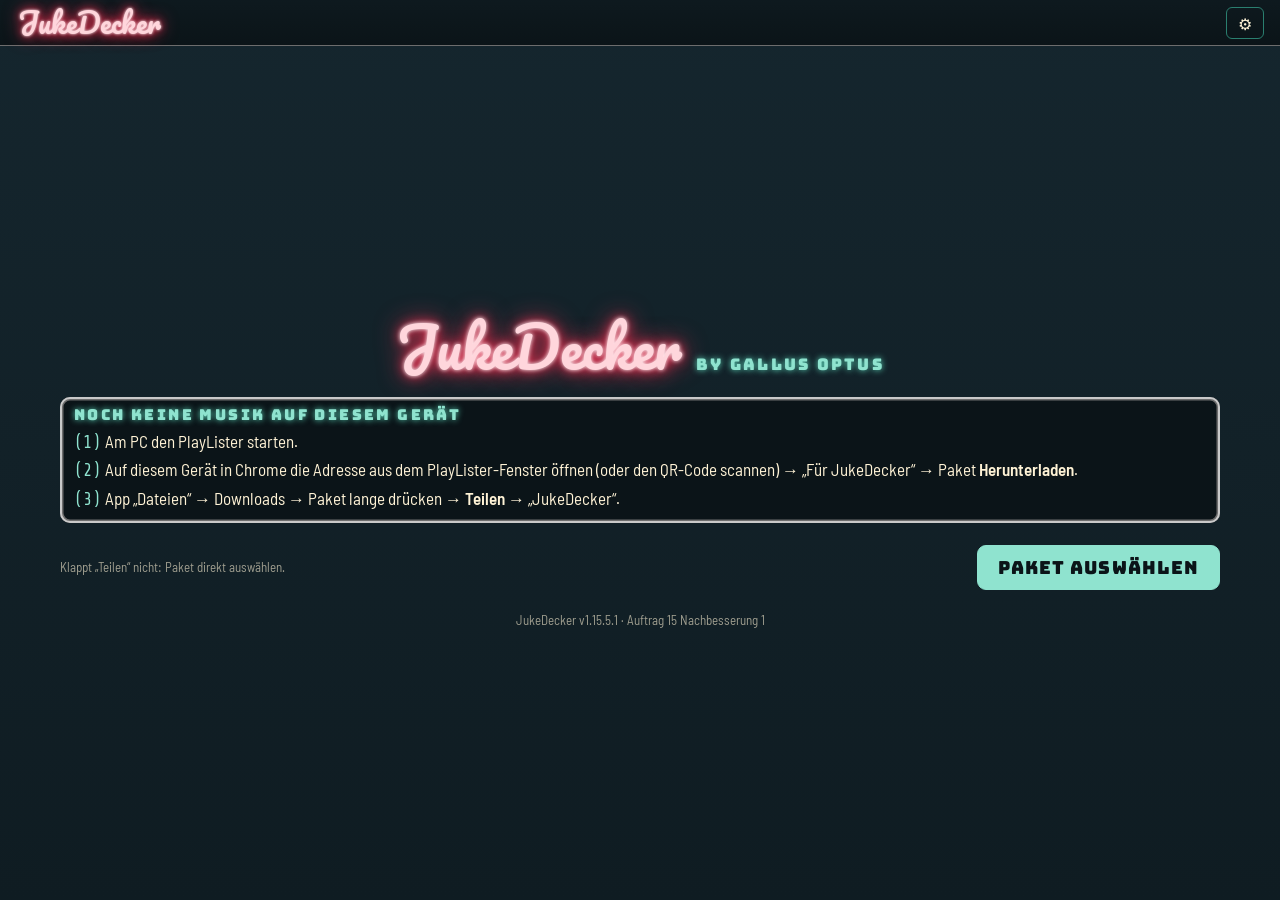
==== commit 125a84fc: "JukeDecker v1.15.5.1 (Auftrag 15, Nachbesserung 1): PlayDecker-Einstellungen im PlayDecker, Teilen, " ====
--- a/app/index.html
+++ b/app/index.html
@@ -119,38 +119,32 @@
     </div>
   </div>
 
-  <!-- ================= Dialog: Einstellungen (Bild 10) ======================= -->
+  <!-- ================= Dialog: ⚙ JukeDecker (App-weite Einstellungen) ========
+       Nachbesserung 1, N1 (Ralles Wunsch, 19.11.2026): Hier stehen NUR noch
+       Dinge, die für die ganze App gelten. Die Einstellungen des PlayDeckers
+       stehen im PlayDecker selbst (Knopf „⚙ Einstellungen“ im Pult, dasselbe
+       Fenster wie am PC), die des Jukeboxers im Jukeboxer (⚙ neben
+       „Titelwahl 1–20“). Bild 10 des Mockups ist damit überholt. -->
   <div class="schleier oben" id="einst-schleier" hidden>
     <div class="dialog einst-dialog" role="dialog" aria-modal="true" aria-labelledby="einst-titel">
-      <div class="dialog-kopf"><h4 id="einst-titel">⚙ EINSTELLUNGEN</h4>
+      <div class="dialog-kopf"><h4 id="einst-titel">⚙ JUKEDECKER</h4>
         <button type="button" class="zu" id="einst-zu" title="Schließen" aria-label="Schließen">✕</button></div>
       <div class="einst">
         <div>
-          <div class="abschnitt">Wiedergabe (PlayDecker)</div>
-          <label class="jd-zeile" for="e-blend">Überblenddauer <b id="e-blend-wert"></b></label>
-          <input type="range" id="e-blend" min="0" max="20" step="1">
-          <label class="jd-zeile" for="e-spielzeit">Feste Spielzeit <select class="wahl" id="e-spielzeit"></select></label>
-          <div class="abschnitt">Plattenspieler</div>
-          <label class="jd-zeile" for="e-drehung">Plattendrehung <b id="e-drehung-wert"></b></label>
-          <input type="range" id="e-drehung" min="2" max="10" step="0.5">
-          <div class="jd-zeile">Perspektive
-            <span class="drei" id="e-perspektive" role="group" aria-label="Perspektive">
-              <button type="button" data-p="flach">Flach</button><button type="button" data-p="leicht">Leicht</button><button type="button" data-p="stark">Stark</button>
-            </span></div>
-        </div>
-        <div>
-          <div class="abschnitt">Aussehen</div>
-          <label class="jd-zeile" for="e-design-pd">Design PlayDecker <select class="wahl" id="e-design-pd"></select></label>
-          <label class="jd-zeile" for="e-design-jb">Design Jukeboxer <select class="wahl" id="e-design-jb"></select></label>
           <div class="abschnitt">Party-Modus</div>
           <label class="jd-zeile">Bildschirm bleibt an <input type="checkbox" class="jd-kipp" id="e-party"></label>
           <label class="jd-zeile">Hinweis bei Rückkehr <input type="checkbox" class="jd-kipp" id="e-rueckkehr"></label>
-          <div class="abschnitt">Paket und App</div>
+          <div class="jd-hinweis">Die Einstellungen von PlayDecker und Jukeboxer stehen jeweils dort unter „⚙“.</div>
+        </div>
+        <div>
+          <div class="abschnitt">Paket</div>
           <div class="jd-zeile klein"><span id="e-paket"></span>
             <span class="knopfgruppe"><button type="button" class="jd-knopf" data-aktion="paket-laden">Paket laden</button>
               <button type="button" class="jd-knopf rot" id="e-loeschen">Löschen</button></span></div>
-          <div class="jd-zeile klein"><span>Diagnose</span>
+          <div class="abschnitt">Diagnose</div>
+          <div class="jd-zeile klein"><span>Protokoll</span>
             <button type="button" class="jd-knopf" id="e-protokoll">Protokoll als Datei speichern</button></div>
+          <div class="abschnitt">App</div>
           <div class="jd-hinweis" id="e-version"></div>
           <div class="jd-hinweis" id="e-speicher"></div>
           <div class="jd-hinweis warnung" id="e-update" hidden></div>
--- a/app/gemeinsam/style.css
+++ b/app/gemeinsam/style.css
@@ -2565,7 +2565,10 @@
    Die Anmelde-Anleitung setzt die Entwicklerwerkzeuge (F12) voraus. Die
    gibt es auf Handy und Tablet nicht - dort ist die Anleitung eine
    Sackgasse. Noetig ist sie dort auch gar nicht: Die Anmeldung liegt in
-   browser.json AUF DEM PC, und der Server benutzt sie fuer jedes Geraet.
+   der Anmeldedatei des PlayListers AUF DEM PC, und der Server benutzt sie
+   fuer jedes Geraet. (Den Dateinamen nennt dieser Kommentar bewusst nicht:
+   style.css wird unveraendert in die JukeDecker-App kopiert, deren
+   Pruefskript jeden Verweis auf die Anmeldedatei sperrt.)
 
    ABGEFRAGT WIRD DAS EINGABEGERAET, NICHT DIE FENSTERBREITE: Ein schmal
    gezogenes Fenster am PC ist kein Handy - dort ist F12 sehr wohl da, und
--- a/app/app.css
+++ b/app/app.css
@@ -80,6 +80,9 @@
 .jd-symbol.party { border-color: #ffc35a; color: #ffd27a; box-shadow: 0 0 8px #ffb84d88; }
 .jd-symbol.party.wartet { border-style: dashed; box-shadow: none; }
 .jd-symbol.party.aus { border-color: var(--d-ring-2); color: #888; box-shadow: none; }
+/* ♪ abgeblendet (N4): Der laufende Titel hat keinen Songtext im Paket. Der
+   Knopf bleibt antippbar (dann kommt der Hinweis), er ist nur blasser. */
+#songtext-knopf.ohne-text { opacity: .4; border-style: dashed; }
 
 /* ---- Felder, Knöpfe, Auswahl (wie im Mockup) ------------------------- */
 .feld {
@@ -311,10 +314,36 @@
 /* Beschriftung wie im Mockup: „sofort spielen“, „in Warteschlange“ */
 .jd-tw-modus [data-modus="sofort"]::after { content: ' spielen'; }
 .jd-tw-modus [data-modus="warteschlange"]::before { content: 'in '; }
-.jd-tw-zu {
+/* Höhere Gewichtung (#ansicht-jukeboxer): jukeboxer.css setzt für jeden
+   Knopf im Kern „font: inherit“ (.jbx button) - das soll hier nicht greifen. */
+.jd #ansicht-jukeboxer .jd-tw-zu {
   border: 1.2px solid var(--d-akzent); border-radius: 6px; background: var(--d-feld); color: var(--d-text);
   min-width: 30px; height: 26px; font: 14px 'JBX Oswald';
 }
+/* „Fertig“ (N3) neben ✕: schließt das Fenster nach dem Vormerken mehrerer
+   Titel. Gefüllt in der Akzentfarbe, damit er als Abschluss erkennbar ist. */
+.jd #ansicht-jukeboxer .jd-tw-fertig {
+  border: 1.2px solid var(--d-akzent); border-radius: 6px; background: var(--d-akzent); color: var(--d-feld);
+  height: 26px; padding: 0 10px; font: 600 12px 'JBX Oswald';
+}
+/* „3 Titel in der Warteschlange“ (N3) - im Modus „in Warteschlange“ immer,
+   sonst nur, wenn Titel vorgemerkt sind. */
+.jd-tw-zahl { font: 600 11px 'JBX Oswald'; color: var(--d-akzent); white-space: nowrap; }
+/* Platz in der Warteschlange auf der Titelkarte (N3, Handy und Tablet):
+   deutlich „✓ Platz 3“ oben rechts auf der Karte statt der kleinen Zahl
+   des PC. Die Zahl selbst schreibt der Kern. */
+.jd #ansicht-jukeboxer .jbx .jbx-titel-zeile { position: relative; }
+.jd #ansicht-jukeboxer .jbx .jbx-titel-marke {
+  left: auto; right: 2px; top: -7px; z-index: 2; padding: 1px 6px; border-radius: 7px;
+  font: 700 10px/1.25 'JBX Oswald'; background: var(--d-akzent); color: var(--d-feld);
+  box-shadow: 0 0 6px var(--d-akzent-glow); white-space: nowrap;
+}
+.jd #ansicht-jukeboxer .jbx .jbx-titel-marke::before { content: '✓ Platz '; }
+.jd.tablet #ansicht-jukeboxer .jbx .jbx-titel-marke { font-size: 12px; top: -8px; }
+/* Songtext-Kennung „♪“ (N4): auf der Titelkarte vor dem Titel und in
+   „Jetzt läuft“ vor dem Titel - nur bei Titeln mit Songtext im Paket. */
+.jd #ansicht-jukeboxer .jbx .jbx-songtext-marke { margin-right: 3px; color: var(--kirsch); font-weight: 700; }
+.jd #ansicht-jukeboxer .jbx .jbx-anzeige-titel.jbx-mit-songtext::before { content: '♪ '; color: var(--d-akzent); }
 /* 20 Karten: 5 Spalten × 4 Reihen (Bild 8), ohne Dauer */
 .jd:not(.tablet) #ansicht-jukeboxer .jbx .jbx-titel-liste {
   grid-template-columns: repeat(5, minmax(0, 1fr)); grid-template-rows: repeat(4, minmax(34px, 1fr)); grid-auto-rows: 34px;
@@ -346,11 +375,19 @@
 .jd.niedrig:not(.tablet) #ansicht-jukeboxer .jbx .jbx-titel-zeile { min-height: 32px; }
 
 /* =========================================================================
-   PLAYDECKER IN DER APP (Auftrag 15, Phase 4)
+   PLAYDECKER IN DER APP (Auftrag 15, Phase 4; Nachbesserung 1)
    Gerüst (playdecker_aufbau.js), style.css und playdecker_design.css sind
    UNVERÄNDERTE Kopien vom PC. Was hier steht, überschreibt sie nur für die
    App - jede Regel mit Grund. Alle Regeln hängen an „.jd #panel-deck“ und
    sind damit stärker als die des PC (auch als dessen Handy-Stufen).
+
+   SEIT NACHBESSERUNG 1 (N5, Ralles Wunsch vom 18.11.2026): Handy UND Tablet
+   haben DENSELBEN Aufbau wie Bild 5: Deck A · Pult · Deck B, die
+   Warteschlangen als ausklappbare Leisten hinter „Liste A“ / „Liste B“
+   (Bild 6). Den Platz der früher dauerhaft sichtbaren Warteschlangen
+   bekommen auf dem Tablet die Plattenteller. Die Regeln unten gelten für
+   beide; danach folgen nur die Größen des Tablets (.jd.tablet). Bild 11
+   des Mockups ist damit überholt.
    ========================================================================= */
 #ansicht-playdecker { overflow: hidden; }
 .jd #panel-deck {
@@ -359,17 +396,20 @@
 }
 /* Nur am PC (Auftrag (0)(3B)): „Laden“ (die Wahl lädt hier sofort), „Lokal“,
    „CSV“, die Karte der lokalen Playlisten und die Fußzeile. Die Knöpfe A↔B
-   ersetzt „→ Deck B/A“ in der Kopfleiste jeder Warteschlange (Bild 6, 11).
-   ♪ Songtext und ⚙ stehen in der Kopfleiste der App, die Werte des
-   Einstellungsfensters im Fenster ⚙ der App (Bild 10). */
+   ersetzt „→ Deck B/A“ in der Kopfleiste jeder Warteschlange (Bild 6).
+   ♪ Songtext steht in der Kopfleiste der App. „⚙ Einstellungen“ steht seit
+   Nachbesserung 1 (N1) wie am PC im Pult (siehe unten). */
 .jd #panel-deck .deck-wahl #deck-a-laden, .jd #panel-deck .deck-wahl #deck-b-laden,
 .jd #panel-deck .q-leiste .mini--lok, .jd #panel-deck .q-leiste .mini--csv,
 .jd #panel-deck .lokale-karte, .jd #panel-deck .deck-fusszeile, .jd #panel-deck .q-mitte,
-.jd #panel-deck #deck-songtext-knopf, .jd #panel-deck #deck-einstellungen-knopf,
-.jd #panel-deck .mitte-hinweis { display: none; }
-/* Kein Leuchtschild: Die Kopfleiste der App trägt den Namen (Bilder 5, 11). */
-.jd #panel-deck .deck-schild { display: none; }
-.jd #panel-deck .pult { flex: 1; min-height: 0; display: flex; flex-direction: column; }
+.jd #panel-deck #deck-songtext-knopf, .jd #panel-deck .mitte-hinweis { display: none; }
+/* Kein Leuchtschild und keine Schachbrett-Leiste: Die Kopfleiste der App
+   trägt den Namen (Bild 5). */
+.jd #panel-deck .deck-schild, .jd #panel-deck .deck-schachbrett { display: none; }
+.jd #panel-deck .pult {
+  flex: 1; min-height: 0; display: flex; flex-direction: column;
+  padding: 0; background: none; border: 0; box-shadow: none;
+}
 /* Plakette „WERBUNG“ (Bild 9) - die Hülle setzt data-werbung am Deck */
 .jd #panel-deck .deck[data-werbung] .zeit__titel::before {
   content: 'WERBUNG'; display: inline-block; margin-right: 6px; padding: 0 5px; border-radius: 4px;
@@ -377,86 +417,93 @@
   background: #ffd23f; color: #1a1406; box-shadow: 0 0 8px #ffd23f88;
 }
 .jd #panel-deck .jd-mix-hinweis { margin: 0; font: 10px/1.3 'JBX Barlow'; text-align: center; color: color-mix(in srgb, var(--d-text) 60%, transparent); }
-/* Kopf und Knöpfe der Warteschlangen (Hülle): Name, ✕, → Deck */
-.jd #panel-deck .jd-ws-name { flex: 1; min-width: 0; margin-left: 4px; overflow: hidden; text-overflow: ellipsis; white-space: nowrap; }
-.jd #panel-deck .queue h4 { display: flex; align-items: center; gap: 4px; }
-.jd #panel-deck .jd-ws-zu {
-  flex: none; min-width: 28px; height: 24px; margin-left: 4px; border-radius: 6px; font: 14px 'JBX Oswald';
-  border: 1.2px solid var(--d-akzent); background: var(--d-feld); color: var(--d-text);
-}
-.jd #panel-deck .jd-liste-knopf { display: none; }
-.jd #panel-deck .jd-ws-schleier { display: none; }
-
-/* ---- PLAYDECKER HANDY (unter 1000 px Breite): Mockup Bilder 5 und 6 ---- */
-.jd:not(.tablet) #panel-deck .deck-schachbrett { display: none; }
-.jd:not(.tablet) #panel-deck .pult { padding: 0; background: none; border: 0; box-shadow: none; }
-.jd:not(.tablet) #panel-deck .decks {
+
+/* ---- Drei Spalten: Deck A · Pult · Deck B (Bild 5) ------------------- */
+.jd #panel-deck .decks {
   flex: 1; min-height: 0; display: grid; grid-template-columns: minmax(0, 1fr) 148px minmax(0, 1fr);
   gap: 6px; align-items: stretch;
 }
-/* Ein Deck: oben Buchstabe und Playlist-Wahl, darunter der Plattenspieler
-   (nimmt den Rest), die Titelkarte, unten „Liste“ und die fünf Tasten. */
-.jd:not(.tablet) #panel-deck .deck {
+/* Ein Deck: oben Buchstabe, Playlist-Wahl und „Teilen“, darunter der
+   Plattenspieler (nimmt den Rest), die Titelkarte, unten „Liste“ und die
+   fünf Tasten. */
+.jd #panel-deck .deck {
   position: relative; display: grid; grid-template-columns: auto minmax(0, 1fr);
   grid-template-rows: auto minmax(0, 1fr) auto auto; gap: 4px 6px; padding: 5px 6px 6px; min-height: 0;
   border-radius: 10px;
 }
-.jd:not(.tablet) #panel-deck .deck-kopf { grid-column: 1; grid-row: 1; margin: 0; }
-.jd:not(.tablet) #panel-deck .deck-pl { display: none; }
-.jd:not(.tablet) #panel-deck .deck-lbl { width: 22px; height: 22px; font-size: 12px; }
-.jd:not(.tablet) #panel-deck .deck-wahl { grid-column: 2; grid-row: 1; display: flex; margin: 0; min-width: 0; }
-.jd:not(.tablet) #panel-deck .deck-wahl select { flex: 1; min-width: 0; width: auto; height: 24px; padding: 1px 6px; font-size: 12px; }
-/* „Teilen“ (Playlist auf beide Decks verteilen) passt auf dem Handy nicht in
-   die Zeile - auf dem Tablet steht es da wie am PC. */
-.jd:not(.tablet) #panel-deck .deck-wahl .knopf { display: none; }
-.jd:not(.tablet) #panel-deck .teller-wrap { grid-column: 1 / -1; grid-row: 2; min-height: 0; margin: 0; }
+.jd #panel-deck .deck-kopf { grid-column: 1; grid-row: 1; margin: 0; }
+.jd #panel-deck .deck-pl { display: none; }
+.jd #panel-deck .deck-lbl { width: 22px; height: 22px; font-size: 12px; }
+.jd #panel-deck .deck-wahl { grid-column: 2; grid-row: 1; display: flex; gap: 4px; margin: 0; min-width: 0; }
+.jd #panel-deck .deck-wahl select { flex: 1; min-width: 0; width: auto; height: 24px; padding: 1px 6px; font-size: 12px; }
+/* „Teilen“ (N2, wie am PC): verteilt die Playlist dieses Decks abwechselnd
+   auf beide Decks. Steht neben der Playlist-Wahl, schmal, damit der Name
+   der Playlist lesbar bleibt. */
+.jd #panel-deck .deck-wahl .knopf {
+  flex: none; height: 24px; min-height: 0; margin: 0; padding: 0 7px; font-size: 11px; line-height: 1; border-radius: 6px;
+}
+.jd #panel-deck .teller-wrap { grid-column: 1 / -1; grid-row: 2; min-height: 0; margin: 0; }
 /* Der PC rechnet die Höhe aus der ganzen Fensterhöhe (--deck-spieler-hoehe);
    hier füllt der Plattenspieler genau die Zeile, die das Raster ihm lässt. */
-.jd:not(.tablet) #panel-deck .deck-spieler { height: 100%; }
-.jd:not(.tablet) #panel-deck .deck-spieler .jbx-kuppel-glas { border-radius: 10px; }
+.jd #panel-deck .deck-spieler { height: 100%; }
+.jd #panel-deck .deck-spieler .jbx-kuppel-glas { border-radius: 10px; }
 /* Der YouTube-Player bleibt unsichtbar (am PC: Höhe 0), nimmt aber keine
    Zeile des Rasters ein. */
-.jd:not(.tablet) #panel-deck .deck-rahmen { position: absolute; left: 0; top: 0; width: 1px; height: 0; }
-.jd:not(.tablet) #panel-deck .deck-anzeige {
+.jd #panel-deck .deck-rahmen { position: absolute; left: 0; top: 0; width: 1px; height: 0; }
+.jd #panel-deck .deck-anzeige {
   grid-column: 1 / -1; grid-row: 3; padding: 3px 7px 4px; border-top-width: 3px; border-radius: 7px;
 }
-.jd:not(.tablet) #panel-deck .deck-anzeige .zeit__titel { font-size: 12px; }
-.jd:not(.tablet) #panel-deck .deck-anzeige .zeit__titel small { font-size: 10px; }
-.jd:not(.tablet) #panel-deck .deck-anzeige .fort { height: 6px; margin: 3px 0 2px; }
-.jd:not(.tablet) #panel-deck .deck-anzeige .zeit > span:first-child,
-.jd:not(.tablet) #panel-deck .deck-anzeige .zeit > span:last-child { font-size: 9.5px; }
-.jd:not(.tablet) #panel-deck .deck-steuer { grid-column: 1 / -1; grid-row: 4; display: flex; align-items: center; justify-content: center; gap: 5px; }
-.jd:not(.tablet) #panel-deck .deck-steuer .rund { width: 26px; height: 26px; font-size: 10px; box-shadow: 0 0 0 1.5px var(--m-4), 0 2px 0 var(--m-4), 0 3px 5px rgba(0, 0, 0, .6); }
-.jd:not(.tablet) #panel-deck .deck-steuer .rund.klein { width: 24px; height: 24px; }
-.jd:not(.tablet) #panel-deck .deck-steuer .rund.gross { width: 32px; height: 32px; font-size: 13px; }
+.jd #panel-deck .deck-anzeige .zeit__titel { font-size: 12px; }
+.jd #panel-deck .deck-anzeige .zeit__titel small { font-size: 10px; }
+/* Der PC blendet den Interpreten unter 500 px Höhe aus (Höhe sparen). In der
+   App steht er wie im Mockup Bild 5 unter dem Titel; erst unter 300 px Höhe
+   (.niedrig, weiter unten) fällt er weg. */
+.jd:not(.niedrig) #panel-deck .deck-anzeige .zeit__titel small { display: block; }
+.jd #panel-deck .deck-anzeige .fort { height: 6px; margin: 3px 0 2px; }
+.jd #panel-deck .deck-anzeige .zeit > span:first-child,
+.jd #panel-deck .deck-anzeige .zeit > span:last-child { font-size: 9.5px; }
+.jd #panel-deck .deck-steuer { grid-column: 1 / -1; grid-row: 4; display: flex; align-items: center; justify-content: center; gap: 5px; }
+.jd #panel-deck .deck-steuer .rund { width: 26px; height: 26px; font-size: 10px; box-shadow: 0 0 0 1.5px var(--m-4), 0 2px 0 var(--m-4), 0 3px 5px rgba(0, 0, 0, .6); }
+/* ◀◀ ▶▶ (10 s spulen) wie im Mockup Bild 5 - der PC blendet sie bei wenig
+   Höhe aus (style.css, max-height 430 px), auf dem Gerät gehören sie dazu. */
+.jd #panel-deck .deck-steuer .rund.klein { display: grid; width: 24px; height: 24px; }
+.jd #panel-deck .deck-steuer .rund.gross { width: 32px; height: 32px; font-size: 13px; }
 /* „Liste A“ links unten bei Deck A, „Liste B“ rechts unten bei Deck B (Bild 5) */
-.jd:not(.tablet) #panel-deck .jd-liste-knopf {
+.jd #panel-deck .jd-liste-knopf {
   display: inline-flex; flex-direction: column; align-items: center; line-height: 1.05; padding: 2px 6px;
   font: 500 10px 'JBX Oswald'; border-radius: 6px; border: 1.2px solid var(--d-akzent);
   background: var(--d-feld); color: var(--d-text);
 }
-.jd:not(.tablet) #panel-deck .jd-liste-knopf b { font: 9px 'JBX Mono'; color: var(--d-akzent); }
-.jd:not(.tablet) #panel-deck .jd-liste-a { order: -1; margin-right: auto; }
-.jd:not(.tablet) #panel-deck .jd-liste-b { order: 9; margin-left: auto; }
+.jd #panel-deck .jd-liste-knopf b { font: 9px 'JBX Mono'; color: var(--d-akzent); }
+.jd #panel-deck .jd-liste-a { order: -1; margin-right: auto; }
+.jd #panel-deck .jd-liste-b { order: 9; margin-left: auto; }
 /* Meldungen des Decks liegen als Band über dem Plattenspieler, damit sie
    das Raster nicht verschieben. Leer: unsichtbar. */
-.jd:not(.tablet) #panel-deck .deck-meldung {
+.jd #panel-deck .deck-meldung {
   position: absolute; left: 8px; right: 8px; top: 33px; z-index: 3; min-height: 0; padding: 3px 7px;
   border-radius: 6px; background: rgba(0, 0, 0, .78); font-size: 11px; line-height: 1.25;
 }
-.jd:not(.tablet) #panel-deck .deck-meldung:empty { display: none; }
-/* Pult in der Mitte: Crossfader, Werte, Lautstärke, Auto-Mix, Hinweis */
-.jd:not(.tablet) #panel-deck .mitte {
-  min-height: 0; margin: 0; padding: 6px 8px; gap: 4px; overflow: hidden; justify-content: flex-start; border-radius: 10px;
-}
-.jd:not(.tablet) #panel-deck .cross-lbl { font-size: 10px; letter-spacing: .14em; }
-.jd:not(.tablet) #panel-deck .cross-werte { font-size: 10px; }
-.jd:not(.tablet) #panel-deck .lautstaerke-kopf { font-size: 11px; }
-/* Warteschlangen: auf dem Handy nur als ausklappbare Leiste (Bild 6) */
-.jd:not(.tablet) #panel-deck .queues { display: block; margin: 0; height: 0; }
-.jd:not(.tablet) #panel-deck .queue { display: none; }
-.jd:not(.tablet) #panel-deck.jd-ws-a-offen .queue.jd-ws-a,
-.jd:not(.tablet) #panel-deck.jd-ws-b-offen .queue.jd-ws-b {
+.jd #panel-deck .deck-meldung:empty { display: none; }
+/* Pult in der Mitte: Crossfader, Werte, Lautstärke, Auto-Mix, Hinweis und
+   unten „⚙ Einstellungen“ (N1) */
+.jd #panel-deck .mitte {
+  align-self: stretch; min-height: 0; margin: 0; padding: 6px 8px; gap: 4px; overflow: hidden; justify-content: flex-start; border-radius: 10px;
+}
+.jd #panel-deck .cross-lbl { font-size: 10px; letter-spacing: .14em; }
+.jd #panel-deck .cross-werte { font-size: 10px; }
+.jd #panel-deck .lautstaerke-kopf { font-size: 11px; }
+/* „⚙ Einstellungen“ (N1): Knopf des PC unten im Pult. Am PC sitzt er unter
+   dem Songtext-Knopf (der ihn nach unten schiebt); der steht in der App in
+   der Kopfleiste - deshalb schiebt sich dieser Knopf selbst nach unten. */
+.jd #panel-deck .mitte .deck-einst-knopf {
+  margin-top: auto; padding: 4px 4px; font-size: 10px; letter-spacing: .05em; border-radius: 7px;
+}
+
+/* ---- Warteschlangen als ausklappbare Leiste (Bild 6) ------------------ */
+.jd #panel-deck .queues { display: block; margin: 0; height: 0; }
+.jd #panel-deck .queue { display: none; }
+.jd #panel-deck.jd-ws-a-offen .queue.jd-ws-a,
+.jd #panel-deck.jd-ws-b-offen .queue.jd-ws-b {
   display: flex; flex-direction: column; position: fixed; z-index: 41;
   /* Waagerechtes Wischen schließt (playdecker_app.js) - der Browser darf
      es nicht als Rollen übernehmen; senkrecht rollt die Liste weiter. */
@@ -464,81 +511,144 @@
   top: calc(33px + env(safe-area-inset-top)); bottom: 5px; width: min(420px, 58%); padding: 6px 8px;
   border-radius: 12px; box-shadow: 0 0 0 2px var(--d-ring-1), 0 0 0 3.5px var(--d-ring-2), 0 16px 40px #000;
 }
-.jd:not(.tablet) #panel-deck .queue.jd-ws-a { left: 5px; }
-.jd:not(.tablet) #panel-deck .queue.jd-ws-b { right: 5px; }
-.jd:not(.tablet) #panel-deck:is(.jd-ws-a-offen, .jd-ws-b-offen) .jd-ws-schleier {
+.jd #panel-deck .queue.jd-ws-a { left: 5px; }
+.jd #panel-deck .queue.jd-ws-b { right: 5px; }
+.jd #panel-deck .jd-ws-schleier { display: none; }
+.jd #panel-deck:is(.jd-ws-a-offen, .jd-ws-b-offen) .jd-ws-schleier {
   display: block; position: fixed; inset: calc(30px + env(safe-area-inset-top)) 0 0 0; z-index: 40; background: #0006;
 }
-.jd:not(.tablet) #panel-deck .queue h4 { margin: 0 0 4px; font-size: 12px; gap: 5px; }
-.jd:not(.tablet) #panel-deck .queue h4::before { width: 20px; height: 20px; font-size: 10px; box-shadow: 0 0 0 2px var(--m-2), 0 0 0 3px var(--m-4); }
-.jd:not(.tablet) #panel-deck .queue h4 span:last-of-type { font-size: 10px; }
-.jd:not(.tablet) #panel-deck .q-leiste { display: flex; flex-wrap: wrap; gap: 3px; margin: 0 0 4px; }
-.jd:not(.tablet) #panel-deck .q-leiste .mini { font-size: 11px; padding: 2px 6px; min-height: 24px; }
-.jd:not(.tablet) #panel-deck .queue > div:last-child { flex: 1; min-height: 0; max-height: none; overflow-y: auto; }
+/* Kopf und Knöpfe der Warteschlangen (Hülle): Name, ✕, → Deck */
+.jd #panel-deck .queue h4 { display: flex; align-items: center; margin: 0 0 4px; font-size: 12px; gap: 5px; }
+.jd #panel-deck .queue h4::before { width: 20px; height: 20px; font-size: 10px; box-shadow: 0 0 0 2px var(--m-2), 0 0 0 3px var(--m-4); }
+.jd #panel-deck .queue h4 span:last-of-type { font-size: 10px; }
+.jd #panel-deck .jd-ws-name { flex: 1; min-width: 0; margin-left: 4px; overflow: hidden; text-overflow: ellipsis; white-space: nowrap; }
+.jd #panel-deck .jd-ws-zu {
+  flex: none; min-width: 28px; height: 24px; margin-left: 4px; border-radius: 6px; font: 14px 'JBX Oswald';
+  border: 1.2px solid var(--d-akzent); background: var(--d-feld); color: var(--d-text);
+}
+.jd #panel-deck .q-leiste { display: flex; flex-wrap: wrap; gap: 3px; margin: 0 0 4px; }
+.jd #panel-deck .q-leiste .mini { font-size: 11px; padding: 2px 6px; min-height: 24px; }
+.jd #panel-deck .queue > div:last-child { flex: 1; min-height: 0; max-height: none; overflow-y: auto; }
 /* Zeilen mindestens 26 px (Auftrag (3C)), ohne Mini-Cover und ohne die
    Werkzeuge je Zeile (▲ ▼ wirken auf die markierten Titel oben). */
-.jd:not(.tablet) #panel-deck .q {
+.jd #panel-deck .q {
   grid-template-columns: 22px 26px minmax(0, 1fr) auto; min-height: 30px; align-items: center;
   margin-bottom: 3px; padding: 2px 6px; border-top-width: 2px;
 }
-.jd:not(.tablet) #panel-deck .q .ti b { font-size: 12px; line-height: 1.1; }
-.jd:not(.tablet) #panel-deck .q .ti small { font-size: 10px; line-height: 1.1; }
-.jd:not(.tablet) #panel-deck .q .n, .jd:not(.tablet) #panel-deck .q .d { font-size: 10px; }
-.jd:not(.tablet) #panel-deck .q .q-cover, .jd:not(.tablet) #panel-deck .q .q-werkzeug { display: none; }
-.jd:not(.tablet) #panel-deck .q .haken { width: 18px; height: 18px; }
-
-/* Wenig Höhe (728 × 272): Pult enger, Hinweis weg */
-.jd.niedrig:not(.tablet) #panel-deck .mitte { gap: 2px; padding: 4px 6px; }
-.jd.niedrig:not(.tablet) #panel-deck .jd-mix-hinweis { display: none; }
-.jd.niedrig:not(.tablet) #panel-deck .deck-anzeige .zeit__titel small { display: none; }
-
-/* ---- PLAYDECKER TABLET (ab 1000 px Breite): Bild 11, Aufbau wie am PC --
-   Decks oben, beide Warteschlangen dauerhaft unten - alles auf einer
-   Seite, ohne Rollen der ganzen Seite (die Listen rollen in sich). */
-.jd.tablet #panel-deck { padding: 8px 14px 10px; }
-.jd.tablet #panel-deck .pult { padding: 10px 14px; }
-.jd.tablet #panel-deck .decks { flex: none; gap: 14px; }
-.jd.tablet #panel-deck .deck { padding: 10px 12px; }
-/* Kopf, Wahl, Titelkarte und Tasten etwas flacher als am PC-Monitor, damit
-   beide Warteschlangen mit auf die Seite passen (Bild 11). */
-.jd.tablet #panel-deck .deck-kopf { margin-bottom: 6px; }
-.jd.tablet #panel-deck .deck-lbl { width: 32px; height: 32px; font-size: 16px; }
-.jd.tablet #panel-deck .deck-wahl { margin-bottom: 8px; }
-.jd.tablet #panel-deck .deck-wahl select { padding: 5px 8px; }
-.jd.tablet #panel-deck .teller-wrap { margin-bottom: 8px; }
-.jd.tablet #panel-deck .deck-anzeige { padding: 5px 10px 6px; }
-.jd.tablet #panel-deck .deck-anzeige .zeit__titel { font-size: 15px; }
-.jd.tablet #panel-deck .deck-anzeige .zeit__titel small { font-size: 12px; }
-.jd.tablet #panel-deck .deck-anzeige .fort { margin: 4px 0 2px; }
-.jd.tablet #panel-deck .deck-steuer { margin-top: 8px; }
-.jd.tablet #panel-deck .deck-steuer .rund { width: 40px; height: 40px; }
-.jd.tablet #panel-deck .deck-steuer .rund.klein { width: 34px; height: 34px; }
-.jd.tablet #panel-deck .deck-steuer .rund.gross { width: 50px; height: 50px; }
-/* Meldungen als Band über dem Plattenspieler (wie auf dem Handy): Sie
-   dürfen die Warteschlangen nicht nach unten schieben. */
-.jd.tablet #panel-deck .deck { position: relative; }
-.jd.tablet #panel-deck .deck-meldung {
-  position: absolute; left: 22px; right: 22px; top: 112px; z-index: 3; min-height: 0; padding: 4px 10px;
-  border-radius: 8px; background: rgba(0, 0, 0, .8); font-size: 13px; line-height: 1.3;
-}
-.jd.tablet #panel-deck .deck-meldung:empty { display: none; }
-.jd.tablet #panel-deck .deck-schachbrett { display: none; }
-/* Höhe der Plattenspieler-Fenster: Platz unter der Kopfleiste minus Kopf,
-   Wahl, Titelkarte, Tasten und mindestens rund 180 px für die Listen. */
-.jd.tablet #panel-deck .deck-spieler { height: clamp(140px, calc(100dvh - 620px), 380px); }
-.jd.tablet #panel-deck .queue { padding: 8px 12px; }
-.jd.tablet #panel-deck .queue h4 { margin-bottom: 6px; font-size: 14px; }
-.jd.tablet #panel-deck .queue h4::before { width: 24px; height: 24px; font-size: 12px; }
-.jd.tablet #panel-deck .q-leiste { margin-bottom: 6px; }
-/* Zeilen etwas flacher als am PC-Monitor (Bild 11), Mini-Cover kleiner */
-.jd.tablet #panel-deck .q { grid-template-columns: 18px 22px 26px minmax(0, 1fr) auto auto; padding: 2px 8px; margin-bottom: 3px; min-height: 32px; }
-.jd.tablet #panel-deck .q .q-cover { width: 26px; height: 26px; }
-.jd.tablet #panel-deck .q .ti b { font-size: 13px; line-height: 1.15; }
-.jd.tablet #panel-deck .q .ti small { font-size: 11px; line-height: 1.15; }
-.jd.tablet #panel-deck .queues { flex: 1; min-height: 0; grid-template-columns: 1fr 1fr; margin-top: 10px; }
-.jd.tablet #panel-deck .queue { display: flex; flex-direction: column; min-height: 0; }
-.jd.tablet #panel-deck .queue > div:last-child { flex: 1; min-height: 0; max-height: none; overflow-y: auto; }
-.jd.tablet #panel-deck .jd-ws-zu { display: none; }
+.jd #panel-deck .q .ti b { font-size: 12px; line-height: 1.1; }
+.jd #panel-deck .q .ti small { font-size: 10px; line-height: 1.1; }
+.jd #panel-deck .q .n, .jd #panel-deck .q .d { font-size: 10px; }
+.jd #panel-deck .q .q-cover, .jd #panel-deck .q .q-werkzeug { display: none; }
+.jd #panel-deck .q .haken { width: 18px; height: 18px; }
+
+/* ---- Songtext-Kennung „♪“ (N4): Warteschlange und Titelkarte -------- */
+.jd .songtext-marke {
+  display: inline-block; margin-right: 4px; font: 700 1em/1 'JBX Barlow', sans-serif;
+  color: var(--d-akzent); text-shadow: 0 0 5px var(--d-akzent-glow);
+}
+
+/* ---- Einstellungsfenster des PlayDeckers (N1): das Fenster des PC ------
+   Es liegt im Panel und trägt damit das Design des PlayDeckers. Unter dem
+   Hinweis „Bitte quer halten“ (z-index 50), über allem anderen. Auf dem
+   Handy steht es in zwei Spalten und kleiner, damit es ohne Rollen auf
+   728 × 328 passt (wie früher Bild 10). */
+.jd #panel-deck .deck-einst { z-index: 45; }
+.jd:not(.tablet) #panel-deck .deck-einst-karte {
+  display: grid; grid-template-columns: minmax(0, 1fr) minmax(0, 1fr); grid-auto-flow: row dense;
+  align-content: start; gap: 4px 20px; width: min(660px, calc(100% - 16px)); max-height: calc(100% - 12px);
+  padding: 8px 14px 10px; border-radius: 12px;
+}
+/* Kopf und Versionszeile über beide Spalten; links Wiedergabe und Aussehen,
+   rechts Plattenspieler und „Fertig“ (Reihenfolge im Gerüst: Kopf,
+   Wiedergabe, Überblenddauer, Spielzeit, Plattenspieler, Drehung,
+   Perspektive, Aussehen, Design, Fertig, Versionszeile). */
+.jd:not(.tablet) #panel-deck .deck-einst-kopf { grid-column: 1 / -1; font-size: 13px; }
+.jd:not(.tablet) #panel-deck .deck-einst-karte > :nth-child(2),
+.jd:not(.tablet) #panel-deck .deck-einst-karte > :nth-child(3),
+.jd:not(.tablet) #panel-deck .deck-einst-karte > :nth-child(4),
+.jd:not(.tablet) #panel-deck .deck-einst-karte > :nth-child(8),
+.jd:not(.tablet) #panel-deck .deck-einst-karte > :nth-child(9) { grid-column: 1; }
+.jd:not(.tablet) #panel-deck .deck-einst-karte > :nth-child(5),
+.jd:not(.tablet) #panel-deck .deck-einst-karte > :nth-child(6),
+.jd:not(.tablet) #panel-deck .deck-einst-karte > :nth-child(7),
+.jd:not(.tablet) #panel-deck .deck-einst-karte > :nth-child(10) { grid-column: 2; }
+.jd:not(.tablet) #panel-deck .deck-einst-stand { grid-column: 1 / -1; font-size: 9.5px; }
+.jd:not(.tablet) #panel-deck .deck-einst-zu { width: 30px; height: 26px; font-size: 15px; }
+.jd:not(.tablet) #panel-deck .deck-einst-abschnitt { margin-top: 2px; font-size: 9px; padding-bottom: 2px; }
+.jd:not(.tablet) #panel-deck .deck-einst .dauer-wahl > label,
+.jd:not(.tablet) #panel-deck .deck-einst .deck-einst-beschriftung,
+.jd:not(.tablet) #panel-deck .deck-einst .deck-design-wahl label { font-size: 11.5px; }
+.jd:not(.tablet) #panel-deck .deck-einst .dauer-wahl .dauer-wert b { font-size: 11px; }
+.jd:not(.tablet) #panel-deck .deck-einst .dauer-wahl .dauer-wert small { font-size: 9.5px; line-height: 1.15; }
+.jd:not(.tablet) #panel-deck .deck-einst .deck-perspektive-wahl { gap: 3px; }
+.jd:not(.tablet) #panel-deck .deck-einst .deck-wahl-knoepfe .mini { min-height: 0; height: 26px; padding: 0 4px; font-size: 11px; }
+.jd:not(.tablet) #panel-deck .deck-einst .deck-design-wahl { gap: 2px; }
+.jd:not(.tablet) #panel-deck .deck-einst .deck-design-wahl select { height: 26px; font-size: 12px; padding: 1px 6px; }
+.jd:not(.tablet) #panel-deck .deck-einst-fertig { align-self: end; margin-top: 4px; padding: 5px; min-height: 0; font-size: 12px; }
+/* 728 × 272: noch etwas enger, die Zusatzzeilen unter den Reglern fallen weg */
+.jd.niedrig:not(.tablet) #panel-deck .deck-einst-karte { gap: 2px 20px; padding: 6px 14px 8px; }
+.jd.niedrig:not(.tablet) #panel-deck .deck-einst .dauer-wahl .dauer-wert small { display: none; }
+.jd.niedrig:not(.tablet) #panel-deck .deck-einst .deck-wahl-knoepfe .mini { height: 24px; }
+
+/* ---- Wenig Höhe (728 × 272): Pult enger, Hinweis weg ------------------ */
+.jd.niedrig #panel-deck .mitte { gap: 2px; padding: 4px 6px; }
+.jd.niedrig #panel-deck .jd-mix-hinweis { display: none; }
+.jd.niedrig #panel-deck .deck-anzeige .zeit__titel small { display: none; }
+
+/* ---- TABLET (ab 1000 px Breite): derselbe Aufbau, alles größer -------
+   Nachbesserung 1 (N5): Die Plattenteller bekommen den Platz der früher
+   dauerhaft sichtbaren Warteschlangen und werden deutlich größer. Die
+   Leisten sind breiter (etwa 45 % der Breite), Schrift und Zeilen größer. */
+.jd.tablet #panel-deck { padding: 10px 16px 12px; }
+.jd.tablet #panel-deck .decks { grid-template-columns: minmax(0, 1fr) 220px minmax(0, 1fr); gap: 16px; }
+.jd.tablet #panel-deck .deck { gap: 8px 10px; padding: 10px 12px 12px; border-radius: 14px; }
+.jd.tablet #panel-deck .deck-lbl { width: 36px; height: 36px; font-size: 17px; }
+.jd.tablet #panel-deck .deck-wahl { gap: 8px; }
+.jd.tablet #panel-deck .deck-wahl select { height: 38px; padding: 4px 10px; font-size: 16px; }
+.jd.tablet #panel-deck .deck-wahl .knopf { height: 38px; padding: 0 14px; font-size: 15px; border-radius: 8px; }
+.jd.tablet #panel-deck .deck-spieler .jbx-kuppel-glas { border-radius: 14px; }
+.jd.tablet #panel-deck .deck-anzeige { padding: 6px 12px 8px; border-top-width: 4px; border-radius: 10px; }
+.jd.tablet #panel-deck .deck-anzeige .zeit__titel { font-size: 18px; }
+.jd.tablet #panel-deck .deck-anzeige .zeit__titel small { font-size: 14px; }
+.jd.tablet #panel-deck .deck-anzeige .fort { height: 8px; margin: 5px 0 3px; }
+.jd.tablet #panel-deck .deck-anzeige .zeit > span:first-child,
+.jd.tablet #panel-deck .deck-anzeige .zeit > span:last-child { font-size: 13px; }
+.jd.tablet #panel-deck .deck-steuer { gap: 10px; }
+.jd.tablet #panel-deck .deck-steuer .rund { width: 46px; height: 46px; font-size: 16px; }
+.jd.tablet #panel-deck .deck-steuer .rund.klein { width: 40px; height: 40px; }
+.jd.tablet #panel-deck .deck-steuer .rund.gross { width: 58px; height: 58px; font-size: 22px; }
+.jd.tablet #panel-deck .jd-liste-knopf { padding: 4px 14px; font-size: 16px; border-radius: 9px; border-width: 1.5px; }
+.jd.tablet #panel-deck .jd-liste-knopf b { font-size: 13px; }
+.jd.tablet #panel-deck .deck-meldung { left: 14px; right: 14px; top: 58px; padding: 6px 12px; border-radius: 9px; font-size: 15px; line-height: 1.3; }
+.jd.tablet #panel-deck .mitte { padding: 14px 16px; gap: 12px; border-radius: 14px; }
+.jd.tablet #panel-deck .cross-lbl { font-size: 14px; }
+.jd.tablet #panel-deck .cross-werte { font-size: 14px; }
+.jd.tablet #panel-deck .lautstaerke-kopf { font-size: 16px; }
+.jd.tablet #panel-deck .jd-mix-hinweis { font-size: 14px; }
+.jd.tablet #panel-deck .mitte .deck-einst-knopf { padding: 9px; font-size: 14px; border-radius: 9px; }
+/* Leisten auf dem Tablet: etwa 45 % der Breite, größere Schrift und Zeilen */
+.jd.tablet #panel-deck.jd-ws-a-offen .queue.jd-ws-a,
+.jd.tablet #panel-deck.jd-ws-b-offen .queue.jd-ws-b {
+  top: calc(54px + env(safe-area-inset-top)); bottom: 10px; width: 45%; padding: 12px 14px; border-radius: 16px;
+}
+.jd.tablet #panel-deck .queue.jd-ws-a { left: 10px; }
+.jd.tablet #panel-deck .queue.jd-ws-b { right: 10px; }
+.jd.tablet #panel-deck:is(.jd-ws-a-offen, .jd-ws-b-offen) .jd-ws-schleier { top: calc(46px + env(safe-area-inset-top)); }
+.jd.tablet #panel-deck .queue h4 { margin-bottom: 8px; font-size: 18px; gap: 8px; }
+.jd.tablet #panel-deck .queue h4::before { width: 30px; height: 30px; font-size: 15px; }
+.jd.tablet #panel-deck .queue h4 span:last-of-type { font-size: 14px; }
+.jd.tablet #panel-deck .jd-ws-zu { min-width: 42px; height: 36px; font-size: 19px; border-radius: 8px; }
+.jd.tablet #panel-deck .q-leiste { gap: 6px; margin-bottom: 8px; }
+.jd.tablet #panel-deck .q-leiste .mini { font-size: 15px; padding: 4px 12px; min-height: 36px; }
+/* Zeilen auf dem Tablet höher, mit kleinem Cover (Platz ist da) */
+.jd.tablet #panel-deck .q {
+  grid-template-columns: 30px 36px 40px minmax(0, 1fr) auto; min-height: 50px; margin-bottom: 4px; padding: 4px 10px;
+}
+.jd.tablet #panel-deck .q .q-cover { display: block; width: 40px; height: 40px; }
+.jd.tablet #panel-deck .q .ti b { font-size: 16px; line-height: 1.15; }
+.jd.tablet #panel-deck .q .ti small { font-size: 13px; line-height: 1.15; }
+.jd.tablet #panel-deck .q .n, .jd.tablet #panel-deck .q .d { font-size: 13px; }
+.jd.tablet #panel-deck .q .haken { width: 24px; height: 24px; }
 
 /* ---- Grünes Band (Bild 9) -------------------------------------------- */
 .band {
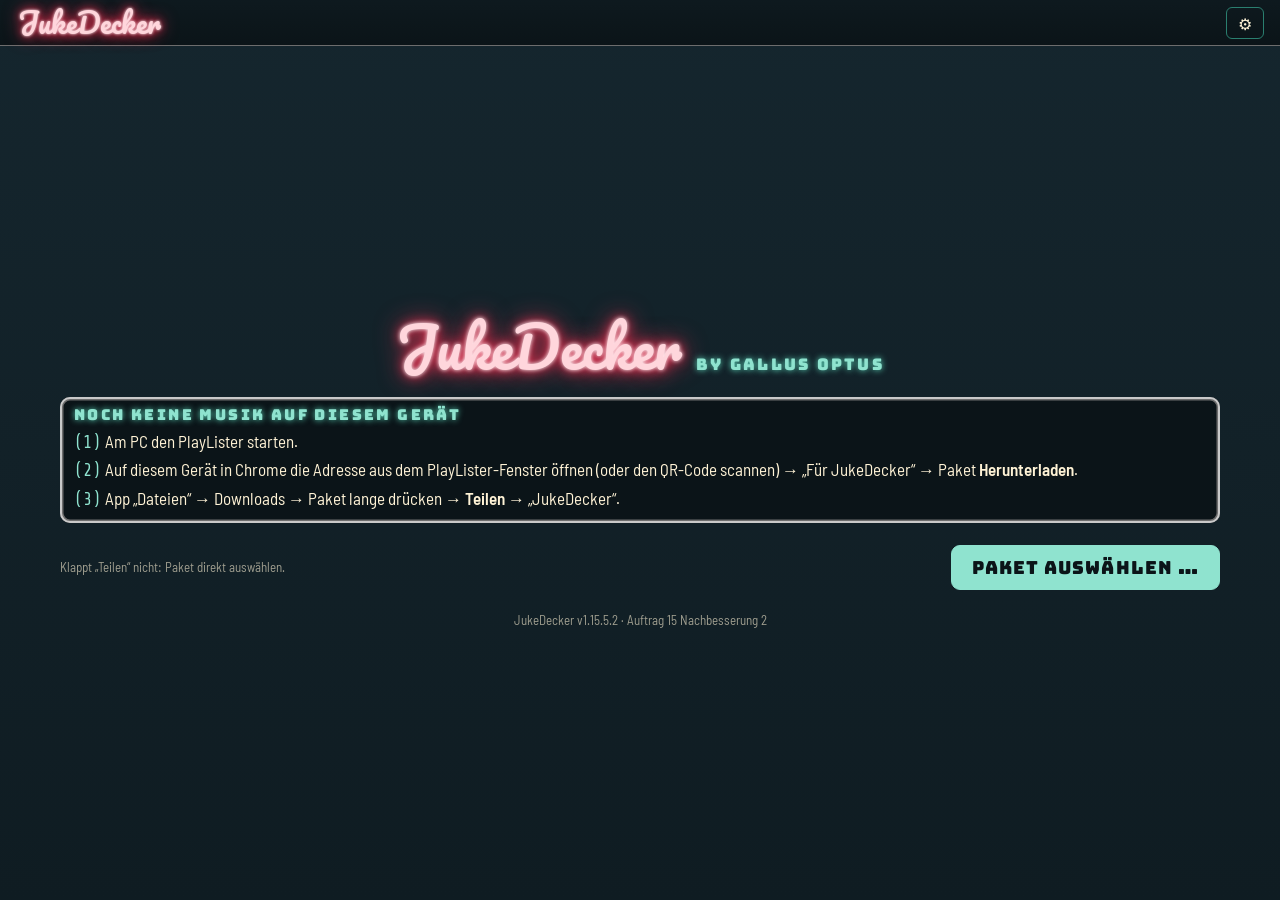
==== commit f5e11f97: "JukeDecker v1.15.5.2 (Auftrag 15, Nachbesserung 2): alle Dateiarbeit im Fenster "JukeDecker" (Paket " ====
--- a/app/index.html
+++ b/app/index.html
@@ -73,10 +73,14 @@
             <span class="wahlkarte-info">Genre-Tasten und Titelwahl 1–20. Gäste wählen selbst.</span></span>
         </button>
       </div>
-      <div class="feld paketzeile">
+      <!-- Nachbesserung 2, M1 (2): Die Paketzeile ist nur noch Anzeige - der
+           Knopf „Paket laden“ ist entfallen. Antippen öffnet „⚙ JukeDecker“
+           direkt beim Abschnitt Dateiarbeit (dort steht alles zu Dateien). -->
+      <button type="button" class="feld paketzeile paketzeile-anzeige" data-aktion="dateiarbeit"
+              title="Antippen: Dateiarbeit (Paket laden oder löschen, Protokoll)">
         <span class="ok">✔</span><span id="paketzeile-text"></span><span class="luecke"></span>
-        <button type="button" class="jd-knopf" data-aktion="paket-laden">Paket laden</button>
-      </div>
+        <span class="paketzeile-mehr" aria-hidden="true">⚙ ›</span>
+      </button>
       <div class="jd-hinweis versionszeile" id="start-version"></div>
     </div>
 
@@ -90,9 +94,11 @@
           <li><b>(3)</b>App „Dateien“ → Downloads → Paket lange drücken → <em>Teilen</em> → „JukeDecker“.</li>
         </ol>
       </div>
+      <!-- M1 (3): Der Knopf öffnet ebenfalls die Dateiarbeit unter ⚙ - dort
+           steht „Neues Paket laden …“ (Dateiauswahl) mit einer kurzen Anleitung. -->
       <div class="paketzeile">
         <span class="jd-hinweis">Klappt „Teilen“ nicht: Paket direkt auswählen.</span><span class="luecke"></span>
-        <button type="button" class="jd-knopf gross voll" data-aktion="paket-laden">PAKET AUSWÄHLEN</button>
+        <button type="button" class="jd-knopf gross voll" data-aktion="dateiarbeit">Paket auswählen …</button>
       </div>
       <div class="jd-hinweis versionszeile" id="start-version-erst"></div>
     </div>
@@ -119,36 +125,65 @@
     </div>
   </div>
 
-  <!-- ================= Dialog: ⚙ JukeDecker (App-weite Einstellungen) ========
-       Nachbesserung 1, N1 (Ralles Wunsch, 19.11.2026): Hier stehen NUR noch
+  <!-- ================= Fenster: ⚙ JukeDecker (App-weit) ======================
+       Nachbesserung 1, N1 (Ralles Wunsch, 19.11.2026): Hier stehen NUR
        Dinge, die für die ganze App gelten. Die Einstellungen des PlayDeckers
        stehen im PlayDecker selbst (Knopf „⚙ Einstellungen“ im Pult, dasselbe
        Fenster wie am PC), die des Jukeboxers im Jukeboxer (⚙ neben
-       „Titelwahl 1–20“). Bild 10 des Mockups ist damit überholt. -->
+       „Titelwahl 1–20“). Bild 10 des Mockups ist damit überholt.
+       Nachbesserung 2, M1 (19.11.2026): ein schwebendes, ROLLBARES Fenster
+       mit drei getrennten Abschnitten, je mit Überschrift und einem Satz:
+       (1) Dateiarbeit - ALLE Dateiarbeit an dieser einen Stelle (Paket
+           laden und löschen, Protokoll speichern und leeren),
+       (2) Bildschirm und Party-Modus (mit dem Hinweis aus N6),
+       (3) Über JukeDecker (Version, Speicher, Browser).
+       Startseite (Paketzeile) und Erster Start öffnen es direkt bei (1). -->
   <div class="schleier oben" id="einst-schleier" hidden>
     <div class="dialog einst-dialog" role="dialog" aria-modal="true" aria-labelledby="einst-titel">
       <div class="dialog-kopf"><h4 id="einst-titel">⚙ JUKEDECKER</h4>
         <button type="button" class="zu" id="einst-zu" title="Schließen" aria-label="Schließen">✕</button></div>
-      <div class="einst">
-        <div>
-          <div class="abschnitt">Party-Modus</div>
+      <div class="einst-rolle" id="einst-rolle">
+
+        <section class="einst-teil" id="teil-dateiarbeit" aria-labelledby="teil-dateiarbeit-titel">
+          <h5 class="teil-titel" id="teil-dateiarbeit-titel">Dateiarbeit</h5>
+          <p class="teil-satz">Hier kommt die Musik aufs Gerät, und hier holst du das Protokoll für den PC. Alles, was mit Dateien zu tun hat, steht an dieser einen Stelle.</p>
+          <div class="abschnitt">Paket auf dem Gerät</div>
+          <dl class="jd-tab" id="e-paket-angaben"></dl>
+          <div class="jd-hinweis gross" id="e-paket-leer" hidden>Noch kein Paket auf diesem Gerät. Tippe auf „Neues Paket laden …“ und wähle die Paket-Datei aus dem Ordner „Downloads“.</div>
+          <div class="einst-knoepfe">
+            <button type="button" class="jd-knopf voll" id="e-paket-laden" data-aktion="paket-laden">Neues Paket laden …</button>
+            <button type="button" class="jd-knopf rot" id="e-loeschen">Paket löschen</button>
+          </div>
+          <div class="jd-hinweis">Einfacher: In der App „Dateien“ das Paket lange drücken → Teilen → JukeDecker.</div>
+          <div class="abschnitt">Protokoll</div>
+          <div class="jd-zeile klein"><span id="e-protokoll-stand">Protokoll</span></div>
+          <div class="einst-knoepfe">
+            <button type="button" class="jd-knopf" id="e-protokoll">Protokoll als Datei speichern</button>
+            <button type="button" class="jd-knopf rot" id="e-protokoll-leeren">Protokoll leeren</button>
+          </div>
+          <div class="jd-hinweis">Die Datei landet im Ordner „Downloads“. Zum PC: im Chrome-Tab die Seite „Für JukeDecker“ des PlayListers öffnen → „Messprotokoll hochladen“. Vor einer neuen Messung „Protokoll leeren“, dann fängt sie sauber an.</div>
+        </section>
+
+        <section class="einst-teil" id="teil-bildschirm" aria-labelledby="teil-bildschirm-titel">
+          <h5 class="teil-titel" id="teil-bildschirm-titel">Bildschirm und Party-Modus</h5>
+          <p class="teil-satz">So verhält sich die App, wenn das Gerät lange liegt oder du zwischendurch etwas anderes öffnest.</p>
           <label class="jd-zeile">Bildschirm bleibt an <input type="checkbox" class="jd-kipp" id="e-party"></label>
+          <div class="jd-hinweis" id="e-party-hinweis">Solange Musik läuft, hält Android den Bildschirm meist selbst an. ‚Aus‘ wirkt vor allem in Musikpausen. Bleibt der Bildschirm auch in Musikpausen an, liegt das an der Einstellung des Geräts (Android-Einstellungen → Display → Bildschirm-Timeout).</div>
           <label class="jd-zeile">Hinweis bei Rückkehr <input type="checkbox" class="jd-kipp" id="e-rueckkehr"></label>
+          <div class="jd-hinweis">Zeigt oben ein grünes Band „Willkommen zurück …“, wenn du in die App zurückkommst, während Musik lief.</div>
+        </section>
+
+        <section class="einst-teil" id="teil-ueber" aria-labelledby="teil-ueber-titel">
+          <h5 class="teil-titel" id="teil-ueber-titel">Über JukeDecker</h5>
+          <p class="teil-satz">Diese Angaben helfen bei Fragen und Fehlerberichten.</p>
+          <dl class="jd-tab">
+            <dt>Version</dt><dd id="e-version"></dd>
+            <dt>Speicher</dt><dd id="e-speicher"></dd>
+            <dt>Browser</dt><dd id="e-browser"></dd>
+          </dl>
+          <div class="jd-hinweis warnung" id="e-update" hidden></div>
           <div class="jd-hinweis">Die Einstellungen von PlayDecker und Jukeboxer stehen jeweils dort unter „⚙“.</div>
-        </div>
-        <div>
-          <div class="abschnitt">Paket</div>
-          <div class="jd-zeile klein"><span id="e-paket"></span>
-            <span class="knopfgruppe"><button type="button" class="jd-knopf" data-aktion="paket-laden">Paket laden</button>
-              <button type="button" class="jd-knopf rot" id="e-loeschen">Löschen</button></span></div>
-          <div class="abschnitt">Diagnose</div>
-          <div class="jd-zeile klein"><span>Protokoll</span>
-            <button type="button" class="jd-knopf" id="e-protokoll">Protokoll als Datei speichern</button></div>
-          <div class="abschnitt">App</div>
-          <div class="jd-hinweis" id="e-version"></div>
-          <div class="jd-hinweis" id="e-speicher"></div>
-          <div class="jd-hinweis warnung" id="e-update" hidden></div>
-        </div>
+        </section>
       </div>
     </div>
   </div>
--- a/app/gemeinsam/jukeboxer/jukeboxer.css
+++ b/app/gemeinsam/jukeboxer/jukeboxer.css
@@ -689,12 +689,14 @@
   box-shadow: 0 0 0 5px var(--d-ring-1), 0 0 0 8px var(--d-ring-2);
 }
 
-/* Mobil-Paket-Knopf im Pult */
-.jbx .jbx-mobilpaket-knopf { border-radius: 8px; border: 1.5px solid #f2c14e; background: #1d1a0e; color: #f2c14e; padding: 8px; }
-/* Verweise auf die Seite „Für JukeDecker" (Auftrag 14, Nachtrag „kabellos"):
-   im Mobil-Paket-Dialog und in der schmalen Leiste, in der Farbe des Knopfs. */
-.jbx .jbx-mp-jukedecker, .jbx .jbx-schmal-jukedecker { color: #f2c14e; font-weight: 600; text-decoration: underline; }
-/* Unterste Pultreihe: Zusatzknopf (PC: Mobil-Paket) und Einstellungen
+/* Der frühere Mobil-Paket-Knopf im Pult und sein Dialog sind seit
+   Auftrag 15, Nachbesserung 2 (M2) im Fenster „🗂 Dateiarbeit“ der
+   Kopfleiste (static/dateiarbeit.js und dateiarbeit.css).
+   Verweis auf die Seite „Für JukeDecker" (Auftrag 14, Nachtrag „kabellos")
+   in der schmalen Leiste: */
+.jbx .jbx-schmal-jukedecker { color: #f2c14e; font-weight: 600; text-decoration: underline; }
+/* Unterste Pultreihe: Zusatzknöpfe der Hülle (PC seit Nachbesserung 2
+   keiner mehr, App: „Titelwahl 1–20“) und Einstellungen
    NEBENEINANDER und ganz unten. Abweichung vom Mockup (dort untereinander):
    Im echten PlayLister sind Kopfleiste und Reiter hoeher als im Mockup
    angenommen; untereinander laegen die Knoepfe bei 1920 x 1080 ausserhalb
@@ -710,45 +712,8 @@
 }
 .jbx .jbx-meldung[hidden] { display: none; }
 
-/* ---------------- Dialog „Mobil-Paket erstellen" ---------------- */
-.jbx .jbx-mp-panel { width: min(760px, 96vw); }
-.jbx .jbx-mp-panel h2 { color: #f2c14e; }
-.jbx .jbx-mp-liste { max-height: 300px; overflow-y: auto; border: 1px solid #2c2930; border-radius: 10px; }
-.jbx .jbx-mp-zeile { display: grid; grid-template-columns: 28px 1fr auto auto; gap: 10px; align-items: center; padding: 8px 10px; border-bottom: 1px solid #2c2930; cursor: pointer; }
-.jbx .jbx-mp-zeile:last-child { border-bottom: none; }
-.jbx .jbx-mp-zeile input { width: 18px; height: 18px; accent-color: #f2c14e; }
-.jbx .jbx-mp-zeile .jbx-name { font-weight: 600; }
-.jbx .jbx-mp-zeile .jbx-anzahl { color: #aaa; font-size: 13px; }
-.jbx .jbx-mp-genre { font-size: 11.5px; border: 1px solid #5fe0c2; color: #5fe0c2; border-radius: 9px; padding: 0 7px; white-space: nowrap; }
-.jbx .jbx-mp-schnell { display: flex; gap: 6px; margin: 8px 0; flex-wrap: wrap; }
-.jbx .jbx-mp-optionen label { display: flex; gap: 8px; align-items: center; padding: 4px 0; cursor: pointer; }
-.jbx .jbx-mp-optionen input { width: 18px; height: 18px; accent-color: #f2c14e; }
-.jbx .jbx-mp-summe { margin: 12px 0 4px; padding: 10px 12px; border-radius: 10px; background: #1d1a0e; border: 1px solid #5a4a1a; color: #f7e3a8; }
-.jbx .jbx-mp-balken { height: 10px; border-radius: 5px; background: #2a2730; overflow: hidden; margin: 10px 0 6px; }
-.jbx .jbx-mp-balken i { display: block; height: 100%; width: 0; background: linear-gradient(90deg, #f2c14e, #ff8f3f); transition: width .2s; }
-.jbx .jbx-mp-ergebnis { border: 1px solid #4c7a2c; background: #16220f; border-radius: 10px; padding: 12px; }
-.jbx .jbx-mp-ergebnis b.jbx-ok { color: #8ec63f; }
-.jbx .jbx-mp-wege { margin: 10px 0 0; padding: 0; list-style: none; font-size: 13.5px; color: #ccc; }
-.jbx .jbx-mp-wege li { margin: 4px 0; }
-.jbx .jbx-mp-letzte { margin-top: 14px; }
-.jbx .jbx-mp-letzte h3 { font-size: 14px; color: #ddd; margin: 0 0 6px; }
-.jbx .jbx-mp-letzte-liste > div { display: grid; grid-template-columns: 1fr auto auto; gap: 10px; align-items: center; font-size: 13px; padding: 5px 0; border-top: 1px solid #2c2930; color: #ccc; }
-.jbx .jbx-mp-letzte code { font-size: 12px; color: #ffd9a0; word-break: break-all; }
-/* Phase 4: Verweise, die wie Knöpfe aussehen (Herunterladen) */
-.jbx a.jbx-kern-knopf { display: inline-flex; align-items: center; text-decoration: none; color: #eee; }
-.jbx a.jbx-kern-knopf:hover { border-color: var(--akzent, #ffb347); }
-.jbx .jbx-mp-warnung { display: inline-block; margin-top: 6px; color: #ffd27a; }
-/* Gut sichtbar VOR dem Erstellen: Genre-Knöpfe, die im Paket leer blieben */
-.jbx .jbx-mp-genre-warnung {
-  margin: 12px 0 0; padding: 10px 12px; border-radius: 10px;
-  background: #2a2008; border: 1.5px solid #ffd27a; color: #ffe7a8;
-}
-.jbx .jbx-mp-genre-warnung p { margin: 0 0 8px; }
-.jbx .jbx-mp-ergebnis.jbx-mp-fehler { border-color: #d6533a; background: #2a1410; }
-.jbx .jbx-mp-ergebnis p { margin: 4px 0; }
-
 /* Am PC ist das Pult niedriger als auf dem Tablet: Cover im Display kleiner,
-   damit Mobil-Paket- und Effekte-Knopf ohne Rollen sichtbar bleiben. */
+   damit der Einstellungen-Knopf ohne Rollen sichtbar bleibt. */
 .jbx[data-huelle="pc"] .jbx-anzeige-cover { width: clamp(56px, 8vh, 42%); }
 .jbx[data-huelle="pc"] .jbx-pult { gap: 7px; }
 
--- a/app/app.css
+++ b/app/app.css
@@ -207,6 +207,41 @@
    der Einstellungen-Knopf ohne Rollen sichtbar bleibt. */
 .jd.tablet #ansicht-jukeboxer .jbx .jbx-anzeige-cover { width: clamp(56px, 9vh, 42%); }
 .jd.tablet #ansicht-jukeboxer .jbx .jbx-pult { gap: 7px; }
+
+/* „Als Nächstes“ (Nachbesserung 2, J1): nur der ERSTE vorgemerkte Titel,
+   „+ n weitere ▾“ rechts in der Kopfzeile (die Hülle setzt den Knopf ein).
+   Der Kasten ist damit nie höher als mit einem Titel - das Pult rollt nicht,
+   „⚙ Einstellungen“ bleibt im Bild. Die volle Liste liegt als Überlagerung
+   über dem Pult (.jd-ws-ueber). */
+.jd.tablet #ansicht-jukeboxer .jbx .jbx-ws { display: grid; grid-template-columns: minmax(0, 1fr) auto; align-items: center; column-gap: 8px; }
+.jd.tablet #ansicht-jukeboxer .jbx .jbx-ws > ol,
+.jd.tablet #ansicht-jukeboxer .jbx .jbx-ws > .jbx-ws-leer { grid-column: 1 / -1; }
+.jd.tablet #ansicht-jukeboxer .jbx .jbx-ws ol li:nth-child(n+2),
+.jd.tablet #ansicht-jukeboxer .jbx .jbx-ws .jbx-ws-rest { display: none; }
+/* Der Knopf darf die Kopfzeile nicht höher machen (gemessen: mit 24 px
+   Mindesthöhe wuchs der Kasten mit mehreren Titeln). Er ist darum nur so
+   hoch wie die Schrift; die Fläche zum Antippen vergrößert ::after
+   unsichtbar nach allen Seiten, ohne die Anordnung zu ändern. */
+.jd-ws-mehr {
+  position: relative; font: 500 12px/1.15 'JBX Oswald'; color: var(--d-akzent); background: none; white-space: nowrap;
+  border: 1px solid var(--d-akzent); border-radius: 8px; padding: 0 7px; min-height: 0; margin: -2px 0;
+}
+.jd-ws-mehr::after { content: ''; position: absolute; inset: -10px -8px; }
+.jd-ws-mehr:active { transform: translateY(1px); }
+.jd-ws-fang { position: absolute; inset: 0; z-index: 38; background: #0005; }
+.jd-ws-ueber {
+  position: absolute; z-index: 39; overflow-y: auto; overscroll-behavior: contain;
+  background: var(--d-feld); color: var(--d-text); border-radius: 12px; padding: 8px 12px 10px;
+  box-shadow: 0 0 0 2px var(--d-ring-1), 0 0 0 3.5px var(--d-ring-2), 0 16px 36px #000;
+}
+.jd-ws-ueber[hidden], .jd-ws-fang[hidden] { display: none; }
+.jd-ws-ueber-kopf { display: flex; justify-content: space-between; align-items: center; gap: 10px; position: sticky; top: -8px; background: var(--d-feld); padding: 2px 0 4px; }
+.jd-ws-ueber-titel { font: 15px 'JBX Bungee'; letter-spacing: .06em; color: var(--d-akzent); text-shadow: 0 0 6px var(--d-akzent-glow); }
+.jd-ws-ueber-zu { border: 0; background: none; color: var(--d-text); font: 20px 'JBX Oswald'; min-width: 36px; min-height: 32px; }
+.jd-ws-ueber-liste { margin: 0; padding: 0; list-style: none; font: 16px/1.3 'JBX Barlow'; }
+.jd-ws-ueber-liste li { padding: 6px 2px; border-top: 1px solid var(--d-ring-2); overflow-wrap: anywhere; }
+.jd-ws-ueber-liste b { font: 14px 'JBX Mono'; color: var(--d-akzent); font-weight: 400; margin-right: 4px; }
+.jd-ws-ueber-liste .jd-ws-i { color: color-mix(in srgb, var(--d-text) 65%, transparent); }
 
 /* ---- HANDY (unter 1000 px Breite): Mockup Bild 7 --------------------- */
 .jd:not(.tablet) #ansicht-jukeboxer .jbx .jbx-diner {
@@ -692,6 +727,38 @@
 
 /* Einstellungen in zwei Spalten, damit sie ohne Scrollen auf das Handy passen */
 .einst { display: grid; grid-template-columns: 1fr 1fr; gap: 0 18px; }
+
+/* ---- Fenster „⚙ JukeDecker“ seit Nachbesserung 2 (M1) -----------------
+   Schwebend und ROLLBAR: Der Kopf mit ✕ bleibt stehen, darunter rollt der
+   Inhalt (#einst-rolle). Drei Abschnitte als eigene Kästen mit Überschrift
+   und einem erklärenden Satz: Dateiarbeit, Bildschirm und Party-Modus,
+   Über JukeDecker. */
+.einst-dialog { display: flex; flex-direction: column; overflow: hidden; }
+.einst-rolle { flex: 1 1 auto; min-height: 0; overflow-y: auto; overscroll-behavior: contain; padding-right: 2px; }
+.einst-teil {
+  margin: 6px 0 2px; padding: 5px 10px 7px; border-radius: 9px;
+  box-shadow: inset 0 0 0 1px var(--d-ring-2); scroll-margin-top: 2px;
+}
+.einst-teil:first-child { margin-top: 2px; }
+.teil-titel { margin: 0; font: 12px 'JBX Bungee'; letter-spacing: .08em; color: var(--d-akzent); text-shadow: 0 0 6px var(--d-akzent-glow); }
+.teil-satz { margin: 1px 0 3px; font: 11px/1.35 'JBX Barlow'; color: color-mix(in srgb, var(--d-text) 80%, transparent); }
+.einst-teil .jd-tab { grid-template-columns: auto 1fr auto 1fr; font-size: 11px; gap: 1px 10px; }
+#teil-ueber .jd-tab { grid-template-columns: auto 1fr; }
+.einst-knoepfe { display: flex; flex-wrap: wrap; gap: 6px 8px; margin: 5px 0 3px; }
+.einst-knoepfe .jd-knopf { padding: 4px 10px; }
+.einst-teil .jd-hinweis { margin: 1px 0 2px; }
+#e-party-hinweis { margin-bottom: 4px; }
+/* Beim Öffnen über die Startseite leuchtet der Abschnitt Dateiarbeit kurz auf. */
+.einst-teil.hervor { animation: teil-hervor 1.6s ease-out; }
+@keyframes teil-hervor {
+  0%, 35% { box-shadow: inset 0 0 0 2px var(--d-akzent), 0 0 14px var(--d-akzent-glow); }
+  100% { box-shadow: inset 0 0 0 1px var(--d-ring-2); }
+}
+/* Startseite: Die Paketzeile ist nur Anzeige - antippbar als Ganzes. */
+.paketzeile-anzeige { border: 0; color: var(--d-text); text-align: left; cursor: pointer; }
+.paketzeile-anzeige:active { transform: translateY(1px); }
+.paketzeile-anzeige:focus-visible { outline: 2px solid var(--d-akzent-glow); outline-offset: 2px; }
+.paketzeile-mehr { flex: none; font: 12px 'JBX Oswald'; color: var(--d-akzent); }
 .jd-zeile { display: flex; justify-content: space-between; align-items: center; gap: 8px; font: 11px 'JBX Oswald'; margin: 3px 0; min-height: 22px; }
 .jd-zeile.klein { font-size: 10px; }
 .jd-zeile b { font: 10px 'JBX Mono'; color: var(--d-akzent); font-weight: 400; }
@@ -765,6 +832,13 @@
 .jd.tablet .dialog h4 { font-size: 19px; }
 .jd.tablet .paket-dialog { width: 780px; }
 .jd.tablet .einst-dialog { width: 900px; }
+.jd.tablet .einst-teil { padding: 10px 16px 12px; margin-top: 10px; border-radius: 12px; }
+.jd.tablet .teil-titel { font-size: 18px; }
+.jd.tablet .teil-satz { font-size: 15px; margin: 3px 0 6px; }
+.jd.tablet .einst-teil .jd-tab { font-size: 16px; gap: 4px 18px; }
+.jd.tablet .einst-knoepfe { gap: 10px 12px; margin: 8px 0 6px; }
+.jd.tablet .einst-knoepfe .jd-knopf { padding: 8px 16px; }
+.jd.tablet .paketzeile-mehr { font-size: 18px; }
 .jd.tablet .jd-tab { font-size: 16px; gap: 4px 18px; }
 .jd.tablet .abschnitt { font-size: 12px; }
 .jd.tablet .jd-zeile { font-size: 16px; min-height: 32px; }
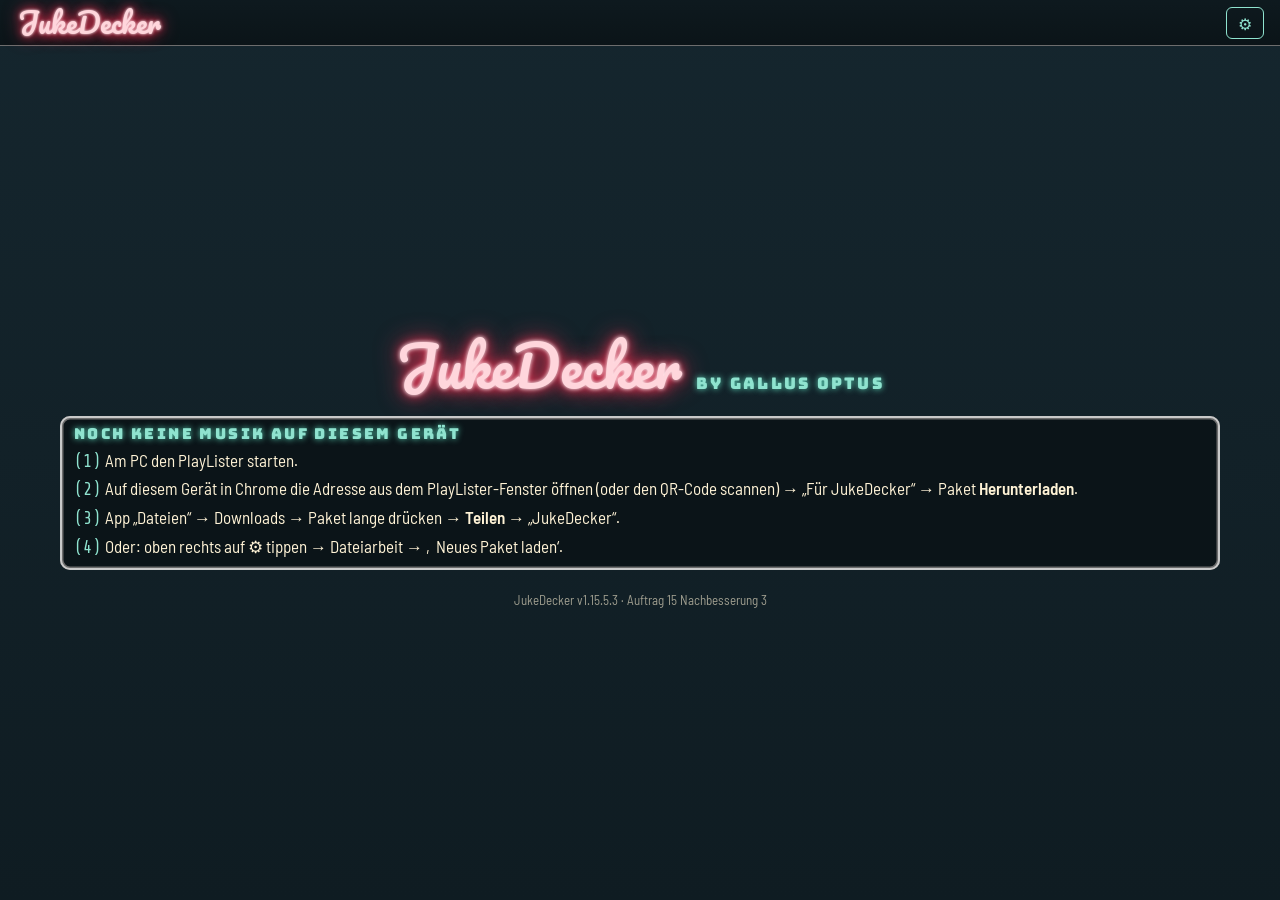
==== commit 955deb58: "JukeDecker v1.15.5.3 (Auftrag 15, Nachbesserung 3): Dateiarbeit nur ueber das Zahnrad (Paketzeile nu" ====
--- a/app/index.html
+++ b/app/index.html
@@ -73,14 +73,12 @@
             <span class="wahlkarte-info">Genre-Tasten und Titelwahl 1–20. Gäste wählen selbst.</span></span>
         </button>
       </div>
-      <!-- Nachbesserung 2, M1 (2): Die Paketzeile ist nur noch Anzeige - der
-           Knopf „Paket laden“ ist entfallen. Antippen öffnet „⚙ JukeDecker“
-           direkt beim Abschnitt Dateiarbeit (dort steht alles zu Dateien). -->
-      <button type="button" class="feld paketzeile paketzeile-anzeige" data-aktion="dateiarbeit"
-              title="Antippen: Dateiarbeit (Paket laden oder löschen, Protokoll)">
-        <span class="ok">✔</span><span id="paketzeile-text"></span><span class="luecke"></span>
-        <span class="paketzeile-mehr" aria-hidden="true">⚙ ›</span>
-      </button>
+      <!-- Nachbesserung 3, L4: Die Paketzeile ist NUR Anzeige - kein Knopf,
+           kein Zeiger, kein Pfeil, Antippen bewirkt nichts. Die Dateiarbeit
+           gibt es nur an einer Stelle: ⚙ oben rechts. -->
+      <div class="feld paketzeile paketzeile-anzeige">
+        <span class="ok">✔</span><span id="paketzeile-text"></span>
+      </div>
       <div class="jd-hinweis versionszeile" id="start-version"></div>
     </div>
 
@@ -92,13 +90,11 @@
           <li><b>(1)</b>Am PC den PlayLister starten.</li>
           <li><b>(2)</b>Auf diesem Gerät in Chrome die Adresse aus dem PlayLister-Fenster öffnen (oder den QR-Code scannen) → „Für JukeDecker“ → Paket <em>Herunterladen</em>.</li>
           <li><b>(3)</b>App „Dateien“ → Downloads → Paket lange drücken → <em>Teilen</em> → „JukeDecker“.</li>
+          <!-- Nachbesserung 3, L4: Der Knopf „Paket auswählen …“ ist entfallen.
+               Der Weg über die Dateiauswahl steht als weiterer Schritt hier;
+               das ⚙ oben rechts leuchtet, solange kein Paket da ist. -->
+          <li><b>(4)</b>Oder: oben rechts auf ⚙ tippen → Dateiarbeit → ‚Neues Paket laden‘.</li>
         </ol>
-      </div>
-      <!-- M1 (3): Der Knopf öffnet ebenfalls die Dateiarbeit unter ⚙ - dort
-           steht „Neues Paket laden …“ (Dateiauswahl) mit einer kurzen Anleitung. -->
-      <div class="paketzeile">
-        <span class="jd-hinweis">Klappt „Teilen“ nicht: Paket direkt auswählen.</span><span class="luecke"></span>
-        <button type="button" class="jd-knopf gross voll" data-aktion="dateiarbeit">Paket auswählen …</button>
       </div>
       <div class="jd-hinweis versionszeile" id="start-version-erst"></div>
     </div>
--- a/app/app.css
+++ b/app/app.css
@@ -748,17 +748,25 @@
 .einst-knoepfe .jd-knopf { padding: 4px 10px; }
 .einst-teil .jd-hinweis { margin: 1px 0 2px; }
 #e-party-hinweis { margin-bottom: 4px; }
-/* Beim Öffnen über die Startseite leuchtet der Abschnitt Dateiarbeit kurz auf. */
-.einst-teil.hervor { animation: teil-hervor 1.6s ease-out; }
-@keyframes teil-hervor {
-  0%, 35% { box-shadow: inset 0 0 0 2px var(--d-akzent), 0 0 14px var(--d-akzent-glow); }
-  100% { box-shadow: inset 0 0 0 1px var(--d-ring-2); }
-}
-/* Startseite: Die Paketzeile ist nur Anzeige - antippbar als Ganzes. */
-.paketzeile-anzeige { border: 0; color: var(--d-text); text-align: left; cursor: pointer; }
-.paketzeile-anzeige:active { transform: translateY(1px); }
-.paketzeile-anzeige:focus-visible { outline: 2px solid var(--d-akzent-glow); outline-offset: 2px; }
-.paketzeile-mehr { flex: none; font: 12px 'JBX Oswald'; color: var(--d-akzent); }
+/* Startseite: Die Paketzeile ist NUR Anzeige (Nachbesserung 3, L4) - kein
+   Knopf-Aussehen, kein Zeiger, kein Pfeil. Die Dateiarbeit gibt es nur über
+   das ⚙ oben rechts. */
+.paketzeile-anzeige { border: 0; color: var(--d-text); text-align: left; cursor: default; }
+/* Erster Start ohne Paket (L4 (2C)): Das ⚙ oben rechts leuchtet sanft - wie
+   aktive Tasten im Jukeboxer (Pulsieren des Leuchtens) -, damit ein neuer
+   Nutzer den Weg zur Dateiarbeit findet. Sobald ein Paket da ist, entfällt
+   die Klasse. Wer Bewegung abgeschaltet hat, sieht ein ruhiges Leuchten. */
+.jd-symbol.leuchtet {
+  border-color: var(--d-akzent); color: var(--d-akzent);
+  animation: jd-zahnrad-leuchten 2.4s ease-in-out infinite;
+}
+@keyframes jd-zahnrad-leuchten {
+  0%, 100% { box-shadow: 0 0 3px var(--d-akzent-glow); }
+  50%      { box-shadow: 0 0 12px var(--d-akzent-glow), 0 0 24px var(--d-akzent-glow); }
+}
+@media (prefers-reduced-motion: reduce) {
+  .jd-symbol.leuchtet { animation: none; box-shadow: 0 0 10px var(--d-akzent-glow); }
+}
 .jd-zeile { display: flex; justify-content: space-between; align-items: center; gap: 8px; font: 11px 'JBX Oswald'; margin: 3px 0; min-height: 22px; }
 .jd-zeile.klein { font-size: 10px; }
 .jd-zeile b { font: 10px 'JBX Mono'; color: var(--d-akzent); font-weight: 400; }
@@ -838,7 +846,6 @@
 .jd.tablet .einst-teil .jd-tab { font-size: 16px; gap: 4px 18px; }
 .jd.tablet .einst-knoepfe { gap: 10px 12px; margin: 8px 0 6px; }
 .jd.tablet .einst-knoepfe .jd-knopf { padding: 8px 16px; }
-.jd.tablet .paketzeile-mehr { font-size: 18px; }
 .jd.tablet .jd-tab { font-size: 16px; gap: 4px 18px; }
 .jd.tablet .abschnitt { font-size: 12px; }
 .jd.tablet .jd-zeile { font-size: 16px; min-height: 32px; }
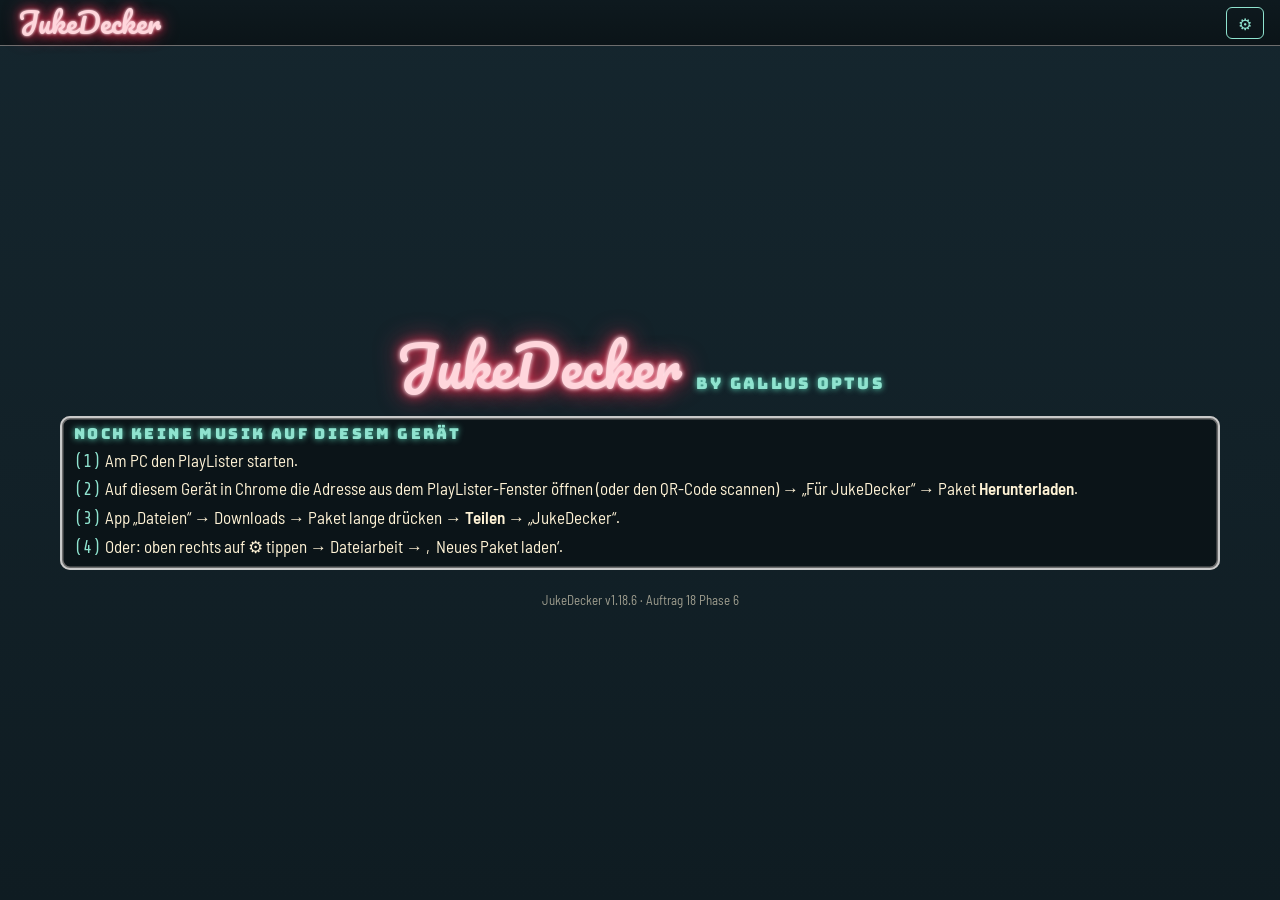
==== commit 7f3c14ee: "Auftrag 18: neue Optik, Kassette, Weihnachten, Beach in der App (v1.18.6) - gemeinsame Teile aus Pla" ====
--- a/app/index.html
+++ b/app/index.html
@@ -37,6 +37,9 @@
 <link rel="stylesheet" href="gemeinsam/jukeboxer/songtext_fenster.css">
 <link rel="stylesheet" href="gemeinsam/style.css">
 <link rel="stylesheet" href="gemeinsam/playdecker_design.css">
+<!-- Auftrag 18: neue Optik der Bedienelemente und Kassettendeck (gemeinsam mit dem PC) -->
+<link rel="stylesheet" href="gemeinsam/gemeinsam/bedienteile.css">
+<link rel="stylesheet" href="gemeinsam/gemeinsam/kassette_detail.css">
 <link rel="stylesheet" href="app.css">
 </head>
 <body>
@@ -210,6 +213,9 @@
 
 <script src="gemeinsam/jukeboxer/wiedergabe_regeln.js"></script>
 <script src="gemeinsam/gemeinsam/plattenspieler_detail.js"></script>
+<!-- Auftrag 18: Kassettendeck und Vermittler „Abspielgerät“ (vor den Kernen) -->
+<script src="gemeinsam/gemeinsam/kassette_detail.js"></script>
+<script src="gemeinsam/gemeinsam/abspielgeraet.js"></script>
 <script src="gemeinsam/jukeboxer/songtext_fenster.js"></script>
 <script src="gemeinsam/jukeboxer/jukeboxer_kern.js"></script>
 <script src="gemeinsam/playdecker/playdecker_aufbau.js"></script>
--- a/app/gemeinsam/playdecker_design.css
+++ b/app/gemeinsam/playdecker_design.css
@@ -186,6 +186,22 @@
 #panel-deck .deck-anzeige .fort:hover { box-shadow: inset 0 0 0 1px var(--d-akzent-dunkel); }
 #panel-deck .deck-anzeige .fort .bal { background: linear-gradient(90deg, var(--d-akzent-dunkel), var(--d-akzent)); }
 #panel-deck #deck-b-karte .deck-anzeige .fort .bal { background: linear-gradient(90deg, var(--d-signal-dunkel), var(--d-signal)); }
+/* „Als Nächstes: …“ (Auftrag 15, Nachbesserung 4, E1): Wird eine neue Liste
+   geladen, während das Deck spielt, läuft der alte Titel zu Ende. Solange
+   steht unter ihm, was danach kommt - in der freien Mitte zwischen Position
+   und Dauer, damit die Karte nicht höher wird. Das Feld gibt es nur in
+   diesem Zustand (playdecker_kern.js, deckAlsNaechstesAnzeigen). */
+#panel-deck .deck-anzeige .deck-als-naechstes {
+  grid-row: 3; grid-column: 2; align-self: center; min-width: 0; padding: 0 8px;
+  text-align: center; font: 12px/1.2 'JBX Barlow', sans-serif; color: var(--d-karte-text);
+  overflow: hidden; text-overflow: ellipsis; white-space: nowrap;
+  /* Der negative Rand nimmt das Feld aus der Höhenberechnung der Zeile: Die
+     Zeile bleibt so hoch wie Position und Dauer (gemessen: sonst 0,4 px
+     höher), die Schrift wird trotzdem nicht beschnitten. */
+  margin: -2px 0;
+}
+#panel-deck .deck-anzeige .deck-als-naechstes b { font-weight: 700; color: var(--d-akzent-dunkel); }
+#panel-deck #deck-b-karte .deck-anzeige .deck-als-naechstes b { color: var(--d-signal-dunkel); }
 
 /* Laufwerkstasten: Chrom-Rundtasten, Abspielen groß in der Signalfarbe.
    Die Größen bleiben aus style.css (dort für Tablet und Handy abgestimmt). */
@@ -452,6 +468,10 @@
 #panel-deck .queues > .queue:last-child .q.jetzt { border-top-color: var(--d-signal); }
 #panel-deck .q.jetzt .n { color: var(--d-karte-text); }
 #panel-deck .q.jetzt .n::before { content: "▶ "; color: var(--d-signal); }
+/* Kommt als Nächstes (E1, Nachbesserung 4): Der alte Titel spielt noch zu
+   Ende, dieser folgt - gestrichelte Oberkante, „»“ vor der Nummer. */
+#panel-deck .q.naechster { border-top-style: dashed; }
+#panel-deck .q.naechster .n::before { content: "» "; color: var(--d-signal); }
 #panel-deck .q.gespielt .ti b { color: var(--d-karte-text2); }
 #panel-deck .q-werkzeug button { background: var(--d-feld); color: var(--d-text); border-color: var(--d-akzent); }
 #panel-deck .q-werkzeug button:hover:not(:disabled) { color: var(--d-akzent); border-color: var(--d-akzent); }
--- a/app/gemeinsam/gemeinsam/bedienteile.css
+++ b/app/gemeinsam/gemeinsam/bedienteile.css
@@ -0,0 +1,517 @@
+/* =====================================================================
+   BEDIENTEILE – neue Optik der Bedienelemente (Auftrag 18, Teil A)
+   gemeinsamer Baustein für PlayDecker und Jukeboxer, am PC und in der
+   JukeDecker-App (app_zusammenstellen.py kopiert ihn mit).
+
+   Vorlage: Mockups/mockup_Plattenspieler_Bedienelemente.html.
+
+   GRUNDREGEL (Ralle, 20.11.2026): KEINE NEUEN BEDIENELEMENTE. Diese Datei
+   gestaltet nur die VORHANDENEN Elemente um - gleiche IDs, gleiche
+   Klassen, gleiches HTML. Sie fügt kein Element hinzu und entfernt keins.
+
+   DREI REGELN, DAMIT SICH NICHTS VERSCHIEBT:
+   (1) Größen, Innenabstände, Ränder und Schriftgrößen bleiben, wie sie
+       style.css, playdecker_design.css und jukeboxer.css setzen. Hier
+       stehen nur Farben, Verläufe, Schatten, Ecken und Schein.
+       Ausnahme: Die Laufwerkstasten eines Decks werden alle so hoch wie
+       die Abspieltaste (die Reihe selbst wird dadurch nicht höher).
+   (2) Kontroll-LEDs und Unterkanten sind ::before bzw. Schatten - sie
+       nehmen keinen Platz ein. Der Plattenspieler bleibt dadurch
+       Bildpunkt für Bildpunkt gleich (pruefe_bedienteile.py).
+   (3) Nichts hier gilt im Inneren des Plattenspielers (.jbx-kuppel-glas):
+       Dessen Zierteile (Start/Stopp, 33/45, Pitch) bleiben unverändert.
+
+   FARBEN kommen ausschließlich aus dem Design (static/designs/):
+   --d-taste-1/2, --d-taste-text (Tastenkörper), --d-akzent* (gedrückt,
+   Leuchtschrift), --d-signal* (Abspielen), --m-1…4 (Metall der
+   Griffkappen), --d-glas-1/2 und --d-feld (Anzeigen), --so-1/2 (Kanten).
+   Dazu die Bedienteil-Variablen --bt-… aus design_basis.css (mit
+   Vorgabewerten aus den obigen - ein Design muss sie nicht setzen).
+
+   BEWEGUNG: Gedrückte Tasten federn kurz (80 ms hin, 80 ms zurück). Im
+   Jukeboxer schaltet „Animationen gesamt: aus“ das ab (jukeboxer.css
+   schaltet dann jeden Übergang in .jbx aus). Der PlayDecker hat keine
+   eigene Einstellung für Animationen - dort gilt der Wunsch des Geräts
+   nach reduzierter Bewegung (prefers-reduced-motion). Kein neuer Schalter.
+
+   GLIEDERUNG
+     (1) Klaviertasten (PlayDecker, Jukeboxer, beide Einstellungsfenster)
+     (2) Kontroll-LEDs der Tasten mit Zustand
+     (3) Schieberegler: Rille, Skala, Leuchtspur, Griffkappe
+     (4) Leuchtziffern
+     (5) Leuchtanzeigen: Titelkarte des Decks, „Jetzt läuft“
+     (6) Kippschalter: Auto-Mix und Schalter im Einstellungsfenster
+     (7) Auswahlfelder
+     (8) Handy quer (wenig Höhe)
+   ===================================================================== */
+
+/* ---------------------------------------------------------------------
+   (1) KLAVIERTASTEN
+   Körper im Verlauf der Tastenfarben, helle Oberkante, dunkle Unterkante
+   (Schatten unter der Taste = ihre Dicke) und ein weicher Schlagschatten.
+   Gedrückt bzw. aktiv: tiefer sitzend (translateY), in der Akzentfarbe.
+   --------------------------------------------------------------------- */
+#panel-deck[data-design] .knopf,
+#panel-deck[data-design] .mini,
+#panel-deck[data-design] .rund,
+#panel-deck[data-design] .q-mitte .akt,
+#panel-deck[data-design] .songtext-knopf,
+#panel-deck[data-design] .deck-einst-fertig,
+#panel-deck[data-design] .deck-einst-zu,
+[data-design] .jbx .jbx-genre-knopf,
+[data-design] .jbx .jbx-wippe,
+[data-design] .jbx .jbx-modus button,
+[data-design] .jbx .jbx-effekte-knopf,
+[data-design] .jbx .jbx-wahltaste,
+[data-design] .jbx .jbx-seiten-knopf,
+[data-design] .jbx .jbx-songtext-knopf,
+[data-design] .jbx .jbx-kern-segment button,
+[data-design] .jbx .jbx-kern-profile button,
+[data-design] .jbx .jbx-kern-knopf,
+[data-design] .jbx .jbx-kern-zu {
+  position: relative;
+  color: var(--d-taste-text);
+  background: linear-gradient(180deg, var(--d-taste-1), var(--d-taste-2) 62%, var(--d-taste-2));
+  border-color: transparent;
+  border-radius: 3px 3px 7px 7px;
+  box-shadow: 0 4px 0 var(--bt-kante), 0 6px 9px rgba(0, 0, 0, .55),
+              inset 0 1px 0 rgba(255, 255, 255, .45), inset 0 -2px 0 rgba(0, 0, 0, .18);
+  text-shadow: none;
+  transition: transform .08s ease-out, box-shadow .08s ease-out, filter .15s;
+}
+/* Überfahren: etwas heller. Nicht bei gesperrten Tasten. */
+#panel-deck[data-design] :is(.knopf, .mini, .rund, .q-mitte .akt, .songtext-knopf, .deck-einst-fertig, .deck-einst-zu):hover:not(:disabled),
+[data-design] .jbx :is(.jbx-genre-knopf, .jbx-wippe, .jbx-modus button, .jbx-effekte-knopf, .jbx-wahltaste, .jbx-seiten-knopf,
+  .jbx-songtext-knopf, .jbx-kern-segment button, .jbx-kern-profile button, .jbx-kern-knopf, .jbx-kern-zu):hover:not(:disabled) {
+  color: var(--d-taste-text);
+  background: linear-gradient(180deg, var(--d-taste-1), var(--d-taste-2) 62%, var(--d-taste-2));
+  border-color: transparent;
+  box-shadow: 0 4px 0 var(--bt-kante), 0 6px 9px rgba(0, 0, 0, .55),
+              inset 0 1px 0 rgba(255, 255, 255, .45), inset 0 -2px 0 rgba(0, 0, 0, .18);
+  filter: brightness(1.07);
+}
+/* Gedrückt (Finger oder Maus unten): Die Taste sinkt um ihre Dicke ein -
+   das ist das kurze „Federn“. */
+#panel-deck[data-design] :is(.knopf, .mini, .rund, .q-mitte .akt, .songtext-knopf, .deck-einst-fertig, .deck-einst-zu):active:not(:disabled),
+[data-design] .jbx :is(.jbx-genre-knopf, .jbx-wippe, .jbx-modus button, .jbx-effekte-knopf, .jbx-wahltaste, .jbx-seiten-knopf,
+  .jbx-songtext-knopf, .jbx-kern-segment button, .jbx-kern-profile button, .jbx-kern-knopf, .jbx-kern-zu):active:not(:disabled) {
+  transform: translateY(3px);
+  box-shadow: 0 1px 0 var(--bt-kante), 0 2px 3px rgba(0, 0, 0, .5),
+              inset 0 1px 0 rgba(255, 255, 255, .35), inset 0 -1px 0 rgba(0, 0, 0, .2);
+}
+/* Gesperrt: blass, ohne Dicke (wie bisher halb durchsichtig) */
+#panel-deck[data-design] :is(.knopf, .mini, .rund, .q-mitte .akt):disabled,
+[data-design] .jbx :is(.jbx-seiten-knopf, .jbx-wahltaste, .jbx-songtext-knopf):disabled {
+  box-shadow: 0 2px 0 var(--bt-kante), inset 0 1px 0 rgba(255, 255, 255, .25);
+  filter: saturate(.6);
+}
+/* Tastatur-Fokus sichtbar (Auftrag 18, (2)(4)(C)) */
+#panel-deck[data-design] :is(.knopf, .mini, .rund, .q-mitte .akt, .songtext-knopf, .deck-einst-fertig, .deck-einst-zu):focus-visible,
+[data-design] .jbx :is(.jbx-genre-knopf, .jbx-wippe, .jbx-modus button, .jbx-effekte-knopf, .jbx-wahltaste, .jbx-seiten-knopf,
+  .jbx-songtext-knopf, .jbx-kern-segment button, .jbx-kern-profile button, .jbx-kern-knopf, .jbx-kern-zu):focus-visible {
+  outline: 2px solid var(--d-akzent-glow); outline-offset: 3px;
+}
+
+/* GEDRÜCKT IN DER AKZENTFARBE: Tasten, die einen gewählten Zustand zeigen.
+   Der Körper leuchtet in der Akzentfarbe, die Taste sitzt tiefer. */
+#panel-deck[data-design] .mini.an,
+#panel-deck[data-design] .mini--wdh.an,
+#panel-deck[data-design] .songtext-knopf.offen,
+#panel-deck[data-design] .deck-einst-fertig,
+[data-design] .jbx .jbx-kern-segment button[aria-pressed="true"],
+[data-design] .jbx .jbx-kern-profile button.jbx-gewaehlt,
+[data-design] .jbx .jbx-kern-dialog-knoepfe .jbx-haupt {
+  color: var(--bt-gedrueckt-text);
+  background: linear-gradient(180deg, color-mix(in srgb, var(--d-akzent) 78%, #fff), var(--d-akzent) 55%, var(--d-akzent-dunkel));
+  font-weight: 600;
+}
+#panel-deck[data-design] .mini.an,
+#panel-deck[data-design] .mini--wdh.an,
+#panel-deck[data-design] .songtext-knopf.offen,
+[data-design] .jbx .jbx-kern-segment button[aria-pressed="true"],
+[data-design] .jbx .jbx-kern-profile button.jbx-gewaehlt {
+  transform: translateY(3px);
+  box-shadow: 0 1px 0 var(--bt-kante), 0 2px 3px rgba(0, 0, 0, .5), inset 0 1px 0 rgba(255, 255, 255, .55),
+              0 0 12px color-mix(in srgb, var(--d-akzent-glow) 45%, transparent);
+}
+#panel-deck[data-design] :is(.mini.an, .songtext-knopf.offen, .deck-einst-fertig):hover:not(:disabled),
+[data-design] .jbx :is(.jbx-kern-segment button[aria-pressed="true"], .jbx-kern-profile button.jbx-gewaehlt,
+  .jbx-kern-dialog-knoepfe .jbx-haupt):hover:not(:disabled) {
+  color: var(--bt-gedrueckt-text);
+  background: linear-gradient(180deg, color-mix(in srgb, var(--d-akzent) 78%, #fff), var(--d-akzent) 55%, var(--d-akzent-dunkel));
+}
+
+/* --- PlayDecker: Laufwerkstasten ---------------------------------------
+   Alle Tasten der Reihe so hoch wie die Abspieltaste (die Reihe bestimmt
+   ihre Höhe schon heute durch sie - sie wird also nicht höher). Breite
+   und Trefferfläche bleiben mindestens wie bisher. Die Zeichen ⏮ ⏪ ⏩ ⏭
+   in der Tastenschrift. */
+#panel-deck[data-design] .deck-steuer { align-items: stretch; }
+#panel-deck[data-design] .deck-steuer .rund:not(.gross) { height: auto; align-self: stretch; }
+/* Wie im Mockup eine Tastenreihe über die Breite des Decks: Jede Taste
+   wächst von ihrer bisherigen Breite aus (nie schmaler als bisher), aber
+   höchstens auf 120 px. */
+#panel-deck[data-design] .deck-steuer .rund { flex: 1 0 auto; max-width: 120px; }
+#panel-deck[data-design] .rund { color: var(--d-taste-text); }
+/* Die Abspieltaste: ruhend wie die anderen, beim Spielen in der
+   Signalfarbe (Klasse „spielt“ am Deck setzt der Kern). */
+#panel-deck[data-design] .rund.gross { color: var(--d-taste-text); }
+#panel-deck[data-design] .deck.spielt .rund.gross,
+#panel-deck[data-design] .deck.spielt .rund.gross:hover:not(:disabled) {
+  color: #fff;
+  background: linear-gradient(180deg, color-mix(in srgb, var(--d-signal) 72%, #fff), var(--d-signal) 55%, var(--d-signal-dunkel));
+  transform: translateY(3px);
+  box-shadow: 0 1px 0 var(--bt-kante), 0 2px 3px rgba(0, 0, 0, .5), inset 0 1px 0 rgba(255, 255, 255, .5),
+              0 0 16px color-mix(in srgb, var(--d-signal) 60%, transparent);
+}
+/* Verschieben zwischen den Warteschlangen (A nach B / B nach A) */
+#panel-deck[data-design] .q-mitte .akt { font-size: 15px; }
+#panel-deck[data-design] .q-mitte .akt:disabled { opacity: .45; }
+
+/* --- Jukeboxer ----------------------------------------------------------
+   Aktive Tasten (gewähltes Genre, laufender Titel, Sofort/Warteschlange)
+   in der Akzentfarbe. Die Variablen --aktiv-hg/-text/-glow nutzen die
+   Effekte „Leuchten / Pulsieren / Farbwechsel“ des Jukeboxers - sie
+   wirken unverändert weiter, nur in der Akzentfarbe statt in Rot. */
+[data-design] .jbx {
+  --aktiv-hg: linear-gradient(180deg, color-mix(in srgb, var(--d-akzent) 78%, #fff), var(--d-akzent) 55%, var(--d-akzent-dunkel));
+  --aktiv-text: var(--bt-gedrueckt-text);
+  --aktiv-glow: color-mix(in srgb, var(--d-akzent-glow) 80%, transparent);
+}
+[data-design] .jbx .jbx-leuchtknopf.jbx-aktiv { transform: translateY(3px); }
+/* Ohne Effekt (Aktive Knöpfe: „Nur Farbe“) sitzt die Taste nur tiefer */
+[data-design] .jbx[data-aktiv="aus"] .jbx-leuchtknopf.jbx-aktiv,
+[data-design] .jbx:not([data-aktiv]) .jbx-leuchtknopf.jbx-aktiv {
+  box-shadow: 0 1px 0 var(--bt-kante), 0 2px 3px rgba(0, 0, 0, .5), inset 0 1px 0 rgba(255, 255, 255, .55);
+}
+/* Die Effekte setzen ihren Schein wie bisher (jukeboxer.css, Abschnitt
+   (2)) - hier nur mit der eingesunkenen Unterkante kombiniert. */
+[data-design] .jbx[data-aktiv="leuchten"] .jbx-leuchtknopf.jbx-aktiv {
+  box-shadow: 0 1px 0 var(--bt-kante), 0 0 6px var(--aktiv-glow), 0 0 20px var(--aktiv-glow),
+              inset 0 0 10px rgba(255, 255, 255, .35);
+}
+[data-design] .jbx[data-aktiv="farbwechsel"] .jbx-leuchtknopf.jbx-aktiv {
+  box-shadow: 0 1px 0 var(--bt-kante), 0 0 14px var(--aktiv-glow);
+}
+
+/* Genre-Tasten: der farbige Kennstreifen oben entfällt (die Taste trägt
+   ihren Zustand jetzt über die Kontroll-LED); seine Breite bleibt. */
+[data-design] .jbx .jbx-genre-knopf { border-top-color: transparent; }
+[data-design] .jbx .jbx-genre-knopf.jbx-aktiv { border-top-color: transparent; transform: translateY(3px); }
+[data-design] .jbx .jbx-genre-knopf.jbx-unbelegt { border-top-color: transparent; }
+
+/* Abspielen/Pause: beim Spielen in der Signalfarbe */
+[data-design] .jbx .jbx-wippe { color: var(--d-taste-text); }
+[data-design] .jbx .jbx-knopf-pause.jbx-aktiv {
+  color: #fff;
+  background: linear-gradient(180deg, color-mix(in srgb, var(--d-signal) 72%, #fff), var(--d-signal) 55%, var(--d-signal-dunkel));
+}
+[data-design] .jbx .jbx-wippe:active { transform: translateY(3px); }
+
+/* Wahltasten 1–20: rechteckige Klaviertasten statt runder Knöpfe */
+[data-design] .jbx .jbx-wahltaste { color: var(--d-taste-text); }
+[data-design] .jbx .jbx-wahltaste.jbx-vorgemerkt {
+  box-shadow: 0 4px 0 var(--bt-kante), 0 6px 9px rgba(0, 0, 0, .55), inset 0 1px 0 rgba(255, 255, 255, .45),
+              inset 0 0 0 2px color-mix(in srgb, var(--bt-led-vorgemerkt) 70%, transparent);
+}
+/* Seitentasten ◀ ▶ des Titelstreifens */
+[data-design] .jbx .jbx-seiten-knopf { color: var(--d-taste-text); }
+/* Sofort / Warteschlange */
+[data-design] .jbx .jbx-modus button { border-color: transparent; }
+/* ⚙ Einstellungen und ♪ Songtext */
+[data-design] .jbx .jbx-effekte-knopf { border-color: transparent; }
+[data-design] .jbx .jbx-songtext-knopf { border-color: transparent; }
+/* Einstellungsfenster: Kopf-Knopf ✕ */
+[data-design] .jbx .jbx-kern-zu { color: var(--d-taste-text); }
+
+/* ---------------------------------------------------------------------
+   (2) KONTROLL-LEDs der Tasten mit Zustand (Auftrag 18, (2)(3)(A3)):
+   Abspielen, aktives Genre, gewählter Titel, Sofort/Warteschlange,
+   Wiederholen, Perspektive (beide Einstellungsfenster) und die übrigen
+   Wahl-Tasten des Einstellungsfensters. Die LED sitzt ÜBER der Taste im
+   Zwischenraum (absolut, nimmt keinen Platz ein und fängt keinen Klick).
+   --------------------------------------------------------------------- */
+#panel-deck[data-design] .rund.gross::before,
+#panel-deck[data-design] .mini--wdh::before,
+#panel-deck[data-design] #deck-perspektive .mini::before,
+[data-design] .jbx .jbx-genre-knopf::before,
+[data-design] .jbx .jbx-wahltaste::before,
+[data-design] .jbx .jbx-modus button::before,
+[data-design] .jbx .jbx-knopf-pause::before,
+[data-design] .jbx .jbx-kern-segment button::before,
+[data-design] .jbx .jbx-kern-profile button::before {
+  content: ""; position: absolute; left: 50%; top: -9px; width: 6px; height: 6px; margin-left: -3px;
+  border-radius: 50%; pointer-events: none;
+  background: var(--bt-led-aus); box-shadow: inset 0 0 0 1px var(--m-4);
+  transition: background .12s, box-shadow .12s;
+}
+/* In gedrückten Tasten liegt die LED um die Einsinktiefe tiefer -
+   gegengleich ausgleichen, damit sie an ihrem Platz bleibt. */
+#panel-deck[data-design] .deck.spielt .rund.gross::before,
+#panel-deck[data-design] .mini--wdh.an::before,
+#panel-deck[data-design] #deck-perspektive .mini.an::before,
+[data-design] .jbx .jbx-leuchtknopf.jbx-aktiv::before,
+[data-design] .jbx .jbx-kern-segment button[aria-pressed="true"]::before,
+[data-design] .jbx .jbx-kern-profile button.jbx-gewaehlt::before { top: -12px; }
+/* LED an */
+#panel-deck[data-design] .deck.spielt .rund.gross::before,
+#panel-deck[data-design] .mini--wdh.an::before,
+#panel-deck[data-design] #deck-perspektive .mini.an::before,
+[data-design] .jbx .jbx-leuchtknopf.jbx-aktiv::before,
+[data-design] .jbx .jbx-kern-segment button[aria-pressed="true"]::before,
+[data-design] .jbx .jbx-kern-profile button.jbx-gewaehlt::before {
+  background: radial-gradient(circle at 40% 35%, #fff 0 1px, var(--bt-led-an) 2px);
+  box-shadow: 0 0 6px var(--bt-led-an), 0 0 2px var(--bt-led-an);
+}
+/* Abspielen beim Spielen und der laufende Titel: LED „spielt“ */
+#panel-deck[data-design] .deck.spielt .rund.gross::before,
+[data-design] .jbx .jbx-knopf-pause.jbx-aktiv::before,
+[data-design] .jbx .jbx-wahltaste.jbx-aktiv::before {
+  background: radial-gradient(circle at 40% 35%, #fff 0 1px, var(--bt-led-spielt) 2px);
+  box-shadow: 0 0 6px var(--bt-led-spielt), 0 0 2px var(--bt-led-spielt);
+}
+/* Vorgemerkte Wahltaste: LED bernsteinfarben */
+[data-design] .jbx .jbx-wahltaste.jbx-vorgemerkt:not(.jbx-aktiv)::before {
+  background: radial-gradient(circle at 40% 35%, #fff 0 1px, var(--bt-led-vorgemerkt) 2px);
+  box-shadow: 0 0 6px var(--bt-led-vorgemerkt);
+}
+
+/* ---------------------------------------------------------------------
+   (3) SCHIEBEREGLER: Rille, Skala, Leuchtspur bis zum Wert, Griffkappe im
+   Metall des Designs mit Akzentstrich. Bedienung, Schritte und Werte
+   bleiben gleich. Die Leuchtspur nutzt --wert (Anteil in %), das die
+   Kerne schon setzen; der Crossfader hat keine (er steht für die
+   Balance, nicht für eine Menge) - er zeigt die Mittelmarke.
+   --------------------------------------------------------------------- */
+#panel-deck[data-design] .dauer-wahl input[type=range],
+#panel-deck[data-design] .lautstaerke-schiene input[type=range],
+[data-design] .jbx .jbx-lautstaerke-regler,
+[data-design] .jbx .jbx-kern-feld input[type=range] {
+  -webkit-appearance: none; appearance: none; border: 0; cursor: pointer;
+  border-radius: 2px;
+  background:
+    /* Leuchtspur: Kern und Schein */
+    linear-gradient(var(--d-akzent), var(--d-akzent)) 0 50% / var(--wert, 0%) 3px no-repeat,
+    linear-gradient(color-mix(in srgb, var(--d-akzent-glow) 35%, transparent), color-mix(in srgb, var(--d-akzent-glow) 35%, transparent)) 0 50% / var(--wert, 0%) 7px no-repeat,
+    /* Rille */
+    linear-gradient(#000, #000) 0 50% / 100% 5px no-repeat,
+    /* Skala: elf Teilstriche */
+    repeating-linear-gradient(90deg, color-mix(in srgb, var(--d-akzent) 55%, transparent) 0 1px, transparent 1px 10%) 0 0 / calc(100% + 1px) 100% no-repeat;
+  box-shadow: none;
+}
+#panel-deck[data-design] .dauer-wahl input[type=range]::-webkit-slider-thumb,
+#panel-deck[data-design] .lautstaerke-schiene input[type=range]::-webkit-slider-thumb,
+[data-design] .jbx .jbx-lautstaerke-regler::-webkit-slider-thumb,
+[data-design] .jbx .jbx-kern-feld input[type=range]::-webkit-slider-thumb {
+  -webkit-appearance: none; width: 12px; height: 20px; border: 0; border-radius: 3px;
+  background:
+    linear-gradient(90deg, transparent 5px, var(--d-akzent) 5px 7px, transparent 7px),
+    linear-gradient(90deg, var(--m-3), var(--m-1) 35%, var(--m-2) 65%, var(--m-4));
+  box-shadow: 0 0 0 1px var(--m-4), 2px 4px 6px rgba(0, 0, 0, .7);
+}
+#panel-deck[data-design] .dauer-wahl input[type=range]::-moz-range-thumb,
+#panel-deck[data-design] .lautstaerke-schiene input[type=range]::-moz-range-thumb,
+[data-design] .jbx .jbx-lautstaerke-regler::-moz-range-thumb,
+[data-design] .jbx .jbx-kern-feld input[type=range]::-moz-range-thumb {
+  width: 12px; height: 20px; border: 0; border-radius: 3px;
+  background:
+    linear-gradient(90deg, transparent 5px, var(--d-akzent) 5px 7px, transparent 7px),
+    linear-gradient(90deg, var(--m-3), var(--m-1) 35%, var(--m-2) 65%, var(--m-4));
+  box-shadow: 0 0 0 1px var(--m-4), 2px 4px 6px rgba(0, 0, 0, .7);
+}
+[data-design] .jbx .jbx-kern-feld input[type=range]::-moz-range-track { background: transparent; border: 0; }
+/* Die Regler im Einstellungsfenster des Jukeboxers hatten die Form des
+   Browsers (16 px hoch). Die Höhe bleibt, nur die Gestalt wechselt. */
+[data-design] .jbx .jbx-kern-feld input[type=range] { height: 16px; }
+
+/* Crossfader: Rille mit Teilung und Mittelmarke, breite Griffkappe */
+#panel-deck[data-design] .crossfader input[type=range] {
+  background:
+    linear-gradient(90deg, transparent calc(50% - 1px), var(--d-akzent) calc(50% - 1px) calc(50% + 1px), transparent calc(50% + 1px)) 0 0 / 100% 100% no-repeat,
+    linear-gradient(#000, #000) 0 50% / 100% 6px no-repeat,
+    repeating-linear-gradient(90deg, color-mix(in srgb, var(--d-akzent) 55%, transparent) 0 1px, transparent 1px 10%) 0 0 / calc(100% + 1px) 100% no-repeat;
+  box-shadow: none;
+}
+#panel-deck[data-design] .crossfader input[type=range]::-webkit-slider-thumb {
+  border-radius: 4px;
+  background:
+    linear-gradient(90deg, transparent 13px, var(--d-akzent) 13px 15px, transparent 15px),
+    repeating-linear-gradient(180deg, transparent 0 4px, rgba(0, 0, 0, .28) 4px 5px),
+    linear-gradient(90deg, var(--m-3), var(--m-1) 35%, var(--m-2) 65%, var(--m-4));
+  box-shadow: 0 0 0 1px var(--m-4), 3px 6px 9px rgba(0, 0, 0, .75);
+}
+#panel-deck[data-design] .crossfader input[type=range]::-moz-range-thumb {
+  border-radius: 4px;
+  background:
+    linear-gradient(90deg, transparent 13px, var(--d-akzent) 13px 15px, transparent 15px),
+    repeating-linear-gradient(180deg, transparent 0 4px, rgba(0, 0, 0, .28) 4px 5px),
+    linear-gradient(90deg, var(--m-3), var(--m-1) 35%, var(--m-2) 65%, var(--m-4));
+  box-shadow: 0 0 0 1px var(--m-4), 3px 6px 9px rgba(0, 0, 0, .75);
+}
+#panel-deck[data-design] input[type=range]:focus-visible,
+[data-design] .jbx input[type=range]:focus-visible { outline: 2px solid var(--d-akzent-glow); outline-offset: 4px; }
+
+/* ---------------------------------------------------------------------
+   (4) LEUCHTZIFFERN: Zahlenwerte in der Schrift „JBX Mono“ mit Schein
+   (Lautstärke, Crossfader A/B, Zeiten, Werte im Einstellungsfenster)
+   --------------------------------------------------------------------- */
+#panel-deck[data-design] .cross-werte,
+#panel-deck[data-design] .lautstaerke-kopf b,
+#panel-deck[data-design] .dauer-wahl .dauer-wert b,
+#panel-deck[data-design] .deck-pl > span,
+#panel-deck[data-design] .queue h4 span:last-child,
+[data-design] .jbx .jbx-lautstaerke-kopf b,
+[data-design] .jbx .jbx-seiten-anzeige {
+  color: var(--bt-leucht);
+  text-shadow: 0 0 6px var(--bt-leucht-glow), 0 0 1px var(--bt-leucht);
+}
+#panel-deck[data-design] .cross-werte.blendet { color: #fff; text-shadow: 0 0 8px var(--bt-leucht-glow), 0 0 3px var(--bt-leucht-glow); }
+#panel-deck[data-design] .dauer-wahl.hart .dauer-wert b { color: var(--d-text); text-shadow: 0 0 5px color-mix(in srgb, var(--d-text) 50%, transparent); }
+[data-design] .jbx .jbx-kern-feld output {
+  font-family: 'JBX Mono', monospace; color: var(--bt-leucht);
+  text-shadow: 0 0 6px var(--bt-leucht-glow);
+}
+
+/* ---------------------------------------------------------------------
+   (5) LEUCHTANZEIGEN: Titelkarte des Decks und „Jetzt läuft“ als
+   eingelassene Anzeige - Glas des Designs, Schrift in der Akzentfarbe,
+   Fortschritt als LED-Reihe. Elemente und IDs bleiben dieselben; die
+   Ränder behalten ihre Breite (sie bekommen nur die Farbe der Fassung).
+   --------------------------------------------------------------------- */
+#panel-deck[data-design] .deck-anzeige,
+[data-design] .jbx .jbx-display {
+  background: linear-gradient(180deg, var(--bt-anzeige-1), var(--bt-anzeige-2));
+  color: var(--bt-leucht);
+  border-color: color-mix(in srgb, var(--m-4) 80%, #000);
+  box-shadow: inset 0 0 0 1px var(--m-4), inset 0 6px 14px rgba(0, 0, 0, .9), 0 1px 0 var(--d-ring-2),
+              0 4px 10px rgba(0, 0, 0, .45);
+}
+#panel-deck[data-design] #deck-b-karte .deck-anzeige { border-top-color: color-mix(in srgb, var(--m-4) 80%, #000); }
+#panel-deck[data-design] .deck-anzeige .zeit__titel,
+[data-design] .jbx .jbx-anzeige-titel {
+  color: var(--bt-leucht); text-shadow: 0 0 7px var(--bt-leucht-glow);
+}
+#panel-deck[data-design] .deck-anzeige .zeit__titel small,
+[data-design] .jbx .jbx-anzeige-interpret,
+[data-design] .jbx .jbx-mix-anzeige {
+  color: color-mix(in srgb, var(--bt-leucht) 72%, transparent); text-shadow: none;
+}
+#panel-deck[data-design] .deck-anzeige .zeit > span:first-child,
+#panel-deck[data-design] .deck-anzeige .zeit > span:last-child,
+[data-design] .jbx .jbx-zeiten {
+  color: var(--bt-leucht); text-shadow: 0 0 6px var(--bt-leucht-glow);
+}
+#panel-deck[data-design] .deck-anzeige .deck-als-naechstes { color: color-mix(in srgb, var(--bt-leucht) 80%, transparent); }
+#panel-deck[data-design] .deck-anzeige .deck-als-naechstes b { color: var(--bt-leucht); }
+[data-design] .jbx .jbx-display-kopf { color: var(--bt-leucht); text-shadow: 0 0 6px var(--bt-leucht-glow); }
+[data-design] .jbx .jbx-anzeige-cover { box-shadow: 0 0 0 3px #000, 0 0 0 4px var(--m-4), 0 0 14px color-mix(in srgb, var(--bt-leucht-glow) 35%, transparent); }
+[data-design] .jbx .jbx-display-hinweis { color: var(--bt-leucht); }
+[data-design] .jbx.jbx-spult .jbx-zeit-ist { color: #fff; text-shadow: 0 0 8px var(--bt-leucht-glow); }
+
+/* Fortschritt als LED-Reihe: dunkle Glieder über die ganze Länge, die
+   gespielten leuchten. Deck A in der Akzent-, Deck B in der Signalfarbe
+   (wie bisher die Balken). */
+#panel-deck[data-design] .deck-anzeige .fort,
+[data-design] .jbx .jbx-fortschritt {
+  background: repeating-linear-gradient(90deg, var(--bt-led-glied-aus) 0 6px, transparent 6px 8px) 0 50% / 100% 100% no-repeat;
+  box-shadow: none; border-radius: 1px;
+}
+#panel-deck[data-design] .deck-anzeige .fort .bal,
+[data-design] .jbx .jbx-fortschritt-balken {
+  background: repeating-linear-gradient(90deg, var(--d-akzent) 0 6px, transparent 6px 8px);
+  filter: drop-shadow(0 0 3px var(--d-akzent-glow));
+  border-radius: 1px;
+}
+#panel-deck[data-design] #deck-b-karte .deck-anzeige .fort .bal {
+  background: repeating-linear-gradient(90deg, var(--d-signal) 0 6px, transparent 6px 8px);
+  filter: drop-shadow(0 0 3px var(--d-signal));
+}
+#panel-deck[data-design] .deck-anzeige .fort:hover { box-shadow: 0 0 0 1px color-mix(in srgb, var(--d-akzent) 45%, transparent); }
+/* Griff beim Spulen im Jukeboxer: Griffkappe statt Kugel */
+[data-design] .jbx .jbx-fortschritt.jbx-spulbar .jbx-fortschritt-balken::after {
+  width: 10px; height: 16px; right: -5px; border-radius: 3px;
+  background: linear-gradient(90deg, transparent 4px, var(--d-akzent) 4px 6px, transparent 6px),
+              linear-gradient(90deg, var(--m-3), var(--m-1) 35%, var(--m-2) 65%, var(--m-4));
+}
+
+/* ---------------------------------------------------------------------
+   (6) KIPPSCHALTER: Auto-Mix (PlayDecker) und die Schalter im
+   Einstellungsfenster des Jukeboxers bleiben Schalter (an/aus) - jetzt
+   gezeichnet als Metall-Kipphebel auf einer Mutter, daneben die
+   Kontroll-LED. Das Kästchen behält seine Größe; der Hebel ragt beim
+   Kippen über den Rand (nur gezeichnet, ohne Platz).
+   --------------------------------------------------------------------- */
+#panel-deck[data-design] .kipp,
+[data-design] .jbx .jbx-kern-schalter {
+  border-radius: 6px;
+  background:
+    /* Kontroll-LED rechts */
+    radial-gradient(circle at calc(100% - 10px) 50%, var(--bt-led-aus) 0 3px, var(--m-4) 3.5px 4px, transparent 4.5px),
+    /* Mutter, in der der Hebel steckt */
+    radial-gradient(circle at 15px 50%, color-mix(in srgb, var(--m-1) 30%, var(--m-2)) 0 4px, var(--m-3) 6px, var(--m-4) 8px, #000 9px, transparent 9.5px),
+    linear-gradient(180deg, rgba(0, 0, 0, .55), rgba(0, 0, 0, .35));
+  box-shadow: inset 0 2px 5px #000, 0 1px 0 color-mix(in srgb, var(--m-3) 60%, transparent);
+}
+#panel-deck[data-design] .kipp.an,
+[data-design] .jbx .jbx-kern-schalter[aria-checked="true"] {
+  background:
+    radial-gradient(circle at calc(100% - 10px) 50%, #fff 0 1px, var(--bt-led-an) 2px 3px, color-mix(in srgb, var(--bt-led-an) 40%, transparent) 4px, transparent 8px),
+    radial-gradient(circle at 15px 50%, color-mix(in srgb, var(--m-1) 30%, var(--m-2)) 0 4px, var(--m-3) 6px, var(--m-4) 8px, #000 9px, transparent 9.5px),
+    linear-gradient(180deg, rgba(0, 0, 0, .55), rgba(0, 0, 0, .35));
+  box-shadow: inset 0 2px 5px #000, 0 1px 0 color-mix(in srgb, var(--m-3) 60%, transparent);
+}
+/* Der Hebel: steht AUS nach unten, AN nach oben (wie ein Kippschalter am
+   Mischpult). Drehpunkt in der Mutter. */
+#panel-deck[data-design] .kipp::after,
+[data-design] .jbx .jbx-kern-schalter::after {
+  content: ""; position: absolute; left: 12px; top: 50%; width: 6px; height: 17px; margin-top: -15px;
+  border-radius: 3px; pointer-events: none;
+  background: linear-gradient(90deg, var(--m-3), var(--m-1) 45%, var(--m-2) 70%, var(--m-4));
+  box-shadow: 1px 3px 3px rgba(0, 0, 0, .65);
+  transform-origin: 50% 88%;
+  transform: rotate(180deg);
+  transition: transform .12s ease-out;
+}
+#panel-deck[data-design] .kipp.an::after,
+[data-design] .jbx .jbx-kern-schalter[aria-checked="true"]::after { left: 12px; transform: rotate(0deg); }
+
+/* ---------------------------------------------------------------------
+   (7) AUSWAHLFELDER im Stil der Leuchtanzeige
+   --------------------------------------------------------------------- */
+#panel-deck[data-design] select,
+[data-design] .jbx .jbx-kern-panel select {
+  color: var(--bt-leucht); text-shadow: 0 0 5px color-mix(in srgb, var(--bt-leucht-glow) 60%, transparent);
+  background-color: var(--bt-anzeige-2);
+  background-image: linear-gradient(180deg, var(--bt-anzeige-1), var(--bt-anzeige-2));
+  border-color: color-mix(in srgb, var(--m-4) 80%, #000);
+  box-shadow: inset 0 0 0 1px var(--m-4), inset 0 4px 10px rgba(0, 0, 0, .85);
+}
+#panel-deck[data-design] select option,
+#panel-deck[data-design] select optgroup,
+[data-design] .jbx .jbx-kern-panel select option,
+[data-design] .jbx .jbx-kern-panel select optgroup { color: var(--d-text); background: var(--d-feld); text-shadow: none; }
+#panel-deck[data-design] select:focus,
+[data-design] .jbx .jbx-kern-panel select:focus {
+  outline: none;
+  box-shadow: inset 0 0 0 1px var(--m-4), inset 0 4px 10px rgba(0, 0, 0, .85), 0 0 0 2px color-mix(in srgb, var(--d-akzent-glow) 55%, transparent);
+}
+
+/* ---------------------------------------------------------------------
+   (8) HANDY QUER und andere flache Fenster: Über den Tasten ist kaum
+   Luft - die LEDs sitzen dann IN der Taste (oben mittig).
+   --------------------------------------------------------------------- */
+@media (max-height: 560px) {
+  #panel-deck[data-design] .rund.gross::before,
+  [data-design] .jbx .jbx-genre-knopf::before,
+  [data-design] .jbx .jbx-wahltaste::before,
+  [data-design] .jbx .jbx-modus button::before,
+  [data-design] .jbx .jbx-knopf-pause::before { top: 3px; width: 5px; height: 5px; margin-left: -2.5px; }
+  #panel-deck[data-design] .deck.spielt .rund.gross::before,
+  [data-design] .jbx .jbx-leuchtknopf.jbx-aktiv::before { top: 3px; }
+}
+
+/* Gerät wünscht reduzierte Bewegung: kein Federn, kein Kippen */
+@media (prefers-reduced-motion: reduce) {
+  #panel-deck[data-design] :is(.knopf, .mini, .rund, .q-mitte .akt, .songtext-knopf, .deck-einst-fertig, .deck-einst-zu),
+  #panel-deck[data-design] .kipp::after { transition: none; }
+}
--- a/app/gemeinsam/gemeinsam/kassette_detail.css
+++ b/app/gemeinsam/gemeinsam/kassette_detail.css
@@ -0,0 +1,408 @@
+/* =====================================================================
+   KASSETTENDECK – Gestaltung (Auftrag 18, Teil C und C2)
+   zum Baustein kassette_detail.js. Vorlage:
+   Mockups/mockup_Kassette_K3C1_J4A.html (J4-A „Mattschwarz pur“) und
+   Mockups/mockup_Kassettenwechsel.html.
+
+   Alle Regeln greifen nur, wenn das Design eine Kassette verlangt
+   (Merkmal data-abspielgeraet="kassette" am Element mit data-design, setzt
+   designs.js) bzw. am Gerät selbst (.ag-kassette, das es nur dann gibt).
+   Bei Plattenspieler-Designs ändert diese Datei nichts.
+
+   GLIEDERUNG
+     (1) Das Gerät: Frontplatte, Schacht, Kassette, Zählwerk, LED-Säulen
+     (2) Bewegung im Betrieb: Spulen, Bandwickel, LEDs (nur bei „läuft“)
+     (3) Kassettenwechsel: Klappe, Schlitten, Umdrehen, Fallschacht
+     (4) PlayDecker im Kassetten-Design
+     (5) Jukeboxer im Kassetten-Design (Anordnung J4-A)
+     (6) Handy und flache Fenster
+   ===================================================================== */
+
+/* ---------------------------------------------------------------------
+   (1) DAS GERÄT
+   Größen in Container-Einheiten (cqw/cqh): Es passt sich dem Deck-Fenster
+   bzw. der Kuppel an, wie der Plattenspieler.
+   --------------------------------------------------------------------- */
+.ag-kassette {
+  --agk-platte-1: #232323; --agk-platte-2: #0d0d0d;
+  --agk-gehaeuse: #1c1c1c; --agk-gehaeuse-rand: #3a3a3a;
+  --agk-anzeige: var(--d-akzent, #ffb347); --agk-anzeige-glow: var(--d-akzent-glow, #ff9f1c);
+  --agk-led-1: var(--d-akzent, #ffb347); --agk-led-2: #ffd23a; --agk-led-3: #ff3b2f;
+  --agk-etikett: #f3ead6; --agk-etikett-text: #1a1208;
+  container-type: size;
+  position: absolute; inset: 0; box-sizing: border-box;
+  border-radius: 8px;
+  background: repeating-linear-gradient(90deg, rgba(255, 255, 255, .025) 0 1px, transparent 1px 3px),
+              linear-gradient(180deg, var(--agk-platte-1), var(--agk-platte-2));
+  box-shadow: inset 0 0 0 1px #3a3a3a, inset 0 1px 0 #5a5a5a, inset 0 -3px 0 #000, 0 8px 16px rgba(0, 0, 0, .8);
+  font-family: 'JBX Mono', monospace; color: var(--agk-anzeige);
+  overflow: hidden; user-select: none;
+}
+/* Die Fläche im Gerät: Schacht links, Zählwerk und LEDs rechts. Eigene
+   Ebene, weil Container-Einheiten am Gerät selbst noch nicht gegen das
+   Gerät rechnen (nur in seinen Kindern) - gemessen 20.11.2026. */
+.agk-flaeche {
+  position: absolute; inset: 0; box-sizing: border-box;
+  display: flex; align-items: center; gap: 3.5cqw; padding: 6cqh 5cqw 11cqh;
+}
+/* Schrauben in den Ecken der Frontplatte */
+.agk-schraube {
+  position: absolute; width: 2.6cqmin; height: 2.6cqmin; min-width: 5px; min-height: 5px; border-radius: 50%;
+  background: radial-gradient(circle at 35% 30%, #ddd, #777 60%, #333); box-shadow: 0 1px 2px #000;
+}
+.agk-schraube::after { content: ""; position: absolute; left: 18%; right: 18%; top: 50%; height: 14%; margin-top: -7%; background: #333; transform: rotate(35deg); }
+.agk-schraube-ol { left: 1.4cqw; top: 2.4cqh; } .agk-schraube-or { right: 1.4cqw; top: 2.4cqh; }
+.agk-schraube-ul { left: 1.4cqw; bottom: 2.4cqh; } .agk-schraube-ur { right: 1.4cqw; bottom: 2.4cqh; }
+
+/* Der Schacht: tief eingelassen, darin die Kassette */
+.agk-schacht {
+  position: relative; flex: none;
+  width: min(60cqw, calc(86cqh * 230 / 153)); aspect-ratio: 230 / 153;
+  border-radius: 7px; background: #000; overflow: hidden;
+  box-shadow: inset 0 0 0 2px #2c2c2c, inset 0 5px 14px #000;
+  perspective: 900px;
+}
+/* Glasklappe vor dem Schacht (Spiegelung); kippt beim Wechsel „Klappe“ */
+.agk-klappe {
+  position: absolute; inset: 0; z-index: 3; border-radius: 6px; pointer-events: none;
+  background: linear-gradient(155deg, rgba(255, 255, 255, .11), transparent 38%),
+              linear-gradient(0deg, rgba(255, 255, 255, .05), transparent 12%);
+  box-shadow: inset 0 0 0 1px rgba(255, 255, 255, .06);
+  transform-origin: 50% 100%;
+}
+.agk-kassette { position: absolute; inset: 5.5% 3.5%; z-index: 1; perspective: 800px; }
+.agk-dreher { position: absolute; inset: 0; transform-style: preserve-3d; }
+.agk-seite { position: absolute; inset: 0; backface-visibility: hidden; -webkit-backface-visibility: hidden; }
+.agk-hinten { transform: rotateY(180deg); }
+.agk-svg { position: absolute; inset: 0; width: 100%; height: 100%; display: block; }
+/* Die Naben liegen als eigene kleine Bilder genau über den Spulen der
+   Zeichnung (Leistung, siehe nabeSvg in kassette_detail.js). Die Zeichnung
+   ist 214 × 137 groß und wird mittig eingepasst („meet“); --agk-w ist ihre
+   Breite im Kasten. Spulen bei 34 % und 66 % der Breite und 53 % der Höhe,
+   die Nabe ist 23 Einheiten groß. Eigener Größen-Container nur hier -
+   das Etikett behält seinen. */
+.agk-naben { position: absolute; inset: 0; container-type: size; pointer-events: none; }
+.agk-naben .agk-nabe {
+  --agk-w: min(100cqw, 100cqh * 214 / 137);
+  position: absolute; display: block;
+  width: calc(var(--agk-w) * 23 / 214); height: calc(var(--agk-w) * 23 / 214);
+  top: calc(50cqh + var(--agk-w) * 137 / 214 * .03);
+  translate: -50% -50%; will-change: transform;
+}
+.agk-naben .agk-nabe-l { left: calc(50cqw - var(--agk-w) * .16); }
+.agk-naben .agk-nabe-r { left: calc(50cqw + var(--agk-w) * .16); }
+/* Etikett = Cover des Titels. Es liegt UNTER der Zeichnung (das
+   Sichtfenster mit den Bandwickeln liegt darüber): Die Kassette ist
+   deshalb dort, wo das Etikett sitzt, durchsichtig gezeichnet. */
+.agk-etikett {
+  position: absolute; left: 6%; top: 7%; width: 88%; height: 72%; border-radius: 4px; overflow: hidden;
+  background: linear-gradient(135deg, color-mix(in srgb, var(--d-akzent, #ffb347) 70%, #000), #2a1608) center / cover no-repeat;
+  z-index: -1;
+}
+.agk-etikett.agk-mit-cover { background-color: #2a1608; }
+.agk-streifen {
+  position: absolute; left: 0; right: 0; top: 0; height: 23.6%;
+  display: flex; align-items: center; gap: 3%; padding: 0 2.5%;
+  background: color-mix(in srgb, var(--agk-etikett) 94%, transparent); color: var(--agk-etikett-text);
+  container-type: size;
+}
+.agk-streifen b.agk-seite-a {
+  flex: none; display: grid; place-items: center; width: 62cqh; height: 62cqh; border-radius: 50%;
+  background: var(--agk-etikett-text); color: var(--agk-etikett); font: 44cqh/1 'JBX Bungee', sans-serif;
+}
+.agk-beschriftung {
+  flex: 1; min-width: 0; overflow: hidden; white-space: nowrap; text-overflow: ellipsis;
+  font: 600 60cqh/1.1 'JBX Oswald', sans-serif;
+}
+.agk-beschriftung b { font-weight: 700; margin-right: .4em; }
+.agk-beschriftung b::after { content: " ·"; font-weight: 400; }
+.agk-streifen i { flex: none; font: 38cqh/1 'JBX Mono', monospace; font-style: normal; opacity: .7; }
+/* Eigener Stapel je Seite: Das Etikett (z-index -1) liegt unter der
+   Zeichnung, aber über dem Schacht */
+.agk-seite { isolation: isolate; }
+
+/* Rechte Seite: Zählwerk und LED-Säulen */
+.agk-rechts { flex: 1; min-width: 0; height: 100%; display: flex; flex-direction: column; gap: 4cqh; }
+.agk-zaehlwerk {
+  display: flex; align-items: center; justify-content: space-between; gap: 1.5cqw;
+  padding: 1.6cqh 2cqw; border-radius: 4px; background: #050505; box-shadow: inset 0 0 0 1px #333;
+  font-size: max(7px, min(4.4cqh, 2.4cqw)); letter-spacing: .08em;
+}
+.agk-zw-text { opacity: .85; }
+.agk-zw-zeichen { flex: 1; font-size: .9em; }
+.agk-zeit { position: relative; font: max(10px, min(10cqh, 5.4cqw))/1 'JBX Mono', monospace; letter-spacing: .06em; }
+.agk-geist { opacity: .1; }
+.agk-wert { position: absolute; right: 0; top: 0; text-shadow: 0 0 6px var(--agk-anzeige-glow); }
+.agk-pegelfeld { flex: 1; min-height: 0; display: flex; justify-content: center; gap: 2.5cqw; padding: 2cqh 2cqw; border-radius: 4px; background: rgba(0, 0, 0, .55); box-shadow: inset 0 3px 8px #000, 0 1px 0 #333; }
+.agk-saeule { position: relative; width: 3.2cqw; min-width: 7px; display: flex; flex-direction: column; align-items: center; gap: 1cqh; }
+.agk-glieder { position: relative; flex: 1; width: 100%; display: flex; flex-direction: column-reverse; gap: 1.2%; }
+.agk-glieder i { flex: 1; border-radius: 1px; background: #1d1409; box-shadow: inset 0 0 0 .5px #3a2a14; }
+/* Pegel: Fenster (.agk-pegel) und Inhalt (.agk-pegel-innen) verschieben
+   sich gegenläufig - sichtbar bleibt der untere Teil der leuchtenden Säule
+   (siehe saeule() in kassette_detail.js). Ruhestellung: nichts sichtbar. */
+.agk-pegel { position: absolute; inset: 0 0 auto 0; height: auto; bottom: calc(1cqh + max(7px, 5cqh)); overflow: hidden; transform: translateY(100%); will-change: transform; }
+.agk-pegel-innen { position: absolute; inset: 0; transform: translateY(-100%); will-change: transform; }
+.agk-pegel i { background: var(--agk-led-1); box-shadow: 0 0 5px var(--agk-led-1); }
+.agk-pegel i.agk-gelb { background: var(--agk-led-2); box-shadow: 0 0 5px var(--agk-led-2); }
+.agk-pegel i.agk-rot { background: var(--agk-led-3); box-shadow: 0 0 5px var(--agk-led-3); }
+.agk-spitze { position: absolute; left: 0; right: 0; bottom: 70%; height: 5%; border-radius: 1px; background: var(--agk-led-2); box-shadow: 0 0 6px var(--agk-led-2); opacity: 0; }
+.agk-saeule > span { font-size: max(7px, 5cqh); }
+.agk-skala { display: flex; flex-direction: column; justify-content: space-between; padding-bottom: calc(1cqh + max(7px, 5cqh)); font-size: max(6px, 4.2cqh); opacity: .8; }
+.agk-skala span:nth-child(-n+2) { color: #ff5a3a; }
+/* Zierbeschriftung (kein Bedienelement) */
+.agk-deckschrift, .agk-zierschrift { position: absolute; bottom: 2.6cqh; letter-spacing: .14em; pointer-events: none; }
+.agk-deckschrift { left: 5cqw; font: max(7px, min(4.6cqh, 2.4cqw))/1 'JBX Bungee', sans-serif; color: var(--agk-anzeige); }
+.agk-zierschrift { right: 5cqw; font-size: max(6px, min(3.6cqh, 1.7cqw)); opacity: .55; }
+
+/* ---------------------------------------------------------------------
+   (2) BEWEGUNG IM BETRIEB - nur, solange der Player WIRKLICH spielt:
+   PlayDecker: data-dreht="ja" (setzt der Vermittler aus dem Player-
+   Zustand); Jukeboxer: Wurzel mit jbx-spielt und ohne jbx-pausiert (die
+   Klassen, die auch den Plattenteller anhalten). Während eines Wechsels
+   stehen Spulen und LEDs. Pause: Zeiger steht, LEDs dunkel.
+   --------------------------------------------------------------------- */
+@keyframes agkDrehen { to { transform: rotate(360deg); } }
+@keyframes agkPegel {
+  0% { transform: translateY(58%); } 12% { transform: translateY(22%); } 25% { transform: translateY(40%); }
+  40% { transform: translateY(9%); } 55% { transform: translateY(34%); } 70% { transform: translateY(17%); }
+  85% { transform: translateY(46%); } 100% { transform: translateY(58%); }
+}
+@keyframes agkPegelGegen {
+  0% { transform: translateY(-58%); } 12% { transform: translateY(-22%); } 25% { transform: translateY(-40%); }
+  40% { transform: translateY(-9%); } 55% { transform: translateY(-34%); } 70% { transform: translateY(-17%); }
+  85% { transform: translateY(-46%); } 100% { transform: translateY(-58%); }
+}
+@keyframes agkFunkeln { 50% { opacity: .35; } }
+.agk-nabe { animation: agkDrehen calc(var(--umdrehung, 5s) * .4) linear infinite; animation-play-state: paused; }
+/* Kein Übergang an den Wickeln: Er lief bei jedem Takt neu an und hielt
+   die Kassette dauernd in Bewegung (Leistung). Die Werte sind gestuft. */
+.agk-wickel-l { transform: scale(var(--agk-links, 1.15)); }
+.agk-wickel-r { transform: scale(var(--agk-rechts, .62)); }
+.agk-pegel { animation: agkPegel 1.25s ease-in-out infinite; animation-play-state: paused; opacity: 0; }
+.agk-saeule:last-of-type .agk-pegel { animation-duration: 1.05s; }
+/* Der Inhalt läuft im selben Takt gegenläufig (Dauer, Verzug, Zustand vom Fenster) */
+.agk-pegel-innen {
+  animation-name: agkPegelGegen; animation-duration: inherit; animation-timing-function: inherit;
+  animation-iteration-count: inherit; animation-delay: inherit; animation-play-state: inherit;
+}
+/* Die Naben der Rückseite sieht man nur bei „Umdrehen“ - dann stehen sie ohnehin */
+.agk-hinten .agk-nabe { animation-play-state: paused !important; }
+/* läuft */
+.ag-kassette[data-modul="playdecker"][data-dreht="ja"]:not(.ag-wechselt) .agk-nabe,
+.jbx.jbx-spielt:not(.jbx-pausiert) .ag-kassette[data-modul="jukeboxer"]:not(.ag-wechselt) .agk-nabe { animation-play-state: running; }
+.ag-kassette[data-modul="playdecker"][data-dreht="ja"]:not(.ag-wechselt) .agk-pegel,
+.jbx.jbx-spielt:not(.jbx-pausiert) .ag-kassette[data-modul="jukeboxer"]:not(.ag-wechselt) .agk-pegel { animation-play-state: running; opacity: 1; }
+.ag-kassette[data-modul="playdecker"][data-dreht="ja"]:not(.ag-wechselt) .agk-spitze,
+.jbx.jbx-spielt:not(.jbx-pausiert) .ag-kassette[data-modul="jukeboxer"]:not(.ag-wechselt) .agk-spitze { opacity: 1; animation: agkFunkeln 1.6s ease-in-out infinite; }
+/* Der verborgene Plattenspieler unter der Kassette steht still (Leistung,
+   gemessen 20.11.2026 mit app_leistung.py: Seine Bewegungen liefen
+   unsichtbar weiter - vor allem der Übergang am Tonarm, der bei jedem Takt
+   neu anläuft. Sie kosteten am Handy-Profil rund 200 ms Stilberechnung je
+   Sekunde und drückten den Kassettenwechsel von 54 auf 17 Bilder/s). Kein
+   Programmteil wartet auf diese Animationen oder Übergänge. */
+[data-abspielgeraet="kassette"] .jbx-kuppel-glas,
+[data-abspielgeraet="kassette"] .jbx-kuppel-glas::before,
+[data-abspielgeraet="kassette"] .jbx-kuppel-glas::after,
+[data-abspielgeraet="kassette"] .jbx-kuppel-glas *,
+[data-abspielgeraet="kassette"] .jbx-kuppel-glas *::before,
+[data-abspielgeraet="kassette"] .jbx-kuppel-glas *::after { animation-play-state: paused !important; transition: none !important; }
+/* Fallschacht: nach dem Einrasten laufen die Spulen kurz schnell an */
+.ag-kassette.agk-schnell .agk-nabe { animation-duration: .35s; animation-play-state: running; }
+/* Animationen aus (Jukeboxer „Animationen gesamt: aus“ schaltet sie in
+   .jbx ohnehin ab; der Wunsch des Geräts gilt in beiden Modulen) */
+@media (prefers-reduced-motion: reduce) {
+  .ag-kassette *, .ag-kassette *::before, .ag-kassette *::after { animation: none !important; transition: none !important; }
+}
+
+/* ---------------------------------------------------------------------
+   (3) KASSETTENWECHSEL - Zeiten wie DAUER in kassette_detail.js
+   (Klappe 1,9 s, Schlitten 1,1 s, Umdrehen 1,8 s, Fallschacht 1,7 s).
+   .agk-alt = die alte Kassette (Kopie), .agk-kassette ohne .agk-alt = die
+   neue. Nur translate/rotate/scale/opacity.
+   --------------------------------------------------------------------- */
+.ag-wechselt .agk-zaehlwerk { color: var(--agk-anzeige); }
+/* W1 KLAPPE: Klappe kippt auf, alte Kassette federt heraus und wird
+   weggezogen, die neue gleitet hinein, Klappe zu (gestrafft, überlappend) */
+@keyframes agwKlappeTuer { 0% { transform: rotateX(0); } 15% { transform: rotateX(-58deg); } 78% { transform: rotateX(-58deg); } 100% { transform: rotateX(0); } }
+@keyframes agwKlappeAlt { 0%, 8% { transform: none; opacity: 1; } 20% { transform: translateY(-8%); opacity: 1; } 40% { transform: translateY(-118%); opacity: 0; } 100% { transform: translateY(-118%); opacity: 0; } }
+@keyframes agwKlappeNeu { 0%, 30% { transform: translateX(-118%); opacity: 0; } 34% { opacity: 1; } 74% { transform: translateX(0); opacity: 1; } 100% { transform: none; opacity: 1; } }
+.agw-klappe .agk-klappe { animation: agwKlappeTuer 1.9s ease-in-out both; }
+.agw-klappe .agk-kassette.agk-alt { animation: agwKlappeAlt 1.9s ease-in-out both; }
+.agw-klappe .agk-kassette:not(.agk-alt) { animation: agwKlappeNeu 1.9s cubic-bezier(.2, .7, .3, 1) both; }
+/* W2 SCHLITTEN: alt nach rechts hinaus, neu von links, kleiner Ruck */
+@keyframes agwSchlittenAlt { 0% { transform: none; } 75% { transform: translateX(118%); } 100% { transform: translateX(118%); } }
+@keyframes agwSchlittenNeu { 0% { transform: translateX(-118%); } 75% { transform: translateX(2%); } 88% { transform: translateX(-1%); } 100% { transform: none; } }
+.agw-schlitten .agk-kassette.agk-alt { animation: agwSchlittenAlt 1.1s ease-in-out both; }
+.agw-schlitten .agk-kassette:not(.agk-alt) { animation: agwSchlittenNeu 1.1s ease-in-out both; }
+/* W3 UMDREHEN: heben, um die senkrechte Achse drehen (Rückseite = neues
+   Cover), senken. KEIN filter am Dreher (preserve-3d). */
+@keyframes agwUmdrehenHeben { 0% { transform: none; } 22% { transform: translateY(-5%) scale(1.06); } 80% { transform: translateY(-5%) scale(1.06); } 100% { transform: none; } }
+@keyframes agwUmdrehenDrehen { 0%, 22% { transform: rotateY(0); } 78%, 100% { transform: rotateY(180deg); } }
+.agw-umdrehen .agk-kassette { animation: agwUmdrehenHeben 1.8s ease-in-out both; }
+.agw-umdrehen .agk-dreher { animation: agwUmdrehenDrehen 1.8s ease-in-out both; }
+/* W4 FALLSCHACHT (ohne Magazin): alte fällt nach unten weg, neue fällt von
+   oben hinein und federt nach; danach laufen die Spulen kurz schnell an */
+@keyframes agwFallAlt { 0% { transform: none; opacity: 1; } 28% { transform: translateY(125%) rotate(4deg); opacity: 1; } 30%, 100% { transform: translateY(125%); opacity: 0; } }
+@keyframes agwFallNeu { 0%, 22% { transform: translateY(-125%); opacity: 0; } 26% { opacity: 1; } 48% { transform: translateY(4%); } 55% { transform: translateY(-3%); } 62% { transform: translateY(1%); } 68%, 100% { transform: none; opacity: 1; } }
+.agw-fallschacht .agk-kassette.agk-alt { animation: agwFallAlt 1.7s ease-in both; }
+.agw-fallschacht .agk-kassette:not(.agk-alt) { animation: agwFallNeu 1.7s ease-out both; }
+
+/* Die Titelanzeige des Moduls springt erst, wenn die neue Kassette
+   sichtbar ist (Auftrag 18, (5)(5)(B)) - bis dahin bleibt ihr Titel leer. */
+.deck:has(.ag-wechsel-frueh) .deck-anzeige .zeit__titel,
+.jbx:has(.ag-wechsel-frueh) .jbx-anzeige-titel,
+.jbx:has(.ag-wechsel-frueh) .jbx-anzeige-interpret { visibility: hidden; }
+
+/* ---------------------------------------------------------------------
+   (4) PLAYDECKER IM KASSETTEN-DESIGN
+   Je Deck eine gebürstete Frontplatte (Rack) mit Schrauben; im Fenster
+   steht statt des Plattenspielers das Kassettendeck. Aufbau, Reihenfolge
+   und Größen der Bedienelemente bleiben wie bei jedem Design.
+   --------------------------------------------------------------------- */
+#panel-deck[data-abspielgeraet="kassette"] .deck-spieler { position: relative; }
+#panel-deck[data-abspielgeraet="kassette"] .deck-spieler .jbx-kuppel-glas { visibility: hidden; }
+/* Leistung: Den Inhalt des verborgenen Plattenspielers rechnet der Browser
+   gar nicht erst (Stil, Lage, Zeichnung). Die Kuppel behält ihre Größe -
+   Höhe 100 % des Spielerfensters, Breite vom Rahmen; nichts verschiebt sich
+   (Vergleichsmessung pruefe_playdecker_gleich.py --design kassette-studio). */
+#panel-deck[data-abspielgeraet="kassette"] .deck-spieler .jbx-kuppel-glas { content-visibility: hidden; }
+/* Die Frontplatte liegt HINTER dem Deck und ragt über seinen Rand - ohne
+   Innenabstand, damit Lage und Größe aller Teile wie in jedem Design
+   bleiben (gemessen: mit Innenabstand traf ein Klick auf den Fortschritt
+   eine andere Sekunde). */
+#panel-deck[data-abspielgeraet="kassette"] .deck { position: relative; z-index: 0; }
+#panel-deck[data-abspielgeraet="kassette"] .deck::before {
+  content: ""; position: absolute; inset: -10px -10px -12px; z-index: -1; border-radius: 6px; pointer-events: none;
+  background: repeating-linear-gradient(90deg, rgba(255, 255, 255, .03) 0 1px, transparent 1px 3px),
+              linear-gradient(180deg, #202020, #0e0e0e);
+  box-shadow: inset 0 0 0 1px #333, inset 0 1px 0 #555, 0 6px 0 #050505, 0 12px 20px rgba(0, 0, 0, .7);
+}
+#panel-deck[data-abspielgeraet="kassette"] .mitte {
+  background: repeating-linear-gradient(90deg, rgba(255, 255, 255, .03) 0 1px, transparent 1px 3px), linear-gradient(180deg, #202020, #0e0e0e);
+  box-shadow: inset 0 0 0 1px #333, inset 0 1px 0 #555, 0 6px 0 #050505, 0 12px 20px rgba(0, 0, 0, .7);
+}
+
+/* ---------------------------------------------------------------------
+   (5) JUKEBOXER IM KASSETTEN-DESIGN – Anordnung J4-A (Tablet und PC)
+   Oben Schild und Genre-Tasten. Links das Deck: Kassettendeck,
+   Laufwerkstasten, Lautstärke als senkrechter Regler. Rechts das
+   Titelwahl-Rack: „Jetzt läuft“, Sofort/Warteschlange, Warteschlange,
+   Kopf mit Genre/Quelle und ◀ ▶ samt Seitenanzeige, 20 Wahltasten mit
+   Nummer und Kurztitel, ⚙ Einstellungen. Der Titelstreifen entfällt (die
+   Wahltasten tragen die Titel). Dieselben Elemente wie immer - nur die
+   Zwischenebenen (Mittelteil, Pult, Streifen, Wahlleiste) treten mit
+   display: contents zurück, ihre Teile liegen im Raster des Gehäuses.
+   --------------------------------------------------------------------- */
+@media (min-height: 561px) {
+  [data-abspielgeraet="kassette"] .jbx .jbx-diner {
+    display: grid; gap: 10px 14px;
+    grid-template-columns: minmax(0, 1fr) 74px minmax(0, 1fr) minmax(0, 1fr);
+    grid-template-rows: auto auto auto auto minmax(0, 1fr) auto;
+    grid-template-areas:
+      "kopf  kopf kopf   kopf"
+      "dev   vol  anz    anz"
+      "dev   vol  modus  ws"
+      "dev   vol  blatt  wahl"
+      "dev   vol  tasten tasten"
+      "trans trans einst einst";
+    padding-bottom: 14px;
+  }
+  /* Zwei Frontplatten als Hintergrund: Deck links, Rack rechts */
+  [data-abspielgeraet="kassette"] .jbx .jbx-diner::before,
+  [data-abspielgeraet="kassette"] .jbx .jbx-diner::after {
+    content: ""; margin: -8px; border-radius: 6px; pointer-events: none;
+    background: repeating-linear-gradient(90deg, rgba(255, 255, 255, .03) 0 1px, transparent 1px 3px), linear-gradient(180deg, #202020, #0e0e0e);
+    box-shadow: inset 0 0 0 1px #333, inset 0 1px 0 #555, 0 6px 0 #050505, 0 12px 20px rgba(0, 0, 0, .7);
+  }
+  /* Hinter allen Teilen (eigener Stapel des Gehäuses, Ebene -1) */
+  [data-abspielgeraet="kassette"] .jbx .jbx-diner { isolation: isolate; }
+  [data-abspielgeraet="kassette"] .jbx .jbx-diner::before,
+  [data-abspielgeraet="kassette"] .jbx .jbx-diner::after { z-index: -1; }
+  [data-abspielgeraet="kassette"] .jbx .jbx-diner::before { grid-row: 2 / 7; grid-column: 1 / 3; }
+  [data-abspielgeraet="kassette"] .jbx .jbx-diner::after { grid-row: 2 / 7; grid-column: 3 / 5; }
+  [data-abspielgeraet="kassette"] .jbx :is(.jbx-mittelteil, .jbx-pult, .jbx-streifen, .jbx-wahl-leiste) { display: contents; }
+  [data-abspielgeraet="kassette"] .jbx .jbx-kopfzeile { grid-area: kopf; }
+  [data-abspielgeraet="kassette"] .jbx .jbx-kuppel { grid-area: dev; min-height: 150px; }
+  [data-abspielgeraet="kassette"] .jbx .jbx-lautstaerke-zeile { grid-area: vol; }
+  [data-abspielgeraet="kassette"] .jbx .jbx-display { grid-area: anz; }
+  [data-abspielgeraet="kassette"] .jbx .jbx-modus { grid-area: modus; align-self: center; }
+  [data-abspielgeraet="kassette"] .jbx .jbx-ws { grid-area: ws; align-self: center; min-width: 0; }
+  [data-abspielgeraet="kassette"] .jbx .jbx-streifen > header { grid-area: blatt; align-self: center; padding: 0; }
+  [data-abspielgeraet="kassette"] .jbx .jbx-wahl-schild { grid-area: wahl; align-self: center; flex-direction: row; justify-content: flex-end; align-items: baseline; gap: 10px; }
+  [data-abspielgeraet="kassette"] .jbx .jbx-wahltasten { grid-area: tasten; min-height: 0; }
+  [data-abspielgeraet="kassette"] .jbx .jbx-transport { grid-area: trans; }
+  [data-abspielgeraet="kassette"] .jbx .jbx-pult-unten { grid-area: einst; margin-top: 0; }
+  /* Der Titelstreifen entfällt - die Wahltasten tragen die Titel */
+  [data-abspielgeraet="kassette"] .jbx .jbx-titel-liste { display: none; }
+  [data-abspielgeraet="kassette"] .jbx .jbx-schachbrett { display: none; }
+
+  /* Deck: Kassettendeck füllt die Fläche (statt der Glaskuppel) */
+  [data-abspielgeraet="kassette"] .jbx .jbx-kuppel { position: relative; display: block; }
+  [data-abspielgeraet="kassette"] .jbx .jbx-kuppel .jbx-kuppel-glas { visibility: hidden; }
+  [data-abspielgeraet="kassette"] .jbx .jbx-kuppel .ag-kassette { position: absolute; inset: 0; }
+
+  /* Lautstärke senkrecht: Wert in Leuchtziffern oben, Regler darunter */
+  [data-abspielgeraet="kassette"] .jbx .jbx-lautstaerke-zeile {
+    flex-direction: column; align-items: center; gap: 6px; padding: 8px 4px; border-radius: 5px;
+    background: rgba(0, 0, 0, .5); box-shadow: inset 0 3px 8px #000, 0 1px 0 #333;
+  }
+  [data-abspielgeraet="kassette"] .jbx .jbx-lautstaerke-kopf { flex-direction: column; align-items: center; gap: 2px; font-size: 10px; letter-spacing: .08em; }
+  [data-abspielgeraet="kassette"] .jbx .jbx-lautstaerke-schiene { flex: 1; min-height: 0; flex-direction: column-reverse; gap: 6px; }
+  [data-abspielgeraet="kassette"] .jbx .jbx-lautstaerke-regler {
+    writing-mode: vertical-lr; direction: rtl; width: 22px; height: 100%; min-height: 60px; flex: 1;
+    background:
+      linear-gradient(var(--d-akzent), var(--d-akzent)) 50% 100% / 3px var(--wert, 0%) no-repeat,
+      linear-gradient(color-mix(in srgb, var(--d-akzent-glow) 35%, transparent), color-mix(in srgb, var(--d-akzent-glow) 35%, transparent)) 50% 100% / 7px var(--wert, 0%) no-repeat,
+      linear-gradient(#000, #000) 50% 0 / 5px 100% no-repeat,
+      repeating-linear-gradient(180deg, color-mix(in srgb, var(--d-akzent) 55%, transparent) 0 1px, transparent 1px 10%) 0 0 / 100% calc(100% + 1px) no-repeat;
+  }
+  [data-abspielgeraet="kassette"] .jbx .jbx-lautstaerke-regler::-webkit-slider-thumb {
+    width: 22px; height: 12px;
+    background: linear-gradient(180deg, transparent 5px, var(--d-akzent) 5px 7px, transparent 7px),
+                linear-gradient(180deg, var(--m-3), var(--m-1) 35%, var(--m-2) 65%, var(--m-4));
+  }
+
+  /* Titelwahl: 4 Reihen × 5 Tasten, je Nummer und Kurztitel */
+  [data-abspielgeraet="kassette"] .jbx .jbx-wahltasten {
+    display: grid; grid-template-columns: repeat(5, minmax(0, 1fr)); grid-template-rows: repeat(4, minmax(0, 1fr)); gap: 16px 8px;
+    padding-top: 6px;
+  }
+  [data-abspielgeraet="kassette"] .jbx .jbx-wahltaste {
+    aspect-ratio: auto; max-height: none; height: 100%; min-height: 40px; min-width: 0;
+    display: flex; flex-direction: column; align-items: center; justify-content: center; gap: 1px; padding: 2px 6px;
+    font-size: 18px; line-height: 1;
+  }
+  [data-abspielgeraet="kassette"] .jbx .jbx-wahltaste::after {
+    content: attr(data-kurztitel); display: block; max-width: 100%;
+    overflow: hidden; white-space: nowrap; text-overflow: ellipsis;
+    font: 500 11px/1.2 'JBX Oswald', sans-serif; letter-spacing: .02em; opacity: .85;
+  }
+  /* Laufender Titel: grüne LED; vorgemerkt: bernstein (bedienteile.css) */
+  [data-abspielgeraet="kassette"] .jbx .jbx-wahltaste.jbx-aktiv::before { background: radial-gradient(circle at 40% 35%, #fff 0 1px, var(--bt-led-spielt) 2px); box-shadow: 0 0 6px var(--bt-led-spielt); }
+  [data-abspielgeraet="kassette"] .jbx .jbx-knopf-pause.jbx-aktiv::before { background: radial-gradient(circle at 40% 35%, #fff 0 1px, var(--bt-led-spielt) 2px); box-shadow: 0 0 6px var(--bt-led-spielt); }
+  /* Rack-Kopf: Genre und Quelle mit ◀ ▶ */
+  [data-abspielgeraet="kassette"] .jbx .jbx-karte-titel h2 { font-size: 16px; }
+  [data-abspielgeraet="kassette"] .jbx .jbx-display { padding: 8px 12px; }
+  [data-abspielgeraet="kassette"] .jbx .jbx-anzeige-cover { display: none; }
+  [data-abspielgeraet="kassette"] .jbx .jbx-display-kopf[data-titelnummer]::after { content: " · " attr(data-titelnummer); }
+}
+
+/* ---------------------------------------------------------------------
+   (6) HANDY UND FLACHE FENSTER: Die Anordnung bleibt wie bei jedem Design
+   (Titelstreifen, Wahltasten unten); in der Kuppel steht die Kassette.
+   Der Wechsel „Klappe“ fährt nur kurz heraus, weil oben wenig Platz ist.
+   --------------------------------------------------------------------- */
+@media (max-height: 560px) {
+  [data-abspielgeraet="kassette"] .jbx .jbx-kuppel { position: relative; }
+  [data-abspielgeraet="kassette"] .jbx .jbx-kuppel-glas { visibility: hidden; }
+  @keyframes agwKlappeAltKurz { 0%, 8% { transform: none; opacity: 1; } 40% { transform: translateY(-40%); opacity: 0; } 100% { transform: translateY(-40%); opacity: 0; } }
+  @keyframes agwKlappeNeuKurz { 0%, 30% { transform: translateX(-45%); opacity: 0; } 74% { transform: none; opacity: 1; } 100% { transform: none; opacity: 1; } }
+  .agw-klappe .agk-kassette.agk-alt { animation-name: agwKlappeAltKurz; }
+  .agw-klappe .agk-kassette:not(.agk-alt) { animation-name: agwKlappeNeuKurz; }
+  .agw-klappe .agk-klappe { animation: none; }
+}
+/* In sehr flachen Geräten (Handy-Deck, unter 90 px) nur Kassette und Zeit */
+@container (max-height: 90px) {
+  .agk-pegelfeld, .agk-zierschrift, .agk-deckschrift { display: none; }
+  .agk-rechts { justify-content: center; }
+}
--- a/app/app.css
+++ b/app/app.css
@@ -256,10 +256,13 @@
 .jd:not(.tablet) #ansicht-jukeboxer .jbx .jbx-genre-tasten { display: flex; gap: 4px; flex: 1; }
 .jd:not(.tablet) #ansicht-jukeboxer .jbx .jbx-genre-knopf {
   flex: 1 1 0; min-width: 0; height: 30px; flex-direction: row; gap: 4px; padding: 0 4px;
-  border-top-width: 3px; border-radius: 6px 6px 8px 8px; font-size: 12px;
-  box-shadow: 0 3px 0 #8f7f5c, 0 4px 6px rgba(0, 0, 0, .6);
-}
-.jd:not(.tablet) #ansicht-jukeboxer .jbx .jbx-genre-knopf.jbx-aktiv { transform: translateY(2px); box-shadow: 0 1px 0 var(--d-signal-dunkel); }
+  border-top-width: 3px; border-radius: 3px 3px 7px 7px; font-size: 12px;
+  box-shadow: 0 3px 0 var(--bt-kante), 0 4px 6px rgba(0, 0, 0, .55), inset 0 1px 0 rgba(255, 255, 255, .45);
+}
+/* Gewählt: eingesunken (Auftrag 18, Klaviertaste); der Schein der Effekte
+   kommt wie am PC aus jukeboxer.css bzw. bedienteile.css */
+.jd:not(.tablet) #ansicht-jukeboxer .jbx[data-aktiv="aus"] .jbx-genre-knopf.jbx-aktiv { transform: translateY(2px); box-shadow: 0 1px 0 var(--bt-kante); }
+.jd:not(.tablet) #ansicht-jukeboxer .jbx .jbx-genre-knopf.jbx-aktiv { transform: translateY(2px); }
 .jd:not(.tablet) #ansicht-jukeboxer .jbx .jbx-genre-knopf.jbx-unbelegt { flex: 0 0 28px; }
 .jd:not(.tablet) #ansicht-jukeboxer .jbx .jbx-genre-knopf.jbx-unbelegt .jbx-genre-text { display: none; }
 .jd:not(.tablet) #ansicht-jukeboxer .jbx .jbx-genre-symbol svg { width: 14px; height: 14px; }
@@ -337,6 +340,13 @@
   padding: 6px 10px 40px; border-radius: 12px;
   box-shadow: 0 0 0 2px var(--d-ring-1), 0 0 0 3.5px var(--d-ring-2), 0 20px 40px #000;
 }
+/* Auftrag 18: In den Designs mit Dekor (Weihnachten, Beach) ist das Gehäuse
+   eine eigene Stapel-Ebene (isolation, damit das Dekor HINTER den Bedien-
+   elementen bleibt). Das Fenster (z 41) läge dann im Gehäuse und damit UNTER
+   seinem Schleier (z 40). Solange das Fenster offen ist, gibt das Gehäuse
+   die Stapel-Ebene auf. Das Dekor rutscht dabei hinter das Gehäuse - dort
+   dunkelt der Schleier ohnehin ab. */
+.jd:not(.tablet) #ansicht-jukeboxer .jbx.jd-titelwahl-offen [data-dekor] { isolation: auto; }
 .jd:not(.tablet) #ansicht-jukeboxer .jbx-streifen header { gap: 8px; padding: 0 0 5px; justify-content: flex-start; }
 .jd:not(.tablet) #ansicht-jukeboxer .jbx .jbx-karte-titel { text-align: left; }
 .jd:not(.tablet) #ansicht-jukeboxer .jbx .jbx-karte-titel h2 { font-size: 13px; letter-spacing: .06em; }
@@ -498,7 +508,9 @@
 .jd #panel-deck .deck-anzeige .zeit > span:first-child,
 .jd #panel-deck .deck-anzeige .zeit > span:last-child { font-size: 9.5px; }
 .jd #panel-deck .deck-steuer { grid-column: 1 / -1; grid-row: 4; display: flex; align-items: center; justify-content: center; gap: 5px; }
-.jd #panel-deck .deck-steuer .rund { width: 26px; height: 26px; font-size: 10px; box-shadow: 0 0 0 1.5px var(--m-4), 0 2px 0 var(--m-4), 0 3px 5px rgba(0, 0, 0, .6); }
+/* Seit Auftrag 18 Klaviertasten: Schatten und Kante kommen aus dem gemeinsamen
+   Baustein bedienteile.css - hier nur noch die Größe. */
+.jd #panel-deck .deck-steuer .rund { width: 26px; height: 26px; font-size: 10px; }
 /* ◀◀ ▶▶ (10 s spulen) wie im Mockup Bild 5 - der PC blendet sie bei wenig
    Höhe aus (style.css, max-height 430 px), auf dem Gerät gehören sie dazu. */
 .jd #panel-deck .deck-steuer .rund.klein { display: grid; width: 24px; height: 24px; }
@@ -857,3 +869,30 @@
 .jd.tablet .jd-kipp::after { width: 18px; height: 18px; top: 3px; left: 3px; }
 .jd.tablet .jd-kipp:checked::after { left: 23px; }
 .jd.tablet .platzhalter p { font-size: 18px; }
+
+/* =========================================================================
+   AUFTRAG 18: Die App-eigenen Knöpfe der Module (Titelwahl-Fenster:
+   ✕, „Fertig“, „◀ zurück“ / „weiter ▶“; PlayDecker: „Liste A/B“ und ✕ der
+   Warteschlangen-Leiste) bekommen dieselbe Optik wie die Bedienteile
+   (gemeinsam/bedienteile.css): Klaviertaste mit Unterkante, „Fertig“ in der
+   Akzentfarbe. Nur Farben und Schatten - Größen, Lage und Funktion bleiben.
+   ========================================================================= */
+.jd #ansicht-jukeboxer .jd-tw-zu,
+.jd:not(.tablet) #ansicht-jukeboxer .jbx.jd-titelwahl-offen .jbx-seiten-knopf,
+.jd #panel-deck .jd-liste-knopf,
+.jd #panel-deck .jd-ws-zu {
+  color: var(--d-taste-text); border-color: transparent; border-radius: 3px 3px 7px 7px;
+  background: linear-gradient(180deg, var(--d-taste-1), var(--d-taste-2) 62%, var(--d-taste-2));
+  box-shadow: 0 3px 0 var(--bt-kante), 0 4px 6px rgba(0, 0, 0, .55), inset 0 1px 0 rgba(255, 255, 255, .45);
+}
+.jd #panel-deck .jd-liste-knopf b { color: var(--d-taste-text); }
+.jd #ansicht-jukeboxer .jd-tw-fertig {
+  color: var(--bt-gedrueckt-text); border-color: transparent; border-radius: 3px 3px 7px 7px;
+  background: linear-gradient(180deg, color-mix(in srgb, var(--d-akzent) 78%, #fff), var(--d-akzent) 55%, var(--d-akzent-dunkel));
+  box-shadow: 0 3px 0 var(--bt-kante), 0 4px 6px rgba(0, 0, 0, .55), inset 0 1px 0 rgba(255, 255, 255, .55);
+}
+.jd #ansicht-jukeboxer :is(.jd-tw-zu, .jd-tw-fertig):active,
+.jd #ansicht-jukeboxer .jbx.jd-titelwahl-offen .jbx-seiten-knopf:active:not(:disabled),
+.jd #panel-deck :is(.jd-liste-knopf, .jd-ws-zu):active {
+  transform: translateY(2px); box-shadow: 0 1px 0 var(--bt-kante), 0 2px 3px rgba(0, 0, 0, .5);
+}
